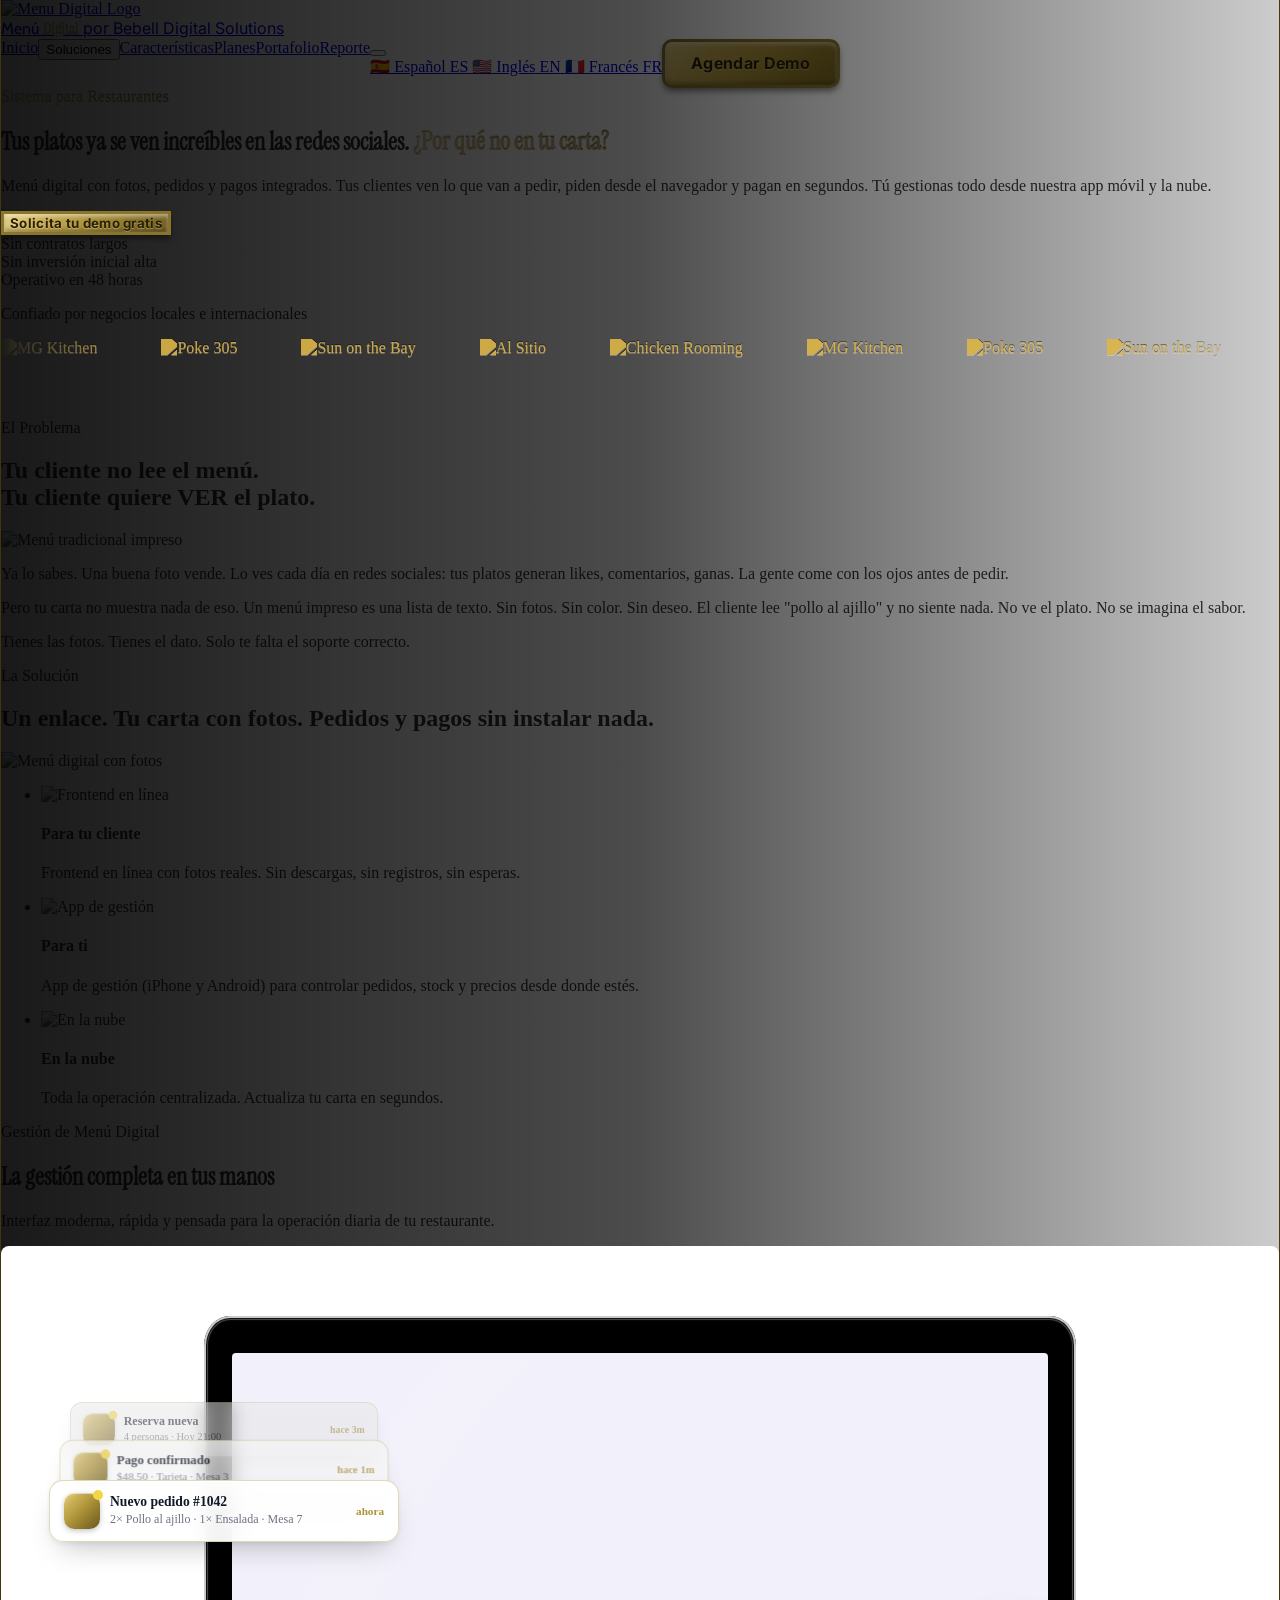
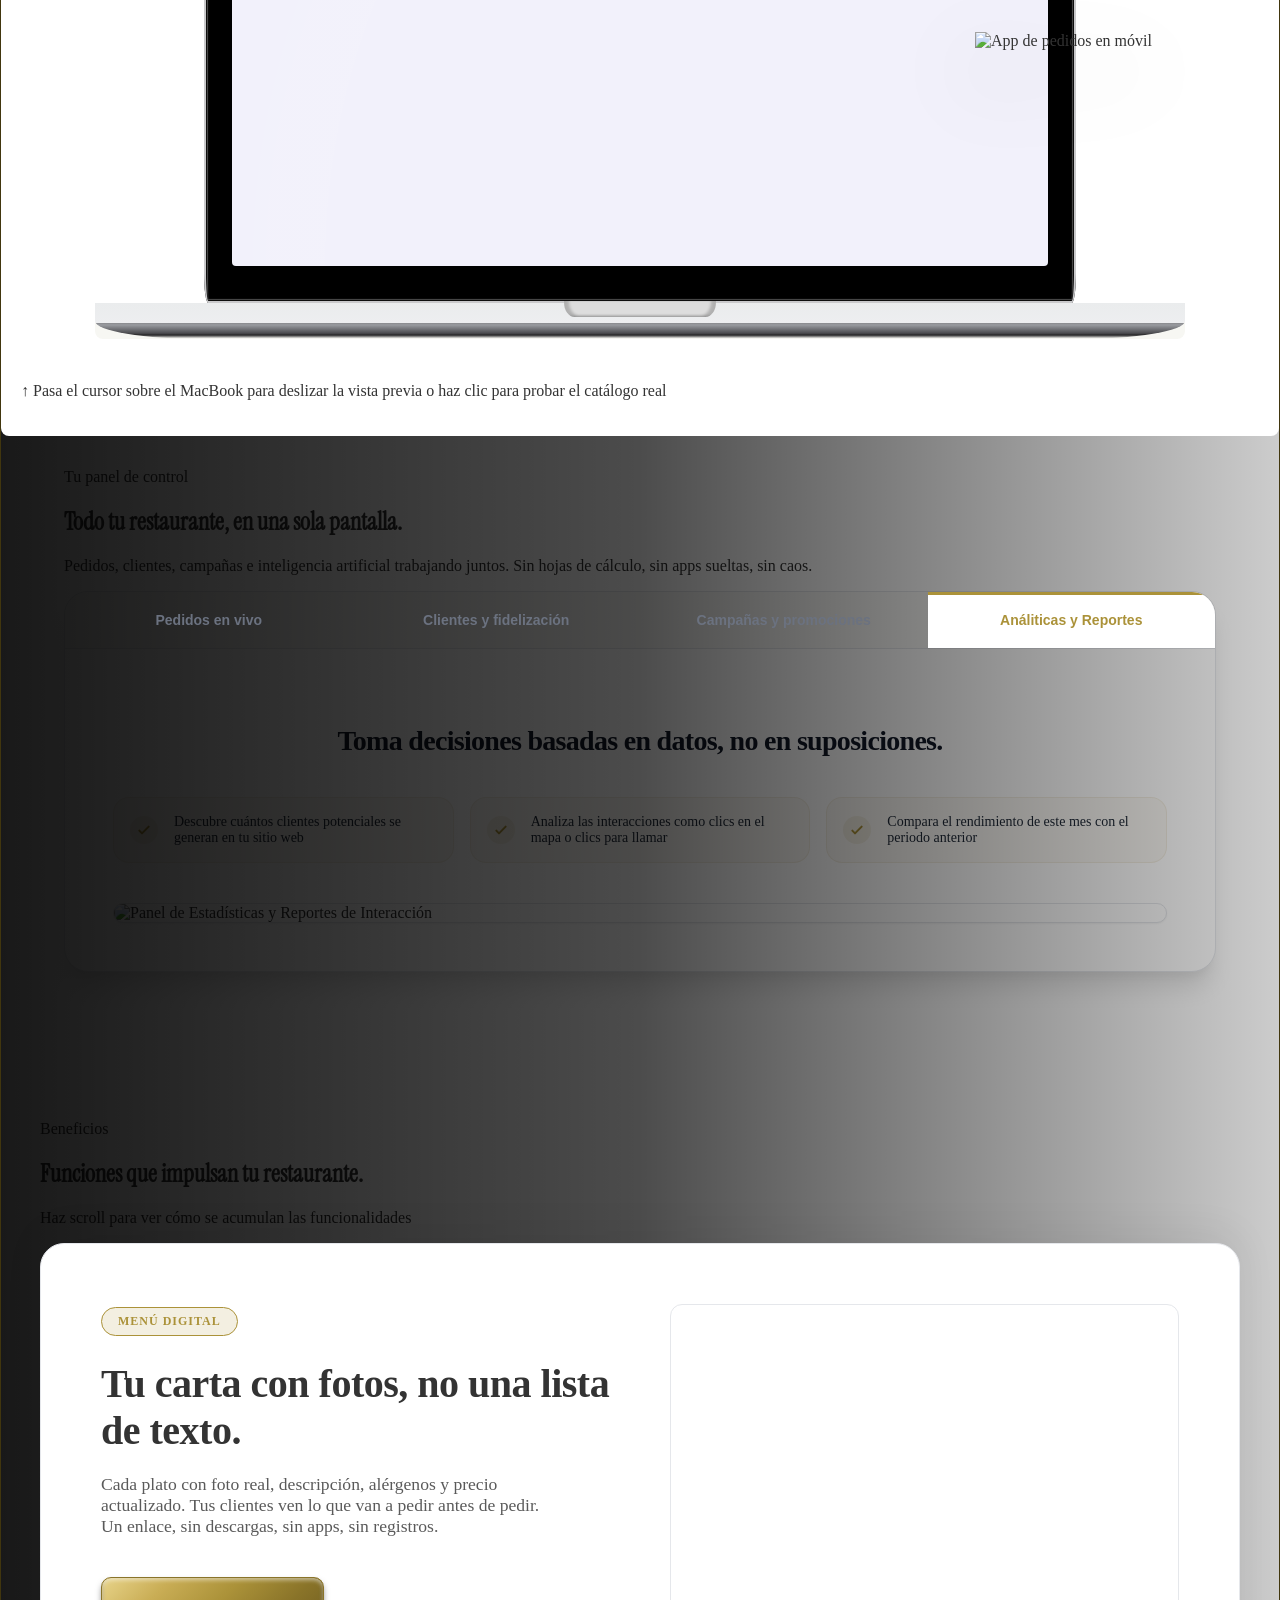
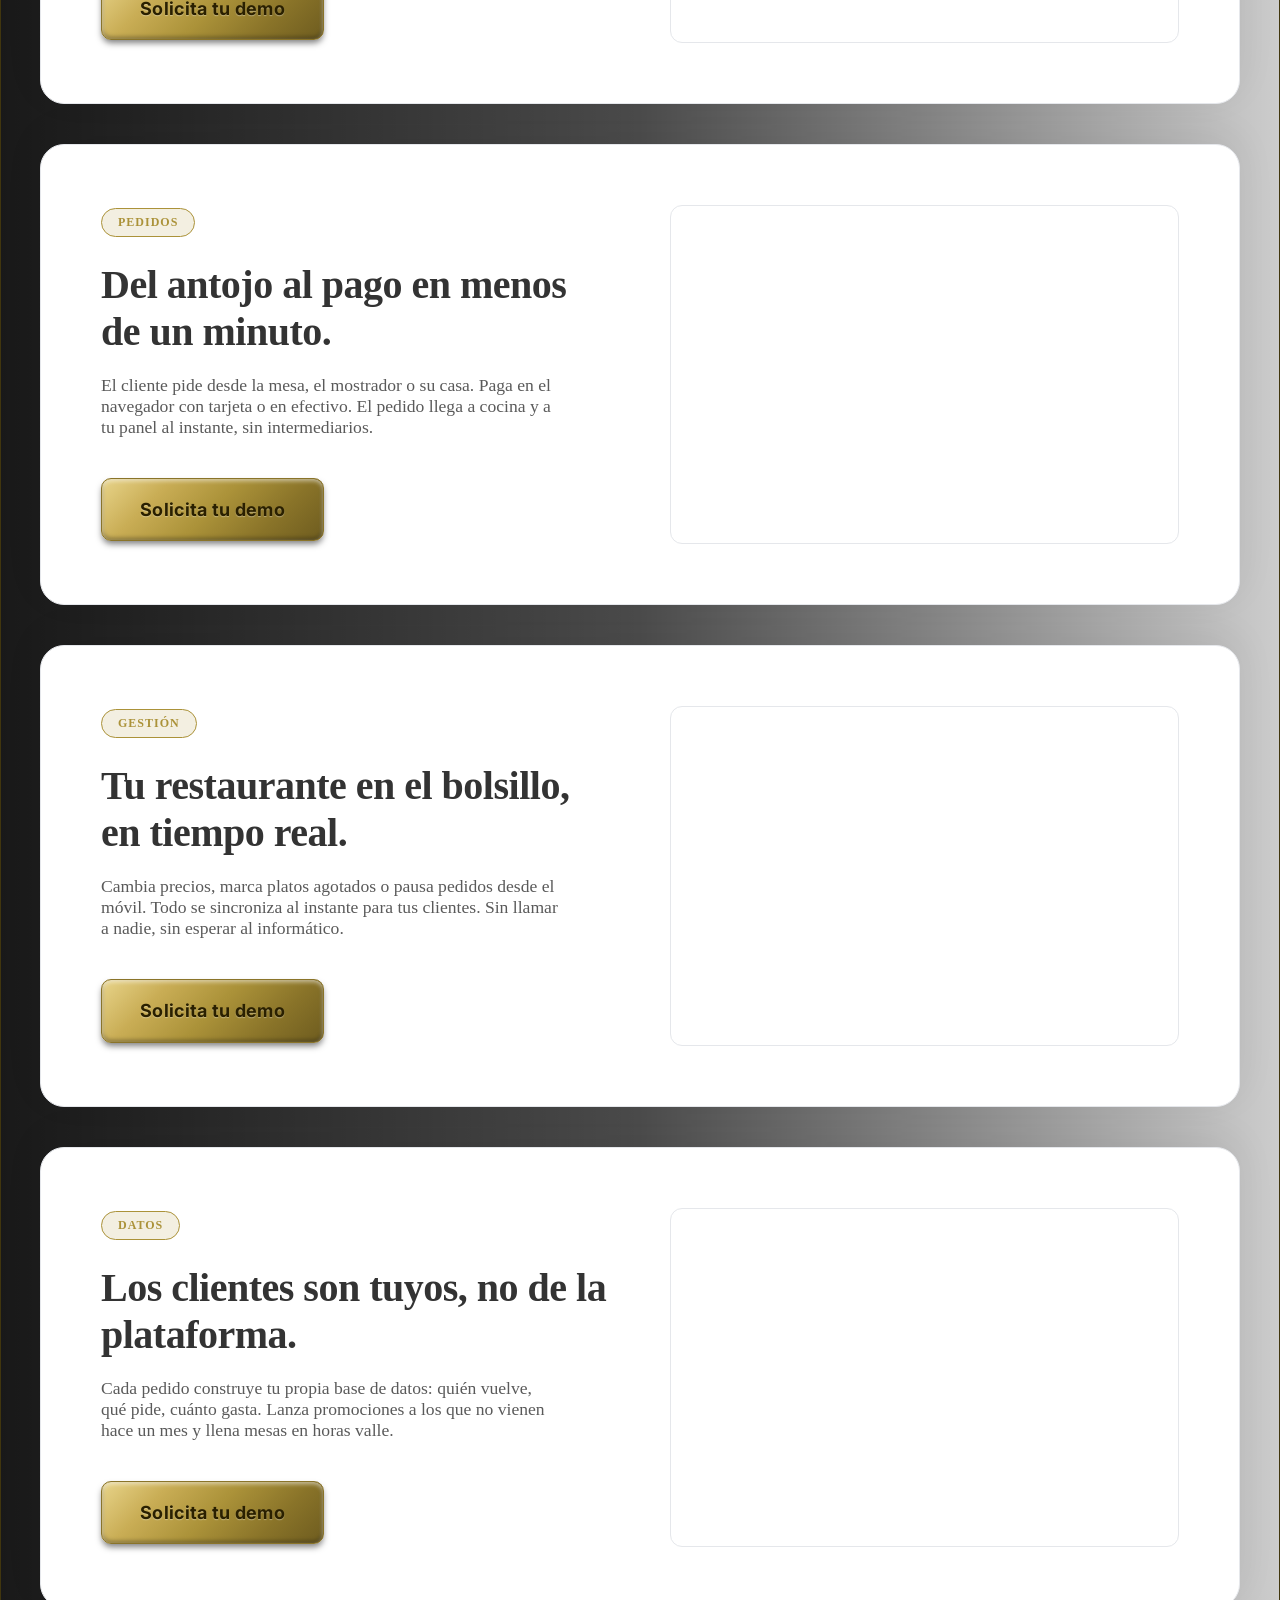
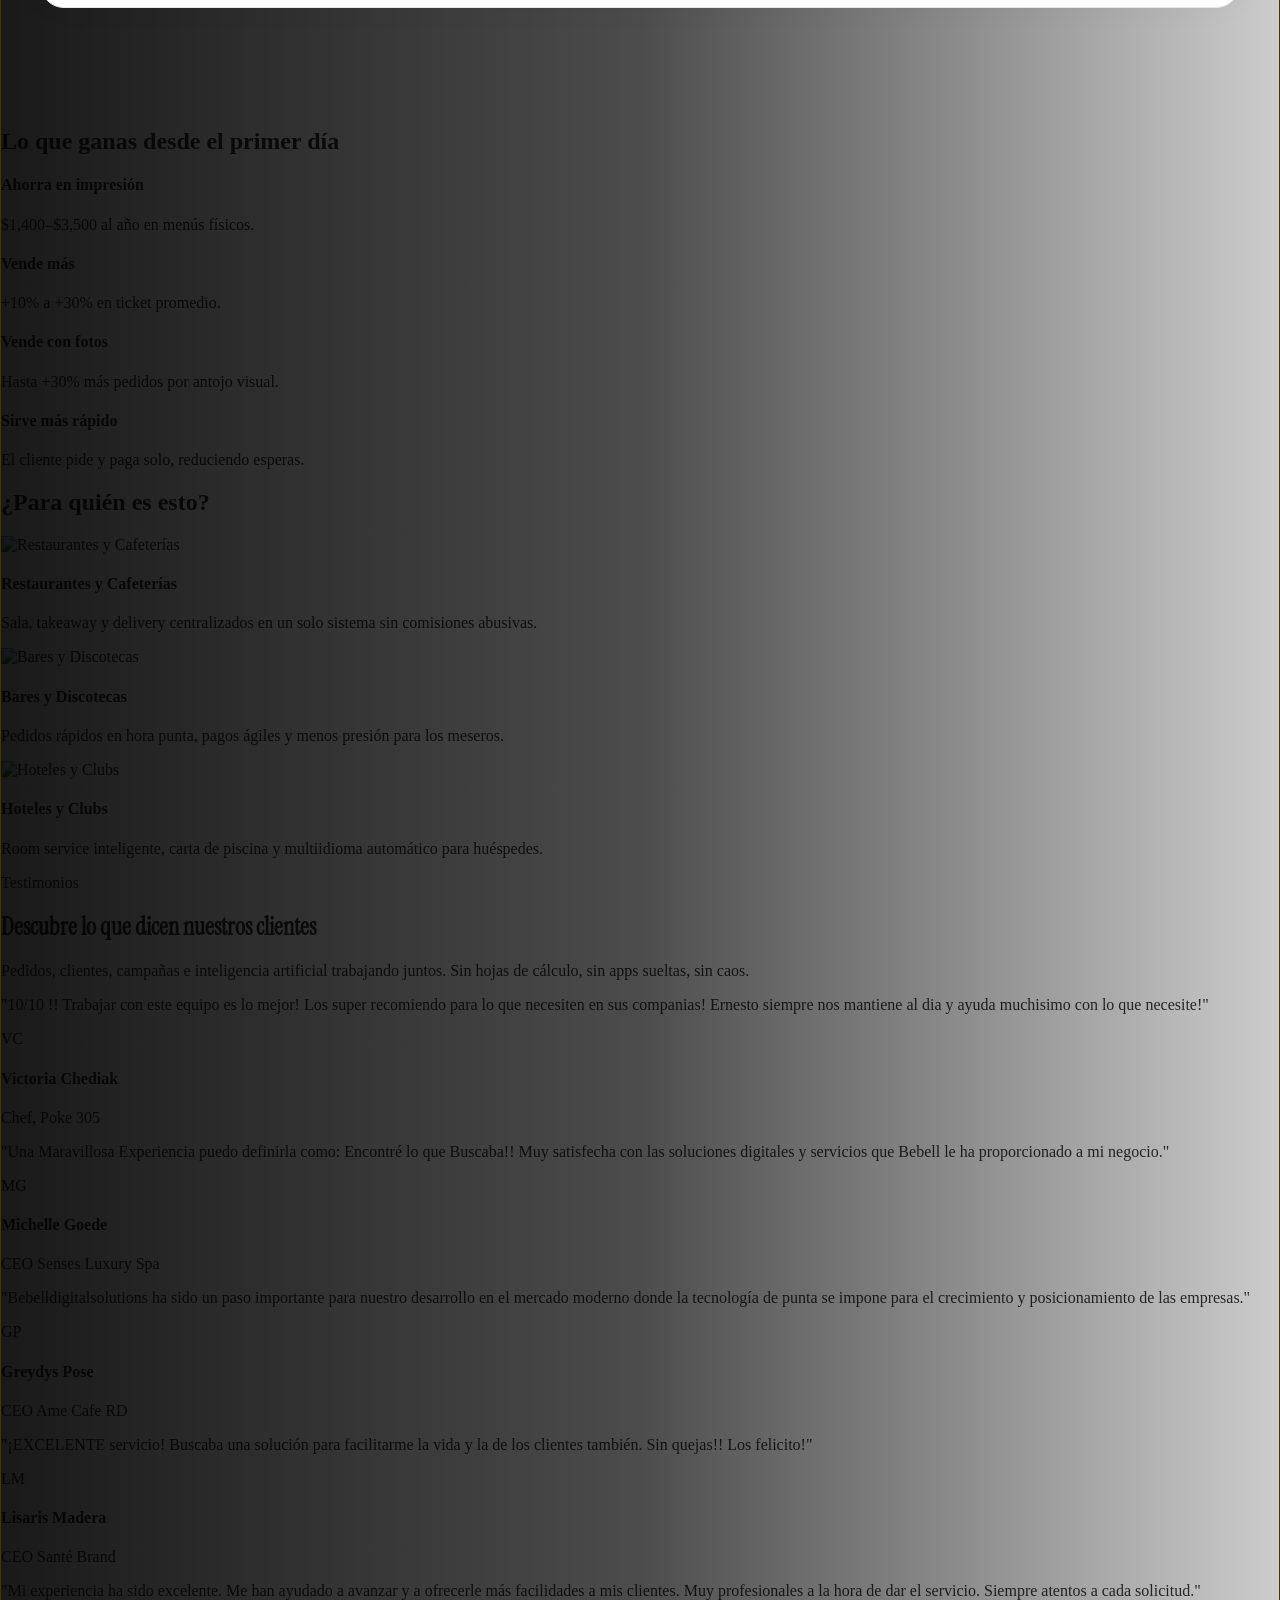
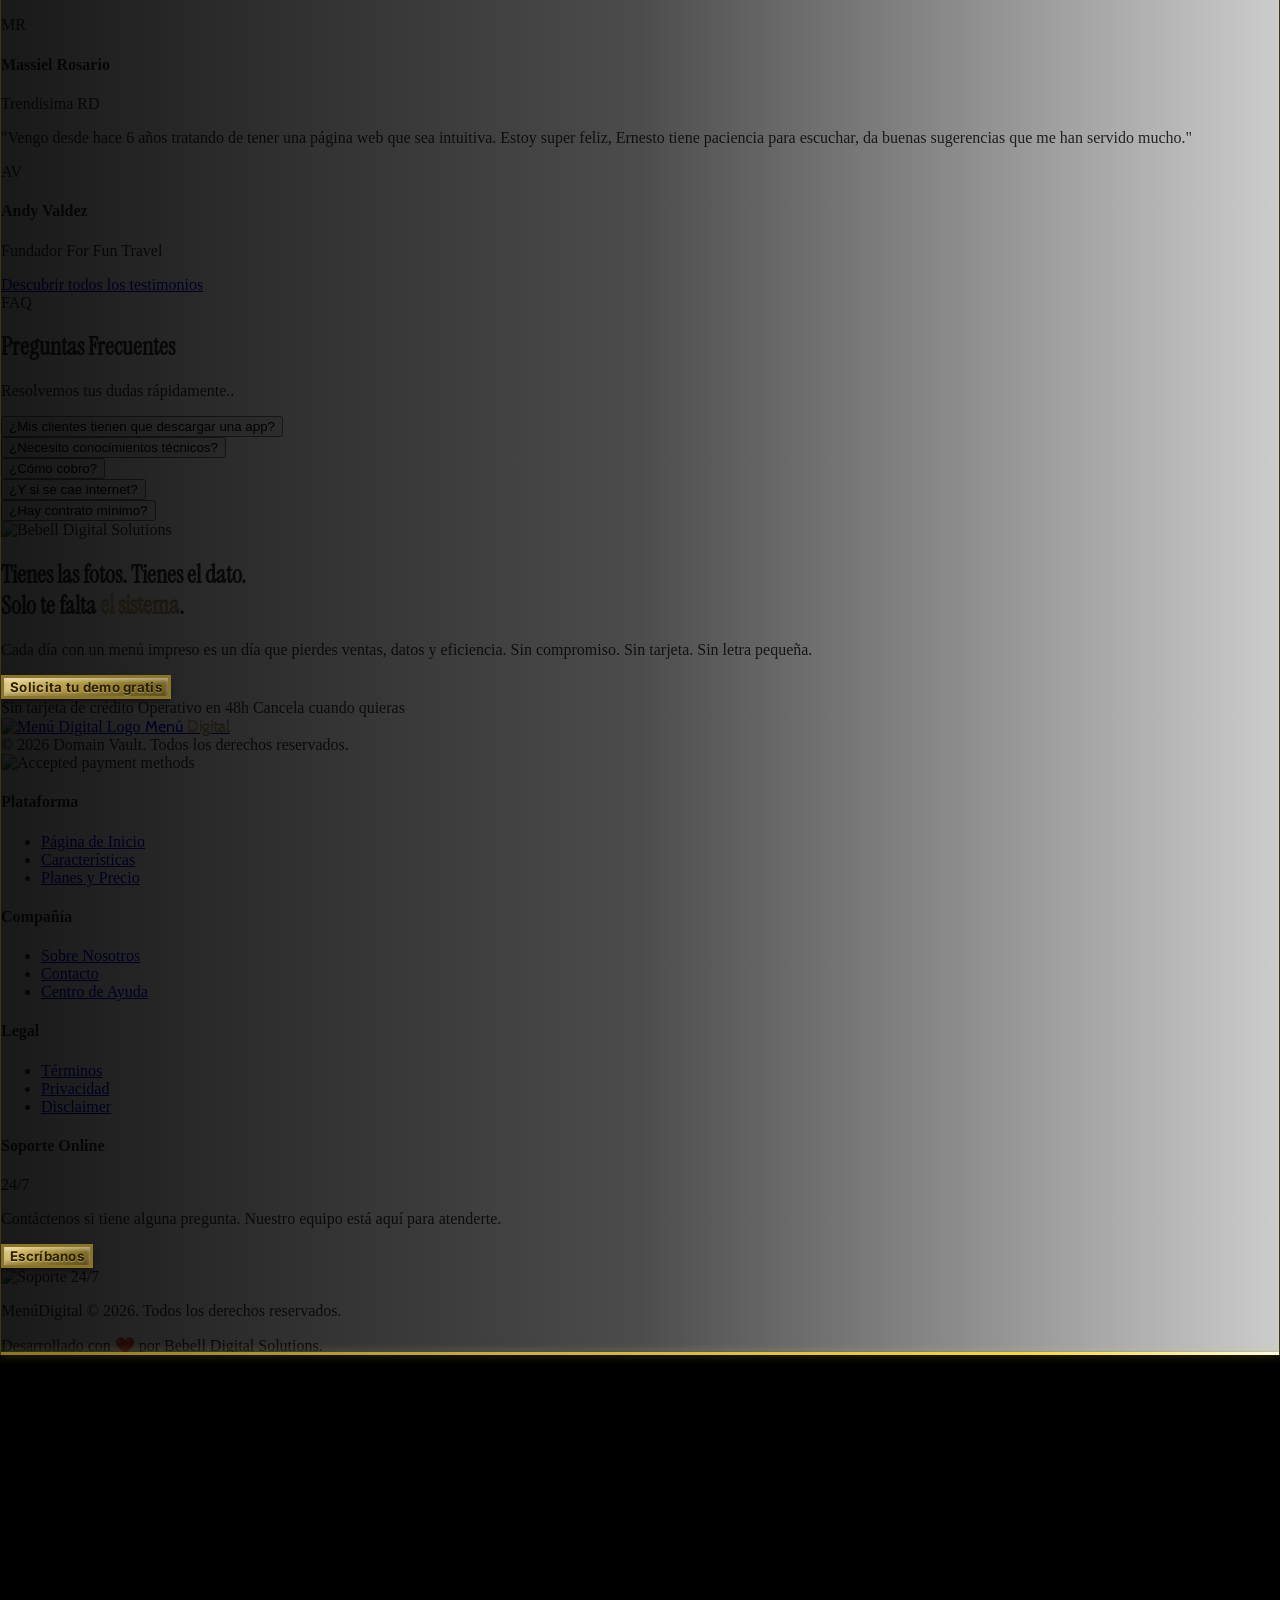
==== index.html @ 9d4b9cac "Update print statement from 'Hello' to 'Goodbye'" ====
<!DOCTYPE html>
<html>
<head>
    <meta charset="UTF-8">
    <meta name="viewport" content="width=device-width, initial-scale=1.0">
    <title>Menú Digital - Revoluciona tu Carta</title>



 <!-- Favicon -->
  <link rel="icon" href="https://ik.imagekit.io/bebell/menus-digitales/Branding/ONTO%20AGENCY.webp">

	
    <!-- Google Fonts -->
    <link href="https://fonts.googleapis.com/css2?family=Inter:wght@400;500;600;700;800&display=swap" rel="stylesheet">

    <!-- Tailwind CSS -->
    <script src="https://cdn.tailwindcss.com"></script>

    <script>
        tailwind.config = {
            theme: {
                extend: {
                    fontFamily: { sans: ['Inter', 'sans-serif'] },
                    colors: {
                        primary: '#ab9239',
                        'primary-light': 'rgba(171, 146, 57, 0.1)',
                        'primary-lighter': 'rgba(171, 146, 57, 0.05)',
                        'accent-color': '#ab9239',
                    }
                }
            }
        }
    </script>
    
    <!-- TrustBox script -->
<script type="text/javascript" src="//widget.trustpilot.com/bootstrap/v5/tp.widget.bootstrap.min.js" async></script>
<!-- End TrustBox script -->



    <!-- GSAP -->
    <script src="https://cdnjs.cloudflare.com/ajax/libs/gsap/3.12.2/gsap.min.js"></script>
    <script src="https://cdnjs.cloudflare.com/ajax/libs/gsap/3.12.2/ScrollTrigger.min.js"></script>

    <!-- Lucide Icons -->
    <script src="https://unpkg.com/lucide@latest"></script>

    <!-- AnimateIcons + Lottie -->
    <script src="https://cdn.jsdelivr.net/npm/@animateicons/vanilla/dist/cdn/lucide.js"></script>
    <script src="https://unpkg.com/@lottiefiles/lottie-player@latest/dist/lottie-player.js"></script>

    <style>
        @import url('https://fonts.googleapis.com/css2?family=Cabin:ital,wght@0,400..700;1,400..700&family=Instrument+Serif:ital@0;1&family=Inter:wght@300;400;500;600&family=Manrope:wght@400;500;600;700&display=swap');

        .font-manrope { font-family: 'Manrope', sans-serif; }
        .font-cabin { font-family: 'Cabin', sans-serif; }
        .font-instrument { font-family: 'Instrument Serif', serif; }
        .font-inter { font-family: 'Inter', sans-serif; }

        /* Base Variables */
        :root {
            --primary: #ab9239;
            --primary-light: rgba(171, 146, 57, 0.1);
            --primary-lighter: rgba(171, 146, 57, 0.05);
            --bg-body: #f7f7f3;
            --text-dark: #111827;
            --text-muted: #6b7280;
            --border-color: #e5e7eb;
            --bg-main: #ffffff;
            --card-bg: #ffffff;
            --text-primary: #121212;
            --text-secondary: #5a5a5a;
            --accent-color: #ab9239;
            --brand-bg: #13413a;
        }

        body {
            margin: 0;
            padding: 0;
            color: #333;
            overflow-x: hidden;
             
            /* The Dot Grid Pattern */
            background-color: #000; /* Very light gray base */
            background-image: radial-gradient(#41360e 1px, transparent 1px);
            background-size: 24px 24px; /* Controls the spacing of the dots */
            
            /* Optional: Adds a subtle fade effect to the dots */
            background-attachment: fixed;
        }
        
        
        
                /* =========================================
           2. THE WRAPPER (Max-width & Borders)
           ========================================= */
        .site-wrapper {
            max-width: 1600px; /* The defined maximum width */
            margin: 0 auto;    /* Centers the container */
            background-color: #ffffff; /* Solid color to hide the dots inside */
            
            /* The vertical borders */
            border-left: 1px solid #41360e;
            border-right: 1px solid #41360e;
            
            min-height: 100vh;
            box-shadow: 0 0 40px rgba(0, 0, 0, 0.02); /* Subtle depth */
            position: relative;
        }
        
        

        
        
        /* === Gold metallic Navbar border === */
        .nav-metallic-border::after {
    content: "";
    position: absolute;
    left: 0;
    right: 0;
    bottom: 0;
    height: 3px;
    z-index: 2; 
    background: linear-gradient(
        90deg,
        #8a7429 0%,
        #c9ad55 20%,
        #f5d547 40%,
        #fffbe0 50%,
        #f5d547 60%,
        #c9ad55 80%,
        #8a7429 100%
    );
    background-size: 200% 100%;
    animation: navBorderShine 6s ease-in-out infinite;
    box-shadow:
        0 0 8px rgba(245, 213, 71, 0.4),
        0 1px 3px rgba(0, 0, 0, 0.6);
    pointer-events: none;
    z-index: 1;
}





@keyframes navBorderShine {
    0%   { background-position: 0% 50%; }
    50%  { background-position: 100% 50%; }
    100% { background-position: 0% 50%; }
}




/* === Gold metallic text (matches .btn-metallic CTA) === */
.text-metallic-gold {
    background: linear-gradient(
        135deg,
        #e8d48a 0%,
        #c9ad55 25%,
        #ab9239 50%,
        #8a7429 75%,
        #6e5c1f 100%
    );
    -webkit-background-clip: text;
    background-clip: text;
    -webkit-text-fill-color: transparent;
    color: transparent;
    /* Subtle emboss so it reads as metal, not just a flat gradient */
    text-shadow:
        0 1px 0 rgba(255, 255, 255, 0.25),
        0 -1px 0 rgba(0, 0, 0, 0.35);
    /* Keep the smooth sheen as text scrolls / renders */
    -webkit-font-smoothing: antialiased;
}



/* Optional: animated shine sweep across the text on hover of the logo link */
.group:hover .text-metallic-gold {
    background: linear-gradient(
        135deg,
        #f2e3a5 0%,
        #d9c06a 25%,
        #c0a646 50%,
        #ab9239 75%,
        #8a7429 100%
    );
    -webkit-background-clip: text;
    background-clip: text;
}



        /* Hero Carousel */
        .hero-slide { 
        position: absolute; 
        inset: 0; 
        opacity: 0; 
        transition: opacity 1.5s ease-in-out; 
        background-size: cover; 
        background-position: center; 
        z-index: -1; 
        }
        
        
        .hero-slide.active { 
        opacity: 1; 
        }
        
        .hero-overlay { 
        position: absolute; 
        inset: 0; 
        background: linear-gradient(to right, rgba(0,0,0,0.9) 0%, rgba(0,0,0,0.7) 50%, rgba(0,0,0,0.2) 100%); 
        z-index: 0; 
        }
        
        
        
        /* === Light yellow gold metallic text (shared with logo + hero) === */
.text-metallic-gold {
    background: linear-gradient(
        135deg,
        #e8d48a 0%,
        #c9ad55 25%,
        #ab9239 50%,
        #8a7429 75%,
        #6e5c1f 100%
    );
    -webkit-background-clip: text;
    background-clip: text;
    -webkit-text-fill-color: transparent;
    color: transparent;
    text-shadow:
        0 1px 0 rgba(255, 255, 255, 0.45),
        0 -1px 0 rgba(120, 90, 10, 0.30);
    -webkit-font-smoothing: antialiased;
}

     
        
/* === Hero progress: dots + active bar === */
.hero-slot {
    position: relative;
    height: 3px;
    width: 6px;                 /* dot size */
    border-radius: 9999px;
    background: rgba(255, 255, 255, 0.25);
    box-shadow: 0 1px 2px rgba(0, 0, 0, 0.5);
    overflow: hidden;
    transition:
        width 0.4s ease,
        background-color 0.3s ease,
        box-shadow 0.3s ease;
}

.hero-slot.active {
    width: 40px;                 /* expands into a bar */
    background: rgba(255, 255, 255, 0.15);
    box-shadow: 0 1px 3px rgba(0, 0, 0, 0.6);
}

.hero-slot .hero-slot-fill {
    position: absolute;
    inset: 0 auto 0 0;
    width: 0%;
    border-radius: 9999px;
    background: linear-gradient(to right, #8a7429, #f5d547, #fffbe0);
    box-shadow: 0 0 8px rgba(245, 213, 71, 0.6);
    transition: width 0.1s linear;
}        
        
      
      
      
      
      
        
/* === Logo slider wrapper === */
/* === Logo slider wrapper === */
.logo-slider {
    position: relative;
    overflow: hidden;
    width: 100%;
    -webkit-mask-image: linear-gradient(to right, transparent 0%, #000 10%, #000 90%, transparent 100%);
            mask-image: linear-gradient(to right, transparent 0%, #000 10%, #000 90%, transparent 100%);
}

.logo-track {
    display: flex;
    width: max-content;
    will-change: transform;
}



/* Pause on hover of ANY logo (hover on children bubbles to the track) */
.logo-track:hover,
.logo-track.is-paused {
    animation-play-state: paused;
}




/* One group of logos. No gap, no padding — spacing is on each logo's margin-right. */
.logo-group {
    display: flex;
    align-items: center;
    flex-shrink: 0;
}

/* === GOLD METALLIC LOGO — tuned to match .btn-metallic gradient === */
/* === GOLD METALLIC LOGO — tuned to match .btn-metallic gradient === */
.logo-gold {
    display: block;
    height: 80px;
    width: auto;
    object-fit: contain;
    flex-shrink: 0;
    margin-right: 4rem;
    pointer-events: auto;
    cursor: pointer;
    filter:
        brightness(0) saturate(100%)
        invert(74%) sepia(45%) saturate(560%) hue-rotate(2deg) brightness(92%) contrast(92%)
        drop-shadow(0 1px 0 rgba(255, 255, 255, 0.35))
        drop-shadow(0 -1px 0 rgba(0, 0, 0, 0.55));
    opacity: 0.9;
    transition: filter 0.3s ease, transform 0.3s ease, opacity 0.3s ease;
}





/* Hover: flatten to pure WHITE (keeps silhouette shape) */
.logo-gold:hover {
    filter:
        brightness(0) invert(1)
        drop-shadow(0 0 10px rgba(255, 255, 255, 0.45))
        drop-shadow(0 1px 0 rgba(0, 0, 0, 0.45));
    opacity: 1;
    transform: translateY(-2px);
}



@keyframes marquee {
    0%   { transform: translateX(0); }
    100% { transform: translateX(var(--marquee-distance)); }
}
        
        

        /* Base button */
        .btn {
            padding: 12px 24px; 
            border: 0; 
            border-radius: 10px; 
            background: #ff3900; 
            color: #fff;
            font-weight: 700; 
            cursor: pointer; 
            transition: transform .2s;
            box-shadow: inset 0 1px 0 #ffffff59, inset 0 -2px 0 #0003, 0 1px 2px #0006, 0 8px 24px -6px #ff390099;
        }
        
        
        .btn:active { 
        translate: 0 1px; 
        box-shadow: inset 0 2px 4px #0004; 
        }
        
        
        
        .btn:hover { 
        transform: scale(1.05); 
        background: #cb2d00; 
        }



        /* Gold metallic button (primary #ab9239) */
        .btn-metallic {
            position: relative; 
            overflow: hidden;
            background: linear-gradient(135deg, #e8d48a 0%, #c9ad55 25%, #ab9239 50%, #8a7429 75%, #6e5c1f 100%);
            color: #2a2000 !important;
            box-shadow: 0 4px 6px -1px rgba(0,0,0,0.5), inset 0 2px 4px rgba(255,255,255,0.55), inset 0 -2px 4px rgba(0,0,0,0.35);
            text-shadow: 0 1px 1px rgba(255,255,255,0.35);
            border: 3px solid #8a7429;
            text-decoration: none; font-family: 'Inter', sans-serif; font-weight: 700;
            transition: transform 0.3s ease, background 0.3s ease;
            cursor: pointer; letter-spacing: 0.3px; line-height: 1.2;
        }
        
        
        
        .btn-metallic::before {
            content: ""; 
            position: absolute; 
            top: 0; 
            left: -75%; 
            width: 50%;
            height: 100%;
            background: linear-gradient(120deg, transparent 0%, rgba(255,255,255,0.0) 30%, rgba(255,255,255,0.65) 50%, rgba(255,255,255,0.0) 70%, transparent 100%);
            transform: skewX(-25deg); 
            pointer-events: none; 
            animation: shine 3.5s ease-in-out infinite;
        }
        
        
        
        @keyframes shine { 0% { left: -75%; } 60% { left: 125%; } 100% { left: 125%; } }
        
        
        
        .btn-metallic:hover {
            background: linear-gradient(135deg, #f2e3a5 0%, #d9c06a 25%, #c0a646 50%, #ab9239 75%, #8a7429 100%);
            transform: translateY(-2px);
        }
        
        
        
        .btn-metallic:hover::before { 
        animation-duration: 1.2s; }
        
        
        .btn-metallic:active { 
        transform: translateY(0px); 
        box-shadow: inset 0 2px 8px rgba(0,0,0,0.4), inset 0 -1px 2px rgba(255,255,255,0.4); }
        
        

        .btn-metallic-nav { 
        font-size: 1rem; 
        padding: 12px 26px; 
        border-radius: 10px; 
        max-width: none; 
        }
        
        
        

        /* === Responsive nav === */
        .nav-desktop { 
        display: flex; }
        
        
        .nav-burger  { 
        display: none; }
        
        
        @media (max-width: 1136px) {
            .nav-desktop { 
            display: none !important; }
            
            .nav-burger  { 
            display: flex !important; 			
			}
        }
        
        

        /* Mobile panel */
        .mobile-panel { 
        max-height: 0; 
        overflow: hidden; 
        transition: max-height 0.4s ease; 
        }
        
        
        .mobile-panel.open { 
        max-height: 900px; 
        }
        
        
        

        /* === Burger icon Lottie stack (menu ↔ close) === */
        .burger-icon-stack { 
        position: relative; 
        width: 26px; 
        height: 26px; 
        }
 
        .burger-icon-stack lottie-player {
            position: absolute;
            inset: 0;
            width: 26px !important;
            height: 26px !important;
            transition: opacity 0.2s ease;
        }
        
        .burger-icon-stack .icon-menu  { 
        opacity: 1; 
        }

        .burger-icon-stack .icon-close { 
        opacity: 0; 
        pointer-events: none; 
        }

        .burger-icon-stack.is-open .icon-menu  { 
        opacity: 0; 
        pointer-events: none; 
        }

        .burger-icon-stack.is-open .icon-close { 
        opacity: 1; 
        }
        
        

        /* === Soluciones mega-menu — CENTERED HORIZONTALLY === */
        .mega-menu {
            position: absolute;
            top: calc(100% + 12px);
            left: 50%;
            transform: translateX(-50%) translateY(8px);
            width: min(760px, calc(100vw - 3rem));
            opacity: 0;
            visibility: hidden;
            transition: opacity 0.25s ease, transform 0.25s ease, visibility 0.25s;
            pointer-events: none;
            z-index: 60;
        }
        
        
        .mega-menu.open {
            opacity: 1;
            visibility: visible;
            transform: translateX(-50%) translateY(0);
            pointer-events: auto;
        }
        
        
        
        .mega-menu-inner {
            background: #0b0b0b;
            border: 1px solid rgba(171, 146, 57, 0.35);
            border-radius: 16px;
            box-shadow: 0 24px 60px -12px rgba(0, 0, 0, 0.75), 0 0 0 1px rgba(255,255,255,0.02);
            overflow: hidden;
            display: grid;
            grid-template-columns: 1fr 1fr;
            min-height: 340px;
        }
        
        
        
        .mega-menu-left {
            padding: 18px;
            display: flex;
            flex-direction: column;
            gap: 6px;
        }
        
        
        
        .mega-item {
            display: flex;
            align-items: flex-start;
            gap: 12px;
            padding: 12px 14px;
            border-radius: 10px;
            text-decoration: none;
            color: #e8e8e8;
            border: 1px solid transparent;
            transition: background 0.2s ease, border-color 0.2s ease, color 0.2s ease;
        }
        
        
        .mega-item:hover,
        .mega-item.active {
            background: rgba(171, 146, 57, 0.10);
            border-color: rgba(171, 146, 57, 0.35);
        }
        
        
        .mega-item .mega-icon {
            flex: 0 0 36px;
            width: 36px; height: 36px;
            display: flex; align-items: center; justify-content: center;
            border-radius: 8px;
            background: rgba(171, 146, 57, 0.12);
            color: #c9ad55;
        }
        
        
        .mega-item:hover .mega-icon,
        .mega-item.active .mega-icon {
            background: rgba(171, 146, 57, 0.22);
            color: #f2e3a5;
        }
        
        
        .mega-item .mega-text { display: flex; flex-direction: column; gap: 2px; }
        .mega-item .mega-title { font-size: 0.95rem; font-weight: 700; color: #f1f1f1; line-height: 1.25; }
        .mega-item .mega-desc  { font-size: 0.78rem; color: #a3a3a3; line-height: 1.35; }

        .mega-menu-right {
            position: relative;
            background: #050505;
            overflow: hidden;
        }
        .mega-img {
            position: absolute;
            inset: 0;
            width: 100%; height: 100%;
            object-fit: cover;
            opacity: 0;
            transition: opacity 0.35s ease;
            transform: scale(1.02);
        }
        .mega-img.active { opacity: 1; }
        .mega-menu-right::after {
            content: "";
            position: absolute; inset: 0;
            background: linear-gradient(to right, rgba(0,0,0,0.55) 0%, rgba(0,0,0,0) 35%);
            pointer-events: none;
        }

		

        /* Mobile submenu (Soluciones) */
        .mobile-sub { max-height: 0; overflow: hidden; transition: max-height 0.35s ease; }
        .mobile-sub.open { max-height: 500px; }
        .mobile-sub-btn { display: flex; align-items: center; justify-content: space-between; width: 100%; }
        .mobile-sub-btn .chev { transition: transform 0.3s ease; }
        .mobile-sub-btn.open .chev { transform: rotate(180deg); }
        
        
        
        
        
    /* Macbook Mockup */
        .macbook-wrapper { position: relative; background: #fff; padding: 20px; border-radius: 8px; margin-top: 0;}
        .macbook-wrapper .macbook { padding: 4% 6%; margin: 0 auto; max-width: 1500px; background: #fff; border-radius: 8px; }
        .macbook-wrapper .screen { background: #000; border-radius: 3% 3% 0.5% 0.5% / 5%; margin: 0 auto; position: relative; width: 80%; }
        .macbook-wrapper .screen:before { border: 2px solid #cacacc; border-radius: 3% 3% 0.5% 0.5% / 5%; box-shadow: 0 0 0 1px rgba(0, 0, 0, 0.8) inset, 0 0 1px 2px rgba(255, 255, 255, 0.3) inset; content: ""; display: block; padding-top: 67%; }
        .macbook-wrapper .viewport { position: absolute; bottom: 0; left: 0; right: 0; top: 0; margin: 4.3% 3.2%; background: #F2F1FB; border-radius: 4px; transition: background-position 20s ease; background-position: 0 0; background-size: 100% auto; overflow: hidden; cursor: pointer; }

        .macbook-wrapper .base { position: relative; width: 100%; background: #f7f7f3; border-radius: 8px; }

        .macbook-wrapper .base:before { content: ""; display: block; padding-top: 3.3%; background: linear-gradient(#eaeced, #edeef0 55%, #fff 55%, #8a8b8f 56%, #999ba0 61%, #4B4B4F 84%, #262627 89%, rgba(0, 0, 0, .01) 98%); border-radius: 0 0 10% 10%/ 0 0 50% 50%; }

        .macbook-wrapper .notch { background: #ddd; border-radius: 0 0 7% 7% / 0 0 95% 95%; box-shadow: -5px -1px 3px rgba(0, 0, 0, 0.2) inset, 5px -1px 3px rgba(0, 0, 0, 0.2) inset; margin-left: auto; margin-right: auto; margin-top: -3.5%; z-index: 2; position: relative; width: 14%; }
        .macbook-wrapper .notch:before { content: ""; display: block; padding-top: 10%; }

        .macbook-wrapper .macbook:hover .viewport { background-position: 0 100%; }

        .macbook-wrapper .macbook .viewport:after { background: radial-gradient(circle at right bottom, transparent 75%, rgba(255, 255, 255, 0.05) 75%, transparent); bottom: 0; content: ""; left: 0; position: absolute; right: 0; top: 0; }
        
            
 /* === Device stage: positioning context === */
.device-stage {
    position: relative;
    /* Give the stage enough height so phone/notifs don't clip */
    min-height: 560px;
}

/* --- PHONE mockup (right side, slides in) --- */
.phone-mockup {
    position: absolute;
    top: 50%;
    right: 0;
    transform: translate(120%, -50%);   /* starts off-screen right */
    width: 240px;
    z-index: 20;
    pointer-events: none;
    transition: transform 1.1s cubic-bezier(0.22, 1, 0.36, 1);
    filter: drop-shadow(0 30px 40px rgba(0, 0, 0, 0.35));
}
.phone-mockup img {
    width: 100%;
    height: auto;
    display: block;
}



/* When in view, slide in to the right edge — the right:20% of the stage's width */
.phone-mockup.is-visible {
    transform: translate(0, -50%);
    right: 5%;                         /* stops at 5% from the right edge */
}




/* Inner wrapper: only handles the idle float, so it doesn't fight the slide-in transform */
.phone-float {
    width: 100%;
    will-change: transform;
}





/* Float starts ONLY after the phone has slid in (.is-visible on the outer) */
.phone-mockup.is-visible .phone-float {
    animation: phoneFloat 4s ease-in-out infinite;
}





@keyframes phoneFloat {
    0%   { transform: translateY(0)     rotate(0deg); }
    50%  { transform: translateY(-14px) rotate(-0deg); }
    100% { transform: translateY(0)     rotate(0deg); }
}




/* --- NOTIFICATION STACK (left side, slides in) --- */
.notification-stack {
    position: absolute;
    top: 70%;
    left: 0;
    transform: translate(-110%, -50%);  /* starts off-screen left */
    width: min(320px, 30vw);
    z-index: 20;
    display: flex;
    flex-direction: column;
    gap: 14px;
    pointer-events: none;
    transition: transform 1.1s cubic-bezier(0.22, 1, 0.36, 1);
}


.notification-stack.is-visible {
    transform: translate(6%, -50%);
}



/* === NOTIFICATION STACK — layered deck at top of laptop === */
.notification-stack {
    position: absolute;
    /* Anchor to the TOP area of the stage, not center */
    top: 22%;
    left: 0;
    width: min(320px, 30vw);
    height: 200px;              /* fixed area so layers overlap consistently */
    z-index: 20;
    pointer-events: none;
    /* Slide in from off-screen left */
    transform: translateX(-130%);
    opacity: 0;
    transition: transform 1.1s cubic-bezier(0.22, 1, 0.36, 1), opacity 0.6s ease;
}

.notification-stack.is-visible {
    transform: translateX(15%);
    opacity: 1;
}

/* Each card is absolutely positioned within the stack so we can overlap + scale */
.notif-card {
    position: absolute;
    left: 0;
    width: 100%;
    display: flex;
    align-items: center;
    gap: 10px;
    padding: 12px 14px;
    border-radius: 14px;
    background: rgba(255, 255, 255, 0.95);
    backdrop-filter: blur(10px);
    -webkit-backdrop-filter: blur(10px);
    border: 1px solid rgba(171, 146, 57, 0.35);
    box-shadow:
        0 14px 30px -12px rgba(0, 0, 0, 0.28),
        0 2px 6px -1px rgba(0, 0, 0, 0.08),
        inset 0 1px 0 rgba(255, 255, 255, 0.9);
    transform-origin: center top;
    /*
       Layers are defined by `data-layer` set in JS:
       1 = front (biggest, lowest y-offset)
       2 = middle (smaller, higher up)
       3 = back  (smallest, highest up)
       Transition every property that changes so the card "promotes" smoothly.
    */
    transition:
        transform 0.7s cubic-bezier(0.22, 1, 0.36, 1),
        opacity 0.6s ease,
        filter 0.5s ease;
}

/* Layer 1 — FRONT (biggest) */
.notif-card[data-layer="1"] {
    z-index: 30;
    transform: translateY(60px) scale(1);
    opacity: 1;
    filter: brightness(1);
}
/* Layer 2 — MIDDLE (peeks above, smaller) */
.notif-card[data-layer="2"] {
    z-index: 20;
    transform: translateY(20px) scale(0.94);
    opacity: 0.7;
    filter: brightness(0.97);
}
/* Layer 3 — BACK (highest, smallest) */
.notif-card[data-layer="3"] {
    z-index: 10;
    transform: translateY(-18px) scale(0.88);
    opacity: 0.5;
    filter: brightness(0.93);
}

/* Inner card visuals (unchanged from before) */
.notif-icon {
    position: relative;
    flex: 0 0 36px;
    width: 36px; height: 36px;
    border-radius: 10px;
    display: flex;
    align-items: center;
    justify-content: center;
    background: linear-gradient(135deg, #e8d48a 0%, #c9ad55 25%, #ab9239 50%, #8a7429 75%, #6e5c1f 100%);
    color: #2a2000;
    box-shadow: inset 0 1px 0 rgba(255, 255, 255, 0.55), 0 2px 6px -1px rgba(0, 0, 0, 0.3);
}
.notif-icon svg {
    animation: bellSwing 2.4s ease-in-out infinite;
    transform-origin: 50% 10%;
}
@keyframes bellSwing {
    0%, 70%, 100% { transform: rotate(0deg); }
    75%           { transform: rotate(14deg); }
    80%           { transform: rotate(-12deg); }
    85%           { transform: rotate(10deg); }
    90%           { transform: rotate(-8deg); }
    95%           { transform: rotate(4deg); }
}
.notif-ping {
    position: absolute;
    top: -3px;
    right: -3px;
    width: 10px;
    height: 10px;
    border-radius: 50%;
    background: #f5d547;
    box-shadow: 0 0 0 0 rgba(245, 213, 71, 0.7);
    animation: pingPulse 1.8s ease-out infinite;
}
@keyframes pingPulse {
    0%   { box-shadow: 0 0 0 0 rgba(245, 213, 71, 0.7); }
    70%  { box-shadow: 0 0 0 10px rgba(245, 213, 71, 0); }
    100% { box-shadow: 0 0 0 0 rgba(245, 213, 71, 0); }
}

.notif-content { flex: 1; min-width: 0; }


.notif-title   { font-size: 0.85rem; font-weight: 700; color: #111827; line-height: 1.2; }


.notif-desc    { font-size: 0.75rem; color: #6b7280; line-height: 1.3; margin-top: 2px; white-space: nowrap; overflow: hidden; text-overflow: ellipsis; }


.notif-time    { font-size: 0.7rem; color: #ab9239; font-weight: 600; flex-shrink: 0; }


@media (max-width: 1023px) {
    .phone-mockup,
    .notification-stack { display: none; }
}  
        
        
        


 /* Dashboard Block Styles */
 
        .dashboard-wrapper {
            padding: 2rem 1rem;
            padding-bottom: 8rem;
        }
        
        
        .dash-container { max-width: 1152px; margin: 0 auto; }
        
        
        .header-section { text-align: center; margin-bottom: 3rem; }
        
        
        .badge-container { display: flex; align-items: center; justify-content: center; gap: 1rem; margin-bottom: 1rem; font-size: 0.875rem; font-weight: 500; color: var(--primary); letter-spacing: 0.05em; }
        
        
        
        .badge-line { width: 2rem; height: 1px; background-color: var(--primary); opacity: 0.3; }
        
        
        
        .main-title { font-size: 2.25rem; font-weight: 700; color: var(--text-dark); margin-bottom: 1rem; line-height: 1.2; }
        
        
        
        .main-title span { color: var(--primary); }
        
        
        .subtitle { font-size: 1.125rem; color: var(--text-muted); max-width: 42rem; margin: 0 auto; }
        
        
        
        
        .dashboard-container { background-color: #fff; border-radius: 1.5rem; box-shadow: 0 20px 25px -5px rgba(0, 0, 0, 0.1), 0 10px 10px -5px rgba(0, 0, 0, 0.04); overflow: hidden; border: 1px solid var(--border-color); }
        
        
        .tab-list { display: flex; background-color: #fbfbf9; border-bottom: 1px solid var(--border-color); overflow-x: auto; scrollbar-width: thin; scrollbar-color: var(--primary) #f1f1f1; }
        
        
        
        .tab-list::-webkit-scrollbar { height: 6px; }
        
        
        
        .tab-list::-webkit-scrollbar-track { background: #f1f1f1; border-radius: 4px; }
        
        
        .tab-list::-webkit-scrollbar-thumb { background-color: var(--primary); border-radius: 4px; }
        
        
        
        .tab-btn { position: relative; flex: 1; min-width: 200px; padding: 1.25rem 1.5rem; text-align: center; font-size: 0.875rem; font-weight: 600; color: var(--text-muted); background: transparent; border: none; cursor: pointer; transition: all 0.2s ease; outline: none; }
        
        
        .tab-btn:hover { background-color: rgba(0, 0, 0, 0.02); }
        
        
        
        .tab-btn.active { color: var(--primary); background-color: #fff; font-weight: 700; }
        
        
        
        .tab-progress-bar { position: absolute; top: 0; left: 0; height: 3px; background-color: var(--primary); width: 0; display: none; }
        
        
        
        .tab-btn.active .tab-progress-bar { display: block; animation: progress 10s linear forwards; }
        
        
        
        @keyframes progress { 0% { width: 0; } 100% { width: 100%; } }
        
        
        .tab-content-area { padding: 2rem; }
        .tab-content { display: none; animation: fadeIn 0.5s ease-in-out; }
        
        
        .tab-content.active { display: block; }
        @keyframes fadeIn { from { opacity: 0; transform: translateY(10px); } to { opacity: 1; transform: translateY(0); } }
        .content-title { font-size: 1.5rem; font-weight: 700; text-align: center; color: var(--text-dark); margin-bottom: 2.5rem; letter-spacing: -0.025em; }
        
        
        
        .features-grid { display: grid; grid-template-columns: 1fr; gap: 1rem; margin-bottom: 2.5rem; }
        
        
        .feature-card { background-color: var(--primary-lighter); border: 1px solid var(--primary-light); border-radius: 1rem; padding: 1rem; display: flex; align-items: center; gap: 1rem; }
        
        
        .feature-icon-wrapper { background-color: var(--primary-light); border-radius: 50%; padding: 0.375rem; flex-shrink: 0; display: flex; align-items: center; justify-content: center; }
        
        
        .feature-icon-wrapper svg { width: 1rem; height: 1rem; color: var(--primary); }
        .feature-text { font-size: 0.875rem; font-weight: 500; color: #1f2937; margin:0; }
        
        
        
        .image-container { border-radius: 0.75rem; overflow: hidden; border: 1px solid var(--border-color); background-color: #fff; box-shadow: 0 1px 2px 0 rgba(0, 0, 0, 0.05); }
        
        
        
        .image-container img { 
        width: 100%; 
        height: auto; 
        display: block; 
        object-fit: cover; 
        object-position: top; }
        
        

        @media (min-width: 768px) {
        	
            .dash-main-title { 
            font-size: 3rem; 
            }
            .tab-content-area { 
            padding: 3rem; 
            }
            .content-title { 
            font-size: 1.75rem; 
            }
            .features-grid { 
            grid-template-columns: repeat(3, 1fr); 
            }
        }
        


        /* Stacking Cards */
        .page-wrapper { 
        max-width: 1200px; 
        margin: 0 auto; 
        padding: 20px 20px 20vh; 
        padding-bottom: 60px;
        margin-bottom: 60px;
        }
        
        
        .stack-container { 
        position: relative; 
        display: flex; 
        flex-direction: column; 
        gap: 40px; }
        
        
        
        .stack-card { 
        position: sticky; 
        top: calc(40px + (var(--card-index) * 20px)); 
        display: flex; 
        align-items: center; 
        background-color: var(--card-bg); 
        border: 1px solid var(--border-color); 
        border-radius: 24px; 
        padding: 60px; gap: 60px; 
        box-shadow: 0 -10px 40px rgba(0, 0, 0, 0.06); 
        transform-origin: top center; 
        transition: transform 0.3s ease, filter 0.3s ease; }
        
        
        
        .card-content { 
        flex: 1; 
        }
        
        
        .stack-badge { 
        display: inline-block; 
        padding: 6px 16px; 
        border: 1px solid var(--accent-color); 
        color: var(--accent-color); 
        border-radius: 50px; 
        font-size: 0.75rem; 
        font-weight: 700; 
        letter-spacing: 1px; 
        text-transform: uppercase; 
        margin-bottom: 24px; 
        background-color: rgba(171, 146, 57, 0.15);
        }
        
        
        .card-title { font-size: 2.5rem; margin: 0 0 20px 0; font-weight: 600; letter-spacing: -0.5px; }
        
        
        .card-text { color: var(--text-secondary); font-size: 1.1rem; margin-bottom: 40px; max-width: 90%; }
        
        
        
.cta-btn {
    position: relative;
    display: inline-block;
    overflow: hidden;
    padding: 20px 38px;
    background: linear-gradient(135deg, #e8d48a 0%, #c9ad55 25%, #ab9239 50%, #8a7429 75%, #6e5c1f 100%);
    color: #2a2000;
    text-decoration: none;
    border-radius: 10px;
    border: 1px solid #8a7429;
	font-size: 18px;
    font-family: 'Inter', sans-serif;
    font-weight: 700;
    letter-spacing: 0.3px;
    line-height: 1.2;
    text-shadow: 0 1px 1px rgba(255, 255, 255, 0.35);
    box-shadow:
        0 4px 6px -1px rgba(0, 0, 0, 0.5),
        inset 0 2px 4px rgba(255, 255, 255, 0.55),
        inset 0 -2px 4px rgba(0, 0, 0, 0.35);
    transition: transform 0.3s ease, background 0.3s ease;
    cursor: pointer;
}

/* Shine sweep — same animation as .btn-metallic */
.cta-btn::before {
    content: "";
    position: absolute;
    top: 0;
    left: -75%;
    width: 50%;
    height: 100%;
    background: linear-gradient(
        120deg,
        transparent 0%,
        rgba(255, 255, 255, 0) 30%,
        rgba(255, 255, 255, 0.65) 50%,
        rgba(255, 255, 255, 0) 70%,
        transparent 100%
    );
    transform: skewX(-25deg);
    pointer-events: none;
    animation: shine 3.5s ease-in-out infinite;
}

.cta-btn:hover {
    background: linear-gradient(135deg, #f2e3a5 0%, #d9c06a 25%, #c0a646 50%, #ab9239 75%, #8a7429 100%);
    transform: translateY(-2px);
}

.cta-btn:hover::before {
    animation-duration: 1.2s;
}

.cta-btn:active {
    transform: translateY(0px);
    box-shadow:
        inset 0 2px 8px rgba(0, 0, 0, 0.4),
        inset 0 -1px 2px rgba(255, 255, 255, 0.4);
}
        
        
        
        
        .card-media { 
        flex: 1; 
        width: 100%; 
        }
        
        
        
        .image-wrapper { 
        width: 100%; 
        aspect-ratio: 3 / 2; 
        border-radius: 12px; 
        border: 1px solid var(--border-color);
        box-sizing: border-box; 
        background-size: cover; 
        background-position: center; 
        }
        

        @media (max-width: 992px) {
            .stack-card { flex-direction: column; padding: 40px 24px; gap: 40px; top: calc(20px + (var(--card-index) * 10px)); }
            .card-title { font-size: 2rem; }
            .card-text { max-width: 100%; }
        }
        
        



        
        /* Pricing & Utils */
        .plan-card:hover { box-shadow: 0 25px 50px -12px rgba(13, 148, 136, 0.15); }
        
        
         /* FAQ Section */
        .accordion-content { transition: max-height 0.3s ease-out, padding 0.3s ease; max-height: 0; overflow: hidden; }
        
        
        .accordion-content.active { max-height: 500px; padding-bottom: 1.5rem; padding-top: 0.5rem; }
        

        @property --a { syntax: "<angle>"; inherits: true; initial-value: 0deg; }
        
        
        @keyframes spin { 0% { --a: 0deg; } 100% { --a: 360deg; } }
        
        
        .animated-border-wrapper { position: relative; padding: 2px; border-radius: 0.875rem; background: conic-gradient(from var(--a), transparent 0%, transparent 75%, rgba(80, 211, 204, 0.3) 90%, rgba(80, 211, 204, 0.9) 98%, #50d3cc 100%); animation: spin 3s linear infinite; z-index: 1; }
        
        
        .animated-border-wrapper::before { content: ''; position: absolute; inset: -4px; border-radius: 1rem; background: conic-gradient(from var(--a), transparent 0%, transparent 75%, rgba(80, 211, 204, 0.1) 90%, rgba(80, 211, 204, 0.6) 98%, rgba(80, 211, 204, 0.8) 100%); filter: blur(8px); z-index: -1; animation: spin 3s linear infinite; }
        
        

    </style>
    
    
</head>
<body class="antialiased font-sans">


 <div class="site-wrapper">






    <nav id="mainNav" class="nav-metallic-border  relative z-50 w-full max-w-full mx-auto px-6 py-6 bg-black">
    
        <div class="flex justify-between items-center">
           <div class="flex items-center gap-2">
    <a href="#" class="flex items-center gap-2 group">
        <img src="https://ik.imagekit.io/bebell/menus-digitales/Branding/ONTO%20AGENCY.webp" alt="Menu Digital Logo" class="w-12 h-12 object-contain mr-1 transition-transform duration-300 ease-out group-hover:scale-110" />

        <div class="flex flex-col leading-none">
            <span class="font-bold font-cabin italic text-[#f1f1f1] drop-shadow-sm text-xl sm:text-2xl lg:text-[28px] leading-[1.1] tracking-tight">
                Menú <span class="font-instrument italic font-bold text-metallic-gold">Digital</span>
            </span>

            <!-- Byline -->
            <span class="text-[8px] font-inter font-medium tracking-[0.15em] italic text-white/50 leading-none mt-1 ml-[2px]">
                por Bebell Digital Solutions
            </span>
        </div>
    </a>
</div>
 
            <!-- DESKTOP NAV -->
            <div class="nav-desktop items-center gap-6">

                <a href="#" class="text-md font-semibold text-white hover:text-[#ab9239] transition-colors">Inicio</a>

                <div id="solucionesWrap">
                    <button
                        id="solucionesBtn"
                        class="flex items-center gap-1 text-md font-semibold text-white hover:text-[#ab9239] transition-colors"
                        aria-haspopup="true"
                        aria-expanded="false"
                    >
                        Soluciones
                        <i data-lucide="chevron-down" class="w-4 h-4 transition-transform" id="solucionesChevron"></i>
                    </button>
                </div>

                <a href="#caracteristicas" class="text-md font-semibold text-white hover:text-[#ab9239] transition-colors">Características</a>

                <a href="#planes" class="text-md font-semibold text-white hover:text-[#ab9239] transition-colors">Planes</a>

                <a href="/portafolio" class="text-md font-semibold text-white hover:text-[#ab9239] transition-colors">Portafolio</a>

                <a href="/p/reporte" target="_blank" class="text-md font-semibold text-white hover:text-[#ab9239] transition-colors">Reporte</a>

             
                    
                <!-- Language dropdown (hover + click + keyboard) -->
<div class="relative group/lang inline-block">

  <!-- Trigger -->
  <button
    type="button"
    class="flex items-center gap-2 text-white hover:text-[#ab9239] transition-colors focus:outline-none focus-visible:ring-2 focus-visible:ring-[#ab9239]/60 rounded-md px-1 py-1"
    aria-haspopup="true"
    aria-expanded="false"
  >
    <i data-lucide="languages" class="w-5 h-5"></i>

  </button>

  <!-- Dropdown panel -->
  <div
    class="absolute right-0 mt-2 w-48 origin-top-right rounded-xl bg-white shadow-xl ring-1 ring-black/10
           opacity-0 invisible translate-y-1 scale-95
           group-hover/lang:opacity-100 group-hover/lang:visible group-hover/lang:translate-y-0 group-hover/lang:scale-100
           group-focus-within/lang:opacity-100 group-focus-within/lang:visible group-focus-within/lang:translate-y-0 group-focus-within/lang:scale-100
           transition-all duration-200 z-50"
    role="menu"
    aria-label="Select language"
  >
    <!-- Spanish -->
    <a href="#" hreflang="es" role="menuitem"
       class="flex items-center gap-3 px-4 py-2.5 text-sm text-gray-800 hover:bg-[#ab9239]/10 hover:text-[#8a7429] first:rounded-t-xl transition-colors">
      <span class="text-lg leading-none" aria-hidden="true">🇪🇸</span>
      <span class="font-medium">Español</span>
      <span class="ml-auto text-xs text-gray-400">ES</span>
    </a>

    <!-- American (English) -->
    <a href="/en" hreflang="en-US" role="menuitem"
       class="flex items-center gap-3 px-4 py-2.5 text-sm text-gray-800 hover:bg-[#ab9239]/10 hover:text-[#8a7429] transition-colors">
      <span class="text-lg leading-none" aria-hidden="true">🇺🇸</span>
      <span class="font-medium">Inglés</span>
      <span class="ml-auto text-xs text-gray-400">EN</span>
    </a>

    <!-- French -->
    <a href="/fr" hreflang="fr" role="menuitem"
       class="flex items-center gap-3 px-4 py-2.5 text-sm text-gray-800 hover:bg-[#ab9239]/10 hover:text-[#8a7429] last:rounded-b-xl transition-colors">
      <span class="text-lg leading-none" aria-hidden="true">🇫🇷</span>
      <span class="font-medium">Francés</span>
      <span class="ml-auto text-xs text-gray-400">FR</span>
    </a>
  </div>
</div>

                
                
                

                <!-- Gold metallic CTA -->
                <button
                    data-cal-link="bebell-digital-solutions/30min"
                    data-cal-namespace="30min"
                    data-cal-config='{"layout":"month_view","useSlotsViewOnSmallScreen":"true"}'
                    class="btn-metallic btn-metallic-nav flex items-center gap-2"
                >
                    <lottie-player
                        src="/assets/icons/calendar.json"
                        data-lottie-hover
                        style="width:26px;height:26px;flex:0 0 26px"
                        class="pointer-events-none">
                    </lottie-player>
                    <span>Agendar Demo</span>
                </button>

            </div>
            
            
            
            

            <!-- BURGER BUTTON — two stacked Lottie players (menu ↔ close) -->
            <button id="burgerBtn" class="nav-burger items-center justify-center text-white p-2 rounded-lg hover:bg-white/10 transition-colors" aria-label="Abrir menú" aria-expanded="false">
                <span class="burger-icon-stack" id="burgerIconStack">
					
                    <lottie-player
                        src="/assets/icons/menu-white.json"
                        data-lottie-hover
                        class="pointer-events-none icon-menu"
                        aria-hidden="true">
                    </lottie-player>
					
                    <lottie-player
                        src="/assets/icons/x-square-white.json"
                        data-lottie-hover
                        class="pointer-events-none icon-close"
                        aria-hidden="true">
                    </lottie-player>
					
                </span>
            </button>

        </div>

        <!-- MEGA MENU CARD -->
        <div class="mega-menu" id="megaMenu" role="menu" aria-label="Soluciones">
            <div class="mega-menu-inner">
                <div class="mega-menu-left" id="megaLeft">

                    <a href="#caracteristicas" class="mega-item active" data-img="default" role="menuitem">
                        <span class="mega-icon"><i data-lucide="layout-grid" class="w-5 h-5"></i></span>
                        <span class="mega-text">
                            <span class="mega-title">Menú Digital</span>
                            <span class="mega-desc">Carta interactiva con QR, fotos y precios actualizados.</span>
                        </span>
                    </a>

                    <a href="#caracteristicas" class="mega-item" data-img="pedidos" role="menuitem">
                        <span class="mega-icon"><i data-lucide="shopping-bag" class="w-5 h-5"></i></span>
                        <span class="mega-text">
                            <span class="mega-title">Pedidos Online</span>
                            <span class="mega-desc">Toma de pedidos y pago sin fricción desde la mesa.</span>
                        </span>
                    </a>

                    <a href="#caracteristicas" class="mega-item" data-img="reservas" role="menuitem">
                        <span class="mega-icon"><i data-lucide="calendar-check" class="w-5 h-5"></i></span>
                        <span class="mega-text">
                            <span class="mega-title">Reservas</span>
                            <span class="mega-desc">Agenda de mesas y confirmaciones automáticas.</span>
                        </span>
                    </a>

                    <a href="#caracteristicas" class="mega-item" data-img="analitica" role="menuitem">
                        <span class="mega-icon"><i data-lucide="bar-chart-3" class="w-5 h-5"></i></span>
                        <span class="mega-text">
                            <span class="mega-title">Analítica</span>
                            <span class="mega-desc">Métricas de platos vistos y productos top.</span>
                        </span>
                    </a>

                    <a href="#caracteristicas" class="mega-item" data-img="branding" role="menuitem">
                        <span class="mega-icon"><i data-lucide="palette" class="w-5 h-5"></i></span>
                        <span class="mega-text">
                            <span class="mega-title">Branding</span>
                            <span class="mega-desc">Personaliza colores, tipografías y portada.</span>
                        </span>
                    </a>

                </div>

                <div class="mega-menu-right" id="megaRight">
                    <img src="https://images.unsplash.com/photo-1517248135467-4c7edcad34c4?auto=format&fit=crop&w=900&q=80" alt="Menú Digital - vista general" class="mega-img active" data-img-id="default" />
                    <img src="https://images.unsplash.com/photo-1556742049-0cfed4f6a45d?auto=format&fit=crop&w=900&q=80" alt="Pedidos online" class="mega-img" data-img-id="pedidos" />
                    <img src="https://images.unsplash.com/photo-1414235077428-338989a2e8c0?auto=format&fit=crop&w=900&q=80" alt="Reservas" class="mega-img" data-img-id="reservas" />
                    <img src="https://images.unsplash.com/photo-1551288049-bebda4e38f71?auto=format&fit=crop&w=900&q=80" alt="Analítica" class="mega-img" data-img-id="analitica" />
                    <img src="https://images.unsplash.com/photo-1524758631624-e2822e304c36?auto=format&fit=crop&w=900&q=80" alt="Branding" class="mega-img" data-img-id="branding" />
                </div>
            </div>
        </div>
        
        

        <!-- MOBILE PANEL -->
        <div id="mobilePanel" class="mobile-panel">
            <div class="flex flex-col gap-4 pt-6 pb-2">

                <a href="#" class="text-md font-semibold text-white hover:text-[#ab9239] transition-colors">Inicio</a>

                <div>
                
                    <button id="mobileSolBtn" class="mobile-sub-btn text-md font-semibold text-white hover:text-[#ab9239] transition-colors" aria-expanded="false">
                    
                        <span>Soluciones</span>
                        <i data-lucide="chevron-down" class="chev w-4 h-4"></i>
                    </button>
                    
                    
                    <div class="mobile-sub pl-2" id="mobileSolSub">
                        <a href="#caracteristicas" class="block py-2 text-sm font-medium text-gray-300 hover:text-[#ab9239] transition-colors">Menú Digital</a>
                        
                        
                        <a href="#caracteristicas" class="block py-2 text-sm font-medium text-gray-300 hover:text-[#ab9239] transition-colors">Pedidos Online</a>
                        
                        
                        <a href="#caracteristicas" class="block py-2 text-sm font-medium text-gray-300 hover:text-[#ab9239] transition-colors">Reservas</a>
                        
                        
                        <a href="#caracteristicas" class="block py-2 text-sm font-medium text-gray-300 hover:text-[#ab9239] transition-colors">Analítica</a>
                        
                        
                        <a href="#caracteristicas" class="block py-2 text-sm font-medium text-gray-300 hover:text-[#ab9239] transition-colors">Branding</a>
                        
                        
                    </div>
                </div>

                <a href="#caracteristicas" class="text-md font-semibold text-white hover:text-[#ab9239] transition-colors">Características</a>
                
                
                <a href="/planes" class="text-md font-semibold text-white hover:text-[#ab9239] transition-colors">Planes</a>
                
                
                <a href="/portafolio" class="text-md font-semibold text-white hover:text-[#ab9239] transition-colors">Portafolio</a>
                
                
                <a href="/reporte" target="_blank" class="text-md font-semibold text-white hover:text-[#ab9239] transition-colors">Reporte</a>

              
                
               <!-- Language dropdown (mobile — opens upward) -->
<div class="relative group/lang inline-block w-full">

  <!-- Trigger -->
  <button
    type="button"
    class="flex items-center gap-2 text-white hover:text-[#ab9239] transition-colors focus:outline-none focus-visible:ring-2 focus-visible:ring-[#ab9239]/60 rounded-md px-1 py-1"
    aria-haspopup="true"
    aria-expanded="false"
  >
    <i data-lucide="languages" class="w-5 h-5"></i>
    <span class="text-sm font-semibold">Español</span>
    <i data-lucide="chevron-down" class="w-4 h-4 transition-transform duration-200 group-hover/lang:rotate-180"></i>
  </button>

  <!-- Dropdown panel — opens ABOVE the trigger on mobile -->
  <div
    class="absolute right-0 bottom-full mb-0 w-48 origin-bottom-left rounded-xl bg-white shadow-xl ring-1 ring-black/10
           opacity-0 invisible translate-y-1 scale-95
           group-hover/lang:opacity-100 group-hover/lang:visible group-hover/lang:translate-y-0 group-hover/lang:scale-100
           group-focus-within/lang:opacity-100 group-focus-within/lang:visible group-focus-within/lang:translate-y-0 group-focus-within/lang:scale-100
           transition-all duration-200 z-50"
    role="menu"
    aria-label="Select language"
  >
    <!-- Spanish -->
    <a href="/es" hreflang="es" role="menuitem"
       class="flex items-center gap-3 px-4 py-2.5 text-sm text-gray-800 hover:bg-[#ab9239]/10 hover:text-[#8a7429] first:rounded-t-xl transition-colors">
      <span class="text-lg leading-none" aria-hidden="true">🇪🇸</span>
      <span class="font-medium">Español</span>
      <span class="ml-auto text-xs text-gray-400">ES</span>
    </a>

    <!-- American (English) -->
    <a href="/en" hreflang="en-US" role="menuitem"
       class="flex items-center gap-3 px-4 py-2.5 text-sm text-gray-800 hover:bg-[#ab9239]/10 hover:text-[#8a7429] transition-colors">
      <span class="text-lg leading-none" aria-hidden="true">🇺🇸</span>
      <span class="font-medium">Inglés</span>
      <span class="ml-auto text-xs text-gray-400">EN</span>
    </a>

    <!-- French -->
    <a href="/fr" hreflang="fr" role="menuitem"
       class="flex items-center gap-3 px-4 py-2.5 text-sm text-gray-800 hover:bg-[#ab9239]/10 hover:text-[#8a7429] last:rounded-b-xl transition-colors">
      <span class="text-lg leading-none" aria-hidden="true">🇫🇷</span>
      <span class="font-medium">Francés</span>
      <span class="ml-auto text-xs text-gray-400">FR</span>
    </a>
  </div>
</div>

                <button
                    data-cal-link="bebell-digital-solutions/30min"
                    data-cal-namespace="30min"
                    data-cal-config='{"layout":"month_view","useSlotsViewOnSmallScreen":"true"}'
                    class="btn-metallic btn-metallic-nav w-full mt-2 flex items-center justify-center gap-2"
                >
                    <lottie-player
                        src="/assets/icons/calendar.json"
                        data-lottie-hover
                        style="width:26px;height:26px;flex:0 0 26px"
                        class="pointer-events-none">
                    </lottie-player>
					
                    <span>Agendar Demo</span>
                </button>

            </div>
        </div>
    </nav>
    
    
    





    
    
    <!-- HERO SECTION -->

<section class="relative min-h-[90vh] flex items-center pt-20 pb-16 overflow-hidden">


    <!-- Background Carousel -->
    <div class="absolute inset-0 z-0 bg-black" id="hero-carousel">
    
        <div class="hero-slide active" style="background-image: url('https://images.unsplash.com/photo-1555396273-367ea4eb4db5?auto=format&fit=crop&w=1920&q=80')"></div>
        
        <div class="hero-slide" style="background-image: url('https://images.unsplash.com/photo-1559339352-11d035aa65de?auto=format&fit=crop&w=1920&q=80')"></div>
        
        
        <div class="hero-slide" style="background-image: url('https://images.unsplash.com/photo-1517248135467-4c7edcad34c4?auto=format&fit=crop&w=1920&q=80')"></div>

        <div class="hero-slide" style="background-image: url('https://ik.imagekit.io/bebell/menus-digitales/restaurant-scene.webp?updatedAt=1789260436190')"></div>
        
        
        <div class="hero-slide" style="background-image: url('https://ik.imagekit.io/bebell/menus-digitales/hotel-pool.webp?updatedAt=1789260200734')"></div>
        
        
        <div class="hero-slide" style="background-image: url('https://ik.imagekit.io/bebell/menus-digitales/hotel-room.webp?updatedAt=1789260257480')"></div>
        
        
        <div class="hero-slide" style="background-image: url('https://ik.imagekit.io/bebell/menus-digitales/restaurant-bar.webp?updatedAt=1789260337493')"></div>
        
        
        <div class="hero-slide" style="background-image: url('https://ik.imagekit.io/bebell/menus-digitales/hotel-bar.webp?updatedAt=1789260200725')"></div>
        
        
        <div class="hero-slide" style="background-image: url('https://ik.imagekit.io/bebell/menus-digitales/hotel-table%20(2).webp?updatedAt=1789260256932')"></div>

        <div class="hero-overlay"></div>
    </div>
    
    
    
    

    <div class="max-w-full mx-auto px-6 sm:px-6 md:px-12 lg:px-16 relative z-10 w-full grid grid-cols-1 lg:grid-cols-2 gap-12">
    

       <!-- Left Side -->
<div class="flex flex-col justify-center items-center lg:items-stretch text-center lg:text-left animate-fade-in-up">

    <!-- Eyebrow badge — gold metallic -->
    <div class="group inline-flex items-center gap-2 px-3 py-1.5 rounded-full bg-[#ab9239]/15 border border-[#ab9239]/40 w-fit mb-6 backdrop-blur-sm transition-transform duration-300 ease-out hover:scale-105 cursor-default">
    
        <span class="w-2 h-2 rounded-full bg-[#f5d547] animate-pulse shadow-[0_0_8px_rgba(245,213,71,0.8)] transition-transform duration-300 ease-out group-hover:scale-125"></span>
        
        <span class="gsap-fade-up text-metallic-gold text-xs font-bold uppercase tracking-wider transition-transform duration-300 ease-out inline-block"> Sistema para Restaurantes</span>
    </div>

    <h1 class="gsap-fade-up hero-reveal font-instrument text-white text-6xl sm:text-7xl md:text-[96px] lg:text-[78px] xl:text-[96px] leading-[1] tracking-tight mt-2 max-w-[1080px] drop-shadow-sm">
        Tus platos ya se ven increíbles en las redes sociales. <span class="text-metallic-gold">¿Por qué no en tu carta?</span>
    </h1>

    <p class="gsap-fade-up text-lg text-gray-300 mb-8 max-w-xl mx-auto lg:mx-0">
        Menú digital con fotos, pedidos y pagos integrados. Tus clientes ven lo que van a pedir, piden desde el navegador y pagan en segundos. Tú gestionas todo desde nuestra app móvil y la nube.
    </p>

    <div class="flex flex-wrap items-center justify-center lg:justify-start gap-4 mb-8">
       <div class="flex flex-wrap items-center justify-center lg:justify-start gap-4 mb-8">
		   
    <button
        class="gsap-fade-up btn-metallic group inline-flex items-center gap-2 text-lg font-bold py-4 px-8 rounded-xl transition-all transform shadow-lg shadow-[#ab9239]/30"
        data-cal-link="bebell-digital-solutions/consulta-gratuita"
        data-cal-namespace="consulta-gratuita"
        data-cal-config='{"layout":"month_view","useSlotsViewOnSmallScreen":"true","theme":"light"}'>
        Solicita tu demo gratis
        <span class="inline-flex transition-transform duration-300 ease-out group-hover:translate-x-1.5">
            <i data-lucide="arrow-right" class="w-5 h-5"></i>
        </span>
    </button>
		   
</div>	
    </div>

    <!-- 3 Benefits -->
    <div class="flex flex-col sm:flex-row items-center justify-center lg:items-center lg:justify-start gap-2 sm:gap-3 text-xs text-gray-400 font-medium">
        <div class="flex items-center gap-2">
            <i data-lucide="check-circle-2" class="w-4 h-4 text-primary"></i>
            Sin contratos largos
        </div>
        <div class="flex items-center gap-2">
            <i data-lucide="check-circle-2" class="w-4 h-4 text-primary"></i>
            Sin inversión inicial alta
        </div>
        <div class="flex items-center gap-2">
            <i data-lucide="check-circle-2" class="w-4 h-4 text-primary"></i>
            Operativo en 48 horas
        </div>
    </div>
</div>
        
      
        
        <!-- Right Side (Empty Space for slider visibility) -->
        <div class="hidden lg:block"></div>
    </div>

   
    <!-- === CENTERED BOTTOM TIMER BAR — 9 slots (1 active bar + 8 dots) === -->
<div class="absolute bottom-12 left-1/2 -translate-x-1/2 z-20 flex items-center justify-center gap-2">
    <div id="heroProgressTrack" class="flex items-center gap-2">
        <!-- slots injected by JS based on slide count -->
    </div>
</div>


</section>
    
    
    
    
    
    












   



<!-- LOGO SLIDER SECTION -->
<section class="py-10 bg-black border-b border-[#ab9239]/20">



    <div class="max-w-7xl mx-auto px-6 mb-6 text-center">
        <p class="gsap-fade-up text-xs font-semibold text-gray-400 uppercase tracking-widest">Confiado por  negocios locales e internacionales</p>
    </div>

    <div class="logo-slider">
        <div class="logo-track" id="logoTrack">
            <!-- ORIGINAL SET -->
            <div class="logo-group">
                <img src="https://ik.imagekit.io/bebell/menus-digitales/clientes/MG%20KITCHEN.webp"      alt="MG Kitchen"      class="logo-gold" />
                <img src="https://ik.imagekit.io/bebell/menus-digitales/clientes/Logo%20Poke%20305.webp" alt="Poke 305"        class="logo-gold" />
                <img src="https://ik.imagekit.io/bebell/menus-digitales/clientes/Sun%20on%20the%20Bay.webp" alt="Sun on the Bay"  class="logo-gold" />
                <img src="https://ik.imagekit.io/bebell/menus-digitales/clientes/AL%20SITIO%20_.webp"    alt="Al Sitio"        class="logo-gold" />
                <img src="https://ik.imagekit.io/bebell/menus-digitales/clientes/CHICKEN%20ROOMING%20(1).webp" alt="Chicken Rooming" class="logo-gold" />
            </div>
            <!-- DUPLICATE SET — cloned by JS, leave empty -->
        </div>
    </div>
</section>
    
    
    
    
    
    
    
    
    
    
    
    
    
    
    
    
    
    
<!-- PROBLEMA & SOLUCIÓN -->
<section class="py-24 bg-[#f7f7f3] relative z-10">
    <div class="max-w-7xl mx-auto px-6">
        <div class="grid grid-cols-1 lg:grid-cols-2 gap-16 items-stretch">

            <!-- LEFT: Card with the problem -->
            <div class="gsap-fade-up bg-white rounded-3xl border border-gray-200 shadow-[0_10px_40px_-12px_rgba(0,0,0,0.12)] p-8 md:p-10">
            
            
            
             <!-- Eyebrow badge — red -->
<div class="inline-flex items-center gap-2 px-3 py-1.5 rounded-full bg-red-500/10 border border-red-500/40 w-fit mb-6">

    <span class="w-2 h-2 rounded-full bg-red-500 animate-pulse shadow-[0_0_8px_rgba(239,68,68,0.8)]"></span>
    
    <span class="text-red-500 text-xs font-bold uppercase tracking-wider">El Problema</span>
</div>
                
                
       
                <h2 class="text-3xl md:text-4xl font-bold text-gray-900 mb-6 gsap-fade-up">
                    Tu cliente no lee el menú.<br/>
                    Tu cliente quiere <span class="text-red-500">VER</span> el plato.
                </h2>

                <!-- Left image -->
                <div class="overflow-hidden rounded-2xl gsap-fade-up mb-6 shadow-[0_10px_30px_-10px_rgba(0,0,0,0.25)]">
                    <img src="https://ik.imagekit.io/bebell/menus-digitales/traditional-menu.webp?updatedAt=1793075779056" alt="Menú tradicional impreso" class="w-full h-auto object-cover transition-transform duration-500 ease-out hover:scale-110" />
                </div>

                <p class="text-gray-600 mb-4 text-lg gsap-fade-up">
                    Ya lo sabes. Una buena foto vende. Lo ves cada día en redes sociales: tus platos generan likes, comentarios, ganas. La gente come con los ojos antes de pedir.
                </p>
                <p class="text-gray-600 mb-6 text-lg gsap-fade-up">
                    Pero tu carta no muestra nada de eso. Un menú impreso es una lista de texto. Sin fotos. Sin color. Sin deseo. El cliente lee "pollo al ajillo" y no siente nada. No ve el plato. No se imagina el sabor.
                </p>
                <div class="p-6 bg-red-50 rounded-2xl border border-red-100 gsap-fade-up">
                    <p class="font-semibold text-red-900">Tienes las fotos. Tienes el dato. Solo te falta el soporte correcto.</p>
                </div>
            </div>

            <!-- RIGHT: Card with the solution -->
            <div class="gsap-fade-up bg-white rounded-3xl border border-gray-200 shadow-[0_10px_40px_-12px_rgba(0,0,0,0.12)] p-8 md:p-10" style="transition-delay: 0ms;">

                <!-- Eyebrow badge — gold metallic -->
                <div class="inline-flex items-center gap-2 px-3 py-1.5 rounded-full bg-[#ab9239]/15 border border-[#ab9239]/40 w-fit mb-6">
                    <span class="w-2 h-2 rounded-full bg-[#ab9239] animate-pulse shadow-[0_0_8px_rgba(245,213,71,0.8)]"></span>
                    <span class="text-[#ab9239] text-xs font-bold uppercase tracking-wider">La Solución</span>
                </div>

                <div class="gsap-fade-up">
                    <h2 class="text-3xl md:text-4xl font-bold text-gray-900 mb-6">
                        Un enlace. Tu carta con fotos. Pedidos y pagos sin instalar nada.
                    </h2>
                </div>

                <!-- Right image -->
                <div class="overflow-hidden rounded-2xl gsap-fade-up mb-8 shadow-[0_10px_30px_-10px_rgba(171,146,57,0.35)]">
                    <img src="https://ik.imagekit.io/bebell/menus-digitales/digital-menu.webp?updatedAt=1793075779043" alt="Menú digital con fotos" class="w-full h-auto object-cover transition-transform duration-500 ease-out hover:scale-110" />
                </div>

                <ul class="space-y-6">
                    <li class="gsap-fade-up flex items-start gap-4">
                        <div class="bg-[#ab9239]/10 rounded-xl mt-1 shrink-0 overflow-hidden w-12 h-12 transition-all duration-300 ease-out hover:scale-110 hover:shadow-lg hover:shadow-[#ab9239]/20">
                            <img src="https://ik.imagekit.io/bebell/menus-digitales/Branding/web-icon.webp" alt="Frontend en línea" class="w-full h-full object-cover" />
                        </div>
                        <div>
                            <h4 class="font-bold text-gray-900 text-lg">Para tu cliente</h4>
                            <p class="text-gray-600 text-lg">Frontend en línea con fotos reales. Sin descargas, sin registros, sin esperas.</p>
                        </div>
                    </li>

                    <li class="gsap-fade-up flex items-start gap-4">
                        <div class="bg-[#ab9239]/10 rounded-xl mt-1 shrink-0 overflow-hidden w-12 h-12 transition-all duration-300 ease-out hover:scale-110 hover:shadow-lg hover:shadow-[#ab9239]/20">
                            <img src="https://ik.imagekit.io/bebell/menus-digitales/Branding/mobile.webp?updatedAt=1793043469908" alt="App de gestión" class="w-full h-full object-cover" />
                        </div>
                        <div>
                            <h4 class="font-bold text-gray-900 text-lg">Para ti</h4>
                            <p class="text-gray-600 text-lg">App de gestión (iPhone y Android) para controlar pedidos, stock y precios desde donde estés.</p>
                        </div>
                    </li>

                    <li class="gsap-fade-up flex items-start gap-4">
                        <div class="bg-[#ab9239]/10 rounded-xl mt-1 shrink-0 overflow-hidden w-12 h-12 transition-all duration-300 ease-out hover:scale-110 hover:shadow-lg hover:shadow-[#ab9239]/20">
                            <img src="https://ik.imagekit.io/bebell/menus-digitales/Branding/cloud.webp?updatedAt=1793043470015" alt="En la nube" class="w-full h-full object-cover" />
                        </div>
                        <div>
                            <h4 class="font-bold text-gray-900 text-lg">En la nube</h4>
                            <p class="text-gray-600 text-lg">Toda la operación centralizada. Actualiza tu carta en segundos.</p>
                        </div>
                    </li>
                </ul>

            </div>

        </div>
    </div>
</section>
    
    
    
    
   
   
   
   
   
   
   
   
   
   
   <!-- INTERACTIVE LAPTOP & DASHBOARD EXACT BLOCKS -->
<section class="pt-14 pb-20 bg-white border-t border-gray-200 mb-0 overflow-hidden relative">

    <div class="max-w-7xl mx-auto px-6 mt-16 text-center gsap-fade-up">

        <!-- Eyebrow badge — gold metallic -->
        <div class="gsap-fade-up inline-flex items-center gap-2 px-3 py-1.5 rounded-full bg-[#ab9239]/15 border border-[#ab9239]/40 w-fit mb-6 backdrop-blur-sm">
        
        
            <span class="w-2 h-2 rounded-full bg-[#ab9239] animate-pulse shadow-[0_0_8px_rgba(245,213,71,0.8)]"></span>
            
            <span class="text-[#ab9239] text-xs font-bold uppercase tracking-wider">Gestión de Menú Digital</span>
        </div>

        <h2 class="gsap-fade-up font-instrument text-7xl font-normal text-metallic-light font-bold text-gray-900 mb-4">La gestión completa en tus manos</h2>
        <p class="text-lg text-gray-600 max-w-2xl mx-auto">Interfaz moderna, rápida y pensada para la operación diaria de tu restaurante.</p>
    </div>

    <!-- === STAGE: laptop centered, phone right, notifications left === -->
    <div class="device-stage relative max-w-7xl mx-auto mt-0 px-6">

        <!-- LAPTOP (centered, existing mockup) -->
        <div class="macbook-wrapper gsap-scale-up relative z-10">
            <div class="macbook">
                <div class="screen">
                    <div class="viewport" style="background-image: url('https://ik.imagekit.io/bebell/menus-digitales/graphic-assets/Macbook-Air-checkout.compra-online.app.webp');"></div>
                </div>
                <div class="base"></div>
                <div class="notch"></div>
            </div>
            
               <p class="text-center text-xs font-mono-spec text-[var(--muted)] mt-3" data-i18n="demoMacbookHint">
                            ↑ Pasa el cursor sobre el MacBook para deslizar la vista previa o haz clic para probar el catálogo real
                        </p>
         
         
        </div>

        <!-- PHONE (slides in from right, stops at 20% of viewport width from right) -->
        <div class="phone-mockup" id="phoneMockup" aria-hidden="true">
        
         <div class="phone-float">
            <img
                src="https://ik.imagekit.io/bebell/menus-digitales/graphic-assets/iPhone-11-PRO-checkout.compra-online.app.webp"
                alt="App de pedidos en móvil"
                class="phone-screen"
            />
        </div>
	</div>

   
       <!-- NOTIFICATION CARDS (stacked deck, top of laptop) -->
<div class="notification-stack" id="notificationStack" aria-hidden="true">
    <div class="notif-card" data-notif>
        <div class="notif-icon">
            <i data-lucide="bell-ring" class="w-5 h-5"></i>
            <span class="notif-ping"></span>
        </div>
        <div class="notif-content">
            <div class="notif-title">Nuevo pedido #1042</div>
            <div class="notif-desc">2× Pollo al ajillo · 1× Ensalada · Mesa 7</div>
        </div>
        <div class="notif-time">ahora</div>
    </div>

    <div class="notif-card" data-notif>
        <div class="notif-icon">
            <i data-lucide="bell-ring" class="w-5 h-5"></i>
            <span class="notif-ping"></span>
        </div>
        <div class="notif-content">
            <div class="notif-title">Pago confirmado</div>
            <div class="notif-desc">$48.50 · Tarjeta · Mesa 3</div>
        </div>
        <div class="notif-time">hace 1m</div>
    </div>

    <div class="notif-card" data-notif>
        <div class="notif-icon">
            <i data-lucide="bell-ring" class="w-5 h-5"></i>
            <span class="notif-ping"></span>
        </div>
        <div class="notif-content">
            <div class="notif-title">Reserva nueva</div>
            <div class="notif-desc">4 personas · Hoy 21:00</div>
        </div>
        <div class="notif-time">hace 3m</div>
    </div>
</div>

    

    </div>
</section>
   
   
   
   
   
   
  
   
   
   
   
   
   
         

  <!-- EXACT DASHBOARD TABS BLOCK -->
<section class="dashboard-wrapper gsap-fade-up pt-14  xl:px-32 2xl:px-40  bg-[var(--bg-body)]">

    <div class="dash-container container">

        <!-- Header Text -->
        <div class="max-w-7xl mx-auto px-6 mt-16 text-center">
            <!-- Eyebrow badge — gold metallic (no backdrop-blur: it causes scroll jank) -->
            <div class="gsap-fade-up inline-flex items-center gap-2 px-3 py-1.5 rounded-full bg-[#ab9239]/15 border border-[#ab9239]/40 w-fit mb-6">
                <span class="w-2 h-2 rounded-full bg-[#ab9239] shadow-[0_0_8px_rgba(245,213,71,0.8)]"></span>
                <span class="text-[#ab9239] text-xs font-bold uppercase tracking-wider">Tu panel de control</span>
            </div>

            <h2 class="gsap-fade-up font-instrument text-7xl font-normal text-metallic-light font-bold text-gray-900 mb-4">Todo tu restaurante, en una sola pantalla.</h2>
            <p class="gsap-fade-up text-lg text-gray-600 max-w-2xl mx-auto">Pedidos, clientes, campañas e inteligencia artificial trabajando juntos. Sin hojas de cálculo, sin apps sueltas, sin caos.</p>
        </div>

        <!-- Main Dashboard Container -->
        <div class="gsap-fade-up dashboard-container mt-12">
            <!-- Tabs Navigation -->
            <div class="tab-list" role="tablist">
            
                <button class="tab-btn" data-target="tab1" role="tab" aria-selected="false">Pedidos en vivo<div class="tab-progress-bar"></div></button>
                
                
                <button class="tab-btn" data-target="tab2" role="tab" aria-selected="false">Clientes y fidelización<div class="tab-progress-bar"></div></button>
                
                
                <button class="tab-btn" data-target="tab3" role="tab" aria-selected="false">Campañas y promociones<div class="tab-progress-bar"></div></button>
                
                
                <button class="tab-btn active" data-target="tab4" role="tab" aria-selected="true">Análiticas y Reportes<div class="tab-progress-bar"></div></button>
                
            </div>

            <!-- Tab Content Area -->
            <div class="tab-content-area">

                <!-- Tab 1 — Pedidos en vivo -->
                <div id="tab1" class="tab-content">
                    <h3 class="content-title">Cada pedido entra, se ve y se atiende al instante.</h3>
                    <div class="features-grid">
                        <div class="feature-card">
                            <div class="feature-icon-wrapper"><svg fill="none" stroke="currentColor" viewBox="0 0 24 24"><path stroke-linecap="round" stroke-linejoin="round" stroke-width="3" d="M5 13l4 4L19 7"></path></svg></div>
                            <p class="feature-text">Pedidos de mesa, mostrador y delivery en una sola cola</p>
                        </div>
                        <div class="feature-card">
                            <div class="feature-icon-wrapper"><svg fill="none" stroke="currentColor" viewBox="0 0 24 24"><path stroke-linecap="round" stroke-linejoin="round" stroke-width="3" d="M5 13l4 4L19 7"></path></svg></div>
                            <p class="feature-text">Alertas en tiempo real para cocina y meseros</p>
                        </div>
                        <div class="feature-card">
                            <div class="feature-icon-wrapper"><svg fill="none" stroke="currentColor" viewBox="0 0 24 24"><path stroke-linecap="round" stroke-linejoin="round" stroke-width="3" d="M5 13l4 4L19 7"></path></svg></div>
                            <p class="feature-text">Estado de cada pedido visible para tu equipo y tu cliente</p>
                        </div>
                    </div>
                    <div class="image-container border-[10px] border-[#000]">
                        <img src="https://ik.imagekit.io/bebell/menus-digitales/screenshots/orders.webp" alt="Pedidos en vivo en el panel">
                    </div>
                </div>

                <!-- Tab 2 — Clientes y fidelización -->
                <div id="tab2" class="tab-content">
                    <h3 class="content-title">Conoce a tu cliente y hazlo volver.</h3>
                    <div class="features-grid">
                        <div class="feature-card">
                            <div class="feature-icon-wrapper"><svg fill="none" stroke="currentColor" viewBox="0 0 24 24"><path stroke-linecap="round" stroke-linejoin="round" stroke-width="3" d="M5 13l4 4L19 7"></path></svg></div>
                            <p class="feature-text">Historial de pedidos y preferencias por cliente</p>
                        </div>
                        <div class="feature-card">
                            <div class="feature-icon-wrapper"><svg fill="none" stroke="currentColor" viewBox="0 0 24 24"><path stroke-linecap="round" stroke-linejoin="round" stroke-width="3" d="M5 13l4 4L19 7"></path></svg></div>
                            <p class="feature-text">Programa de puntos y cupones automáticos</p>
                        </div>
                        <div class="feature-card">
                            <div class="feature-icon-wrapper"><svg fill="none" stroke="currentColor" viewBox="0 0 24 24"><path stroke-linecap="round" stroke-linejoin="round" stroke-width="3" d="M5 13l4 4L19 7"></path></svg></div>
                            <p class="feature-text">Base de datos propia: tu cliente es tuyo, no de la plataforma</p>
                        </div>
                    </div>
                    <div class="image-container border-[10px] border-[#000]">
                        <img src="https://ik.imagekit.io/bebell/menus-digitales/screenshots/clientes.webp" alt="Clientes y fidelización en el panel">
                    </div>
                </div>

                <!-- Tab 3 — Campañas y promociones -->
                <div id="tab3" class="tab-content">
                    <h3 class="content-title">Llena mesas en horas valle sin regalar margen.</h3>
                    <div class="features-grid">
                        <div class="feature-card">
                            <div class="feature-icon-wrapper"><svg fill="none" stroke="currentColor" viewBox="0 0 24 24"><path stroke-linecap="round" stroke-linejoin="round" stroke-width="3" d="M5 13l4 4L19 7"></path></svg></div>
                            <p class="feature-text">Envíos segmentados por WhatsApp y email</p>
                        </div>
                        <div class="feature-card">
                            <div class="feature-icon-wrapper"><svg fill="none" stroke="currentColor" viewBox="0 0 24 24"><path stroke-linecap="round" stroke-linejoin="round" stroke-width="3" d="M5 13l4 4L19 7"></path></svg></div>
                            <p class="feature-text">Promos automáticas para cumpleaños, inactivos y VIP</p>
                        </div>
                        <div class="feature-card">
                            <div class="feature-icon-wrapper"><svg fill="none" stroke="currentColor" viewBox="0 0 24 24"><path stroke-linecap="round" stroke-linejoin="round" stroke-width="3" d="M5 13l4 4L19 7"></path></svg></div>
                            <p class="feature-text">Métricas claras: cuántos abrieron, pidieron y volvieron</p>
                        </div>
                    </div>
                    <div class="image-container border-[10px] border-[#000]">
                        <img src="https://ik.imagekit.io/bebell/menus-digitales/screenshots/promociones.webp" alt="Campañas y promociones en el panel">
                    </div>
                </div>

                <!-- Tab 4 — Estadísticas y Reportes (ACTIVE) -->
<div id="tab4" class="tab-content active">
    <h3 class="content-title">Toma decisiones basadas en datos, no en suposiciones.</h3>
    <div class="features-grid">
        <div class="feature-card">
            <div class="feature-icon-wrapper"><svg fill="none" stroke="currentColor" viewBox="0 0 24 24"><path stroke-linecap="round" stroke-linejoin="round" stroke-width="3" d="M5 13l4 4L19 7"></path></svg></div>
            <p class="feature-text">Descubre cuántos clientes potenciales se generan en tu sitio web</p>
        </div>
        <div class="feature-card">
            <div class="feature-icon-wrapper"><svg fill="none" stroke="currentColor" viewBox="0 0 24 24"><path stroke-linecap="round" stroke-linejoin="round" stroke-width="3" d="M5 13l4 4L19 7"></path></svg></div>
            <p class="feature-text">Analiza las interacciones como clics en el mapa o clics para llamar</p>
        </div>
        <div class="feature-card">
            <div class="feature-icon-wrapper"><svg fill="none" stroke="currentColor" viewBox="0 0 24 24"><path stroke-linecap="round" stroke-linejoin="round" stroke-width="3" d="M5 13l4 4L19 7"></path></svg></div>
            <p class="feature-text">Compara el rendimiento de este mes con el periodo anterior</p>
        </div>
    </div>
    <div class="image-container border-[10px] border-[#000]">
        <img src="https://ik.imagekit.io/bebell/menus-digitales/screenshots/analiticas-banner.webp" alt="Panel de Estadísticas y Reportes de Interacción">
    </div>
</div>

            </div>
        </div>
    </div>
</section>
   
   
   
   
   
   










   
   <!-- STACKING CARDS BLOCK -->
<section class="gsap-fade-up bg-[white] pt-12">
    <div class="page-wrapper">
    
     <!-- Header Text -->
        <div class="max-w-7xl mx-auto px-6 mt-16 mb-12 text-center">
            <!-- Eyebrow badge — gold metallic (no backdrop-blur: it causes scroll jank) -->
            <div class="gsap-fade-up inline-flex items-center gap-2 px-3 py-1.5 rounded-full bg-[#ab9239]/15 border border-[#ab9239]/40 w-fit mb-6">
                <span class="w-2 h-2 rounded-full bg-[#ab9239] shadow-[0_0_8px_rgba(245,213,71,0.8)]"></span>
                <span class="text-[#ab9239] text-xs font-bold uppercase tracking-wider">Beneficios</span>
            </div>

            <h2 class="gsap-fade-up font-instrument text-7xl font-normal text-metallic-light font-bold text-gray-900 mb-4">Funciones que impulsan tu restaurante.</h2>
            <p class="gsap-fade-up text-lg text-gray-600 max-w-2xl mx-auto">Haz scroll para ver cómo se acumulan las funcionalidades</p>
        </div>
        
        
        

        <div class="gsap-fade-up stack-container" id="stack-container">

            <!-- Block 1 — Tu menú digital -->
            <div class="stack-card" style="--card-index: 0;">
                <div class="card-content">
                    <div class="stack-badge inline-flex items-center gap-2 ">
                     <span class="w-2 h-2 rounded-full bg-[#ab9239] shadow-[0_0_8px_rgba(245,213,71,0.8)]"></span>
                    Menú Digital</div>
                    <h2 class="card-title leading-tight">Tu carta con fotos, no una lista de texto.</h2>
                    <p class="card-text">Cada plato con foto real, descripción, alérgenos y precio actualizado. Tus clientes ven lo que van a pedir antes de pedir. Un enlace, sin descargas, sin apps, sin registros.</p>
					
<button
    class="cta-btn group inline-flex items-center gap-2 text-lg font-bold py-4 px-8 rounded-xl transition-all transform shadow-lg shadow-[#ab9239]/30"
    data-cal-link="bebell-digital-solutions/consulta-gratuita"
    data-cal-namespace="consulta-gratuita"
    data-cal-config='{"layout":"month_view","useSlotsViewOnSmallScreen":"true","theme":"light"}'>
    Solicita tu demo
    <span class="inline-flex transition-transform duration-300 ease-out group-hover:translate-x-1.5">
        <i data-lucide="arrow-right" class="w-5 h-5"></i>
    </span>
</button>

                </div>
                <div class="card-media">
                    <div class="image-wrapper" style="background-image: url('https://ik.imagekit.io/bebell/menus-digitales/hotel-room-service.webp');"></div>
                </div>
            </div>




            <!-- Block 2 — Pedidos y pagos -->
            <div class="stack-card" style="--card-index: 1;">
                <div class="card-content">
                    <div class="stack-badge inline-flex items-center gap-2 ">
                     <span class="w-2 h-2 rounded-full bg-[#ab9239] shadow-[0_0_8px_rgba(245,213,71,0.8)]"></span>
                    Pedidos</div>
                    <h2 class="card-title leading-tight">Del antojo al pago en menos de un minuto.</h2>
                    <p class="card-text">El cliente pide desde la mesa, el mostrador o su casa. Paga en el navegador con tarjeta o en efectivo. El pedido llega a cocina y a tu panel al instante, sin intermediarios.</p>


<button
    class="cta-btn group inline-flex items-center gap-2 text-lg font-bold py-4 px-8 rounded-xl transition-all transform shadow-lg shadow-[#ab9239]/30"
    data-cal-link="bebell-digital-solutions/consulta-gratuita"
    data-cal-namespace="consulta-gratuita"
    data-cal-config='{"layout":"month_view","useSlotsViewOnSmallScreen":"true","theme":"light"}'>
    Solicita tu demo
    <span class="inline-flex transition-transform duration-300 ease-out group-hover:translate-x-1.5">
        <i data-lucide="arrow-right" class="w-5 h-5"></i>
    </span>
</button>
	
                </div>
                <div class="card-media">
                    <div class="image-wrapper" style="background-image: url('https://ik.imagekit.io/bebell/menus-digitales/banners-3.webp');"></div>
                </div>
            </div>

			

            <!-- Block 3 — Gestión desde el móvil -->
            <div class="stack-card" style="--card-index: 2;">
                <div class="card-content">
                    <div class="stack-badge inline-flex items-center gap-2 ">
                     <span class="w-2 h-2 rounded-full bg-[#ab9239] shadow-[0_0_8px_rgba(245,213,71,0.8)]"></span>
                    Gestión</div>
                    <h2 class="card-title leading-tight">Tu restaurante en el bolsillo, en tiempo real.</h2>
                    <p class="card-text">Cambia precios, marca platos agotados o pausa pedidos desde el móvil. Todo se sincroniza al instante para tus clientes. Sin llamar a nadie, sin esperar al informático.</p>

<button
    class="cta-btn group inline-flex items-center gap-2 text-lg font-bold py-4 px-8 rounded-xl transition-all transform shadow-lg shadow-[#ab9239]/30"
    data-cal-link="bebell-digital-solutions/consulta-gratuita"
    data-cal-namespace="consulta-gratuita"
    data-cal-config='{"layout":"month_view","useSlotsViewOnSmallScreen":"true","theme":"light"}'>
    Solicita tu demo
    <span class="inline-flex transition-transform duration-300 ease-out group-hover:translate-x-1.5">
        <i data-lucide="arrow-right" class="w-5 h-5"></i>
    </span>
</button>
                </div>
                <div class="card-media">
                    <div class="image-wrapper" style="background-image: url('https://ik.imagekit.io/bebell/menus-digitales/pool-area-service.webp');"></div>
                </div>
            </div>

            <!-- Block 4 — Clientes y datos -->
            <div class="stack-card" style="--card-index: 3;">
                <div class="card-content">
                    <div class="stack-badge inline-flex items-center gap-2 ">
                     <span class="w-2 h-2 rounded-full bg-[#ab9239] shadow-[0_0_8px_rgba(245,213,71,0.8)]"></span>
                    Datos</div>
                    <h2 class="card-title leading-tight">Los clientes son tuyos, no de la plataforma.</h2>
                    <p class="card-text">Cada pedido construye tu propia base de datos: quién vuelve, qué pide, cuánto gasta. Lanza promociones a los que no vienen hace un mes y llena mesas en horas valle.</p>

					
<button
    class="cta-btn group inline-flex items-center gap-2 text-lg font-bold py-4 px-8 rounded-xl transition-all transform shadow-lg shadow-[#ab9239]/30"
    data-cal-link="bebell-digital-solutions/consulta-gratuita"
    data-cal-namespace="consulta-gratuita"
    data-cal-config='{"layout":"month_view","useSlotsViewOnSmallScreen":"true","theme":"light"}'>
    Solicita tu demo
    <span class="inline-flex transition-transform duration-300 ease-out group-hover:translate-x-1.5">
        <i data-lucide="arrow-right" class="w-5 h-5"></i>
    </span>
</button>
					
                </div>
                <div class="card-media">
                    <div class="image-wrapper" style="background-image: url('https://ik.imagekit.io/bebell/menus-digitales/section-4.webp');"></div>
                </div>
            </div>
        </div>
    </div>
</section>
   
   
   

















	 
   
   

    
    
      
   <!-- BENEFICIOS & PARA QUIÉN -->
    <section class="py-24 relative bg-[var(--bg-body)]">
        <div class="max-w-7xl mx-auto px-6 grid grid-cols-1 lg:grid-cols-2 gap-16">
            <div class="gsap-fade-up">
                <h2 class="text-3xl font-bold mb-8">Lo que ganas desde el primer día</h2>
                <div class="grid grid-cols-1 sm:grid-cols-2 gap-6">
                    <div class="flex flex-col gap-2 p-6 rounded-2xl bg-white border border-gray-100 hover:border-primary/30 transition-colors">
                        <i data-lucide="piggy-bank" class="w-8 h-8 text-primary"></i>
                        <h4 class="font-bold text-gray-900">Ahorra en impresión</h4>
                        <p class="text-sm text-gray-500">$1,400–$3,500 al año en menús físicos.</p>
                    </div>
                    <div class="flex flex-col gap-2 p-6 rounded-2xl bg-white border border-gray-100 hover:border-primary/30 transition-colors">
                        <i data-lucide="trending-up" class="w-8 h-8 text-primary"></i>
                        <h4 class="font-bold text-gray-900">Vende más</h4>
                        <p class="text-sm text-gray-500">+10% a +30% en ticket promedio.</p>
                    </div>
                    <div class="flex flex-col gap-2 p-6 rounded-2xl bg-white border border-gray-100 hover:border-primary/30 transition-colors">
                        <i data-lucide="camera" class="w-8 h-8 text-primary"></i>
                        <h4 class="font-bold text-gray-900">Vende con fotos</h4>
                        <p class="text-sm text-gray-500">Hasta +30% más pedidos por antojo visual.</p>
                    </div>
                    <div class="flex flex-col gap-2 p-6 rounded-2xl bg-white border border-gray-100 hover:border-primary/30 transition-colors">
                        <i data-lucide="zap" class="w-8 h-8 text-primary"></i>
                        <h4 class="font-bold text-gray-900">Sirve más rápido</h4>
                        <p class="text-sm text-gray-500">El cliente pide y paga solo, reduciendo esperas.</p>
                    </div>
                </div>
            </div>
            
            
            <div class="gsap-fade-up" style="transition-delay: 0ms;">
                <h2 class="gsap-fade-up text-3xl font-bold mb-8">¿Para quién es esto?</h2>
                
                <div class="space-y-4 gsap-fade-up">
                    <div class="gsap-fade-up p-6 rounded-2xl bg-gradient-to-br from-slate-900 to-slate-800 text-white flex items-center gap-6">
                        <div class="w-20 h-20 rounded-full bg-white/10 flex flex-shrink-0 items-center justify-center overflow-hidden">
                            <img src="https://ik.imagekit.io/bebell/menus-digitales/Branding/restaurant-icon.webp" alt="Restaurantes y Cafeterías" class="w-10 h-10 object-contain" loading="lazy" />
                        </div>
                        
                        <div>
                            <h4 class="font-bold text-lg mb-1">Restaurantes y Cafeterías</h4>
                            <p class="text-slate-300 text-sm">Sala, takeaway y delivery centralizados en un solo sistema sin comisiones abusivas.</p>
                        </div>
                    </div>
                    <div class="gsap-fade-up p-6 rounded-2xl bg-gradient-to-br from-slate-900 to-slate-800 text-white flex items-center gap-6">
                        <div class="w-20 h-20 rounded-full bg-white/10 flex flex-shrink-0 items-center justify-center overflow-hidden">
                            <img src="https://ik.imagekit.io/bebell/menus-digitales/Branding/bar.webp" alt="Bares y Discotecas" class="w-10 h-10 object-contain" loading="lazy" />
                        </div>
                        <div>
                            <h4 class="font-bold text-lg mb-1">Bares y Discotecas</h4>
                            <p class="text-slate-300 text-sm">Pedidos rápidos en hora punta, pagos ágiles y menos presión para los meseros.</p>
                        </div>
                    </div>
                    
                    <div class="gsap-fade-up p-6 rounded-2xl bg-gradient-to-br from-slate-900 to-slate-800 text-white flex items-center gap-6">
                        <div class="w-20 h-20 rounded-full bg-white/10 flex flex-shrink-0 items-center justify-center overflow-hidden">
                            <img src="https://ik.imagekit.io/bebell/menus-digitales/Branding/hotel.webp" alt="Hoteles y Clubs" class="w-10 h-10 object-contain" loading="lazy" />
                        </div>
                        <div>
                            <h4 class="font-bold text-lg mb-1">Hoteles y Clubs</h4>
                            <p class="text-slate-300 text-sm">Room service inteligente, carta de piscina y multiidioma automático para huéspedes.</p>
                        </div>
                    </div>
                </div>
            </div>
        </div>
    </section>
   
    
    
    
    
    
    
    

    
    
    

    <section id="testimonios" class="py-20 lg:py-28 bg-white border-y border-slate-200 relative z-10">
        <div class="max-w-7xl mx-auto px-6">

  <!-- Header Text -->
        <div class="max-w-7xl mx-auto px-6 mt-16 mb-12 text-center">
            <!-- Eyebrow badge — gold metallic (no backdrop-blur: it causes scroll jank) -->
            <div class="gsap-fade-up inline-flex items-center gap-2 px-3 py-1.5 rounded-full bg-[#ab9239]/15 border border-[#ab9239]/40 w-fit mb-6">
                <span class="w-2 h-2 rounded-full bg-[#ab9239] shadow-[0_0_8px_rgba(245,213,71,0.8)]"></span>
                <span class="text-[#ab9239] text-xs font-bold uppercase tracking-wider">Testimonios</span>
            </div>

            <h2 class="gsap-fade-up font-instrument text-7xl font-normal text-metallic-light font-bold text-gray-900 mb-4">Descubre lo que dicen nuestros clientes</h2>
            <p class="gsap-fade-up text-lg text-gray-600 max-w-2xl mx-auto">Pedidos, clientes, campañas e inteligencia artificial trabajando juntos. Sin hojas de cálculo, sin apps sueltas, sin caos.</p>
        </div>



            <div class="grid md:grid-cols-2 lg:grid-cols-3 gap-6 stagger-grid">
                
                <!-- Review 1 -->
                <div class="gsap-fade-up stagger-item bg-slate-50 rounded-2xl p-6 border border-slate-100 hover:shadow-md transition-shadow">
                    <div class="flex gap-1 text-yellow-400 mb-4">
                        <i data-lucide="star" class="w-4 h-4 fill-current"></i>
                        <i data-lucide="star" class="w-4 h-4 fill-current"></i>
                        <i data-lucide="star" class="w-4 h-4 fill-current"></i>
                        <i data-lucide="star" class="w-4 h-4 fill-current"></i>
                        <i data-lucide="star" class="w-4 h-4 fill-current"></i>
                    </div>
                    <p class="text-slate-600 text-sm mb-6 leading-relaxed">"10/10 !! Trabajar con este equipo es lo mejor! Los super recomiendo para lo que necesiten en sus companias! Ernesto siempre nos mantiene al dia y ayuda muchisimo con lo que necesite!"</p>
                    <div class="flex items-center gap-3">
                        <div class="w-10 h-10 rounded-full bg-teal-100 flex items-center justify-center text-teal-700 font-bold text-sm">VC</div>
                        <div>
                            <h4 class="text-sm font-bold text-slate-900">Victoria Chediak</h4>
                            <p class="text-xs text-slate-500">Chef, Poke 305</p>
                        </div>
                    </div>
                </div>

                <!-- Review 2 -->
                <div class="gsap-fade-up stagger-item bg-slate-50 rounded-2xl p-6 border border-slate-100 hover:shadow-md transition-shadow">
                    <div class="flex gap-1 text-yellow-400 mb-4">
                        <i data-lucide="star" class="w-4 h-4 fill-current"></i>
                        <i data-lucide="star" class="w-4 h-4 fill-current"></i>
                        <i data-lucide="star" class="w-4 h-4 fill-current"></i>
                        <i data-lucide="star" class="w-4 h-4 fill-current"></i>
                        <i data-lucide="star" class="w-4 h-4 fill-current"></i>
                    </div>
                    <p class="text-slate-600 text-sm mb-6 leading-relaxed">"Una Maravillosa Experiencia puedo definirla como: Encontré lo que Buscaba!! Muy satisfecha con las soluciones digitales y servicios que Bebell le ha proporcionado a mi negocio."</p>
                    <div class="flex items-center gap-3">
                        <div class="w-10 h-10 rounded-full bg-purple-100 flex items-center justify-center text-purple-700 font-bold text-sm">MG</div>
                        <div>
                            <h4 class="text-sm font-bold text-slate-900">Michelle Goede</h4>
                            <p class="text-xs text-slate-500">CEO Senses Luxury Spa</p>
                        </div>
                    </div>
                </div>

                <!-- Review 3 -->
                <div class="gsap-fade-up stagger-item bg-slate-50 rounded-2xl p-6 border border-slate-100 hover:shadow-md transition-shadow">
                    <div class="flex gap-1 text-yellow-400 mb-4">
                        <i data-lucide="star" class="w-4 h-4 fill-current"></i>
                        <i data-lucide="star" class="w-4 h-4 fill-current"></i>
                        <i data-lucide="star" class="w-4 h-4 fill-current"></i>
                        <i data-lucide="star" class="w-4 h-4 fill-current"></i>
                        <i data-lucide="star" class="w-4 h-4 fill-current"></i>
                    </div>
                    <p class="text-slate-600 text-sm mb-6 leading-relaxed">"Bebelldigitalsolutions ha sido un paso importante para nuestro desarrollo en el mercado moderno donde la tecnología de punta se impone para el crecimiento y posicionamiento de las empresas."</p>
                    <div class="flex items-center gap-3">
                        <div class="w-10 h-10 rounded-full bg-blue-100 flex items-center justify-center text-blue-700 font-bold text-sm">GP</div>
                        <div>
                            <h4 class="text-sm font-bold text-slate-900">Greydys Pose</h4>
                            <p class="text-xs text-slate-500">CEO Ame Cafe RD</p>
                        </div>
                    </div>
                </div>

                 <!-- Review 4 -->
                 <div class="gsap-fade-up stagger-item bg-slate-50 rounded-2xl p-6 border border-slate-100 hover:shadow-md transition-shadow">
                    <div class="flex gap-1 text-yellow-400 mb-4">
                        <i data-lucide="star" class="w-4 h-4 fill-current"></i>
                        <i data-lucide="star" class="w-4 h-4 fill-current"></i>
                        <i data-lucide="star" class="w-4 h-4 fill-current"></i>
                        <i data-lucide="star" class="w-4 h-4 fill-current"></i>
                        <i data-lucide="star" class="w-4 h-4 fill-current"></i>
                    </div>
                    <p class="text-slate-600 text-sm mb-6 leading-relaxed">"¡EXCELENTE servicio! Buscaba una solución para facilitarme la vida y la de los clientes también. Sin quejas!! Los felicito!"</p>
                    <div class="flex items-center gap-3">
                        <div class="w-10 h-10 rounded-full bg-orange-100 flex items-center justify-center text-orange-700 font-bold text-sm">LM</div>
                        <div>
                            <h4 class="text-sm font-bold text-slate-900">Lisaris Madera</h4>
                            <p class="text-xs text-slate-500">CEO Santé Brand</p>
                        </div>
                    </div>
                </div>

                <!-- Review 5 -->
                <div class="gsap-fade-up stagger-item bg-slate-50 rounded-2xl p-6 border border-slate-100 hover:shadow-md transition-shadow">
                    <div class="flex gap-1 text-yellow-400 mb-4">
                        <i data-lucide="star" class="w-4 h-4 fill-current"></i>
                        <i data-lucide="star" class="w-4 h-4 fill-current"></i>
                        <i data-lucide="star" class="w-4 h-4 fill-current"></i>
                        <i data-lucide="star" class="w-4 h-4 fill-current"></i>
                        <i data-lucide="star" class="w-4 h-4 fill-current"></i>
                    </div>
                    <p class="text-slate-600 text-sm mb-6 leading-relaxed">"Mi experiencia ha sido excelente. Me han ayudado a avanzar y a ofrecerle más facilidades a mis clientes. Muy profesionales a la hora de dar el servicio. Siempre atentos a cada solicitud."</p>
                    <div class="flex items-center gap-3">
                        <div class="w-10 h-10 rounded-full bg-pink-100 flex items-center justify-center text-pink-700 font-bold text-sm">MR</div>
                        <div>
                            <h4 class="text-sm font-bold text-slate-900">Massiel Rosario</h4>
                            <p class="text-xs text-slate-500">Trendisima RD</p>
                        </div>
                    </div>
                </div>

                <!-- Review 6 -->
                <div class="gsap-fade-up stagger-item bg-slate-50 rounded-2xl p-6 border border-slate-100 hover:shadow-md transition-shadow">
                    <div class="flex gap-1 text-yellow-400 mb-4">
                        <i data-lucide="star" class="w-4 h-4 fill-current"></i>
                        <i data-lucide="star" class="w-4 h-4 fill-current"></i>
                        <i data-lucide="star" class="w-4 h-4 fill-current"></i>
                        <i data-lucide="star" class="w-4 h-4 fill-current"></i>
                        <i data-lucide="star" class="w-4 h-4 fill-current"></i>
                    </div>
                    <p class="text-slate-600 text-sm mb-6 leading-relaxed">"Vengo desde hace 6 años tratando de tener una página web que sea intuitiva. Estoy super feliz, Ernesto tiene paciencia para escuchar, da buenas sugerencias que me han servido mucho."</p>
                    <div class="flex items-center gap-3">
                        <div class="w-10 h-10 rounded-full bg-emerald-100 flex items-center justify-center text-emerald-700 font-bold text-sm">AV</div>
                        <div>
                            <h4 class="text-sm font-bold text-slate-900">Andy Valdez</h4>
                            <p class="text-xs text-slate-500">Fundador For Fun Travel</p>
                        </div>
                    </div>
                </div>

            </div>



            <!-- Ver todos los testimonios -->
            <div class="gsap-fade-up text-center mt-14 scroll-fade-up">
                <a href="/testimonios" class="inline-flex items-center gap-2 text-[#ab9239] font-bold text-sm group hover:text-teal-700 transition-colors">
                    Descubrir todos los testimonios
                    <i data-lucide="arrow-right" class="w-4 h-4 group-hover:translate-x-1 transition-transform"></i>
                </a>
            </div>

        </div>
    </section>


   
    
    
    
    
    
    

    <!-- FAQ -->
    <section class="py-24 pt-14 bg-[var(--bg-body)]">
        <div class="max-w-3xl mx-auto px-6">
        
        
          <!-- Header Text -->
        <div class="max-w-7xl mx-auto px-6 mt-16 mb-12 text-center">
            <!-- Eyebrow badge — gold metallic (no backdrop-blur: it causes scroll jank) -->
            <div class="gsap-fade-up inline-flex items-center gap-2 px-3 py-1.5 rounded-full bg-[#ab9239]/15 border border-[#ab9239]/40 w-fit mb-6">
                <span class="w-2 h-2 rounded-full bg-[#ab9239] shadow-[0_0_8px_rgba(245,213,71,0.8)]"></span>
                <span class="text-[#ab9239] text-xs font-bold uppercase tracking-wider">FAQ</span>
            </div>

            <h2 class="gsap-fade-up font-instrument text-7xl font-normal text-metallic-light font-bold text-gray-900 mb-4">Preguntas Frecuentes</h2>
            <p class="gsap-fade-up text-lg text-gray-600 max-w-2xl mx-auto">Resolvemos tus dudas rápidamente..</p>
        </div>

        

            
            
            <div class="space-y-4 gsap-fade-up">
                <!-- FAQ Item -->
                <div class="gsap-fade-up bg-white border border-gray-200 rounded-2xl overflow-hidden">
                    <button class="faq-btn w-full px-6 py-5 text-left font-bold text-gray-900 flex justify-between items-center focus:outline-none">
                        ¿Mis clientes tienen que descargar una app?
                        <i data-lucide="chevron-down" class="w-5 h-5 text-gray-400 transition-transform duration-300"></i>
                    </button>
                    <div class="accordion-content px-6 text-gray-600 text-sm">
                        No. Solo abren un enlace desde el navegador o escanean un QR. La app de gestión es exclusiva para ti y tu equipo, para organizar todo el negocio.
                    </div>
                </div>
                <!-- FAQ Item -->
                <div class="gsap-fade-up bg-white border border-gray-200 rounded-2xl overflow-hidden">
                    <button class="faq-btn w-full px-6 py-5 text-left font-bold text-gray-900 flex justify-between items-center focus:outline-none">
                        ¿Necesito conocimientos técnicos?
                        <i data-lucide="chevron-down" class="w-5 h-5 text-gray-400 transition-transform duration-300"></i>
                    </button>
                    <div class="accordion-content px-6 text-gray-600 text-sm">
                        No. Nosotros lo configuramos por ti en base a tu carta actual. Tu plataforma estará operativa en 48 horas lista para usar.
                    </div>
                </div>
                <!-- FAQ Item -->
                <div class="gsap-fade-up bg-white border border-gray-200 rounded-2xl overflow-hidden">
                    <button class="faq-btn w-full px-6 py-5 text-left font-bold text-gray-900 flex justify-between items-center focus:outline-none">
                        ¿Cómo cobro?
                        <i data-lucide="chevron-down" class="w-5 h-5 text-gray-400 transition-transform duration-300"></i>
                    </button>
                    <div class="accordion-content px-6 text-gray-600 text-sm">
                        Eliges: pago manual, tarjeta (pasarelas como Azul en pesos o PayPal en USD) o transferencia bancaria para pedidos grandes.
                    </div>
                </div>
                <!-- FAQ Item -->
                <div class="gsap-fade-up bg-white border border-gray-200 rounded-2xl overflow-hidden">
                    <button class="faq-btn w-full px-6 py-5 text-left font-bold text-gray-900 flex justify-between items-center focus:outline-none">
                        ¿Y si se cae internet?
                        <i data-lucide="chevron-down" class="w-5 h-5 text-gray-400 transition-transform duration-300"></i>
                    </button>
                    <div class="accordion-content px-6 text-gray-600 text-sm">
                        El sistema cuenta con un modo offline de emergencia para sala. Los pedidos realizados de esta forma se sincronizarán al recuperar la conexión.
                    </div>
                </div>
                <!-- FAQ Item -->
                <div class="gsap-fade-up bg-white border border-gray-200 rounded-2xl overflow-hidden">
                    <button class="faq-btn w-full px-6 py-5 text-left font-bold text-gray-900 flex justify-between items-center focus:outline-none">
                        ¿Hay contrato mínimo?
                        <i data-lucide="chevron-down" class="w-5 h-5 text-gray-400 transition-transform duration-300"></i>
                    </button>
                    <div class="accordion-content px-6 text-gray-600 text-sm">
                        No. Pagas mes a mes (o anual con descuento) y puedes cancelar cuando quieras sin penalizaciones ni letras pequeñas.
                    </div>
                </div>
            </div>
        </div>
    </section>









  <!-- BOTTOM CTA BANNER -->
<section id="contacto" class="gsap-fade-up py-12 pt-0 relative z-10 scroll-fade-up pb-24 bg-[var(--bg-body)]">
    <div class="max-w-5xl mx-auto px-6">
        <div class="bg-gradient-to-br from-[#0a0a0a] via-[#111111] to-[#0a0a0a] rounded-3xl p-10 lg:p-16 text-center shadow-2xl relative overflow-hidden border border-[#ab9239]/30">

            <!-- Gold metallic top edge -->
            <div class="absolute top-0 left-0 right-0 h-[2px] bg-gradient-to-r from-transparent via-[#ab9239] to-transparent"></div>

            <!-- Background decor — gold tones instead of purple -->
            <div class="absolute top-0 right-0 w-72 h-72 bg-[#ab9239]/15 rounded-full blur-3xl pointer-events-none"></div>
            <div class="absolute bottom-0 left-0 w-72 h-72 bg-[#f5d547]/10 rounded-full blur-3xl pointer-events-none"></div>

            <div class="relative z-10 flex justify-center mb-6">
    <img
        src="https://ik.imagekit.io/bebell/menus-digitales/Branding/ONTO%20AGENCY.webp?updatedAt=1793005960042"
        alt="Bebell Digital Solutions"
        class="w-16 h-16 sm:w-20 sm:h-20 object-contain drop-shadow-[0_0_20px_rgba(245,213,71,0.35)]"
        loading="lazy"
    />
</div>

            <h2 class="gsap-fade-up font-instrument text-6xl font-normal text-metallic-light font-bold text-white mb-6 relative z-10 leading-tight">
                Tienes las fotos. Tienes el dato.<br/>
                Solo te falta <span class="text-metallic-gold">el sistema</span>.
            </h2>
            <p class="text-white/60 mb-10 max-w-2xl mx-auto relative z-10">
                Cada día con un menú impreso es un día que pierdes ventas, datos y eficiencia. Sin compromiso. Sin tarjeta. Sin letra pequeña.
            </p>

            <!-- CTA — metallic gold, matches navbar button -->
            <div class="relative z-10 inline-flex">
                <button class="btn-metallic inline-flex items-center rounded-xl gap-2 px-8 py-4 text-base"
					data-cal-link="bebell-digital-solutions/consulta-gratuita"
    				data-cal-namespace="consulta-gratuita"
   	 				data-cal-config='{"layout":"month_view","useSlotsViewOnSmallScreen":"true","theme":"light"}'>
                    <i data-lucide="rocket" class="w-5 h-5"></i>
                    <span>Solicita tu demo gratis</span>
                </button>
            </div>

            <!-- Trust line -->
            <div class="relative z-10 mt-8 flex flex-wrap items-center justify-center gap-x-6 gap-y-2 text-xs text-white/40">
                <span class="flex items-center gap-1.5">
                    <i data-lucide="check" class="w-3.5 h-3.5 text-[#ab9239]"></i>
                    Sin tarjeta de crédito
                </span>
                <span class="flex items-center gap-1.5">
                    <i data-lucide="check" class="w-3.5 h-3.5 text-[#ab9239]"></i>
                    Operativo en 48h
                </span>
                <span class="flex items-center gap-1.5">
                    <i data-lucide="check" class="w-3.5 h-3.5 text-[#ab9239]"></i>
                    Cancela cuando quieras
                </span>
            </div>

        </div>
    </div>
</section>
    
    
    






<!-- === FOOTER === -->
<footer class="bg-black border-t border-[#ab9239]/25 py-12 px-6 pt-16 pb-8 relative z-20">


 <!-- Gold metallic top edge -->
 <div class="absolute top-0 left-0 right-0 h-[2px] bg-gradient-to-r from-transparent via-[#ab9239] to-transparent"></div>
            

    <!-- Main Footer Content Wrapper -->
    <div class="max-w-7xl mx-auto px-6 grid grid-cols-1 md:grid-cols-12 gap-8 md:gap-12 items-start">

        <!-- Left Info (Brand & Copyright) -->
        <div class="flex flex-col gap-2 md:col-span-3">
            <div class="flex items-center gap-2 mb-2">
                <a href="#" target="_blank" rel="noopener noreferrer" class="flex items-center gap-2 group">
                    <img src="https://ik.imagekit.io/bebell/menus-digitales/Branding/ONTO%20AGENCY.webp" alt="Menú Digital Logo" class="w-8 h-8 object-contain transition-transform duration-300 ease-out group-hover:scale-110" />
                    <span class="font-cabin font-bold italic text-white text-lg tracking-tight">Menú <span class="text-metallic-gold font-bold italic">Digital</span></span>
                </a>
            </div>
            <div class="text-xs text-white/50">
                &copy; 2026 Domain Vault. Todos los derechos reservados.
            </div>

            <!-- Payment Banner -->
            <img
                src="https://bucket.mlcdn.com/a/3336/3336910/images/c6a6d752e1132502e3879b1b07d2ff66e3bb34d3.png"
                alt="Accepted payment methods"
                class="mt-2 w-full max-w-[170px] object-contain object-left opacity-70 hover:opacity-100 transition-opacity" />
        </div>

        <!-- Center Links -->
        <div class="flex flex-wrap gap-12 text-sm md:col-span-5 md:justify-center">
            <div>
                <h4 class="font-bold text-[#ab9239] mb-4 text-sm uppercase tracking-wider">Plataforma</h4>
                <ul class="space-y-3 text-sm text-white/60">
                    <li><a href="#" class="hover:text-[#ab9239] transition-colors">Página de Inicio</a></li>
                    <li><a href="#caracteristicas" class="hover:text-[#ab9239] transition-colors">Características</a></li>
                    <li><a href="#planes" class="hover:text-[#ab9239] transition-colors">Planes y Precio</a></li>
                </ul>
            </div>
            <div>
                <h4 class="font-bold text-[#ab9239] mb-4 text-sm uppercase tracking-wider">Compañía</h4>
                <ul class="space-y-3 text-sm text-white/60">
                    <li><a href="#" class="hover:text-[#ab9239] transition-colors">Sobre Nosotros</a></li>
                    <li><a href="#" class="hover:text-[#ab9239] transition-colors">Contacto</a></li>
                    <li><a href="#" class="hover:text-[#ab9239] transition-colors">Centro de Ayuda</a></li>
                </ul>
            </div>
            <div>
                <h4 class="font-bold text-[#ab9239] mb-4 text-sm uppercase tracking-wider">Legal</h4>
                <ul class="space-y-3 text-sm text-white/60">
                    <li><a href="#" class="hover:text-[#ab9239] transition-colors">Términos</a></li>
                    <li><a href="#" class="hover:text-[#ab9239] transition-colors">Privacidad</a></li>
                    <li><a href="#" class="hover:text-[#ab9239] transition-colors">Disclaimer</a></li>
                </ul>
            </div>
        </div>

        <!-- Right Column (Support Card) -->
        <div class="md:col-span-4 mt-6 md:mt-0 w-full flex justify-center md:justify-end">
            <div class="w-full max-w-full sm:max-w-[360px] aspect-[3/2] bg-white/[0.03] rounded-2xl p-5 sm:p-6 md:p-4 lg:p-6 relative overflow-hidden flex flex-col justify-center shadow-lg border border-[#ab9239]/25 hover:border-[#ab9239]/60 transition-colors group backdrop-blur-sm">

                <!-- Top glowing line -->
                <div class="absolute top-0 left-0 right-0 h-[2px] bg-gradient-to-r from-transparent via-[#ab9239] to-transparent z-30"></div>

                <div class="relative z-10 w-[65%] sm:w-3/4 lg:w-2/3">
                    <div class="flex items-center gap-2 mb-2">
                        <h4 class="text-white font-bold text-lg sm:text-xl md:text-base lg:text-xl">Soporte Online</h4>
                        <span class="bg-[#ab9239]/20 text-[#f5d547] border border-[#ab9239]/40 text-[10px] md:text-[9px] lg:text-[10px] font-bold px-2 py-0.5 md:px-1.5 md:py-0 lg:px-2 lg:py-0.5 rounded-md uppercase tracking-wider">24/7</span>
                    </div>
                    <p class="text-white/60 text-xs sm:text-sm md:text-[10px] lg:text-sm mb-4 md:mb-2 lg:mb-4 leading-snug">Contáctenos si tiene alguna pregunta. Nuestro equipo está aquí para atenderte.</p>
                    
                    <button onclick="window.open('/es/soporte', '_blank')" class="btn-metallic bg-[#ab9239] hover:bg-[#8a7429] text-[#2a2000] text-xs sm:text-sm md:text-[11px] lg:text-sm font-bold py-2 px-3 md:py-2 md:px-3 lg:py-2 lg:px-3 rounded-lg flex items-center gap-2 transition-colors border border-[#8a7429] shadow-md w-fit">
                    
                        <i data-lucide="headset" class="w-4 h-4 md:w-3.5 md:h-3.5 lg:w-4 lg:h-4"></i>
                        Escríbanos
                    </button>
                </div>
                <img
                    src="https://ik.imagekit.io/bebell/menus-digitales/Branding/support-agent-gold-uniform.webp"
                    alt="Soporte 24/7"
                    class="absolute bottom-0 right-0 h-full w-auto pt-[1.5rem] object-contain z-0 pointer-events-none opacity-80 group-hover:opacity-100 transition-opacity" />
            </div>
        </div>

    </div>

    <!-- Bottom bar -->
    <div class="max-w-7xl mx-auto px-6 border-t border-[#ab9239]/15 mt-12 pt-8 flex flex-col md:flex-row justify-between items-center gap-4 text-xs text-white/45">
        <p>MenúDigital © 2026. Todos los derechos reservados.</p>
        <p class="flex items-center gap-1">
            Desarrollado con <span class="text-[#ab9239]">❤️</span> por <span class="font-bold text-white text-xs">Bebell Digital Solutions</span>.
        </p>
    </div>

</footer>






                    

    
    
    
   </div> 

    <!-- Navbar SCRIPTS -->
    <script>
        lucide.createIcons();

        /* ================= Burger menu ================= */
        (function () {
            const burgerBtn   = document.getElementById('burgerBtn');
            const burgerStack = document.getElementById('burgerIconStack');
            const mobilePanel = document.getElementById('mobilePanel');
            if (!burgerBtn || !mobilePanel) return;

            // Set the icon state: true = open (show close), false = closed (show menu)
            function setBurgerState(isOpen) {
                if (burgerStack) burgerStack.classList.toggle('is-open', isOpen);
                burgerBtn.setAttribute('aria-expanded', String(isOpen));
                burgerBtn.setAttribute('aria-label', isOpen ? 'Cerrar menú' : 'Abrir menú');
            }

            // Initial state
            setBurgerState(false);

            burgerBtn.addEventListener('click', () => {
                const isOpen = mobilePanel.classList.toggle('open');
                setBurgerState(isOpen);
            });

            // Close panel when a link inside it is clicked
            mobilePanel.querySelectorAll('a').forEach(link => {
                link.addEventListener('click', () => {
                    mobilePanel.classList.remove('open');
                    setBurgerState(false);
                });
            });
        })();

        /* ================= Mobile Soluciones submenu ================= */
        (function () {
            const btn = document.getElementById('mobileSolBtn');
            const sub = document.getElementById('mobileSolSub');
            if (!btn || !sub) return;
            btn.addEventListener('click', () => {
                const open = sub.classList.toggle('open');
                btn.classList.toggle('open', open);
                btn.setAttribute('aria-expanded', String(open));
            });
        })();

        /* ================= Desktop Soluciones mega-menu ================= */
        (function () {
            const wrap     = document.getElementById('solucionesWrap');
            const btn      = document.getElementById('solucionesBtn');
            const chevron  = document.getElementById('solucionesChevron');
            const menu     = document.getElementById('megaMenu');
            const items    = menu.querySelectorAll('.mega-item');
            const imgs     = menu.querySelectorAll('.mega-img');
            if (!wrap || !btn || !menu) return;

            const DEFAULT_ID = 'default';

            function showImage(id) {
                imgs.forEach(img => {
                    img.classList.toggle('active', img.dataset.imgId === id);
                });
            }

            function openMenu() {
                menu.classList.add('open');
                btn.setAttribute('aria-expanded', 'true');
                if (chevron) chevron.style.transform = 'rotate(180deg)';
                items.forEach(i => i.classList.remove('active'));
                const first = menu.querySelector('.mega-item[data-img="default"]') || items[0];
                if (first) first.classList.add('active');
                showImage(DEFAULT_ID);
            }

            function closeMenu() {
                menu.classList.remove('open');
                btn.setAttribute('aria-expanded', 'false');
                if (chevron) chevron.style.transform = 'rotate(0deg)';
            }

            btn.addEventListener('click', (e) => {
                e.preventDefault();
                menu.classList.contains('open') ? closeMenu() : openMenu();
            });

            let hoverTimer;
            wrap.addEventListener('mouseenter', () => {
                clearTimeout(hoverTimer);
                openMenu();
            });
            wrap.addEventListener('mouseleave', () => {
                hoverTimer = setTimeout(closeMenu, 180);
            });

            menu.addEventListener('mouseenter', () => {
                clearTimeout(hoverTimer);
            });
            menu.addEventListener('mouseleave', () => {
                hoverTimer = setTimeout(closeMenu, 180);
            });

            items.forEach(item => {
                item.addEventListener('mouseenter', () => {
                    items.forEach(i => i.classList.remove('active'));
                    item.classList.add('active');
                    showImage(item.dataset.img || DEFAULT_ID);
                });
                item.addEventListener('focus', () => {
                    items.forEach(i => i.classList.remove('active'));
                    item.classList.add('active');
                    showImage(item.dataset.img || DEFAULT_ID);
                });
                item.addEventListener('click', () => {
                    closeMenu();
                });
            });

            document.addEventListener('keydown', (e) => {
                if (e.key === 'Escape') closeMenu();
            });

            document.addEventListener('click', (e) => {
                if (!wrap.contains(e.target) && !menu.contains(e.target)) closeMenu();
            });
        })();
    </script>


	    
  
  <!-- Interactive Animated Icons (Lottie & AnimateIcons) -->
  <script>
    // 1. Handle Lottie icons
    document.querySelectorAll('[data-lottie-hover]').forEach((icon) => {
      const btn = icon.closest('button');
      if (!btn) return;

      btn.addEventListener('mouseenter', () => {
        icon.speed = 0.6;
        icon.stop();
        icon.play();
      });
      btn.addEventListener('mouseleave', () => icon.stop());
    });

    // 2. Handle AnimateIcons (Languages, Sun, etc.)
    document.querySelectorAll('[data-animate-icon]').forEach((icon) => {
      const btn = icon.closest('button');
      if (!btn) return;

      btn.addEventListener('mouseenter', () => {
        if (icon.startAnimation) icon.startAnimation();
      });
      btn.addEventListener('mouseleave', () => {
        if (icon.stopAnimation) icon.stopAnimation();
      });
    });
  </script>
  


<!--- Hero Carousel Scripts --->
<script>
    lucide.createIcons();

    document.addEventListener('DOMContentLoaded', () => {
        const slides   = document.querySelectorAll('.hero-slide');
        const track    = document.getElementById('heroProgressTrack');
        const DURATION = 5000;

        if (!slides.length || !track) return;

        let currentSlide = 0;
        let rafId = null;
        let startTime = null;
        let timerId = null;

        const slots = [];
        slides.forEach((_, i) => {
            const slot = document.createElement('div');
            slot.className = 'hero-slot' + (i === 0 ? ' active' : '');
            const fill = document.createElement('div');
            fill.className = 'hero-slot-fill';
            slot.appendChild(fill);
            track.appendChild(slot);
            slots.push({ el: slot, fill });
        });

        function tick(now) {
            if (startTime === null) startTime = now;
            const pct = Math.min((now - startTime) / DURATION, 1);
            const activeFill = slots[currentSlide]?.fill;
            if (activeFill) activeFill.style.width = (pct * 100) + '%';
            if (pct < 1) rafId = requestAnimationFrame(tick);
        }

        function startProgress() {
            cancelAnimationFrame(rafId);
            startTime = null;
            slots.forEach((s, i) => {
                s.el.classList.toggle('active', i === currentSlide);
                s.fill.style.width = '0%';
            });
            rafId = requestAnimationFrame(tick);
        }

        function goToNextSlide() {
            slides[currentSlide].classList.remove('active');
            currentSlide = (currentSlide + 1) % slides.length;
            slides[currentSlide].classList.add('active');
            startProgress();
        }

        startProgress();
        timerId = setInterval(goToNextSlide, DURATION);

        document.addEventListener('visibilitychange', () => {
            if (document.hidden) {
                cancelAnimationFrame(rafId);
                clearInterval(timerId);
            } else {
                startProgress();
                clearInterval(timerId);
                timerId = setInterval(goToNextSlide, DURATION);
            }
        });
    });
</script>






<!--- Logo Slider animation rules --->
<script>
    document.addEventListener('DOMContentLoaded', () => {
        const track = document.getElementById('logoTrack');
        const group = track?.querySelector('.logo-group');
        if (!track || !group) return;

        const run = () => {
            const lastImg = group.lastElementChild;
            const gap = lastImg ? parseFloat(getComputedStyle(lastImg).marginRight) || 0 : 0;
            const groupWidth = group.getBoundingClientRect().width + gap;

            if (groupWidth === 0) return;

            const viewport = track.parentElement.clientWidth;
            const copiesNeeded = Math.max(2, Math.ceil((viewport * 2) / groupWidth) + 1);

            while (track.children.length < copiesNeeded) {
                const clone = group.cloneNode(true);
                clone.setAttribute('aria-hidden', 'true');
                track.appendChild(clone);
            }

            track.style.animation = `marquee 40s linear infinite`;
            track.style.setProperty('--marquee-distance', `-${groupWidth}px`);

            // === FIX: pause on hover even with inline animation ===
            // Inline `animation` shorthand resets play-state; we toggle it directly.
            const pause = () => { track.style.animationPlayState = 'paused'; };
            const play  = () => { track.style.animationPlayState = 'running'; };

            // Hover on any logo (or the track itself) pauses the marquee
            track.addEventListener('mouseenter', pause);
            track.addEventListener('mouseleave', play);
        };

        if (group.querySelector('img')) {
            const imgs = group.querySelectorAll('img');
            let loaded = 0;
            const total = imgs.length;
            imgs.forEach(img => {
                if (img.complete) { loaded++; }
                else img.addEventListener('load', () => {
                    loaded++;
                    if (loaded === total) requestAnimationFrame(run);
                });
            });
            if (loaded === total) requestAnimationFrame(run);
            setTimeout(run, 1500);
        } else {
            requestAnimationFrame(run);
        }
    });
</script>





<!--- Laptop / Mobile mockups --->


<script>
    // Stacked notification deck: reveal on scroll + cycle layers every few seconds
    (function () {
        const stage  = document.querySelector('.device-stage');
        const stack  = document.getElementById('notificationStack');
        const phone  = document.getElementById('phoneMockup');
        if (!stage || !stack) return;

        const cards = Array.from(stack.querySelectorAll('.notif-card'));
        if (!cards.length) return;

        // Assign initial layers: card[0] front, card[1] middle, card[2] back
        cards.forEach((card, i) => {
            card.dataset.layer = String(i + 1);
        });

        // Cycle: every N seconds, the back card jumps to the front and others shift back.
        // Visually this reads as the newest notification "popping up".
        let cycleTimer = null;
        const CYCLE_MS = 3200;

        function rotateLayers() {
            // Current layers -> which card is front/middle/back
            const sorted = [...cards].sort(
                (a, b) => Number(a.dataset.layer) - Number(b.dataset.layer)
            );
            // front = layer 1, middle = 2, back = 3
            const [front, middle, back] = sorted;

            // Promote back -> front, front -> middle, middle -> back
            back.dataset.layer   = '1';
            front.dataset.layer  = '2';
            middle.dataset.layer = '3';
        }

        function startCycle() {
            if (cycleTimer) return;
            cycleTimer = setInterval(rotateLayers, CYCLE_MS);
        }

        function reveal() {
            stack.classList.add('is-visible');
            if (phone) phone.classList.add('is-visible');
            startCycle();
        }

        // Trigger when the stage enters the viewport
        if ('IntersectionObserver' in window) {
            const io = new IntersectionObserver((entries) => {
                entries.forEach(entry => {
                    if (entry.isIntersecting) {
                        reveal();
                        io.disconnect();
                    }
                });
            }, { threshold: 0.25 });
            io.observe(stage);
        } else {
            const onScroll = () => {
                const rect = stage.getBoundingClientRect();
                if (rect.top < window.innerHeight * 0.75) {
                    reveal();
                    window.removeEventListener('scroll', onScroll);
                }
            };
            window.addEventListener('scroll', onScroll, { passive: true });
            onScroll();
        }
    })();
</script>





<!--- 4-tab dashboard features --->
<script>

        // Exact Dashboard Tabs Logic
        document.addEventListener('DOMContentLoaded', () => {
            const tabs = document.querySelectorAll('.tab-btn');
            const contents = document.querySelectorAll('.tab-content');
            let currentIndex = 3; 
            const rotationInterval = 10000; 
            let timer;

            function switchTab(index) {
                tabs.forEach(tab => {
                    tab.classList.remove('active');
                    tab.setAttribute('aria-selected', 'false');
                    const progressBar = tab.querySelector('.tab-progress-bar');
                    if (progressBar) {
                        progressBar.style.animation = 'none';
                        void progressBar.offsetWidth; 
                        progressBar.style.animation = null; 
                    }
                });

                contents.forEach(content => {
                    content.classList.remove('active');
                });

                const activeTab = tabs[index];
                activeTab.classList.add('active');
                activeTab.setAttribute('aria-selected', 'true');
                
const targetId = activeTab.getAttribute('data-target');
                document.getElementById(targetId).classList.add('active');

                // SOLUCIÓN: Scroll suave solo dentro del contenedor horizontal de las pestañas
                const tabList = activeTab.parentElement;
                tabList.scrollTo({
                    left: activeTab.offsetLeft - (tabList.clientWidth / 2) + (activeTab.clientWidth / 2),
                    behavior: 'smooth'
                });
            }
            
            
            

            function nextTab() {
                const nextIndex = (currentIndex + 1) % tabs.length;
                switchTab(nextIndex);
            }

            function startTimer() {
                clearInterval(timer);
                timer = setInterval(nextTab, rotationInterval);
            }

            tabs.forEach((tab, index) => {
                tab.addEventListener('click', () => {
                    switchTab(index);
                    startTimer(); 
                });
            });

            startTimer();
            const initialProgressBar = tabs[currentIndex].querySelector('.tab-progress-bar');
            if (initialProgressBar) {
                initialProgressBar.style.animation = 'none';
                void initialProgressBar.offsetWidth; 
                initialProgressBar.style.animation = null;
            }
        });
        </script>
        
        
        
        
<!--- Sticky cards section --->

<script>
// Exact Sticky Cards Logic
        document.addEventListener('scroll', () => {
            const cards = document.querySelectorAll('.stack-card');
            cards.forEach((card, index) => {
                const rect = card.getBoundingClientRect();
                const cardTop = rect.top;
                const stickyOffset = parseInt(getComputedStyle(card).top); 
                if (cardTop <= stickyOffset + 5) {
                    const distancePast = (stickyOffset - cardTop);
                    const scale = Math.max(0.95, 1 - (distancePast * 0.0005));
                    const brightness = Math.max(0.92, 1 - (distancePast * 0.0003));
                    card.style.transform = `scale(${scale})`;
                    card.style.filter = `brightness(${brightness})`;
                } else {
                    card.style.transform = 'scale(1)';
                    card.style.filter = 'brightness(1)';
                }
            });
        });
        </script>
        
        
        




<!--- FAQ Section --->
<script>


        // FAQ Accordion Logic
        document.querySelectorAll('.faq-btn').forEach(btn => {
            btn.addEventListener('click', () => {
                const content = btn.nextElementSibling;
                const icon = btn.querySelector('i');
                const isActive = content.classList.contains('active');
                
                
                
                
                // Close all others
                document.querySelectorAll('.accordion-content').forEach(c => c.classList.remove('active'));
                document.querySelectorAll('.faq-btn i').forEach(i => i.style.transform = 'rotate(0deg)');
                
                if (!isActive) {
                    content.classList.add('active');
                    icon.style.transform = 'rotate(180deg)';
                }
            });
        });
        
  </script>      
        
        
        
        
        
        


<!--- Cal.com calendar Modal --->
<script type="text/javascript">
  (function (C, A, L) {
    let p = function (a, ar) { a.q.push(ar); };
    let d = C.document;
    C.Cal = C.Cal || function () {
      let cal = C.Cal; let ar = arguments;
      if (!cal.loaded) {
        cal.ns = {}; cal.q = cal.q || [];
        d.head.appendChild(d.createElement("script")).src = A;
        cal.loaded = true;
      }
      if (ar[0] === L) {
        const api = function () { p(api, arguments); };
        const namespace = ar[1];
        api.q = api.q || [];
        if (typeof namespace === "string") {
          cal.ns[namespace] = cal.ns[namespace] || api;
          p(cal.ns[namespace], ar);
          p(cal, ["initNamespace", namespace]);
        } else p(cal, ar);
        return;
      }
      p(cal, ar);
    };
  })(window, "https://app.cal.com/embed/embed.js", "init");

  // Init ONCE (only the first init call is required; extra ones can break things)
  Cal("init", { origin: "https://app.cal.com" });

  // Now register each namespace separately
  Cal("init", "30min", { origin: "https://app.cal.com" });
  Cal.ns["30min"]("ui", {
    hideEventTypeDetails: false,
    layout: "month_view",
    cssVarsPerTheme: {
      light: { "cal-brand": "#ab9239" },
      dark:  { "cal-brand": "#ab9239" }
    }
  });

  Cal("init", "consulta-gratuita", { origin: "https://app.cal.com" });
  Cal.config = Cal.config || {};
  Cal.config.forwardQueryParams = false;
  Cal.ns["consulta-gratuita"]("ui", {
    theme: "light",
    cssVarsPerTheme: {
      light: { "cal-brand": "#ab9239" },
      dark:  { "cal-brand": "#ab9239" }
    },
    hideEventTypeDetails: true,
    layout: "month_view"
  });
</script>









<!--- GSAP Scroll animation rules --->
<script>
    // GSAP Scroll Animations
        gsap.registerPlugin(ScrollTrigger);
        
        gsap.utils.toArray('.gsap-fade-up').forEach(element => {
            gsap.fromTo(element, 
                { y: 50, opacity: 0 },
                { 
                    y: 0, 
                    opacity: 1, 
                    duration: 0.8, 
                    ease: "power3.out",
                    scrollTrigger: {
                        trigger: element,
                        start: "top 85%",
                        toggleActions: "play none none none"
                    }
                }
            );
        });

        gsap.utils.toArray('.gsap-scale-up').forEach(element => {
            gsap.fromTo(element, 
                { scale: 0.9, opacity: 0 },
                { 
                    scale: 1, 
                    opacity: 1, 
                    duration: 1, 
                    ease: "power3.out",
                    scrollTrigger: {
                        trigger: element,
                        start: "top 80%",
                        toggleActions: "play none none none"
                    }
                }
            );
        });
        
        
        gsap.utils.toArray('.stagger-item').forEach((el, i) => {
    gsap.fromTo(el,
        { y: 40, opacity: 0 },
        {
            y: 0, opacity: 1, duration: 0.7, ease: "power3.out",
            delay: i * 0.08,
            scrollTrigger: { trigger: el, start: "top 88%" }
        }
    );
});

    </script>
    
    
  
    
<!-- Back-to-top button -->
    
    <script>
(function () {
  const btn = document.createElement('button');
  btn.id = 'backToTopBtn';
  btn.innerHTML = '<svg width="20" height="20" viewBox="0 0 24 24" fill="none" stroke="currentColor" stroke-width="2"><path d="M12 19V5M5 12l7-7 7 7"/></svg>';
  btn.setAttribute('aria-label', 'Back to top');
  btn.title = 'Back to top';

  const BASE_GRADIENT  = 'linear-gradient(135deg, #e8d48a 0%, #c9ad55 25%, #ab9239 50%, #8a7429 75%, #6e5c1f 100%)';
  const HOVER_GRADIENT = 'linear-gradient(135deg, #f0e0a0 0%, #d9bd65 25%, #bba349 50%, #9a8439 75%, #7e6c2f 100%)';
  const BASE_SHADOW    = '0 4px 6px -1px rgba(0,0,0,0.5), inset 0 2px 4px rgba(255,255,255,0.55), inset 0 -2px 4px rgba(0,0,0,0.35)';
  const HOVER_SHADOW   = '0 8px 16px -1px rgba(0,0,0,0.55), inset 0 2px 4px rgba(255,255,255,0.7), inset 0 -2px 4px rgba(0,0,0,0.4)';

  Object.assign(btn.style, {
    position: 'fixed',
    bottom: '24px',
    right: '24px',
    width: '48px',
    height: '48px',
    padding: '0',
    display: 'flex',
    alignItems: 'center',
    justifyContent: 'center',
    borderRadius: '50%',
    border: '3px solid #8a7429',
    overflow: 'hidden',
    background: BASE_GRADIENT,
    color: '#2a2000',
    cursor: 'pointer',
    boxShadow: BASE_SHADOW,
    textShadow: '0 1px 1px rgba(255,255,255,0.35)',
    opacity: '0',
    visibility: 'hidden',
    transform: 'translateY(10px) scale(1)',
    transition: 'opacity 0.25s ease, transform 0.25s ease, visibility 0.25s, background 0.3s ease, box-shadow 0.25s ease',
    zIndex: '9999'
  });

  // Animate the SVG on hover
  const svg = btn.querySelector('svg');
  svg.style.transition = 'transform 0.2s ease';

  btn.addEventListener('mouseenter', () => {
    btn.style.background = HOVER_GRADIENT;
    btn.style.boxShadow = HOVER_SHADOW;
    svg.style.transform = 'translateY(-2px)';
  });

  btn.addEventListener('mouseleave', () => {
    btn.style.background = BASE_GRADIENT;
    btn.style.boxShadow = BASE_SHADOW;
    svg.style.transform = 'translateY(0)';
  });

  // Subtle press feedback
  btn.addEventListener('mousedown', () => {
    btn.style.transform = btn.dataset.visible === 'true'
      ? 'translateY(0) scale(0.92)'
      : 'translateY(10px) scale(0.92)';
  });
  btn.addEventListener('mouseup', () => {
    btn.style.transform = btn.dataset.visible === 'true'
      ? 'translateY(0) scale(1)'
      : 'translateY(10px) scale(1)';
  });

  btn.addEventListener('click', () => {
    window.scrollTo({ top: 0, behavior: 'smooth' });
  });

  document.body.appendChild(btn);

  const toggleVisibility = () => {
    if (window.scrollY > 300) {
      btn.dataset.visible = 'true';
      btn.style.opacity = '1';
      btn.style.visibility = 'visible';
      btn.style.transform = 'translateY(0) scale(1)';
    } else {
      btn.dataset.visible = 'false';
      btn.style.opacity = '0';
      btn.style.visibility = 'hidden';
      btn.style.transform = 'translateY(10px) scale(1)';
    }
  };

  window.addEventListener('scroll', toggleVisibility, { passive: true });
  toggleVisibility();
})();
</script>
</body>
</html>
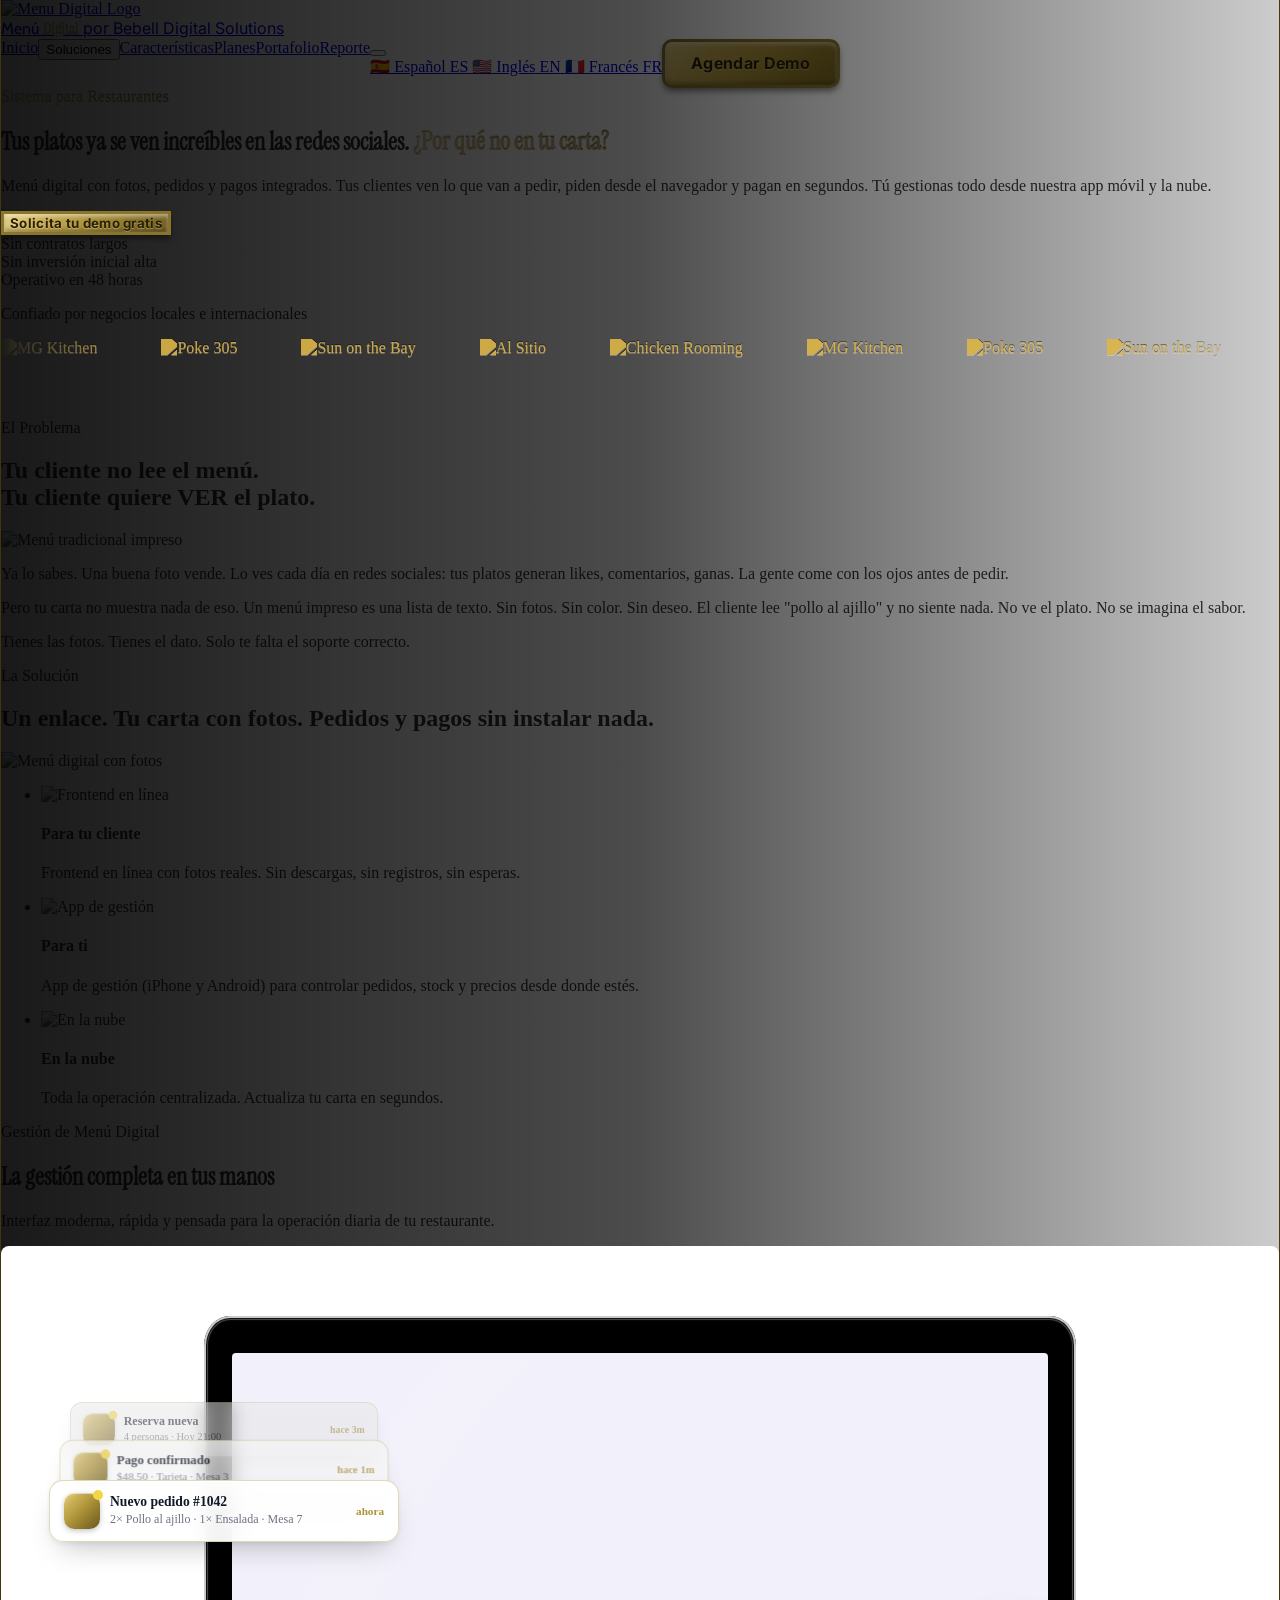
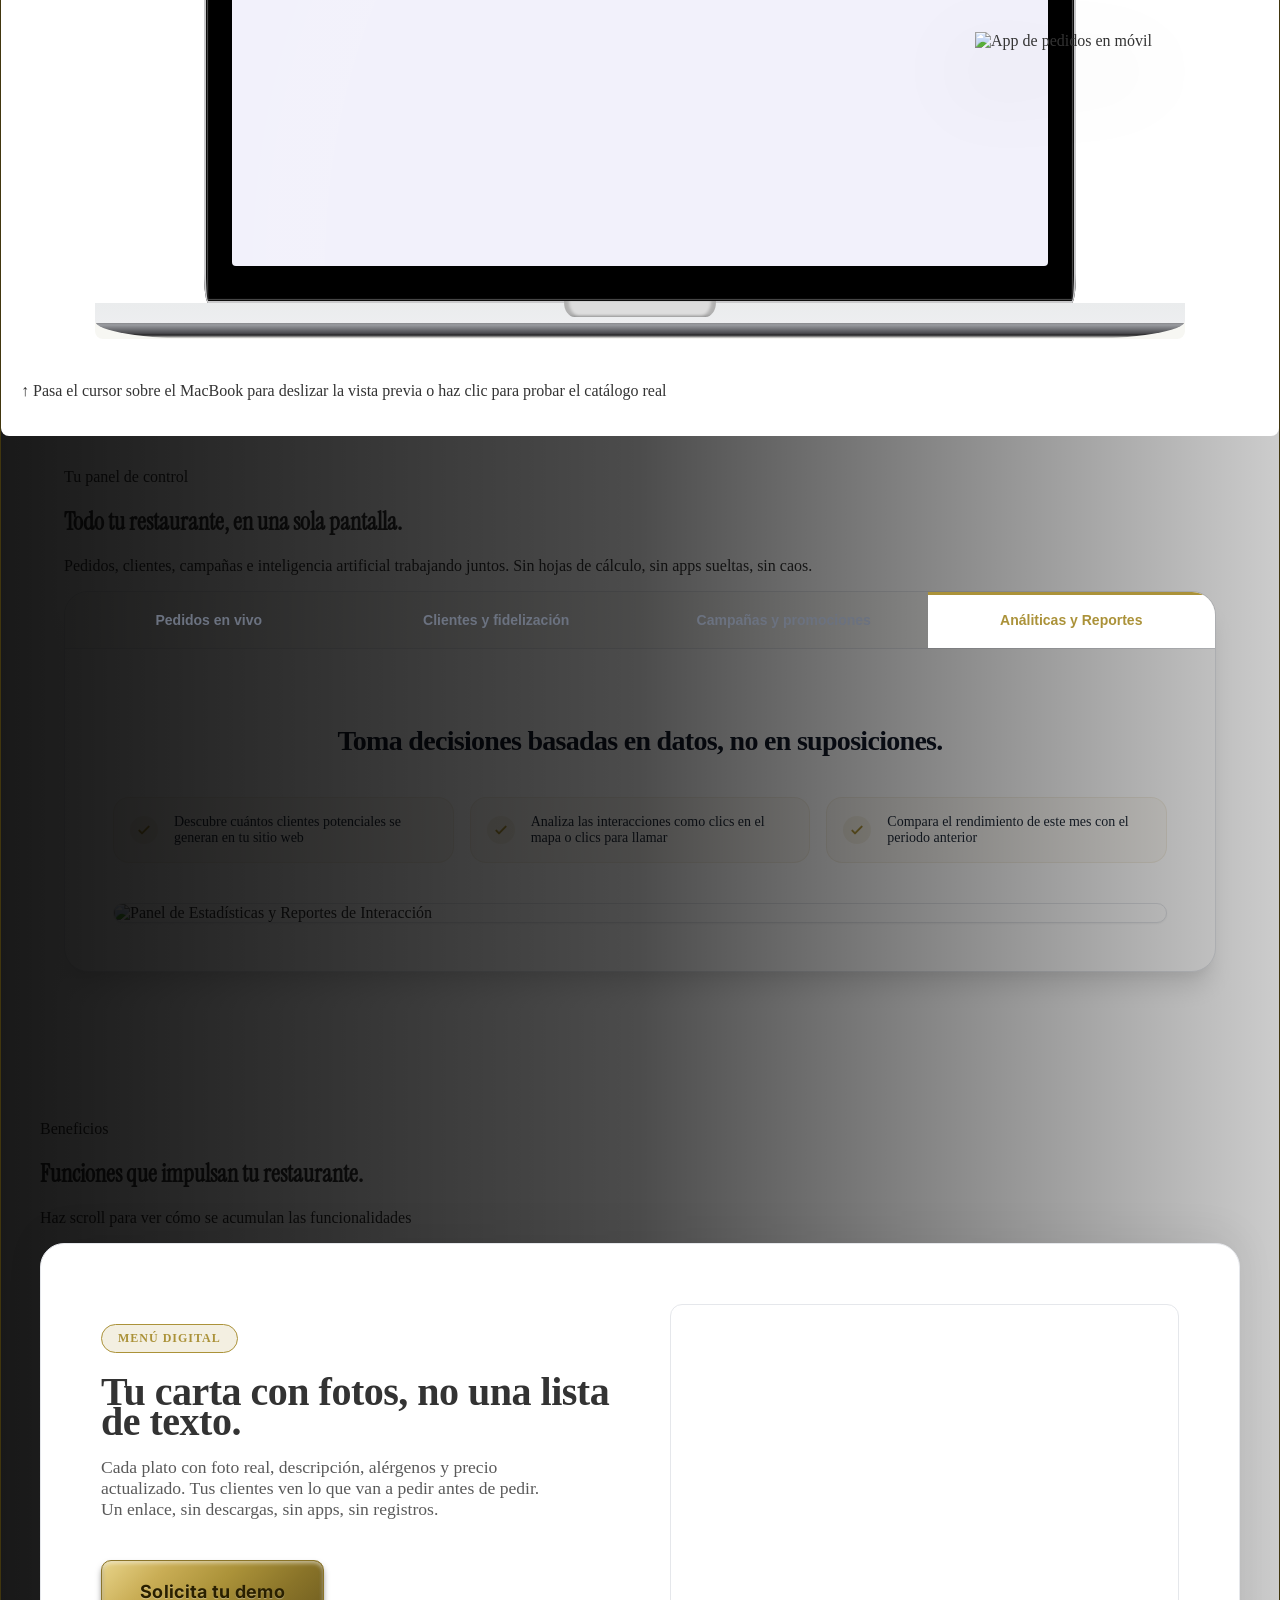
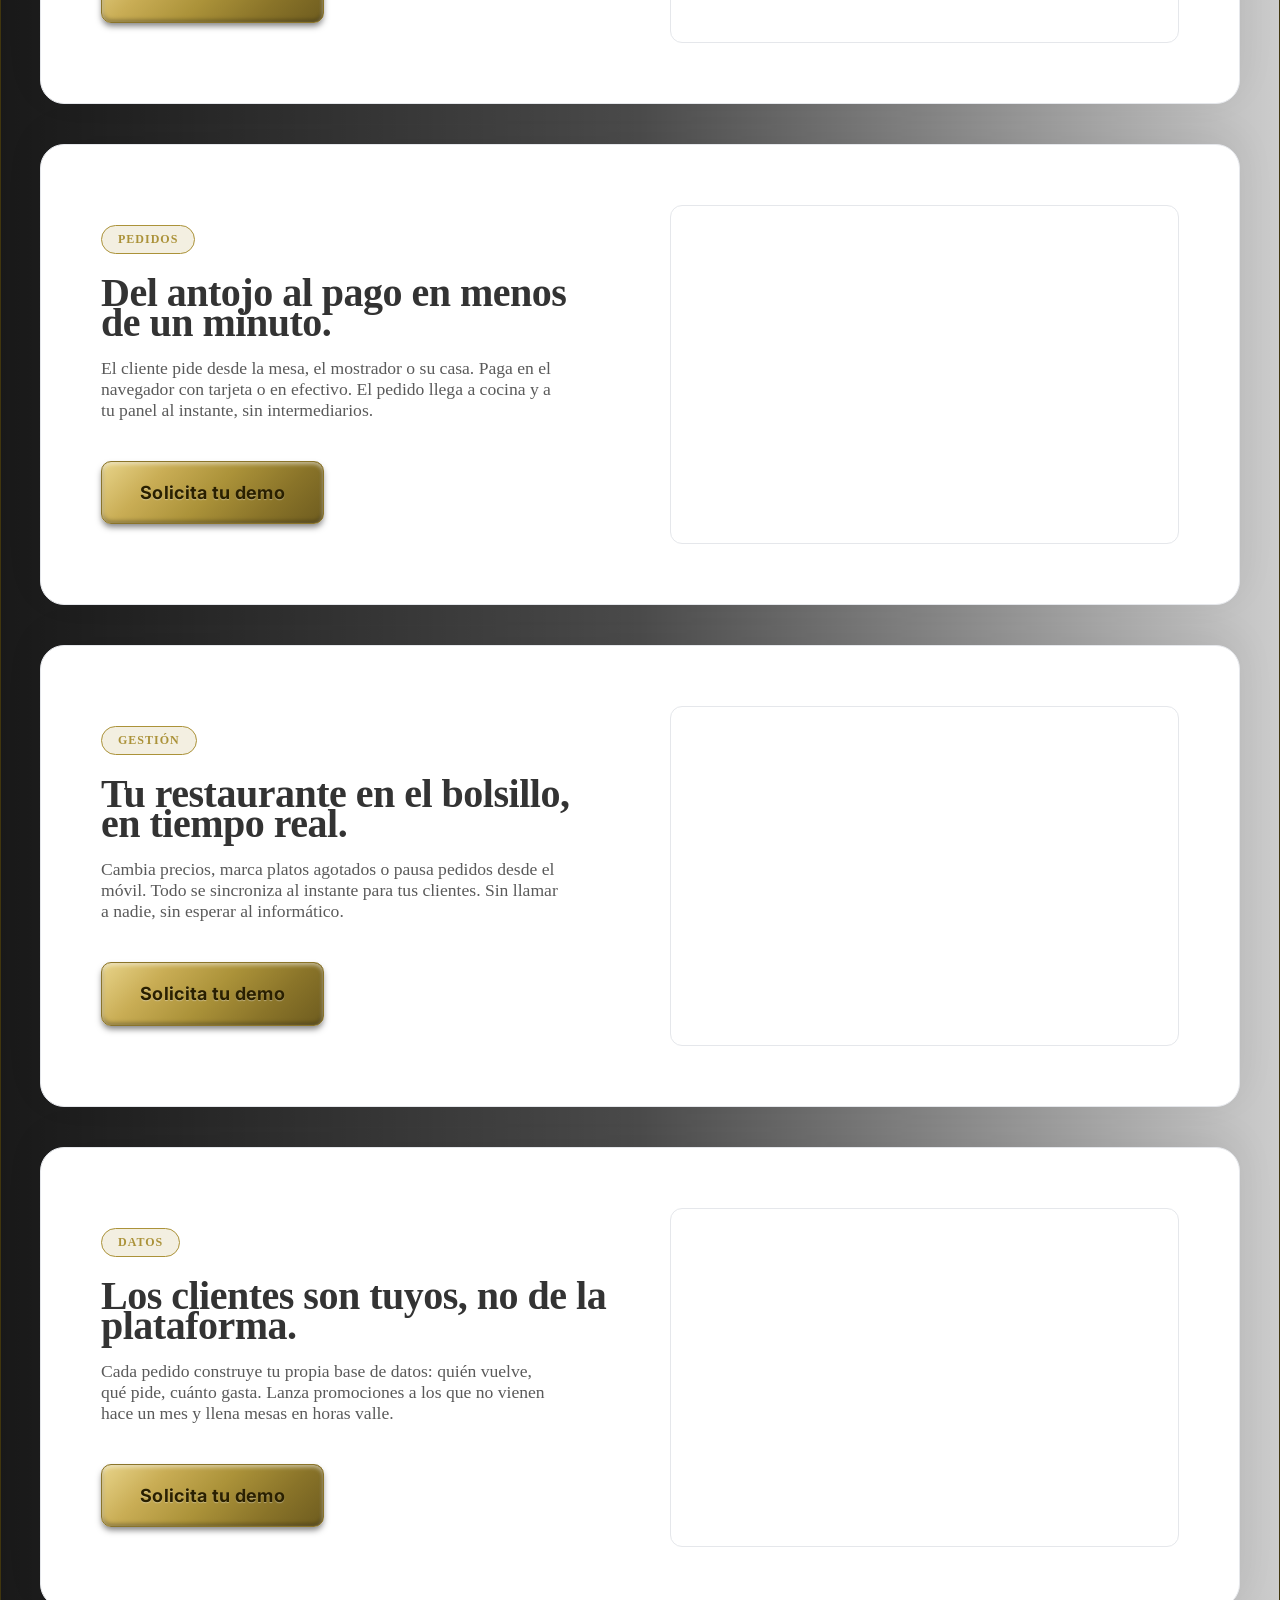
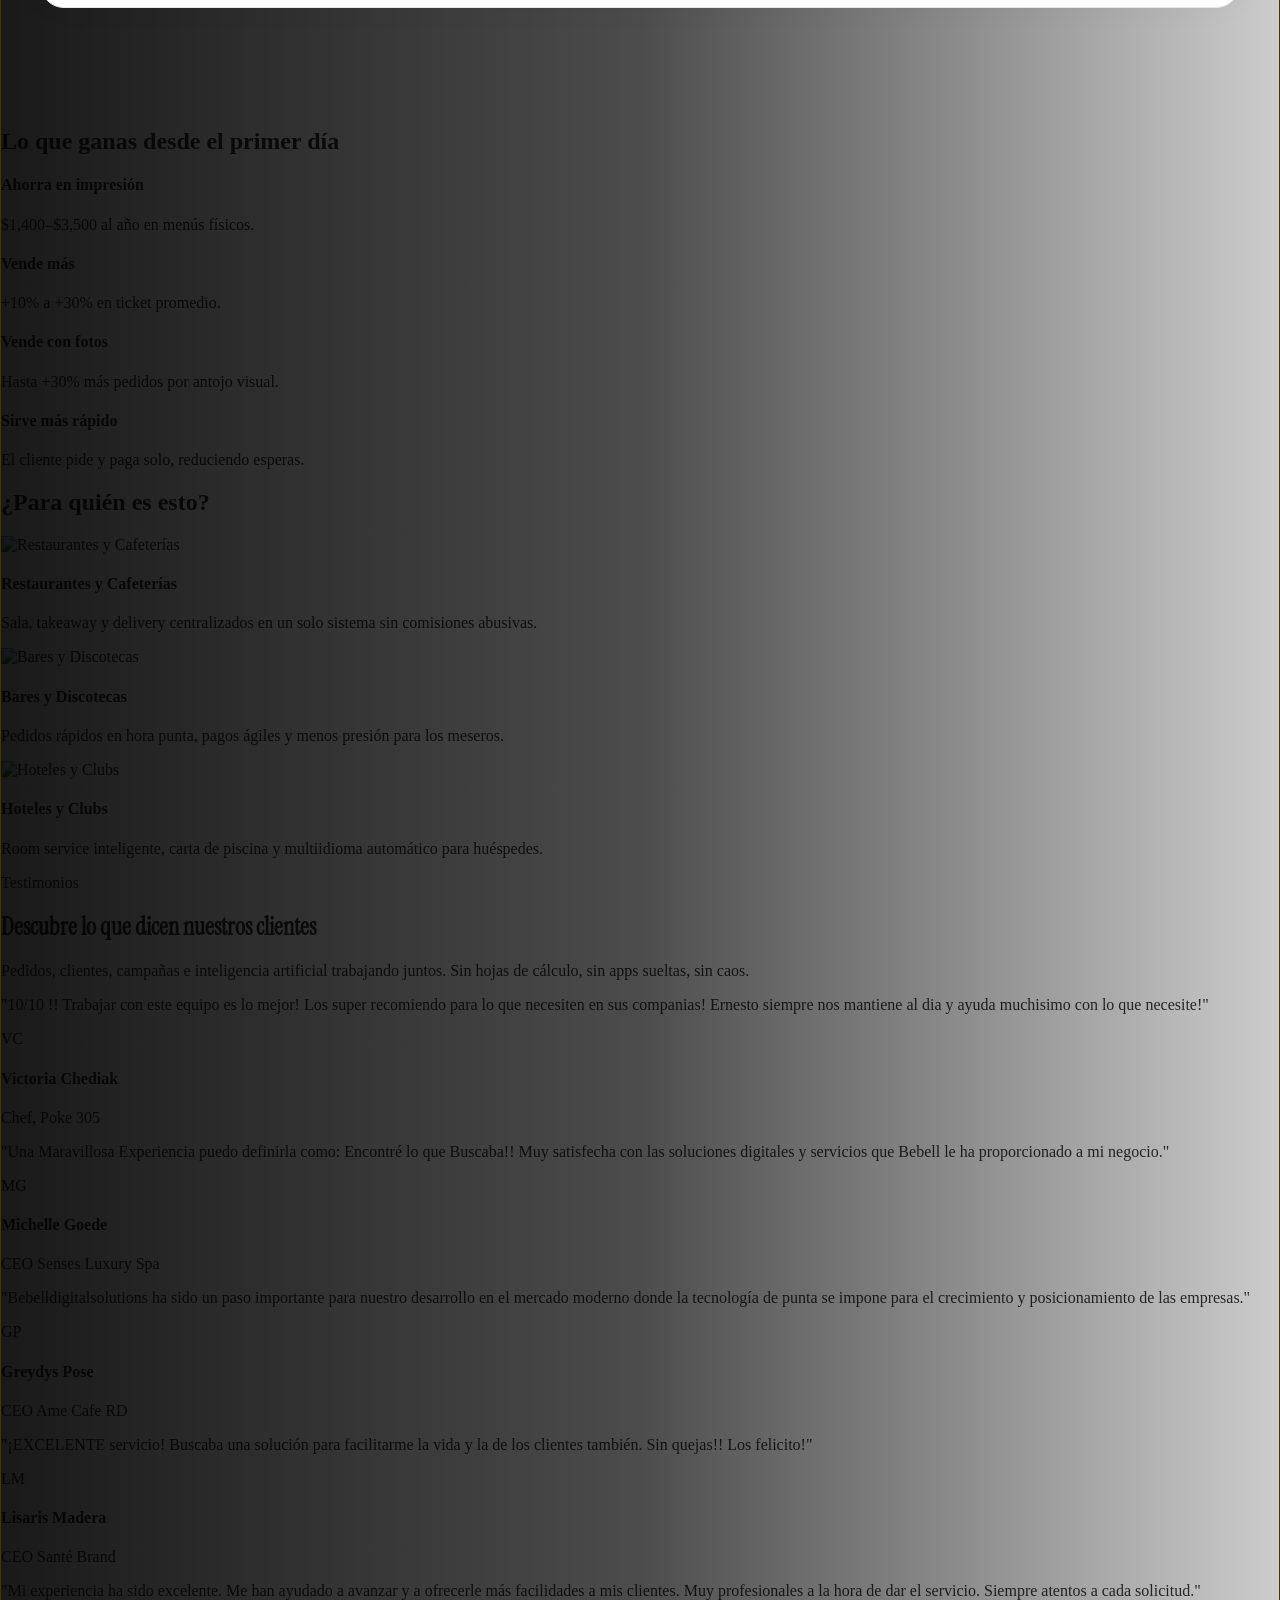
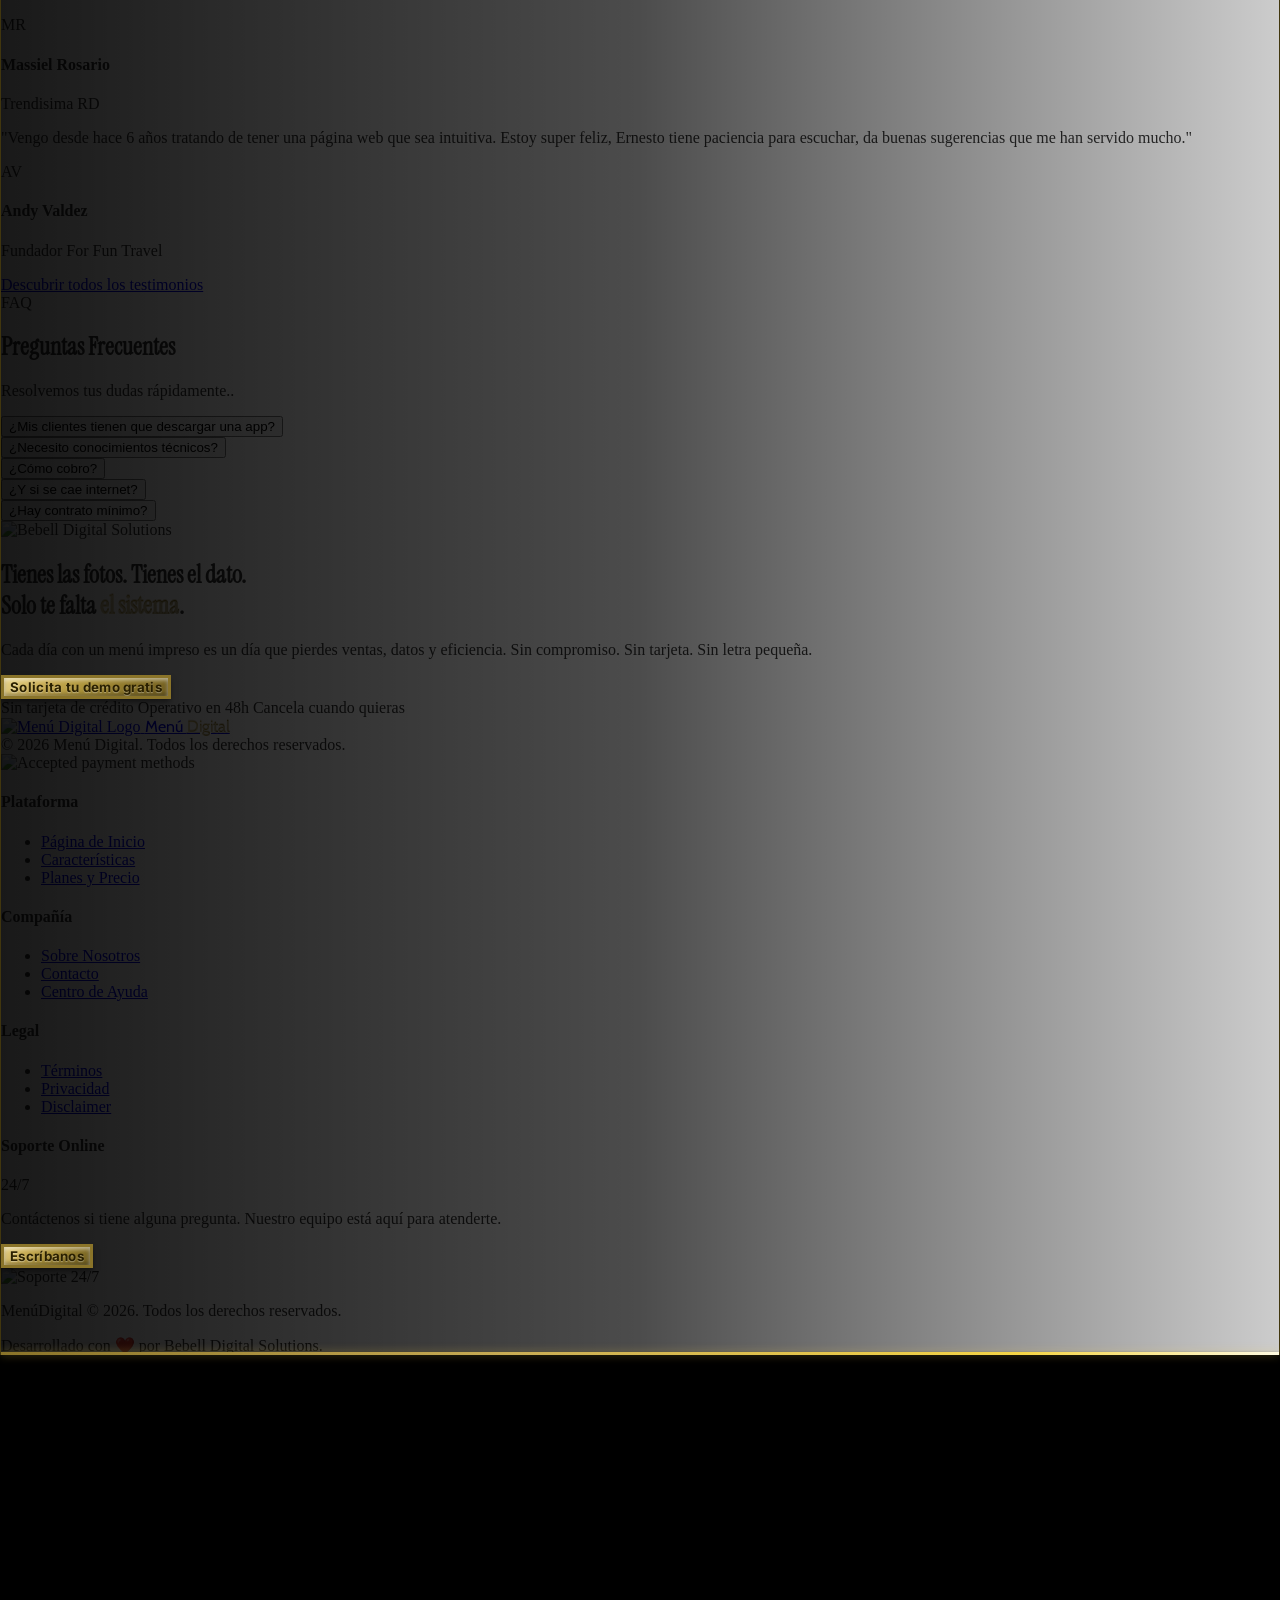
==== commit 43a5ddc5: "Update title and footer text in index.html" ====
--- a/index.html
+++ b/index.html
@@ -3,7 +3,7 @@
 <head>
     <meta charset="UTF-8">
     <meta name="viewport" content="width=device-width, initial-scale=1.0">
-    <title>Menú Digital - Revoluciona tu Carta</title>
+    <title>Menú Digital | Revoluciona tu Carta</title>
 
 
 
@@ -41,13 +41,21 @@
 
     <!-- GSAP -->
     <script src="https://cdnjs.cloudflare.com/ajax/libs/gsap/3.12.2/gsap.min.js"></script>
+    
+    
+    
     <script src="https://cdnjs.cloudflare.com/ajax/libs/gsap/3.12.2/ScrollTrigger.min.js"></script>
 
     <!-- Lucide Icons -->
     <script src="https://unpkg.com/lucide@latest"></script>
+    
+    
 
     <!-- AnimateIcons + Lottie -->
     <script src="https://cdn.jsdelivr.net/npm/@animateicons/vanilla/dist/cdn/lucide.js"></script>
+    
+    
+    
     <script src="https://unpkg.com/@lottiefiles/lottie-player@latest/dist/lottie-player.js"></script>
 
     <style>
@@ -57,6 +65,12 @@
         .font-cabin { font-family: 'Cabin', sans-serif; }
         .font-instrument { font-family: 'Instrument Serif', serif; }
         .font-inter { font-family: 'Inter', sans-serif; }
+        
+        
+        
+        
+        
+        
 
         /* Base Variables */
         :root {
@@ -74,6 +88,11 @@
             --accent-color: #ab9239;
             --brand-bg: #13413a;
         }
+        
+        
+        
+        
+        
 
         body {
             margin: 0;
@@ -1062,10 +1081,20 @@
         }
         
         
-        .card-title { font-size: 2.5rem; margin: 0 0 20px 0; font-weight: 600; letter-spacing: -0.5px; }
-        
-        
-        .card-text { color: var(--text-secondary); font-size: 1.1rem; margin-bottom: 40px; max-width: 90%; }
+        .card-title { 
+        font-size: 2.5rem; 
+        margin: 0 0 20px 0; 
+        font-weight: 700; 
+        letter-spacing: -0.5px;
+        line-height: .75;
+        }
+        
+        
+        .card-text { 
+        color: var(--text-secondary); 
+        font-size: 1.1rem; 
+        margin-bottom: 40px; 
+        max-width: 90%; }
         
         
         
@@ -2643,7 +2672,7 @@
                 </a>
             </div>
             <div class="text-xs text-white/50">
-                &copy; 2026 Domain Vault. Todos los derechos reservados.
+                &copy; 2026 Menú Digital. Todos los derechos reservados.
             </div>
 
             <!-- Payment Banner -->
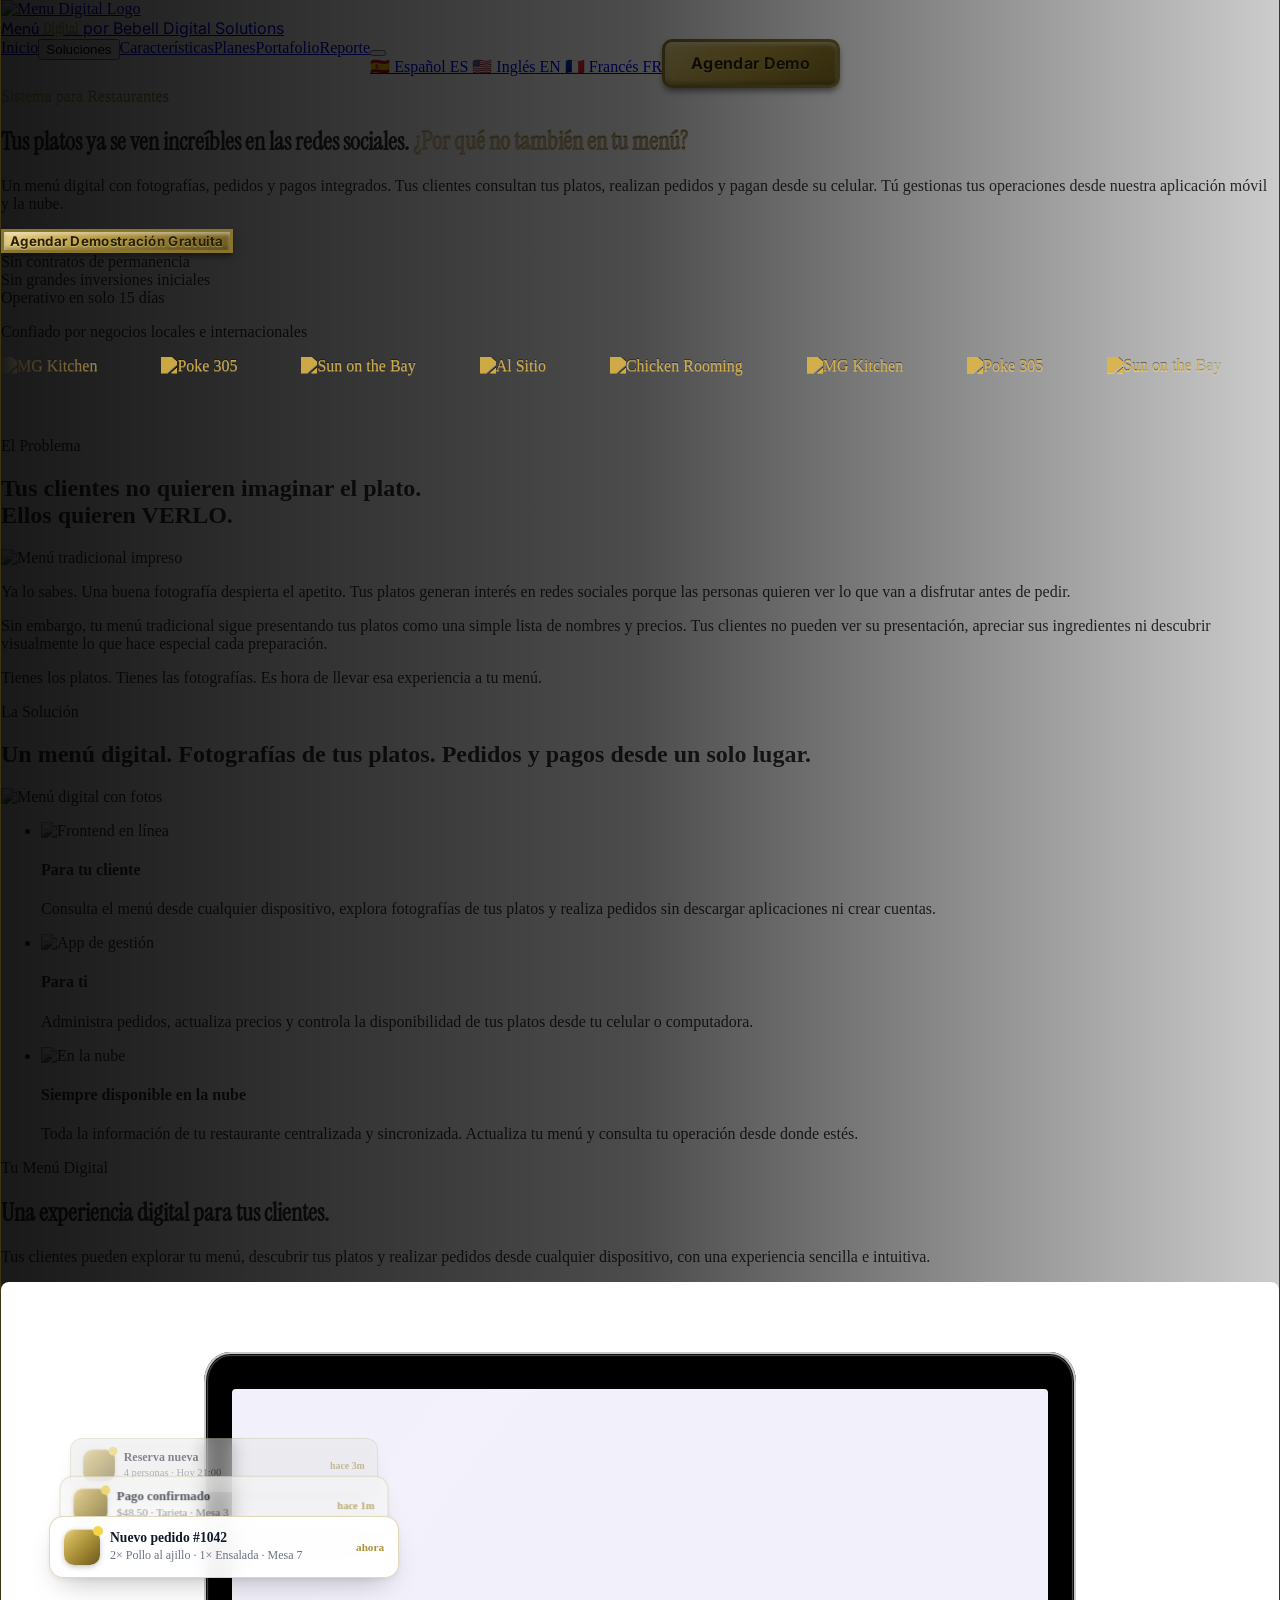
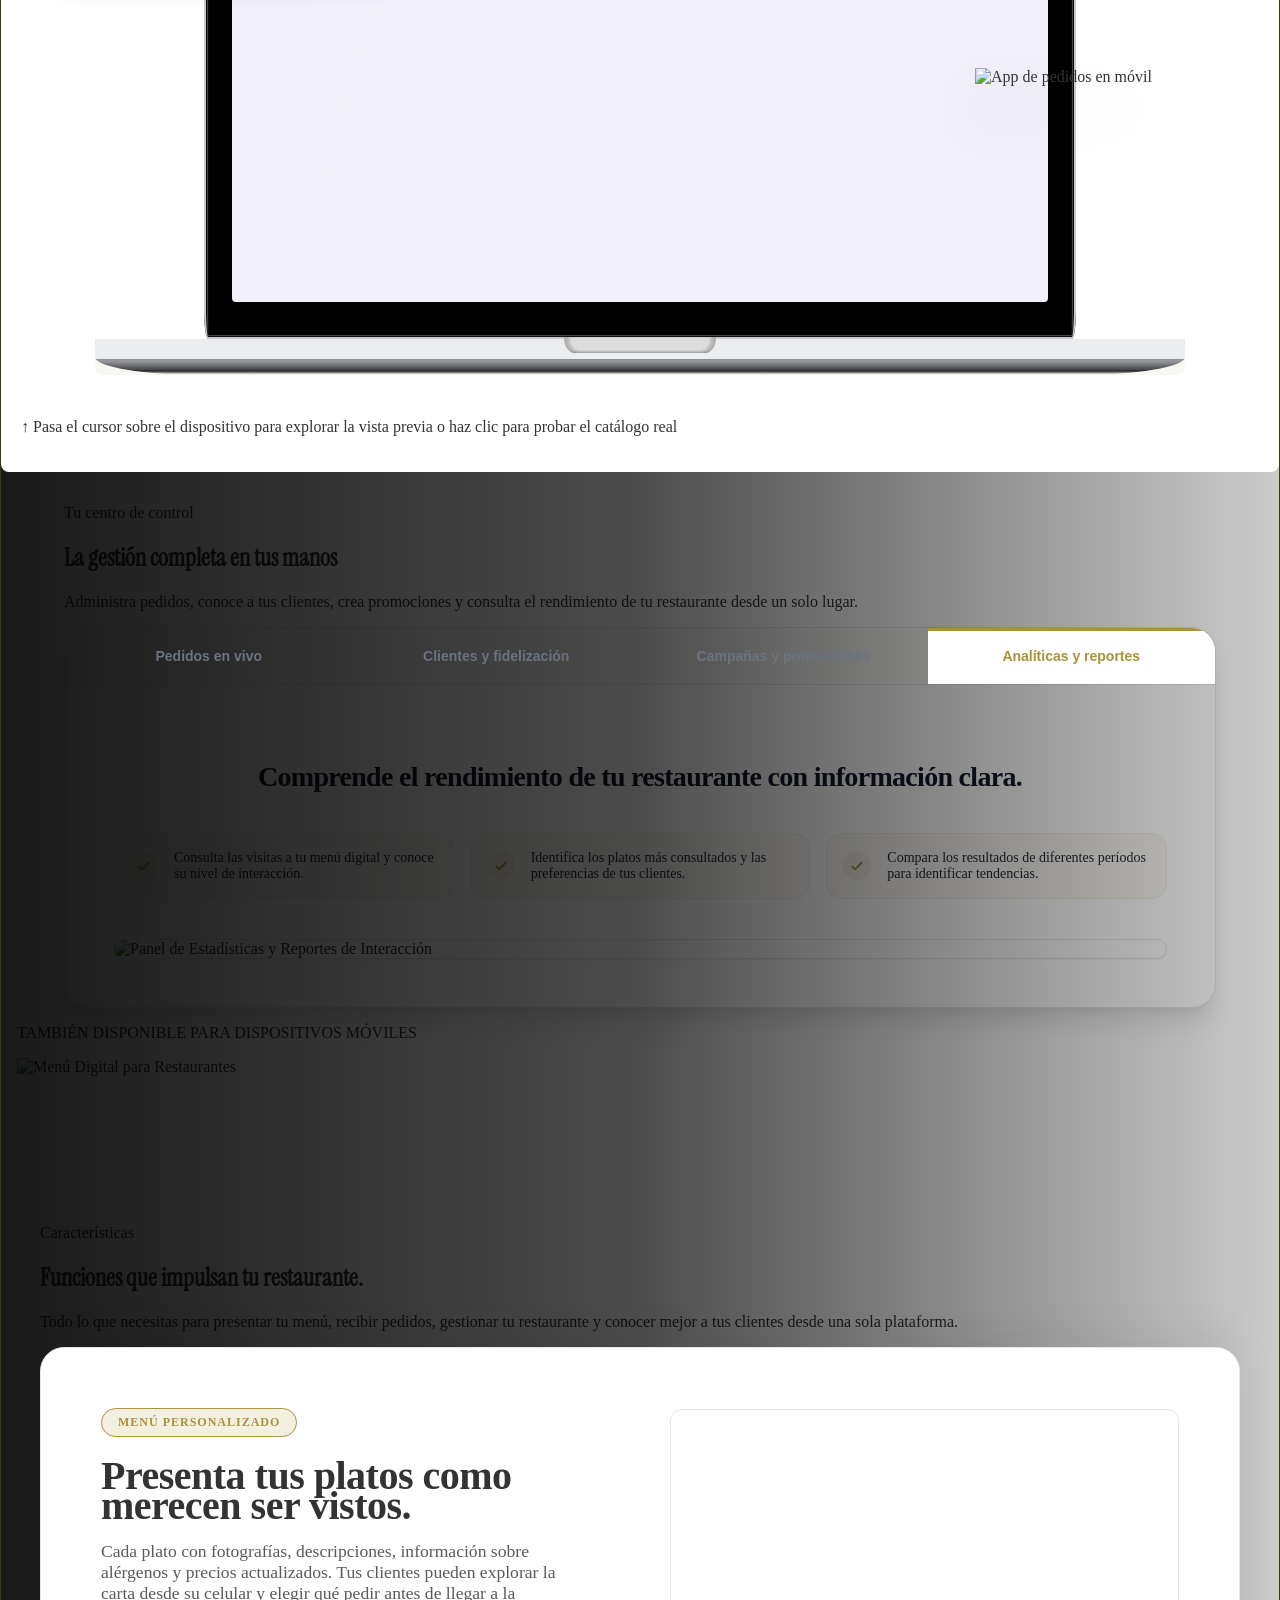
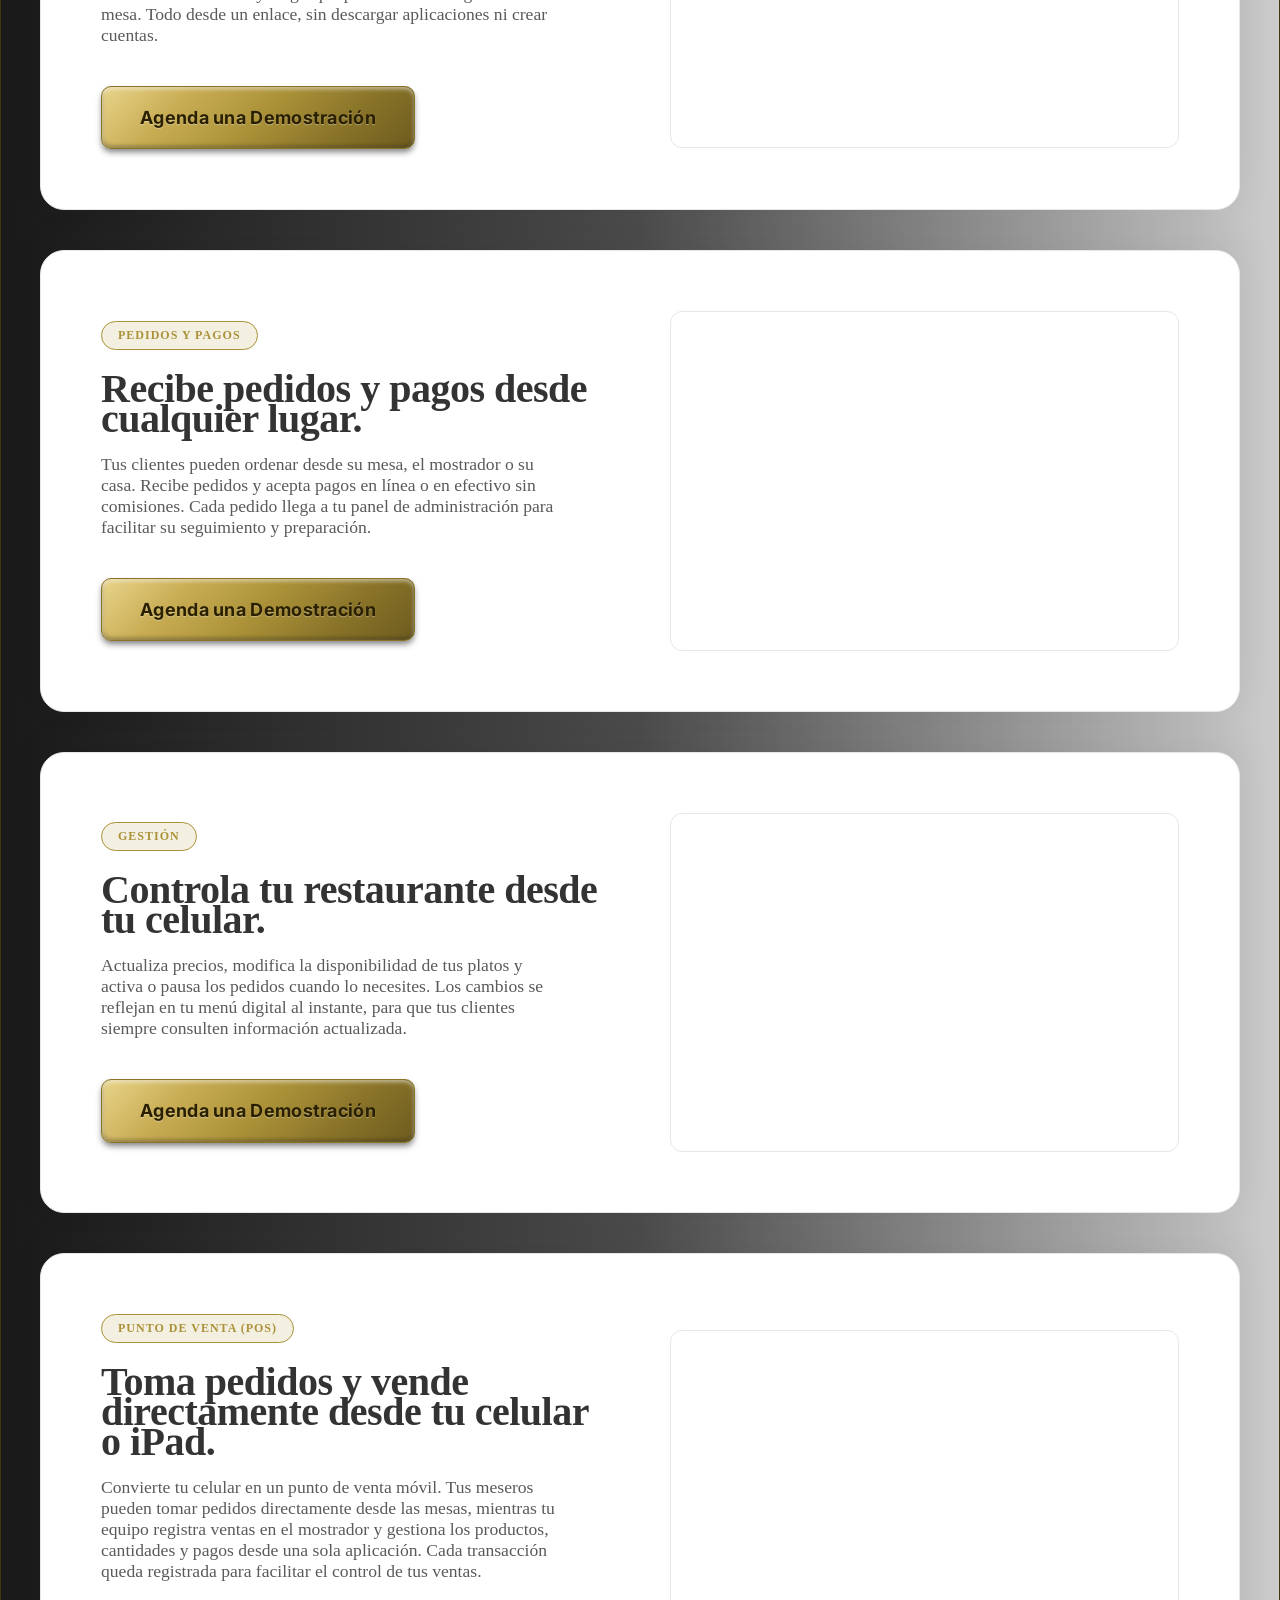
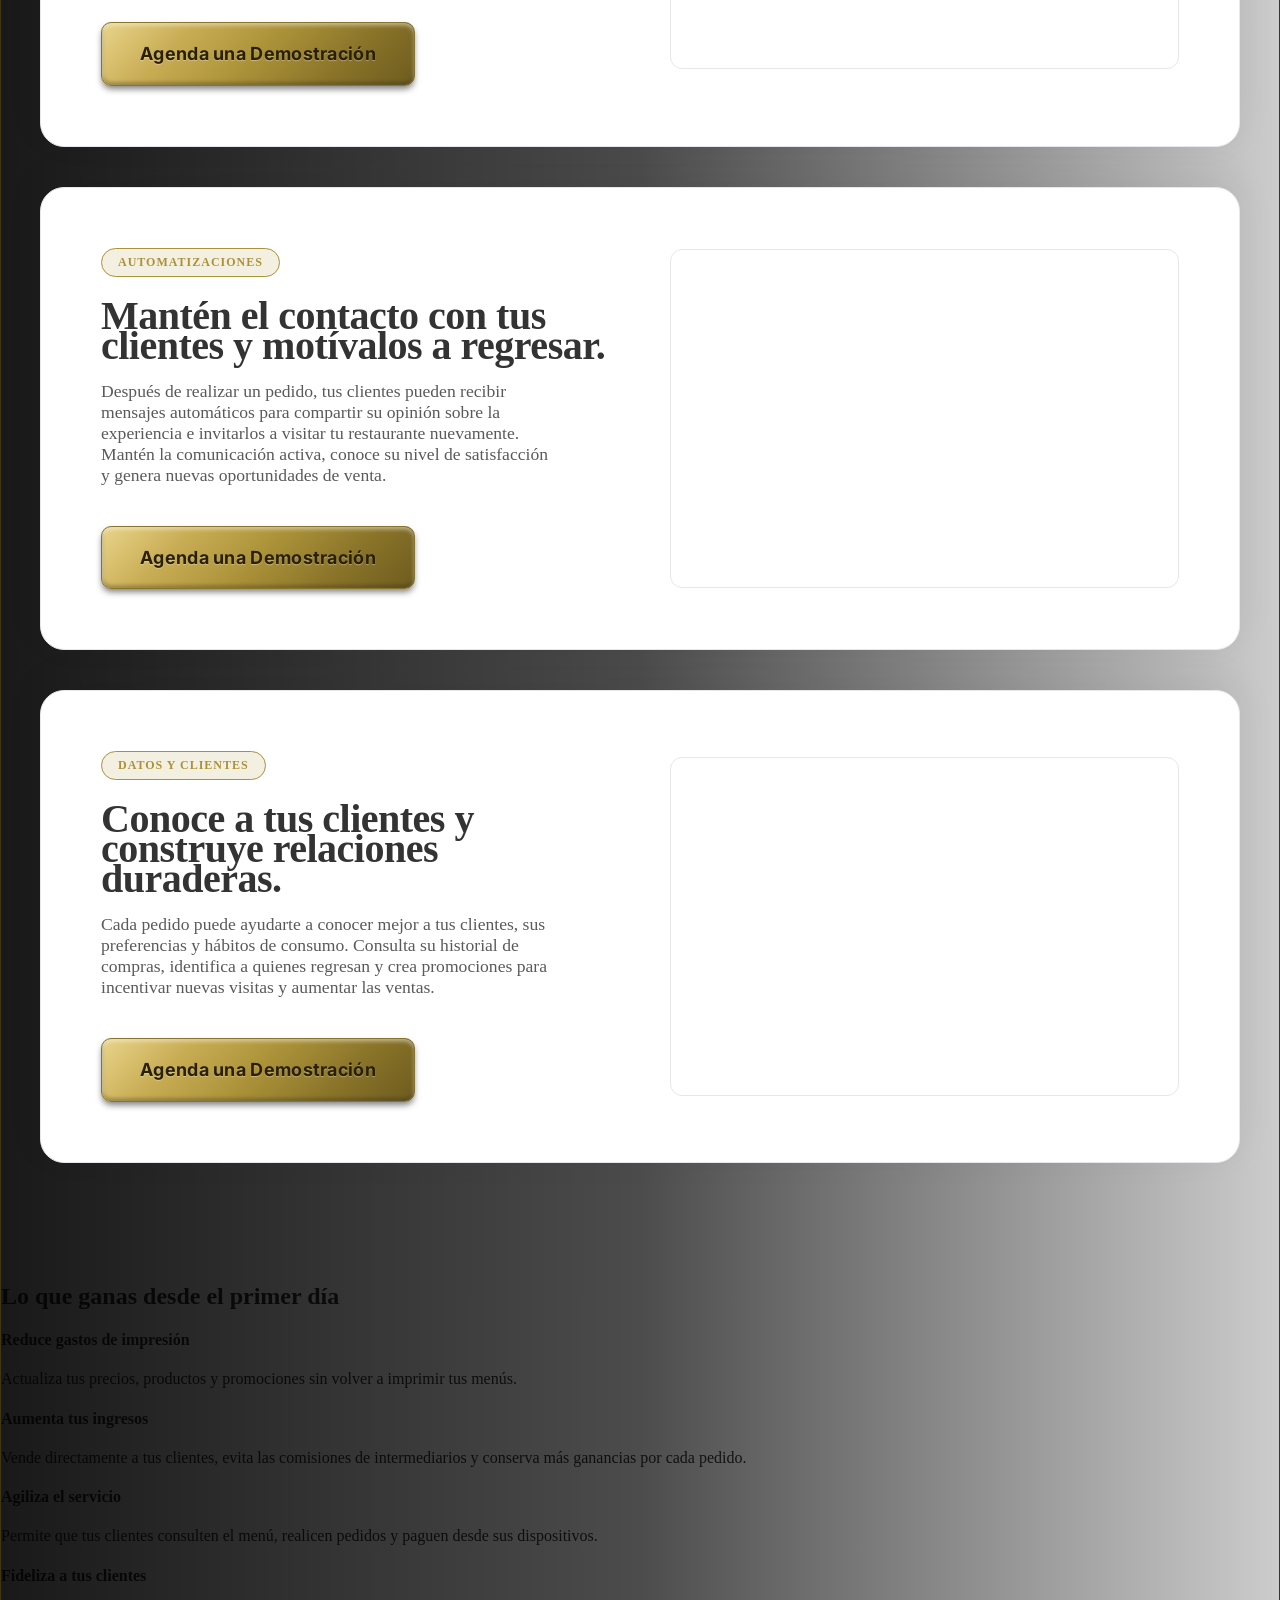
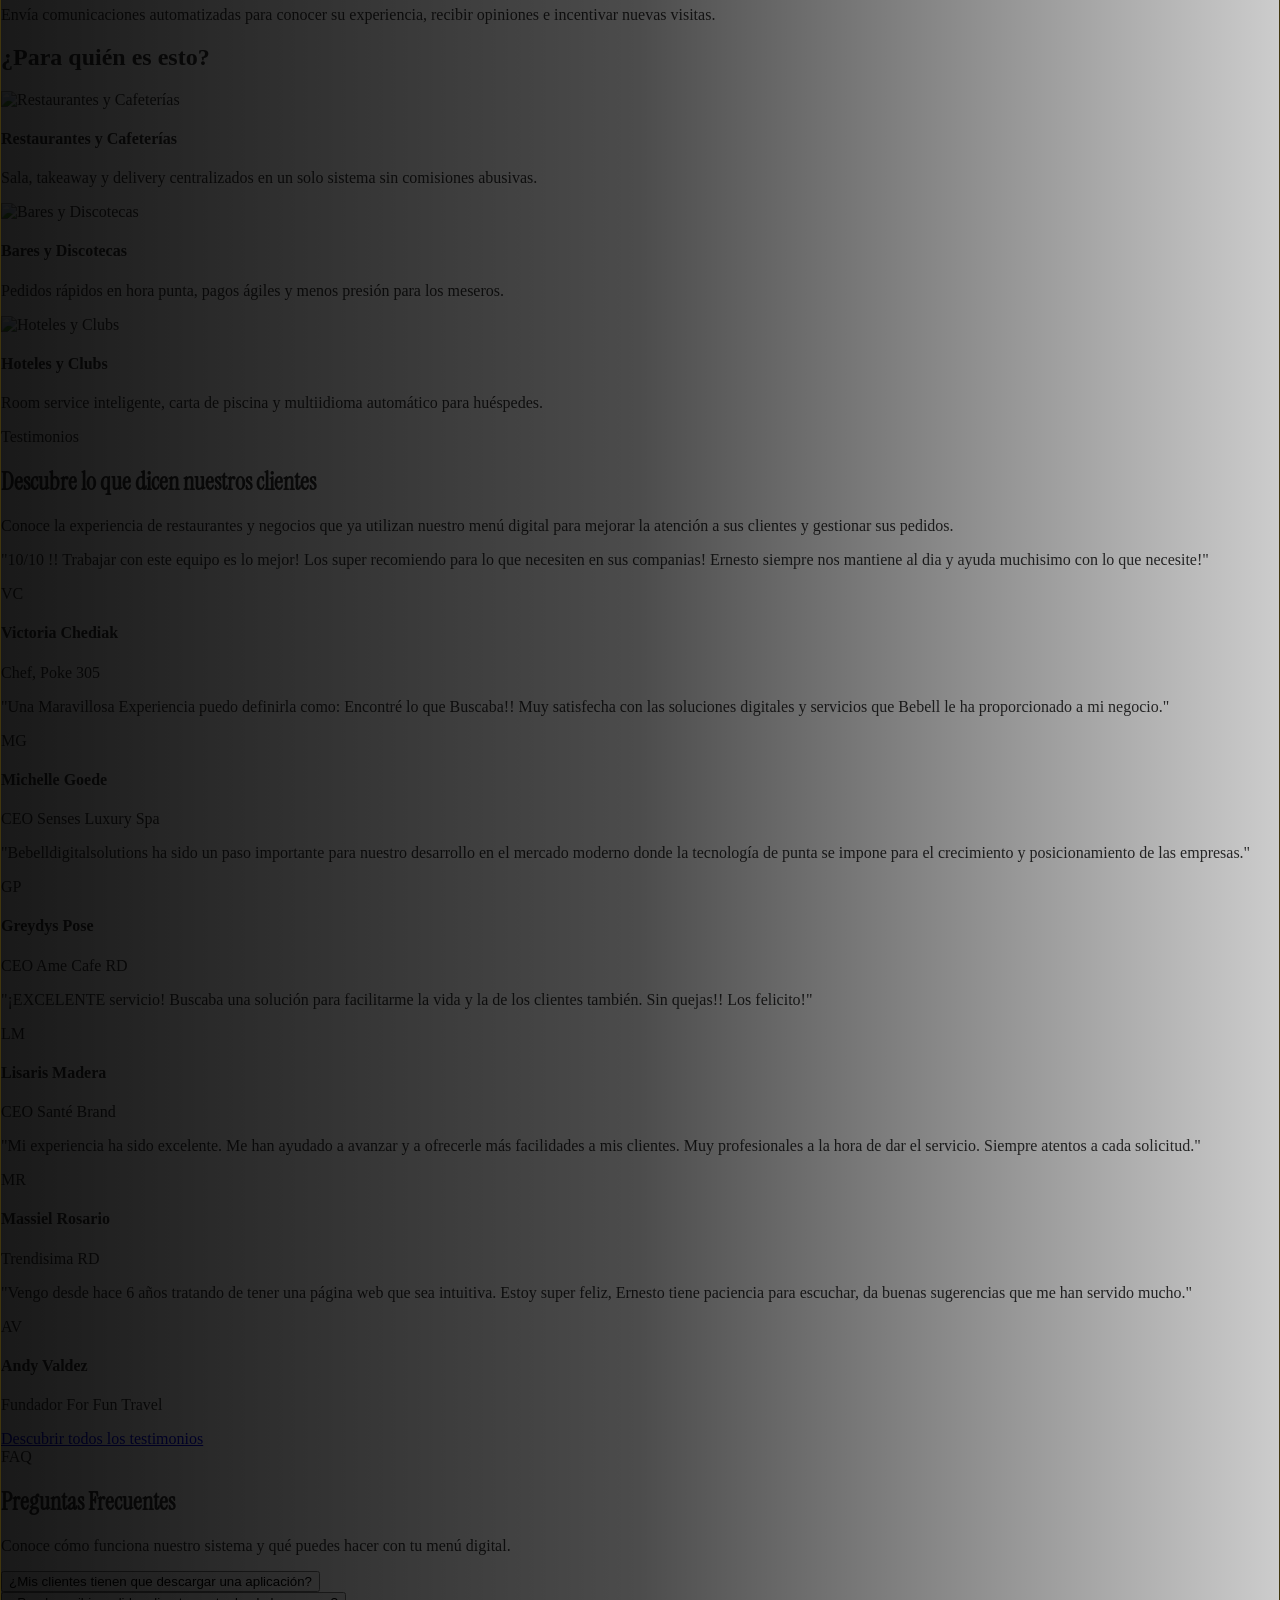
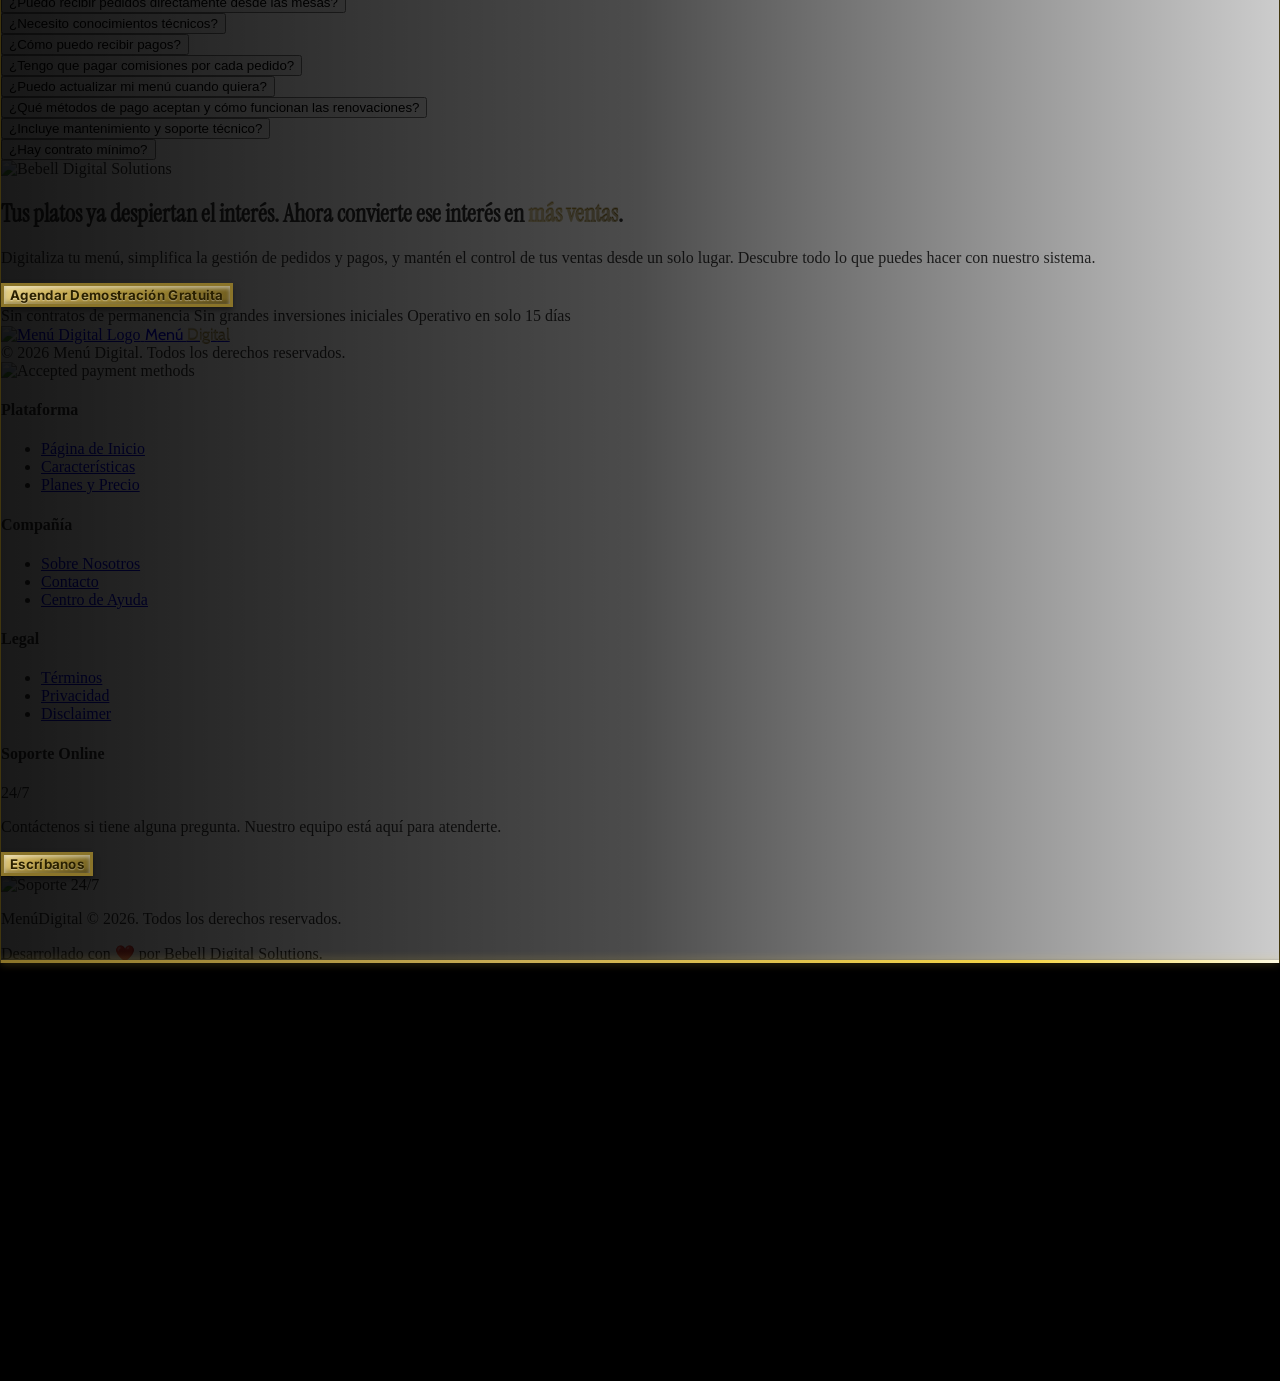
==== commit 782fbec5: "Update print statement from 'Hello' to 'Goodbye'" ====
--- a/index.html
+++ b/index.html
@@ -1423,11 +1423,11 @@
                 </div>
 
                 <div class="mega-menu-right" id="megaRight">
-                    <img src="https://images.unsplash.com/photo-1517248135467-4c7edcad34c4?auto=format&fit=crop&w=900&q=80" alt="Menú Digital - vista general" class="mega-img active" data-img-id="default" />
-                    <img src="https://images.unsplash.com/photo-1556742049-0cfed4f6a45d?auto=format&fit=crop&w=900&q=80" alt="Pedidos online" class="mega-img" data-img-id="pedidos" />
-                    <img src="https://images.unsplash.com/photo-1414235077428-338989a2e8c0?auto=format&fit=crop&w=900&q=80" alt="Reservas" class="mega-img" data-img-id="reservas" />
-                    <img src="https://images.unsplash.com/photo-1551288049-bebda4e38f71?auto=format&fit=crop&w=900&q=80" alt="Analítica" class="mega-img" data-img-id="analitica" />
-                    <img src="https://images.unsplash.com/photo-1524758631624-e2822e304c36?auto=format&fit=crop&w=900&q=80" alt="Branding" class="mega-img" data-img-id="branding" />
+                    <img src="https://ik.imagekit.io/bebell/menus-digitales/graphic-assets/menu-digital.webp?auto=format&fit=crop&w=900&q=80" alt="Menú Digital - vista general" class="mega-img active" data-img-id="default" />
+                    <img src="https://ik.imagekit.io/bebell/menus-digitales/graphic-assets/pedidos-online.webp?auto=format&fit=crop&w=900&q=80" alt="Pedidos online" class="mega-img" data-img-id="pedidos" />
+                    <img src="https://ik.imagekit.io/bebell/menus-digitales/graphic-assets/reservaciones.webp?auto=format&fit=crop&w=900&q=80" alt="Reservas" class="mega-img" data-img-id="reservas" />
+                    <img src="https://ik.imagekit.io/bebell/menus-digitales/graphic-assets/analiticas.webp?auto=format&fit=crop&w=900&q=80" alt="Analítica" class="mega-img" data-img-id="analitica" />
+                    <img src="https://ik.imagekit.io/bebell/menus-digitales/graphic-assets/personalizacion.webp?auto=format&fit=crop&w=900&q=80" alt="Branding" class="mega-img" data-img-id="branding" />
                 </div>
             </div>
         </div>
@@ -1569,29 +1569,46 @@
     <!-- Background Carousel -->
     <div class="absolute inset-0 z-0 bg-black" id="hero-carousel">
     
-        <div class="hero-slide active" style="background-image: url('https://images.unsplash.com/photo-1555396273-367ea4eb4db5?auto=format&fit=crop&w=1920&q=80')"></div>
-        
-        <div class="hero-slide" style="background-image: url('https://images.unsplash.com/photo-1559339352-11d035aa65de?auto=format&fit=crop&w=1920&q=80')"></div>
-        
-        
-        <div class="hero-slide" style="background-image: url('https://images.unsplash.com/photo-1517248135467-4c7edcad34c4?auto=format&fit=crop&w=1920&q=80')"></div>
+        <div class="hero-slide active" style="background-image: url('https://ik.imagekit.io/bebell/menus-digitales/13.webp')"></div>
+        
+        
+        <div class="hero-slide" style="background-image: url('https://ik.imagekit.io/bebell/menus-digitales/12.webp')"></div>
+        
+       
 
         <div class="hero-slide" style="background-image: url('https://ik.imagekit.io/bebell/menus-digitales/restaurant-scene.webp?updatedAt=1789260436190')"></div>
-        
-        
-        <div class="hero-slide" style="background-image: url('https://ik.imagekit.io/bebell/menus-digitales/hotel-pool.webp?updatedAt=1789260200734')"></div>
-        
-        
-        <div class="hero-slide" style="background-image: url('https://ik.imagekit.io/bebell/menus-digitales/hotel-room.webp?updatedAt=1789260257480')"></div>
+              
+        
+                <div class="hero-slide" style="background-image: url('https://images.unsplash.com/photo-1517248135467-4c7edcad34c4?auto=format&fit=crop&w=1920&q=80')"></div>
+                         
+     
+        <div class="hero-slide" style="background-image: url('https://ik.imagekit.io/bebell/menus-digitales/Hero-Banners.webp')"></div>
+        
+
+        
+        <div class="hero-slide" style="background-image: url('https://ik.imagekit.io/bebell/menus-digitales/Hero-Banners-11.webp')"></div>
         
         
         <div class="hero-slide" style="background-image: url('https://ik.imagekit.io/bebell/menus-digitales/restaurant-bar.webp?updatedAt=1789260337493')"></div>
         
         
-        <div class="hero-slide" style="background-image: url('https://ik.imagekit.io/bebell/menus-digitales/hotel-bar.webp?updatedAt=1789260200725')"></div>
+        <div class="hero-slide" style="background-image: url('https://ik.imagekit.io/bebell/menus-digitales/14.webp')"></div>
         
         
         <div class="hero-slide" style="background-image: url('https://ik.imagekit.io/bebell/menus-digitales/hotel-table%20(2).webp?updatedAt=1789260256932')"></div>
+        
+        
+             
+           <div class="hero-slide" style="background-image: url('https://ik.imagekit.io/bebell/menus-digitales/banner-10.webp')"></div> 
+        
+      
+       <div class="hero-slide" style="background-image: url('https://ik.imagekit.io/bebell/menus-digitales/15.webp')"></div> 
+        
+    
+           <div class="hero-slide" style="background-image: url('https://ik.imagekit.io/bebell/menus-digitales/10.webp')"></div> 
+        
+               <div class="hero-slide" style="background-image: url('https://ik.imagekit.io/bebell/menus-digitales/banner-12.webp')"></div> 
+        
 
         <div class="hero-overlay"></div>
     </div>
@@ -1615,11 +1632,11 @@
     </div>
 
     <h1 class="gsap-fade-up hero-reveal font-instrument text-white text-6xl sm:text-7xl md:text-[96px] lg:text-[78px] xl:text-[96px] leading-[1] tracking-tight mt-2 max-w-[1080px] drop-shadow-sm">
-        Tus platos ya se ven increíbles en las redes sociales. <span class="text-metallic-gold">¿Por qué no en tu carta?</span>
+        Tus platos ya se ven increíbles en las redes sociales. <span class="text-metallic-gold">¿Por qué no también en tu menú?</span>
     </h1>
 
     <p class="gsap-fade-up text-lg text-gray-300 mb-8 max-w-xl mx-auto lg:mx-0">
-        Menú digital con fotos, pedidos y pagos integrados. Tus clientes ven lo que van a pedir, piden desde el navegador y pagan en segundos. Tú gestionas todo desde nuestra app móvil y la nube.
+        Un menú digital con fotografías, pedidos y pagos integrados. Tus clientes consultan tus platos, realizan pedidos y pagan desde su celular. Tú gestionas tus operaciones desde nuestra aplicación móvil y la nube.
     </p>
 
     <div class="flex flex-wrap items-center justify-center lg:justify-start gap-4 mb-8">
@@ -1630,7 +1647,7 @@
         data-cal-link="bebell-digital-solutions/consulta-gratuita"
         data-cal-namespace="consulta-gratuita"
         data-cal-config='{"layout":"month_view","useSlotsViewOnSmallScreen":"true","theme":"light"}'>
-        Solicita tu demo gratis
+       Agendar Demostración Gratuita
         <span class="inline-flex transition-transform duration-300 ease-out group-hover:translate-x-1.5">
             <i data-lucide="arrow-right" class="w-5 h-5"></i>
         </span>
@@ -1643,15 +1660,15 @@
     <div class="flex flex-col sm:flex-row items-center justify-center lg:items-center lg:justify-start gap-2 sm:gap-3 text-xs text-gray-400 font-medium">
         <div class="flex items-center gap-2">
             <i data-lucide="check-circle-2" class="w-4 h-4 text-primary"></i>
-            Sin contratos largos
+            Sin contratos de permanencia
         </div>
         <div class="flex items-center gap-2">
             <i data-lucide="check-circle-2" class="w-4 h-4 text-primary"></i>
-            Sin inversión inicial alta
+            Sin grandes inversiones iniciales
         </div>
         <div class="flex items-center gap-2">
             <i data-lucide="check-circle-2" class="w-4 h-4 text-primary"></i>
-            Operativo en 48 horas
+            Operativo en solo 15 días
         </div>
     </div>
 </div>
@@ -1756,8 +1773,7 @@
                 
        
                 <h2 class="text-3xl md:text-4xl font-bold text-gray-900 mb-6 gsap-fade-up">
-                    Tu cliente no lee el menú.<br/>
-                    Tu cliente quiere <span class="text-red-500">VER</span> el plato.
+                  Tus clientes no quieren imaginar el plato.<br>Ellos quieren <span class="text-red-500">VERLO</span>.
                 </h2>
 
                 <!-- Left image -->
@@ -1766,13 +1782,13 @@
                 </div>
 
                 <p class="text-gray-600 mb-4 text-lg gsap-fade-up">
-                    Ya lo sabes. Una buena foto vende. Lo ves cada día en redes sociales: tus platos generan likes, comentarios, ganas. La gente come con los ojos antes de pedir.
+                 Ya lo sabes. Una buena fotografía despierta el apetito. Tus platos generan interés en redes sociales porque las personas quieren ver lo que van a disfrutar antes de pedir.
                 </p>
                 <p class="text-gray-600 mb-6 text-lg gsap-fade-up">
-                    Pero tu carta no muestra nada de eso. Un menú impreso es una lista de texto. Sin fotos. Sin color. Sin deseo. El cliente lee "pollo al ajillo" y no siente nada. No ve el plato. No se imagina el sabor.
+                 Sin embargo, tu menú tradicional sigue presentando tus platos como una simple lista de nombres y precios. Tus clientes no pueden ver su presentación, apreciar sus ingredientes ni descubrir visualmente lo que hace especial cada preparación.
                 </p>
                 <div class="p-6 bg-red-50 rounded-2xl border border-red-100 gsap-fade-up">
-                    <p class="font-semibold text-red-900">Tienes las fotos. Tienes el dato. Solo te falta el soporte correcto.</p>
+                    <p class="font-semibold text-red-900">Tienes los platos. Tienes las fotografías. Es hora de llevar esa experiencia a tu menú.</p>
                 </div>
             </div>
 
@@ -1787,7 +1803,7 @@
 
                 <div class="gsap-fade-up">
                     <h2 class="text-3xl md:text-4xl font-bold text-gray-900 mb-6">
-                        Un enlace. Tu carta con fotos. Pedidos y pagos sin instalar nada.
+               Un menú digital. Fotografías de tus platos. Pedidos y pagos desde un solo lugar.
                     </h2>
                 </div>
 
@@ -1803,7 +1819,7 @@
                         </div>
                         <div>
                             <h4 class="font-bold text-gray-900 text-lg">Para tu cliente</h4>
-                            <p class="text-gray-600 text-lg">Frontend en línea con fotos reales. Sin descargas, sin registros, sin esperas.</p>
+                            <p class="text-gray-600 text-lg">Consulta el menú desde cualquier dispositivo, explora fotografías de tus platos y realiza pedidos sin descargar aplicaciones ni crear cuentas.</p>
                         </div>
                     </li>
 
@@ -1813,7 +1829,7 @@
                         </div>
                         <div>
                             <h4 class="font-bold text-gray-900 text-lg">Para ti</h4>
-                            <p class="text-gray-600 text-lg">App de gestión (iPhone y Android) para controlar pedidos, stock y precios desde donde estés.</p>
+                            <p class="text-gray-600 text-lg">Administra pedidos, actualiza precios y controla la disponibilidad de tus platos desde tu celular o computadora.</p>
                         </div>
                     </li>
 
@@ -1822,8 +1838,8 @@
                             <img src="https://ik.imagekit.io/bebell/menus-digitales/Branding/cloud.webp?updatedAt=1793043470015" alt="En la nube" class="w-full h-full object-cover" />
                         </div>
                         <div>
-                            <h4 class="font-bold text-gray-900 text-lg">En la nube</h4>
-                            <p class="text-gray-600 text-lg">Toda la operación centralizada. Actualiza tu carta en segundos.</p>
+                            <h4 class="font-bold text-gray-900 text-lg">Siempre disponible en la nube</h4>
+                            <p class="text-gray-600 text-lg">Toda la información de tu restaurante centralizada y sincronizada. Actualiza tu menú y consulta tu operación desde donde estés.</p>
                         </div>
                     </li>
                 </ul>
@@ -1858,28 +1874,42 @@
         
             <span class="w-2 h-2 rounded-full bg-[#ab9239] animate-pulse shadow-[0_0_8px_rgba(245,213,71,0.8)]"></span>
             
-            <span class="text-[#ab9239] text-xs font-bold uppercase tracking-wider">Gestión de Menú Digital</span>
+            <span class="text-[#ab9239] text-xs font-bold uppercase tracking-wider">Tu Menú Digital</span>
         </div>
 
-        <h2 class="gsap-fade-up font-instrument text-7xl font-normal text-metallic-light font-bold text-gray-900 mb-4">La gestión completa en tus manos</h2>
-        <p class="text-lg text-gray-600 max-w-2xl mx-auto">Interfaz moderna, rápida y pensada para la operación diaria de tu restaurante.</p>
+        <h2 class="gsap-fade-up font-instrument max-w-5xl mx-auto  text-4xl sm:text-6xl md:text-7xl font-normal text-metallic-light font-bold text-gray-900 mb-4">Una experiencia digital para tus clientes.</h2>
+        
+        
+        <p class="text-lg text-gray-600 max-w-2xl mx-auto">Tus clientes pueden explorar tu menú, descubrir tus platos y realizar pedidos desde cualquier dispositivo, con una experiencia sencilla e intuitiva.</p>
     </div>
 
     <!-- === STAGE: laptop centered, phone right, notifications left === -->
     <div class="device-stage relative max-w-7xl mx-auto mt-0 px-6">
 
-        <!-- LAPTOP (centered, existing mockup) -->
-        <div class="macbook-wrapper gsap-scale-up relative z-10">
-            <div class="macbook">
-                <div class="screen">
-                    <div class="viewport" style="background-image: url('https://ik.imagekit.io/bebell/menus-digitales/graphic-assets/Macbook-Air-checkout.compra-online.app.webp');"></div>
-                </div>
-                <div class="base"></div>
-                <div class="notch"></div>
+        <!-- LAPTOP DEVICE (centered, existing mockup) -->
+<div class="macbook-wrapper gsap-scale-up relative z-10">
+
+    <a
+        href="https://your-destination-url.com"
+        target="_blank"
+        rel="noopener noreferrer"
+        aria-label="Explorar menú digital"
+        class="block cursor-pointer"
+    >
+        <div class="macbook">
+            <div class="screen">
+                <div
+                    class="viewport"
+                    style="background-image: url('https://ik.imagekit.io/bebell/menus-digitales/graphic-assets/Macbook-Air-checkout.compra-online.app.webp');"
+                ></div>
             </div>
+            <div class="base"></div>
+            <div class="notch"></div>
+        </div>
+    </a>
             
                <p class="text-center text-xs font-mono-spec text-[var(--muted)] mt-3" data-i18n="demoMacbookHint">
-                            ↑ Pasa el cursor sobre el MacBook para deslizar la vista previa o haz clic para probar el catálogo real
+                            ↑ Pasa el cursor sobre el dispositivo para explorar la vista previa o haz clic para probar el catálogo real
                         </p>
          
          
@@ -1966,11 +1996,14 @@
             <!-- Eyebrow badge — gold metallic (no backdrop-blur: it causes scroll jank) -->
             <div class="gsap-fade-up inline-flex items-center gap-2 px-3 py-1.5 rounded-full bg-[#ab9239]/15 border border-[#ab9239]/40 w-fit mb-6">
                 <span class="w-2 h-2 rounded-full bg-[#ab9239] shadow-[0_0_8px_rgba(245,213,71,0.8)]"></span>
-                <span class="text-[#ab9239] text-xs font-bold uppercase tracking-wider">Tu panel de control</span>
+                <span class="text-[#ab9239] text-xs font-bold uppercase tracking-wider">Tu centro de control</span>
             </div>
-
-            <h2 class="gsap-fade-up font-instrument text-7xl font-normal text-metallic-light font-bold text-gray-900 mb-4">Todo tu restaurante, en una sola pantalla.</h2>
-            <p class="gsap-fade-up text-lg text-gray-600 max-w-2xl mx-auto">Pedidos, clientes, campañas e inteligencia artificial trabajando juntos. Sin hojas de cálculo, sin apps sueltas, sin caos.</p>
+            
+
+            <h2 class="gsap-fade-up font-instrument text-4xl sm:text-6xl md:text-7xl font-normal text-metallic-light font-bold text-gray-900 mb-4">La gestión completa en tus manos</h2>
+            
+            
+            <p class="gsap-fade-up text-lg text-gray-600 max-w-2xl mx-auto">Administra pedidos, conoce a tus clientes, crea promociones y consulta el rendimiento de tu restaurante desde un solo lugar.</p>
         </div>
 
         <!-- Main Dashboard Container -->
@@ -1987,7 +2020,7 @@
                 <button class="tab-btn" data-target="tab3" role="tab" aria-selected="false">Campañas y promociones<div class="tab-progress-bar"></div></button>
                 
                 
-                <button class="tab-btn active" data-target="tab4" role="tab" aria-selected="true">Análiticas y Reportes<div class="tab-progress-bar"></div></button>
+                <button class="tab-btn active" data-target="tab4" role="tab" aria-selected="true">Analíticas y reportes<div class="tab-progress-bar"></div></button>
                 
             </div>
 
@@ -1996,19 +2029,19 @@
 
                 <!-- Tab 1 — Pedidos en vivo -->
                 <div id="tab1" class="tab-content">
-                    <h3 class="content-title">Cada pedido entra, se ve y se atiende al instante.</h3>
+                    <h3 class="content-title">Controla cada pedido desde que se recibe hasta que se entrega.</h3>
                     <div class="features-grid">
                         <div class="feature-card">
                             <div class="feature-icon-wrapper"><svg fill="none" stroke="currentColor" viewBox="0 0 24 24"><path stroke-linecap="round" stroke-linejoin="round" stroke-width="3" d="M5 13l4 4L19 7"></path></svg></div>
-                            <p class="feature-text">Pedidos de mesa, mostrador y delivery en una sola cola</p>
+                            <p class="feature-text">Pedidos para consumir en el local, recoger o recibir a domicilio en una sola lista.</p>
                         </div>
                         <div class="feature-card">
                             <div class="feature-icon-wrapper"><svg fill="none" stroke="currentColor" viewBox="0 0 24 24"><path stroke-linecap="round" stroke-linejoin="round" stroke-width="3" d="M5 13l4 4L19 7"></path></svg></div>
-                            <p class="feature-text">Alertas en tiempo real para cocina y meseros</p>
+                            <p class="feature-text">Notificaciones en tiempo real para cocina y personal de servicio.</p>
                         </div>
                         <div class="feature-card">
                             <div class="feature-icon-wrapper"><svg fill="none" stroke="currentColor" viewBox="0 0 24 24"><path stroke-linecap="round" stroke-linejoin="round" stroke-width="3" d="M5 13l4 4L19 7"></path></svg></div>
-                            <p class="feature-text">Estado de cada pedido visible para tu equipo y tu cliente</p>
+                            <p class="feature-text">Seguimiento del estado de cada pedido para tu equipo y tus clientes.</p>
                         </div>
                     </div>
                     <div class="image-container border-[10px] border-[#000]">
@@ -2018,19 +2051,19 @@
 
                 <!-- Tab 2 — Clientes y fidelización -->
                 <div id="tab2" class="tab-content">
-                    <h3 class="content-title">Conoce a tu cliente y hazlo volver.</h3>
+                    <h3 class="content-title">Conoce a tus clientes y convierte cada visita en una oportunidad para regresar.</h3>
                     <div class="features-grid">
                         <div class="feature-card">
                             <div class="feature-icon-wrapper"><svg fill="none" stroke="currentColor" viewBox="0 0 24 24"><path stroke-linecap="round" stroke-linejoin="round" stroke-width="3" d="M5 13l4 4L19 7"></path></svg></div>
-                            <p class="feature-text">Historial de pedidos y preferencias por cliente</p>
+                            <p class="feature-text">Historial de pedidos y preferencias de cada cliente.</p>
                         </div>
                         <div class="feature-card">
                             <div class="feature-icon-wrapper"><svg fill="none" stroke="currentColor" viewBox="0 0 24 24"><path stroke-linecap="round" stroke-linejoin="round" stroke-width="3" d="M5 13l4 4L19 7"></path></svg></div>
-                            <p class="feature-text">Programa de puntos y cupones automáticos</p>
+                            <p class="feature-text">Programas de puntos y cupones para incentivar nuevas compras.</p>
                         </div>
                         <div class="feature-card">
                             <div class="feature-icon-wrapper"><svg fill="none" stroke="currentColor" viewBox="0 0 24 24"><path stroke-linecap="round" stroke-linejoin="round" stroke-width="3" d="M5 13l4 4L19 7"></path></svg></div>
-                            <p class="feature-text">Base de datos propia: tu cliente es tuyo, no de la plataforma</p>
+                            <p class="feature-text">Base de datos propia para mantener el control de la información de tus clientes.</p>
                         </div>
                     </div>
                     <div class="image-container border-[10px] border-[#000]">
@@ -2040,19 +2073,19 @@
 
                 <!-- Tab 3 — Campañas y promociones -->
                 <div id="tab3" class="tab-content">
-                    <h3 class="content-title">Llena mesas en horas valle sin regalar margen.</h3>
+                    <h3 class="content-title">Atrae clientes y genera nuevas ventas con promociones estratégicas.</h3>
                     <div class="features-grid">
                         <div class="feature-card">
                             <div class="feature-icon-wrapper"><svg fill="none" stroke="currentColor" viewBox="0 0 24 24"><path stroke-linecap="round" stroke-linejoin="round" stroke-width="3" d="M5 13l4 4L19 7"></path></svg></div>
-                            <p class="feature-text">Envíos segmentados por WhatsApp y email</p>
+                            <p class="feature-text">Campañas segmentadas por WhatsApp y correo electrónico.</p>
                         </div>
                         <div class="feature-card">
                             <div class="feature-icon-wrapper"><svg fill="none" stroke="currentColor" viewBox="0 0 24 24"><path stroke-linecap="round" stroke-linejoin="round" stroke-width="3" d="M5 13l4 4L19 7"></path></svg></div>
-                            <p class="feature-text">Promos automáticas para cumpleaños, inactivos y VIP</p>
+                            <p class="feature-text">Promociones para cumpleaños, clientes inactivos y clientes frecuentes.</p>
                         </div>
                         <div class="feature-card">
                             <div class="feature-icon-wrapper"><svg fill="none" stroke="currentColor" viewBox="0 0 24 24"><path stroke-linecap="round" stroke-linejoin="round" stroke-width="3" d="M5 13l4 4L19 7"></path></svg></div>
-                            <p class="feature-text">Métricas claras: cuántos abrieron, pidieron y volvieron</p>
+                            <p class="feature-text">Seguimiento de resultados: aperturas, pedidos y clientes que regresan.</p>
                         </div>
                     </div>
                     <div class="image-container border-[10px] border-[#000]">
@@ -2062,19 +2095,19 @@
 
                 <!-- Tab 4 — Estadísticas y Reportes (ACTIVE) -->
 <div id="tab4" class="tab-content active">
-    <h3 class="content-title">Toma decisiones basadas en datos, no en suposiciones.</h3>
+    <h3 class="content-title">Comprende el rendimiento de tu restaurante con información clara.</h3>
     <div class="features-grid">
         <div class="feature-card">
             <div class="feature-icon-wrapper"><svg fill="none" stroke="currentColor" viewBox="0 0 24 24"><path stroke-linecap="round" stroke-linejoin="round" stroke-width="3" d="M5 13l4 4L19 7"></path></svg></div>
-            <p class="feature-text">Descubre cuántos clientes potenciales se generan en tu sitio web</p>
+            <p class="feature-text">Consulta las visitas a tu menú digital y conoce su nivel de interacción.</p>
         </div>
         <div class="feature-card">
             <div class="feature-icon-wrapper"><svg fill="none" stroke="currentColor" viewBox="0 0 24 24"><path stroke-linecap="round" stroke-linejoin="round" stroke-width="3" d="M5 13l4 4L19 7"></path></svg></div>
-            <p class="feature-text">Analiza las interacciones como clics en el mapa o clics para llamar</p>
+            <p class="feature-text">Identifica los platos más consultados y las preferencias de tus clientes.</p>
         </div>
         <div class="feature-card">
             <div class="feature-icon-wrapper"><svg fill="none" stroke="currentColor" viewBox="0 0 24 24"><path stroke-linecap="round" stroke-linejoin="round" stroke-width="3" d="M5 13l4 4L19 7"></path></svg></div>
-            <p class="feature-text">Compara el rendimiento de este mes con el periodo anterior</p>
+            <p class="feature-text">Compara los resultados de diferentes períodos para identificar tendencias.</p>
         </div>
     </div>
     <div class="image-container border-[10px] border-[#000]">
@@ -2082,9 +2115,35 @@
     </div>
 </div>
 
+
             </div>
         </div>
-    </div>
+          </div>  
+        
+        
+
+
+<!-- App Download Banner -->
+
+<div class="relative z-10 flex flex-col items-center mt-16 mb-8">
+
+
+<p class="text-sm text-gray-600 max-w-2xl mx-auto uppercase mb-6 text-center">
+
+       TAMBIÉN DISPONIBLE PARA DISPOSITIVOS MÓVILES
+    </p>
+
+    <img
+        src="https://ik.imagekit.io/bebell/Banners%20&%20Backgrounds/assets/download-buttons-banner.webp"
+        alt="Menú Digital para Restaurantes"
+        class="w-full max-w-[450px] h-auto object-contain mx-auto gsap-fade-up"
+        loading="lazy"
+    />
+</div>
+ 
+
+
+
 </section>
    
    
@@ -2104,7 +2163,7 @@
 
    
    <!-- STACKING CARDS BLOCK -->
-<section class="gsap-fade-up bg-[white] pt-12">
+<section id="caracteristicas" class="gsap-fade-up bg-[white] pt-12">
     <div class="page-wrapper">
     
      <!-- Header Text -->
@@ -2112,14 +2171,12 @@
             <!-- Eyebrow badge — gold metallic (no backdrop-blur: it causes scroll jank) -->
             <div class="gsap-fade-up inline-flex items-center gap-2 px-3 py-1.5 rounded-full bg-[#ab9239]/15 border border-[#ab9239]/40 w-fit mb-6">
                 <span class="w-2 h-2 rounded-full bg-[#ab9239] shadow-[0_0_8px_rgba(245,213,71,0.8)]"></span>
-                <span class="text-[#ab9239] text-xs font-bold uppercase tracking-wider">Beneficios</span>
+                <span class="text-[#ab9239] text-xs font-bold uppercase tracking-wider">Características</span>
             </div>
 
-            <h2 class="gsap-fade-up font-instrument text-7xl font-normal text-metallic-light font-bold text-gray-900 mb-4">Funciones que impulsan tu restaurante.</h2>
-            <p class="gsap-fade-up text-lg text-gray-600 max-w-2xl mx-auto">Haz scroll para ver cómo se acumulan las funcionalidades</p>
+            <h2 class="gsap-fade-up font-instrument text-4xl sm:text-6xl md:text-7xl font-normal text-metallic-light font-bold text-gray-900 mb-4">Funciones que impulsan tu restaurante.</h2>
+            <p class="gsap-fade-up text-lg text-gray-600 max-w-2xl mx-auto">Todo lo que necesitas para presentar tu menú, recibir pedidos, gestionar tu restaurante y conocer mejor a tus clientes desde una sola plataforma.</p>
         </div>
-        
-        
         
 
         <div class="gsap-fade-up stack-container" id="stack-container">
@@ -2129,16 +2186,16 @@
                 <div class="card-content">
                     <div class="stack-badge inline-flex items-center gap-2 ">
                      <span class="w-2 h-2 rounded-full bg-[#ab9239] shadow-[0_0_8px_rgba(245,213,71,0.8)]"></span>
-                    Menú Digital</div>
-                    <h2 class="card-title leading-tight">Tu carta con fotos, no una lista de texto.</h2>
-                    <p class="card-text">Cada plato con foto real, descripción, alérgenos y precio actualizado. Tus clientes ven lo que van a pedir antes de pedir. Un enlace, sin descargas, sin apps, sin registros.</p>
+                    Menú Personalizado</div>
+                    <h2 class="card-title leading-tight">Presenta tus platos como merecen ser vistos.</h2>
+                    <p class="card-text">Cada plato con fotografías, descripciones, información sobre alérgenos y precios actualizados. Tus clientes pueden explorar la carta desde su celular y elegir qué pedir antes de llegar a la mesa. Todo desde un enlace, sin descargar aplicaciones ni crear cuentas.</p>
 					
 <button
     class="cta-btn group inline-flex items-center gap-2 text-lg font-bold py-4 px-8 rounded-xl transition-all transform shadow-lg shadow-[#ab9239]/30"
     data-cal-link="bebell-digital-solutions/consulta-gratuita"
     data-cal-namespace="consulta-gratuita"
     data-cal-config='{"layout":"month_view","useSlotsViewOnSmallScreen":"true","theme":"light"}'>
-    Solicita tu demo
+    Agenda una Demostración
     <span class="inline-flex transition-transform duration-300 ease-out group-hover:translate-x-1.5">
         <i data-lucide="arrow-right" class="w-5 h-5"></i>
     </span>
@@ -2146,7 +2203,7 @@
 
                 </div>
                 <div class="card-media">
-                    <div class="image-wrapper" style="background-image: url('https://ik.imagekit.io/bebell/menus-digitales/hotel-room-service.webp');"></div>
+                    <div class="image-wrapper" style="background-image: url('https://ik.imagekit.io/bebell/menus-digitales/section-1.webp?updatedAt=1793387885828');"></div>
                 </div>
             </div>
 
@@ -2158,9 +2215,10 @@
                 <div class="card-content">
                     <div class="stack-badge inline-flex items-center gap-2 ">
                      <span class="w-2 h-2 rounded-full bg-[#ab9239] shadow-[0_0_8px_rgba(245,213,71,0.8)]"></span>
-                    Pedidos</div>
-                    <h2 class="card-title leading-tight">Del antojo al pago en menos de un minuto.</h2>
-                    <p class="card-text">El cliente pide desde la mesa, el mostrador o su casa. Paga en el navegador con tarjeta o en efectivo. El pedido llega a cocina y a tu panel al instante, sin intermediarios.</p>
+           Pedidos y Pagos</div>
+           
+                    <h2 class="card-title leading-tight">Recibe pedidos y pagos desde cualquier lugar.</h2>
+                    <p class="card-text">Tus clientes pueden ordenar desde su mesa, el mostrador o su casa. Recibe pedidos y acepta pagos en línea o en efectivo sin comisiones. Cada pedido llega a tu panel de administración para facilitar su seguimiento y preparación.</p>
 
 
 <button
@@ -2168,7 +2226,7 @@
     data-cal-link="bebell-digital-solutions/consulta-gratuita"
     data-cal-namespace="consulta-gratuita"
     data-cal-config='{"layout":"month_view","useSlotsViewOnSmallScreen":"true","theme":"light"}'>
-    Solicita tu demo
+    Agenda una Demostración
     <span class="inline-flex transition-transform duration-300 ease-out group-hover:translate-x-1.5">
         <i data-lucide="arrow-right" class="w-5 h-5"></i>
     </span>
@@ -2176,7 +2234,7 @@
 	
                 </div>
                 <div class="card-media">
-                    <div class="image-wrapper" style="background-image: url('https://ik.imagekit.io/bebell/menus-digitales/banners-3.webp');"></div>
+                    <div class="image-wrapper" style="background-image: url('https://ik.imagekit.io/bebell/menus-digitales/section-2.webp?updatedAt=1793387885789');"></div>
                 </div>
             </div>
 
@@ -2188,33 +2246,95 @@
                     <div class="stack-badge inline-flex items-center gap-2 ">
                      <span class="w-2 h-2 rounded-full bg-[#ab9239] shadow-[0_0_8px_rgba(245,213,71,0.8)]"></span>
                     Gestión</div>
-                    <h2 class="card-title leading-tight">Tu restaurante en el bolsillo, en tiempo real.</h2>
-                    <p class="card-text">Cambia precios, marca platos agotados o pausa pedidos desde el móvil. Todo se sincroniza al instante para tus clientes. Sin llamar a nadie, sin esperar al informático.</p>
+                    <h2 class="card-title leading-tight">Controla tu restaurante desde tu celular.</h2>
+                    <p class="card-text">Actualiza precios, modifica la disponibilidad de tus platos y activa o pausa los pedidos cuando lo necesites. Los cambios se reflejan en tu menú digital al instante, para que tus clientes siempre consulten información actualizada.</p>
 
 <button
     class="cta-btn group inline-flex items-center gap-2 text-lg font-bold py-4 px-8 rounded-xl transition-all transform shadow-lg shadow-[#ab9239]/30"
     data-cal-link="bebell-digital-solutions/consulta-gratuita"
     data-cal-namespace="consulta-gratuita"
     data-cal-config='{"layout":"month_view","useSlotsViewOnSmallScreen":"true","theme":"light"}'>
-    Solicita tu demo
+    Agenda una Demostración
     <span class="inline-flex transition-transform duration-300 ease-out group-hover:translate-x-1.5">
         <i data-lucide="arrow-right" class="w-5 h-5"></i>
     </span>
 </button>
                 </div>
                 <div class="card-media">
-                    <div class="image-wrapper" style="background-image: url('https://ik.imagekit.io/bebell/menus-digitales/pool-area-service.webp');"></div>
+                    <div class="image-wrapper" style="background-image: url('https://ik.imagekit.io/bebell/menus-digitales/section-3.webp?updatedAt=1793387885857');"></div>
                 </div>
             </div>
-
-            <!-- Block 4 — Clientes y datos -->
+            
+
+<!-- Block 4 — Punto de Venta (POS) -->
+<div class="stack-card" style="--card-index: 3;">
+    <div class="card-content">
+        <div class="stack-badge inline-flex items-center gap-2">
+            <span class="w-2 h-2 rounded-full bg-[#ab9239] shadow-[0_0_8px_rgba(245,213,71,0.8)]"></span>
+            Punto de Venta (POS)
+        </div>
+
+        <h2 class="card-title leading-tight">Toma pedidos y vende directamente desde tu celular o iPad.</h2>
+
+        <p class="card-text">Convierte tu celular en un punto de venta móvil. Tus meseros pueden tomar pedidos directamente desde las mesas, mientras tu equipo registra ventas en el mostrador y gestiona los productos, cantidades y pagos desde una sola aplicación. Cada transacción queda registrada para facilitar el control de tus ventas.</p>
+
+        <button
+            class="cta-btn group inline-flex items-center gap-2 text-lg font-bold py-4 px-8 rounded-xl transition-all transform shadow-lg shadow-[#ab9239]/30"
+            data-cal-link="bebell-digital-solutions/consulta-gratuita"
+            data-cal-namespace="consulta-gratuita"
+            data-cal-config='{"layout":"month_view","useSlotsViewOnSmallScreen":"true","theme":"light"}'>
+            Agenda una Demostración
+            <span class="inline-flex transition-transform duration-300 ease-out group-hover:translate-x-1.5">
+                <i data-lucide="arrow-right" class="w-5 h-5"></i>
+            </span>
+        </button>
+    </div>
+
+    <div class="card-media">
+        <div class="image-wrapper" style="background-image: url('https://ik.imagekit.io/bebell/menus-digitales/POS-APP.webp');"></div>
+    </div>
+</div>        
+                     
+            
+            <!-- Block 5 — Automatizaciones -->
+<div class="stack-card" style="--card-index: 3;">
+    <div class="card-content">
+        <div class="stack-badge inline-flex items-center gap-2">
+            <span class="w-2 h-2 rounded-full bg-[#ab9239] shadow-[0_0_8px_rgba(245,213,71,0.8)]"></span>
+            Automatizaciones
+        </div>
+
+        <h2 class="card-title leading-tight">Mantén el contacto con tus clientes y motívalos a regresar.</h2>
+
+        <p class="card-text">Después de realizar un pedido, tus clientes pueden recibir mensajes automáticos para compartir su opinión sobre la experiencia e invitarlos a visitar tu restaurante nuevamente. Mantén la comunicación activa, conoce su nivel de satisfacción y genera nuevas oportunidades de venta.</p>
+
+        <button
+            class="cta-btn group inline-flex items-center gap-2 text-lg font-bold py-4 px-8 rounded-xl transition-all transform shadow-lg shadow-[#ab9239]/30"
+            data-cal-link="bebell-digital-solutions/consulta-gratuita"
+            data-cal-namespace="consulta-gratuita"
+            data-cal-config='{"layout":"month_view","useSlotsViewOnSmallScreen":"true","theme":"light"}'>
+            Agenda una Demostración
+            <span class="inline-flex transition-transform duration-300 ease-out group-hover:translate-x-1.5">
+                <i data-lucide="arrow-right" class="w-5 h-5"></i>
+            </span>
+        </button>
+    </div>
+
+    <div class="card-media">
+        <div class="image-wrapper" style="background-image: url('https://ik.imagekit.io/bebell/menus-digitales/review-banner.webp');"></div>
+    </div>
+</div>
+            
+            
+
+            <!-- Block 6 — Clientes y datos -->
             <div class="stack-card" style="--card-index: 3;">
                 <div class="card-content">
                     <div class="stack-badge inline-flex items-center gap-2 ">
                      <span class="w-2 h-2 rounded-full bg-[#ab9239] shadow-[0_0_8px_rgba(245,213,71,0.8)]"></span>
-                    Datos</div>
-                    <h2 class="card-title leading-tight">Los clientes son tuyos, no de la plataforma.</h2>
-                    <p class="card-text">Cada pedido construye tu propia base de datos: quién vuelve, qué pide, cuánto gasta. Lanza promociones a los que no vienen hace un mes y llena mesas en horas valle.</p>
+          Datos y Clientes</div>
+                    <h2 class="card-title leading-tight">Conoce a tus clientes y construye relaciones duraderas.</h2>
+                    <p class="card-text">Cada pedido puede ayudarte a conocer mejor a tus clientes, sus preferencias y hábitos de consumo. Consulta su historial de compras, identifica a quienes regresan y crea promociones para incentivar nuevas visitas y aumentar las ventas.</p>
 
 					
 <button
@@ -2222,7 +2342,7 @@
     data-cal-link="bebell-digital-solutions/consulta-gratuita"
     data-cal-namespace="consulta-gratuita"
     data-cal-config='{"layout":"month_view","useSlotsViewOnSmallScreen":"true","theme":"light"}'>
-    Solicita tu demo
+    Agenda una Demostración
     <span class="inline-flex transition-transform duration-300 ease-out group-hover:translate-x-1.5">
         <i data-lucide="arrow-right" class="w-5 h-5"></i>
     </span>
@@ -2230,7 +2350,7 @@
 					
                 </div>
                 <div class="card-media">
-                    <div class="image-wrapper" style="background-image: url('https://ik.imagekit.io/bebell/menus-digitales/section-4.webp');"></div>
+                    <div class="image-wrapper" style="background-image: url('https://ik.imagekit.io/bebell/menus-digitales/section-4.webp?updatedAt=1793387885728');"></div>
                 </div>
             </div>
         </div>
@@ -2271,23 +2391,23 @@
                 <div class="grid grid-cols-1 sm:grid-cols-2 gap-6">
                     <div class="flex flex-col gap-2 p-6 rounded-2xl bg-white border border-gray-100 hover:border-primary/30 transition-colors">
                         <i data-lucide="piggy-bank" class="w-8 h-8 text-primary"></i>
-                        <h4 class="font-bold text-gray-900">Ahorra en impresión</h4>
-                        <p class="text-sm text-gray-500">$1,400–$3,500 al año en menús físicos.</p>
+                        <h4 class="font-bold text-gray-900">Reduce gastos de impresión</h4>
+                        <p class="text-sm text-gray-500">Actualiza tus precios, productos y promociones sin volver a imprimir tus menús.</p>
                     </div>
                     <div class="flex flex-col gap-2 p-6 rounded-2xl bg-white border border-gray-100 hover:border-primary/30 transition-colors">
                         <i data-lucide="trending-up" class="w-8 h-8 text-primary"></i>
-                        <h4 class="font-bold text-gray-900">Vende más</h4>
-                        <p class="text-sm text-gray-500">+10% a +30% en ticket promedio.</p>
-                    </div>
-                    <div class="flex flex-col gap-2 p-6 rounded-2xl bg-white border border-gray-100 hover:border-primary/30 transition-colors">
-                        <i data-lucide="camera" class="w-8 h-8 text-primary"></i>
-                        <h4 class="font-bold text-gray-900">Vende con fotos</h4>
-                        <p class="text-sm text-gray-500">Hasta +30% más pedidos por antojo visual.</p>
+                        <h4 class="font-bold text-gray-900">Aumenta tus ingresos</h4>
+                        <p class="text-sm text-gray-500">Vende directamente a tus clientes, evita las comisiones de intermediarios y conserva más ganancias por cada pedido.</p>
                     </div>
                     <div class="flex flex-col gap-2 p-6 rounded-2xl bg-white border border-gray-100 hover:border-primary/30 transition-colors">
                         <i data-lucide="zap" class="w-8 h-8 text-primary"></i>
-                        <h4 class="font-bold text-gray-900">Sirve más rápido</h4>
-                        <p class="text-sm text-gray-500">El cliente pide y paga solo, reduciendo esperas.</p>
+                        <h4 class="font-bold text-gray-900">Agiliza el servicio</h4>
+                        <p class="text-sm text-gray-500">Permite que tus clientes consulten el menú, realicen pedidos y paguen desde sus dispositivos.</p>
+                    </div>
+                    <div class="flex flex-col gap-2 p-6 rounded-2xl bg-white border border-gray-100 hover:border-primary/30 transition-colors">
+                        <i data-lucide="repeat" class="w-8 h-8 text-primary"></i>
+                        <h4 class="font-bold text-gray-900">Fideliza a tus clientes</h4>
+                        <p class="text-sm text-gray-500">Envía comunicaciones automatizadas para conocer su experiencia, recibir opiniones e incentivar nuevas visitas.</p>
                     </div>
                 </div>
             </div>
@@ -2354,8 +2474,10 @@
                 <span class="text-[#ab9239] text-xs font-bold uppercase tracking-wider">Testimonios</span>
             </div>
 
-            <h2 class="gsap-fade-up font-instrument text-7xl font-normal text-metallic-light font-bold text-gray-900 mb-4">Descubre lo que dicen nuestros clientes</h2>
-            <p class="gsap-fade-up text-lg text-gray-600 max-w-2xl mx-auto">Pedidos, clientes, campañas e inteligencia artificial trabajando juntos. Sin hojas de cálculo, sin apps sueltas, sin caos.</p>
+            <h2 class="gsap-fade-up font-instrument text-4xl sm:text-6xl md:text-7xl font-normal text-gray-900 mb-4">Descubre lo que dicen nuestros clientes</h2>
+            
+            
+            <p class="gsap-fade-up text-lg text-gray-600 max-w-2xl mx-auto">Conoce la experiencia de restaurantes y negocios que ya utilizan nuestro menú digital para mejorar la atención a sus clientes y gestionar sus pedidos.</p>
         </div>
 
 
@@ -2363,7 +2485,7 @@
             <div class="grid md:grid-cols-2 lg:grid-cols-3 gap-6 stagger-grid">
                 
                 <!-- Review 1 -->
-                <div class="gsap-fade-up stagger-item bg-slate-50 rounded-2xl p-6 border border-slate-100 hover:shadow-md transition-shadow">
+                <div class="gsap-fade-up stagger-item bg-[var(--bg-body)] rounded-2xl p-6 border border-slate-100 hover:shadow-md transition-shadow">
                     <div class="flex gap-1 text-yellow-400 mb-4">
                         <i data-lucide="star" class="w-4 h-4 fill-current"></i>
                         <i data-lucide="star" class="w-4 h-4 fill-current"></i>
@@ -2382,7 +2504,7 @@
                 </div>
 
                 <!-- Review 2 -->
-                <div class="gsap-fade-up stagger-item bg-slate-50 rounded-2xl p-6 border border-slate-100 hover:shadow-md transition-shadow">
+                <div class="gsap-fade-up stagger-item bg-[var(--bg-body)] rounded-2xl p-6 border border-slate-100 hover:shadow-md transition-shadow">
                     <div class="flex gap-1 text-yellow-400 mb-4">
                         <i data-lucide="star" class="w-4 h-4 fill-current"></i>
                         <i data-lucide="star" class="w-4 h-4 fill-current"></i>
@@ -2401,7 +2523,7 @@
                 </div>
 
                 <!-- Review 3 -->
-                <div class="gsap-fade-up stagger-item bg-slate-50 rounded-2xl p-6 border border-slate-100 hover:shadow-md transition-shadow">
+                <div class="gsap-fade-up stagger-item bg-[var(--bg-body)] rounded-2xl p-6 border border-slate-100 hover:shadow-md transition-shadow">
                     <div class="flex gap-1 text-yellow-400 mb-4">
                         <i data-lucide="star" class="w-4 h-4 fill-current"></i>
                         <i data-lucide="star" class="w-4 h-4 fill-current"></i>
@@ -2420,7 +2542,7 @@
                 </div>
 
                  <!-- Review 4 -->
-                 <div class="gsap-fade-up stagger-item bg-slate-50 rounded-2xl p-6 border border-slate-100 hover:shadow-md transition-shadow">
+                 <div class="gsap-fade-up stagger-item bg-[var(--bg-body)] rounded-2xl p-6 border border-slate-100 hover:shadow-md transition-shadow">
                     <div class="flex gap-1 text-yellow-400 mb-4">
                         <i data-lucide="star" class="w-4 h-4 fill-current"></i>
                         <i data-lucide="star" class="w-4 h-4 fill-current"></i>
@@ -2439,7 +2561,7 @@
                 </div>
 
                 <!-- Review 5 -->
-                <div class="gsap-fade-up stagger-item bg-slate-50 rounded-2xl p-6 border border-slate-100 hover:shadow-md transition-shadow">
+                <div class="gsap-fade-up stagger-item bg-[var(--bg-body)] rounded-2xl p-6 border border-slate-100 hover:shadow-md transition-shadow">
                     <div class="flex gap-1 text-yellow-400 mb-4">
                         <i data-lucide="star" class="w-4 h-4 fill-current"></i>
                         <i data-lucide="star" class="w-4 h-4 fill-current"></i>
@@ -2458,7 +2580,7 @@
                 </div>
 
                 <!-- Review 6 -->
-                <div class="gsap-fade-up stagger-item bg-slate-50 rounded-2xl p-6 border border-slate-100 hover:shadow-md transition-shadow">
+                <div class="gsap-fade-up stagger-item bg-[var(--bg-body)] rounded-2xl p-6 border border-slate-100 hover:shadow-md transition-shadow">
                     <div class="flex gap-1 text-yellow-400 mb-4">
                         <i data-lucide="star" class="w-4 h-4 fill-current"></i>
                         <i data-lucide="star" class="w-4 h-4 fill-current"></i>
@@ -2499,6 +2621,13 @@
     
     
     
+    
+    
+    
+    
+    
+    
+    
 
     <!-- FAQ -->
     <section class="py-24 pt-14 bg-[var(--bg-body)]">
@@ -2513,8 +2642,8 @@
                 <span class="text-[#ab9239] text-xs font-bold uppercase tracking-wider">FAQ</span>
             </div>
 
-            <h2 class="gsap-fade-up font-instrument text-7xl font-normal text-metallic-light font-bold text-gray-900 mb-4">Preguntas Frecuentes</h2>
-            <p class="gsap-fade-up text-lg text-gray-600 max-w-2xl mx-auto">Resolvemos tus dudas rápidamente..</p>
+            <h2 class="gsap-fade-up font-instrument text-4xl sm:text-6xl md:text-7xl font-normal text-gray-900 mb-4">Preguntas Frecuentes</h2>
+            <p class="gsap-fade-up text-lg text-gray-600 max-w-2xl mx-auto">Conoce cómo funciona nuestro sistema y qué puedes hacer con tu menú digital.</p>
         </div>
 
         
@@ -2525,11 +2654,21 @@
                 <!-- FAQ Item -->
                 <div class="gsap-fade-up bg-white border border-gray-200 rounded-2xl overflow-hidden">
                     <button class="faq-btn w-full px-6 py-5 text-left font-bold text-gray-900 flex justify-between items-center focus:outline-none">
-                        ¿Mis clientes tienen que descargar una app?
+                        ¿Mis clientes tienen que descargar una aplicación?
                         <i data-lucide="chevron-down" class="w-5 h-5 text-gray-400 transition-transform duration-300"></i>
                     </button>
                     <div class="accordion-content px-6 text-gray-600 text-sm">
-                        No. Solo abren un enlace desde el navegador o escanean un QR. La app de gestión es exclusiva para ti y tu equipo, para organizar todo el negocio.
+                       No. Tus clientes acceden al menú desde cualquier navegador, mediante un enlace o escaneando un código QR. La aplicación de gestión es para ti y tu equipo, desde donde administran el negocio y reciben los pedidos.
+                    </div>
+                </div>
+                <!-- FAQ Item -->
+                <div class="gsap-fade-up bg-white border border-gray-200 rounded-2xl overflow-hidden">
+                    <button class="faq-btn w-full px-6 py-5 text-left font-bold text-gray-900 flex justify-between items-center focus:outline-none">
+                ¿Puedo recibir pedidos directamente desde las mesas?
+                        <i data-lucide="chevron-down" class="w-5 h-5 text-gray-400 transition-transform duration-300"></i>
+                    </button>
+                    <div class="accordion-content px-6 text-gray-600 text-sm">
+                        Sí. Puedes asignar un código QR a cada mesa para que tus clientes consulten el menú, realicen sus pedidos y paguen desde sus propios dispositivos, sin esperar a que un mesero tome su orden.
                     </div>
                 </div>
                 <!-- FAQ Item -->
@@ -2539,27 +2678,57 @@
                         <i data-lucide="chevron-down" class="w-5 h-5 text-gray-400 transition-transform duration-300"></i>
                     </button>
                     <div class="accordion-content px-6 text-gray-600 text-sm">
-                        No. Nosotros lo configuramos por ti en base a tu carta actual. Tu plataforma estará operativa en 48 horas lista para usar.
+                    No. Nuestro equipo técnico configura la plataforma a partir de tu menú actual y te orienta durante la puesta en marcha. En un plazo estimado de 15 días, tendrás tu sistema listo para operar.
                     </div>
                 </div>
                 <!-- FAQ Item -->
                 <div class="gsap-fade-up bg-white border border-gray-200 rounded-2xl overflow-hidden">
                     <button class="faq-btn w-full px-6 py-5 text-left font-bold text-gray-900 flex justify-between items-center focus:outline-none">
-                        ¿Cómo cobro?
+                 ¿Cómo puedo recibir pagos?
                         <i data-lucide="chevron-down" class="w-5 h-5 text-gray-400 transition-transform duration-300"></i>
                     </button>
                     <div class="accordion-content px-6 text-gray-600 text-sm">
-                        Eliges: pago manual, tarjeta (pasarelas como Azul en pesos o PayPal en USD) o transferencia bancaria para pedidos grandes.
+               Puedes aceptar diferentes métodos de pago, incluyendo tarjetas mediante pasarelas como Azul o PayPal, transferencias bancarias y pagos manuales, según las opciones habilitadas para tu negocio.
                     </div>
                 </div>
                 <!-- FAQ Item -->
                 <div class="gsap-fade-up bg-white border border-gray-200 rounded-2xl overflow-hidden">
                     <button class="faq-btn w-full px-6 py-5 text-left font-bold text-gray-900 flex justify-between items-center focus:outline-none">
-                        ¿Y si se cae internet?
+               ¿Tengo que pagar comisiones por cada pedido?
                         <i data-lucide="chevron-down" class="w-5 h-5 text-gray-400 transition-transform duration-300"></i>
                     </button>
                     <div class="accordion-content px-6 text-gray-600 text-sm">
-                        El sistema cuenta con un modo offline de emergencia para sala. Los pedidos realizados de esta forma se sincronizarán al recuperar la conexión.
+                   No cobramos comisiones por los pedidos realizados a través de tu menú digital. Las tarifas propias de las pasarelas de pago o proveedores externos pueden aplicar.
+                    </div>
+                </div>
+                <!-- FAQ Item -->
+                <div class="gsap-fade-up bg-white border border-gray-200 rounded-2xl overflow-hidden">
+                    <button class="faq-btn w-full px-6 py-5 text-left font-bold text-gray-900 flex justify-between items-center focus:outline-none">
+                 ¿Puedo actualizar mi menú cuando quiera?
+                        <i data-lucide="chevron-down" class="w-5 h-5 text-gray-400 transition-transform duration-300"></i>
+                    </button>
+                    <div class="accordion-content px-6 text-gray-600 text-sm">
+                Sí. Puedes modificar precios, agregar o eliminar productos, actualizar fotografías y cambiar descripciones cuando lo necesites, desde nuestras aplicaciones para móvil y desktop, sin tener que imprimir nuevos menús.
+                    </div>
+                </div>
+                <!-- FAQ Item -->
+                <div class="gsap-fade-up bg-white border border-gray-200 rounded-2xl overflow-hidden">
+                    <button class="faq-btn w-full px-6 py-5 text-left font-bold text-gray-900 flex justify-between items-center focus:outline-none">
+              ¿Qué métodos de pago aceptan y cómo funcionan las renovaciones?
+                        <i data-lucide="chevron-down" class="w-5 h-5 text-gray-400 transition-transform duration-300"></i>
+                    </button>
+                    <div class="accordion-content px-6 text-gray-600 text-sm">
+                   Aceptamos pagos con tarjeta de crédito a través de PayPal. Para contratar el servicio, necesitas tener una cuenta PayPal o crear una durante el proceso de pago. Todos nuestros precios están expresados en dólares estadounidenses (USD) y se facturan mensualmente. Las renovaciones anuales de servicios adicionales, como el dominio y el correo comercial, se cobran por separado.
+                    </div>
+                </div>
+                <!-- FAQ Item -->
+                <div class="gsap-fade-up bg-white border border-gray-200 rounded-2xl overflow-hidden">
+                    <button class="faq-btn w-full px-6 py-5 text-left font-bold text-gray-900 flex justify-between items-center focus:outline-none">
+                 ¿Incluye mantenimiento y soporte técnico?
+                        <i data-lucide="chevron-down" class="w-5 h-5 text-gray-400 transition-transform duration-300"></i>
+                    </button>
+                    <div class="accordion-content px-6 text-gray-600 text-sm">
+                  Sí. Contarás con asistencia técnica para resolver dudas y ayudarte con el funcionamiento de tu plataforma. También nos encargamos del mantenimiento técnico del sistema para que puedas concentrarte en tu negocio.
                     </div>
                 </div>
                 <!-- FAQ Item -->
@@ -2605,12 +2774,13 @@
     />
 </div>
 
-            <h2 class="gsap-fade-up font-instrument text-6xl font-normal text-metallic-light font-bold text-white mb-6 relative z-10 leading-tight">
-                Tienes las fotos. Tienes el dato.<br/>
-                Solo te falta <span class="text-metallic-gold">el sistema</span>.
+            <h2 class="gsap-fade-up font-instrument text-4xl sm:text-5xl md:text-6xl font-normal text-white font-bold mb-6 relative z-10 leading-tight">
+            Tus platos ya despiertan el interés. Ahora convierte ese interés en <span class="text-metallic-gold">más ventas</span>.
             </h2>
+            
+            
             <p class="text-white/60 mb-10 max-w-2xl mx-auto relative z-10">
-                Cada día con un menú impreso es un día que pierdes ventas, datos y eficiencia. Sin compromiso. Sin tarjeta. Sin letra pequeña.
+           Digitaliza tu menú, simplifica la gestión de pedidos y pagos, y mantén el control de tus ventas desde un solo lugar. Descubre todo lo que puedes hacer con nuestro sistema.
             </p>
 
             <!-- CTA — metallic gold, matches navbar button -->
@@ -2620,7 +2790,7 @@
     				data-cal-namespace="consulta-gratuita"
    	 				data-cal-config='{"layout":"month_view","useSlotsViewOnSmallScreen":"true","theme":"light"}'>
                     <i data-lucide="rocket" class="w-5 h-5"></i>
-                    <span>Solicita tu demo gratis</span>
+                    <span>Agendar Demostración Gratuita</span>
                 </button>
             </div>
 
@@ -2628,15 +2798,15 @@
             <div class="relative z-10 mt-8 flex flex-wrap items-center justify-center gap-x-6 gap-y-2 text-xs text-white/40">
                 <span class="flex items-center gap-1.5">
                     <i data-lucide="check" class="w-3.5 h-3.5 text-[#ab9239]"></i>
-                    Sin tarjeta de crédito
+                    Sin contratos de permanencia
                 </span>
                 <span class="flex items-center gap-1.5">
                     <i data-lucide="check" class="w-3.5 h-3.5 text-[#ab9239]"></i>
-                    Operativo en 48h
+                    Sin grandes inversiones iniciales
                 </span>
                 <span class="flex items-center gap-1.5">
                     <i data-lucide="check" class="w-3.5 h-3.5 text-[#ab9239]"></i>
-                    Cancela cuando quieras
+          Operativo en solo 15 días 
                 </span>
             </div>
 
@@ -3137,72 +3307,72 @@
 <script>
 
         // Exact Dashboard Tabs Logic
+              // Exact Dashboard Tabs Logic
         document.addEventListener('DOMContentLoaded', () => {
-            const tabs = document.querySelectorAll('.tab-btn');
-            const contents = document.querySelectorAll('.tab-content');
-            let currentIndex = 3; 
-            const rotationInterval = 10000; 
-            let timer;
-
-            function switchTab(index) {
-                tabs.forEach(tab => {
-                    tab.classList.remove('active');
-                    tab.setAttribute('aria-selected', 'false');
-                    const progressBar = tab.querySelector('.tab-progress-bar');
-                    if (progressBar) {
-                        progressBar.style.animation = 'none';
-                        void progressBar.offsetWidth; 
-                        progressBar.style.animation = null; 
-                    }
-                });
-
-                contents.forEach(content => {
-                    content.classList.remove('active');
-                });
-
-                const activeTab = tabs[index];
-                activeTab.classList.add('active');
-                activeTab.setAttribute('aria-selected', 'true');
-                
-const targetId = activeTab.getAttribute('data-target');
-                document.getElementById(targetId).classList.add('active');
-
-                // SOLUCIÓN: Scroll suave solo dentro del contenedor horizontal de las pestañas
-                const tabList = activeTab.parentElement;
-                tabList.scrollTo({
-                    left: activeTab.offsetLeft - (tabList.clientWidth / 2) + (activeTab.clientWidth / 2),
-                    behavior: 'smooth'
-                });
-            }
-            
-            
-            
-
-            function nextTab() {
-                const nextIndex = (currentIndex + 1) % tabs.length;
-                switchTab(nextIndex);
-            }
-
-            function startTimer() {
-                clearInterval(timer);
-                timer = setInterval(nextTab, rotationInterval);
-            }
-
-            tabs.forEach((tab, index) => {
-                tab.addEventListener('click', () => {
-                    switchTab(index);
-                    startTimer(); 
-                });
-            });
-
-            startTimer();
-            const initialProgressBar = tabs[currentIndex].querySelector('.tab-progress-bar');
-            if (initialProgressBar) {
-                initialProgressBar.style.animation = 'none';
-                void initialProgressBar.offsetWidth; 
-                initialProgressBar.style.animation = null;
+    const tabs = document.querySelectorAll('.tab-btn');
+    const contents = document.querySelectorAll('.tab-content');
+    let currentIndex = 3;
+    const rotationInterval = 10000;
+    let timer;
+
+    function switchTab(index) {
+        currentIndex = index;   // ✅ keep state in sync
+
+        tabs.forEach(tab => {
+            tab.classList.remove('active');
+            tab.setAttribute('aria-selected', 'false');
+            const progressBar = tab.querySelector('.tab-progress-bar');
+            if (progressBar) {
+                progressBar.style.animation = 'none';
+                void progressBar.offsetWidth;
+                progressBar.style.animation = null;
             }
         });
+
+        contents.forEach(content => content.classList.remove('active'));
+
+        const activeTab = tabs[index];
+        activeTab.classList.add('active');
+        activeTab.setAttribute('aria-selected', 'true');
+
+        const targetId = activeTab.getAttribute('data-target');
+        document.getElementById(targetId).classList.add('active');
+
+        const tabList = activeTab.parentElement;
+        tabList.scrollTo({
+            left: activeTab.offsetLeft - (tabList.clientWidth / 2) + (activeTab.clientWidth / 2),
+            behavior: 'smooth'
+        });
+    }
+
+    function nextTab() {
+        switchTab((currentIndex + 1) % tabs.length);
+    }
+
+    function startTimer() {
+        clearInterval(timer);
+        timer = setInterval(nextTab, rotationInterval);
+    }
+
+    tabs.forEach((tab, index) => {
+        tab.addEventListener('click', () => {
+            switchTab(index);
+            startTimer();
+        });
+    });
+
+    startTimer();
+
+    const initialProgressBar = tabs[currentIndex].querySelector('.tab-progress-bar');
+    if (initialProgressBar) {
+        initialProgressBar.style.animation = 'none';
+        void initialProgressBar.offsetWidth;
+        initialProgressBar.style.animation = null;
+    }
+});
+
+        
+      
         </script>
         
         
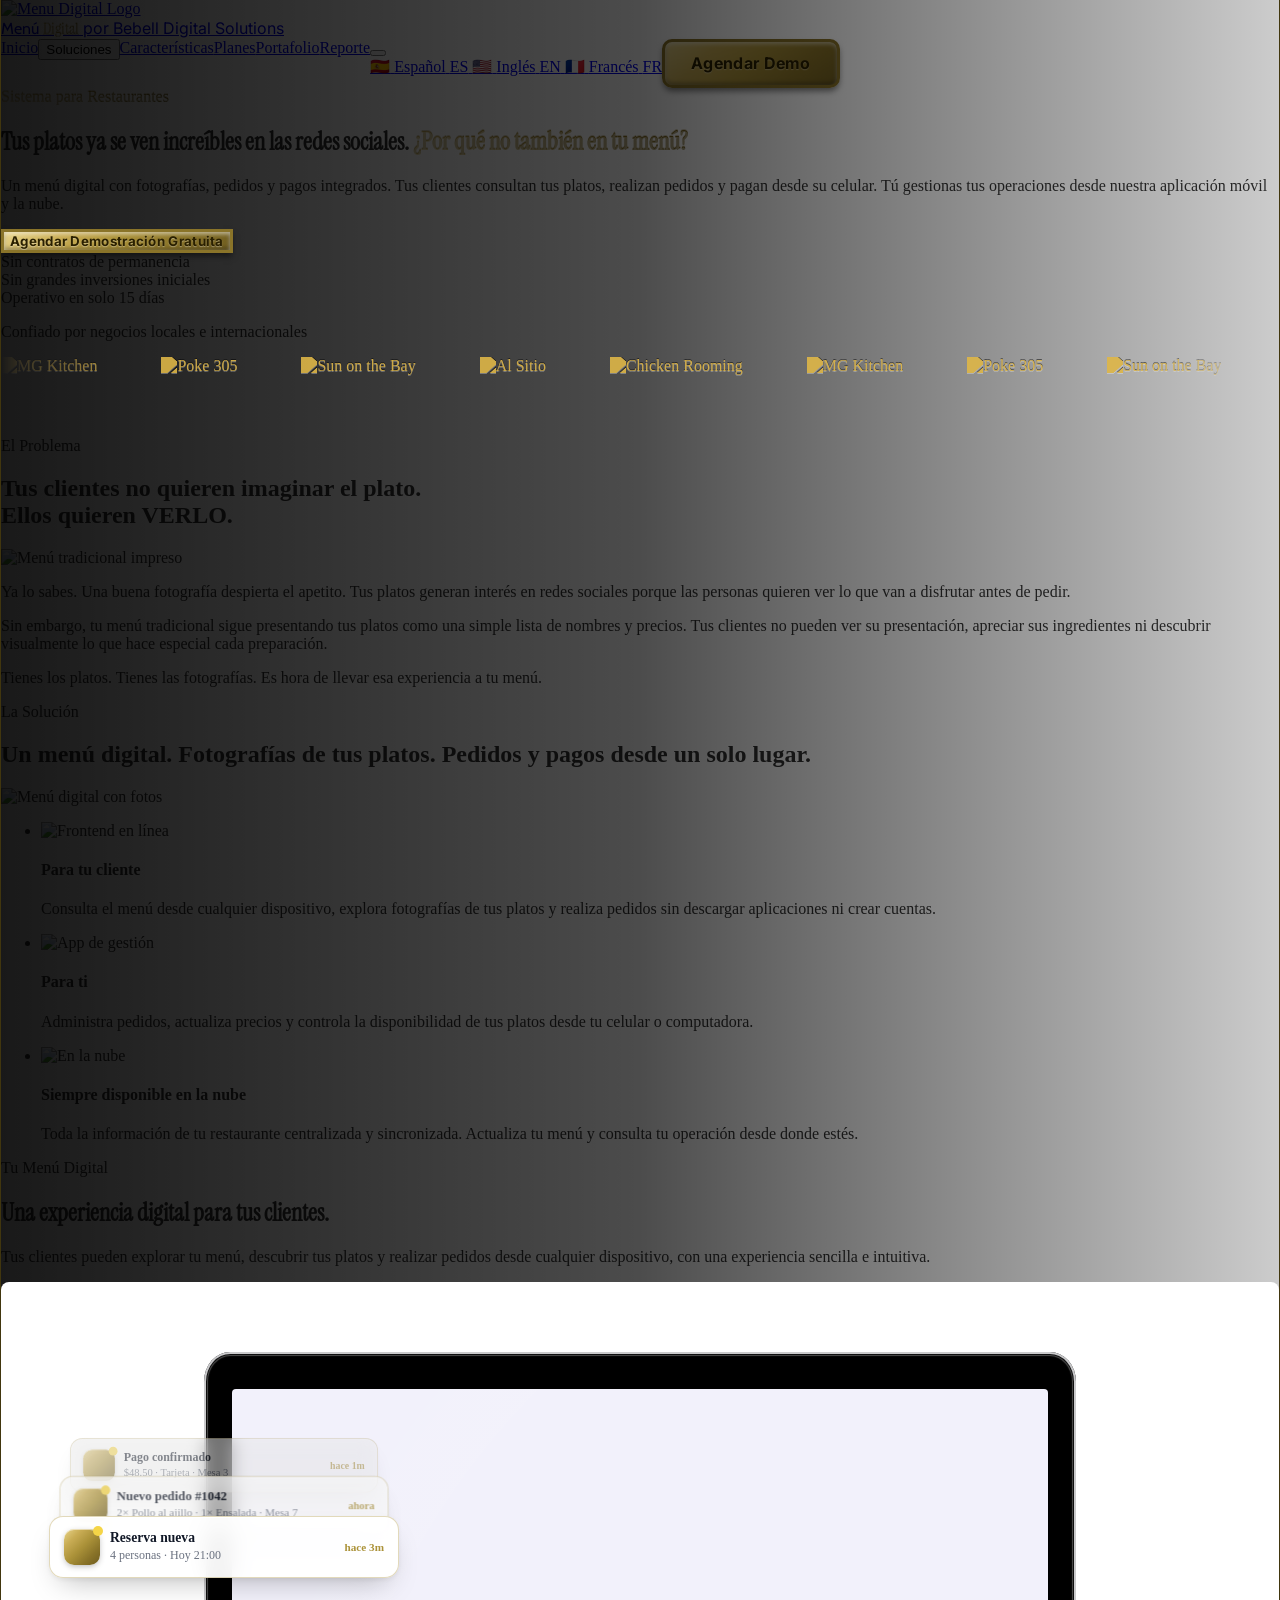
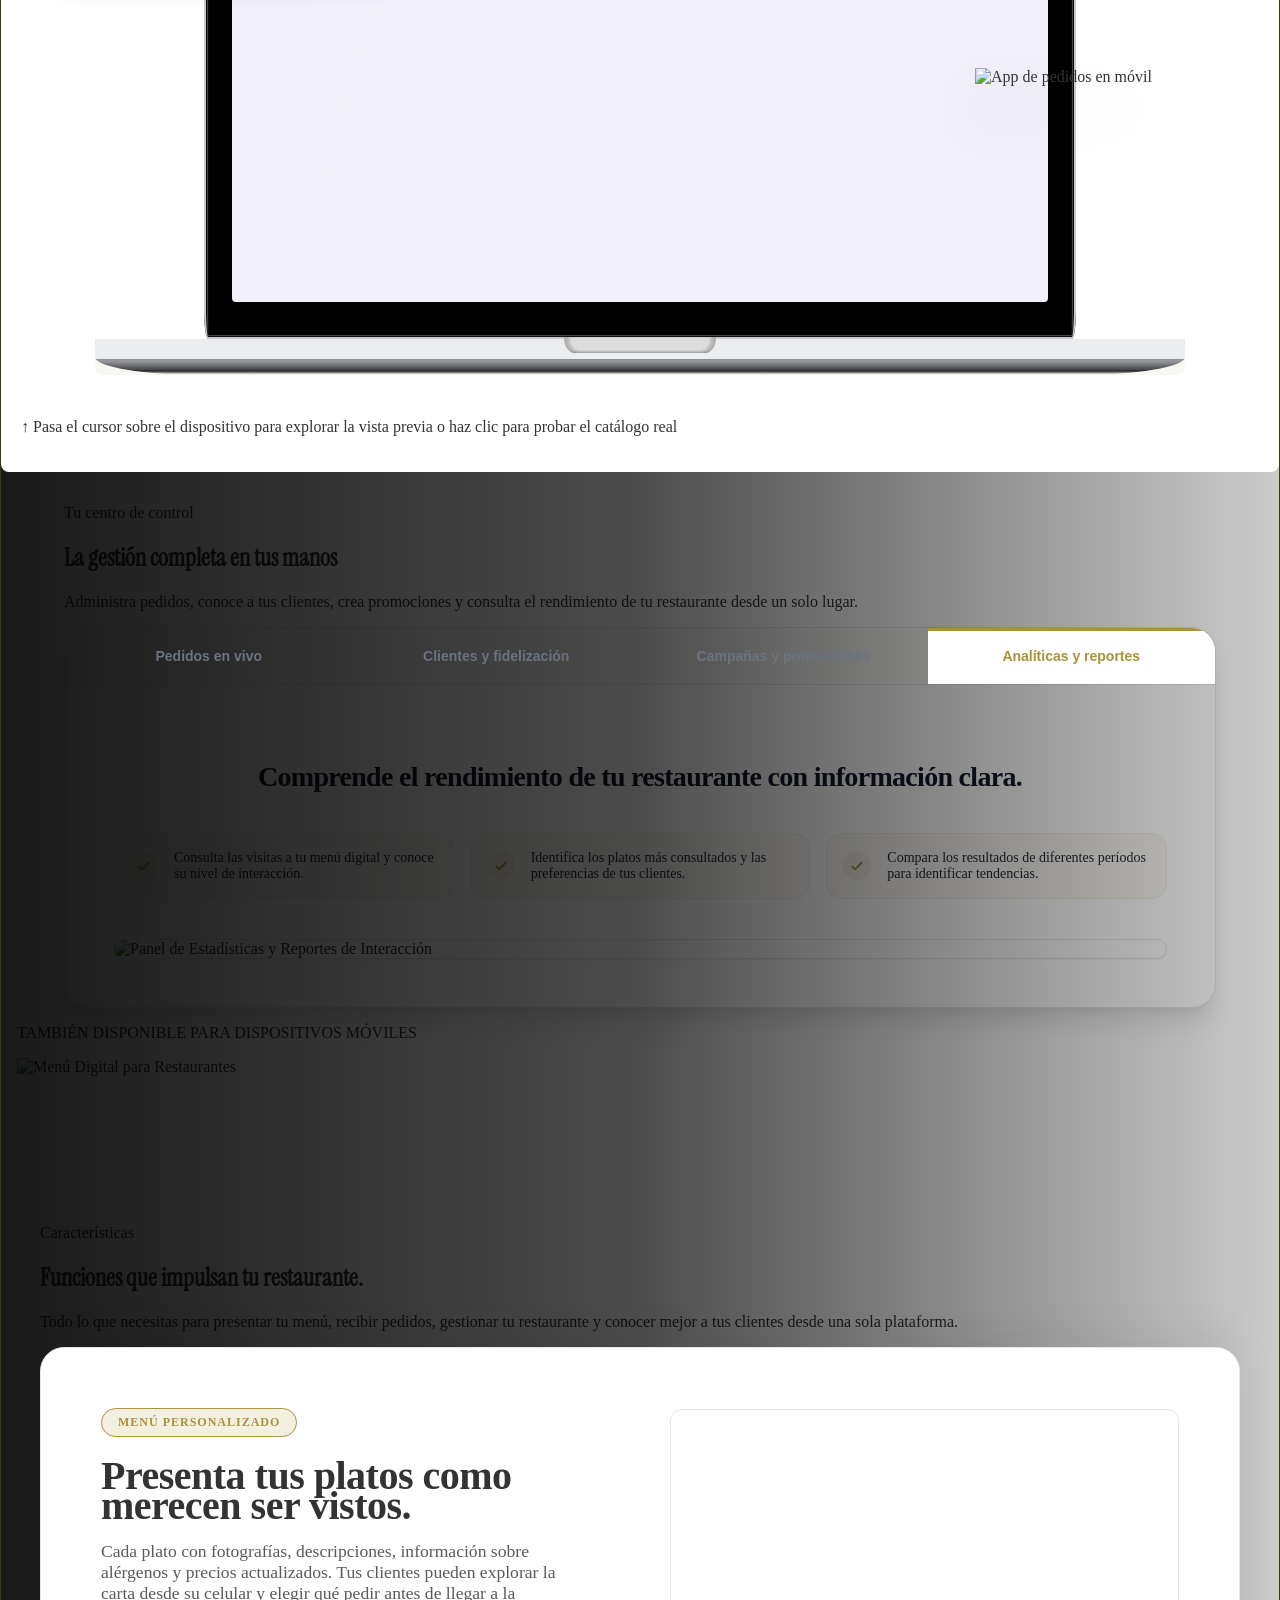
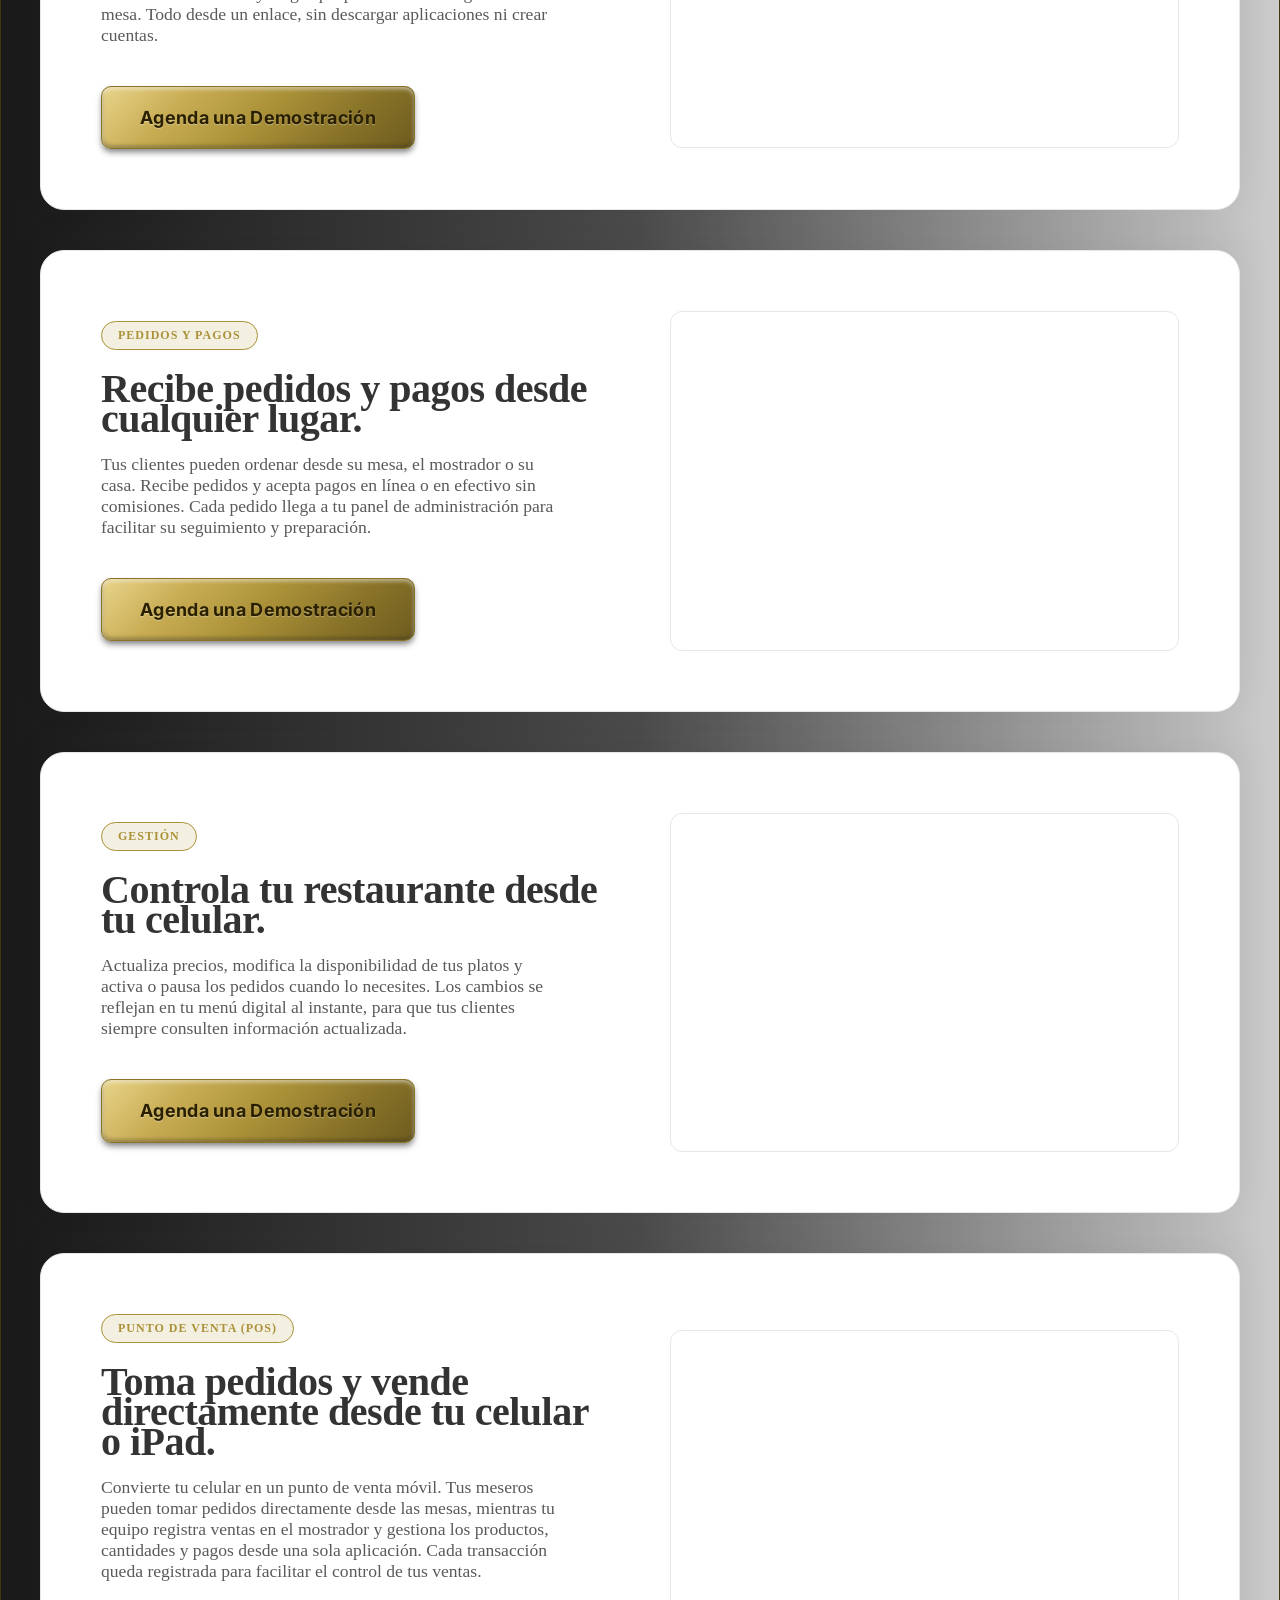
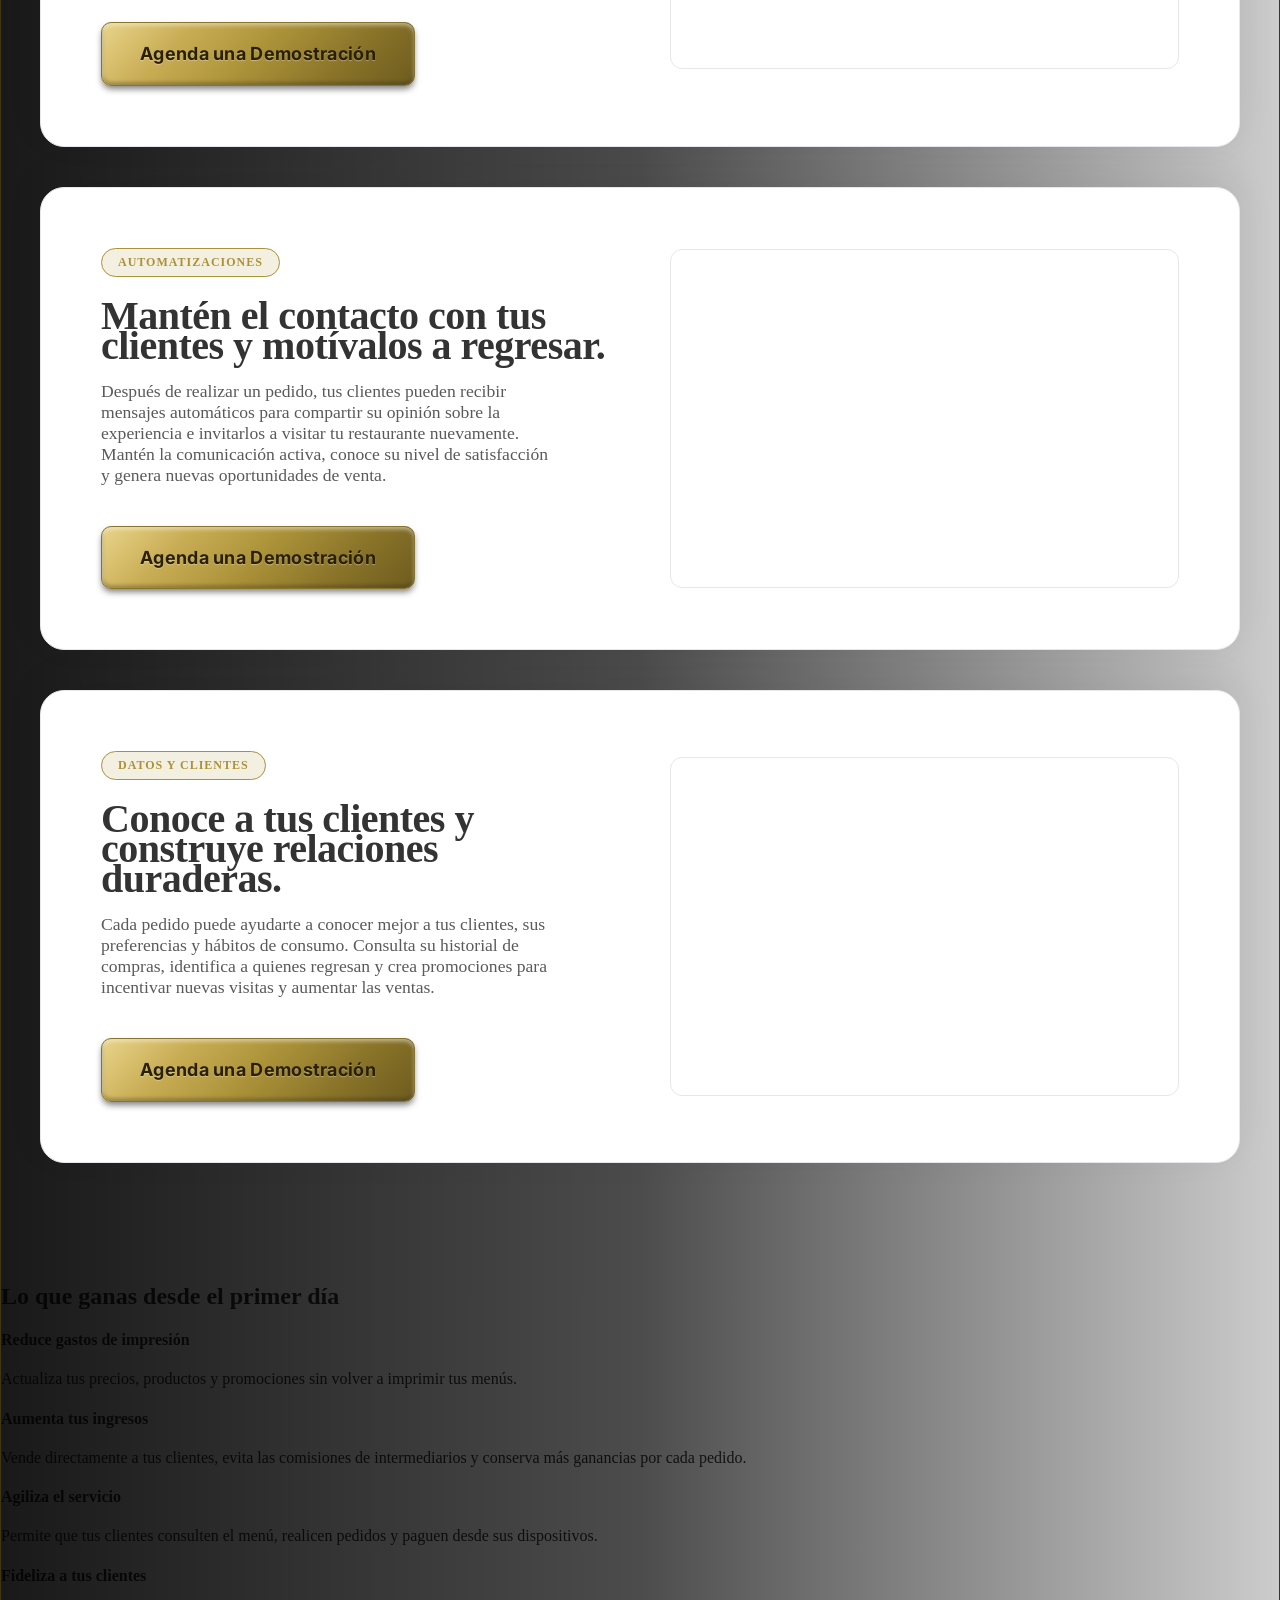
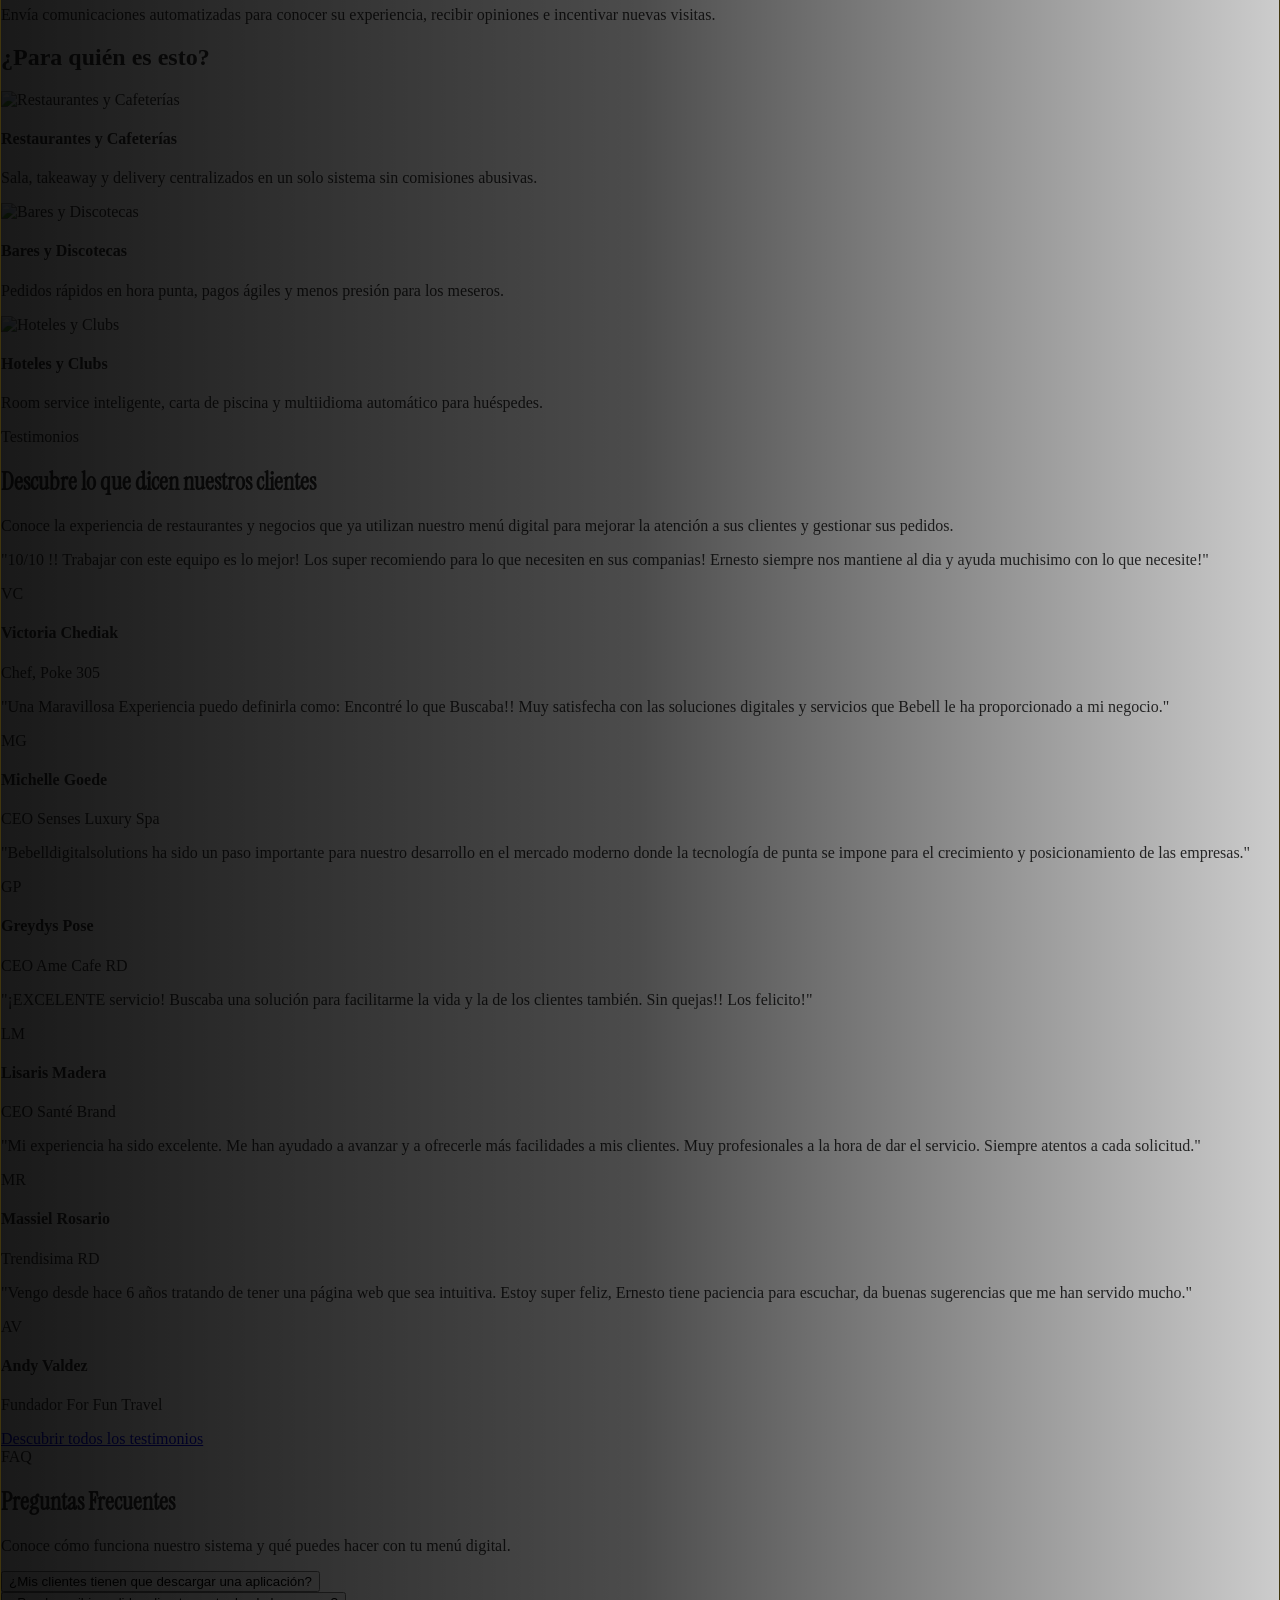
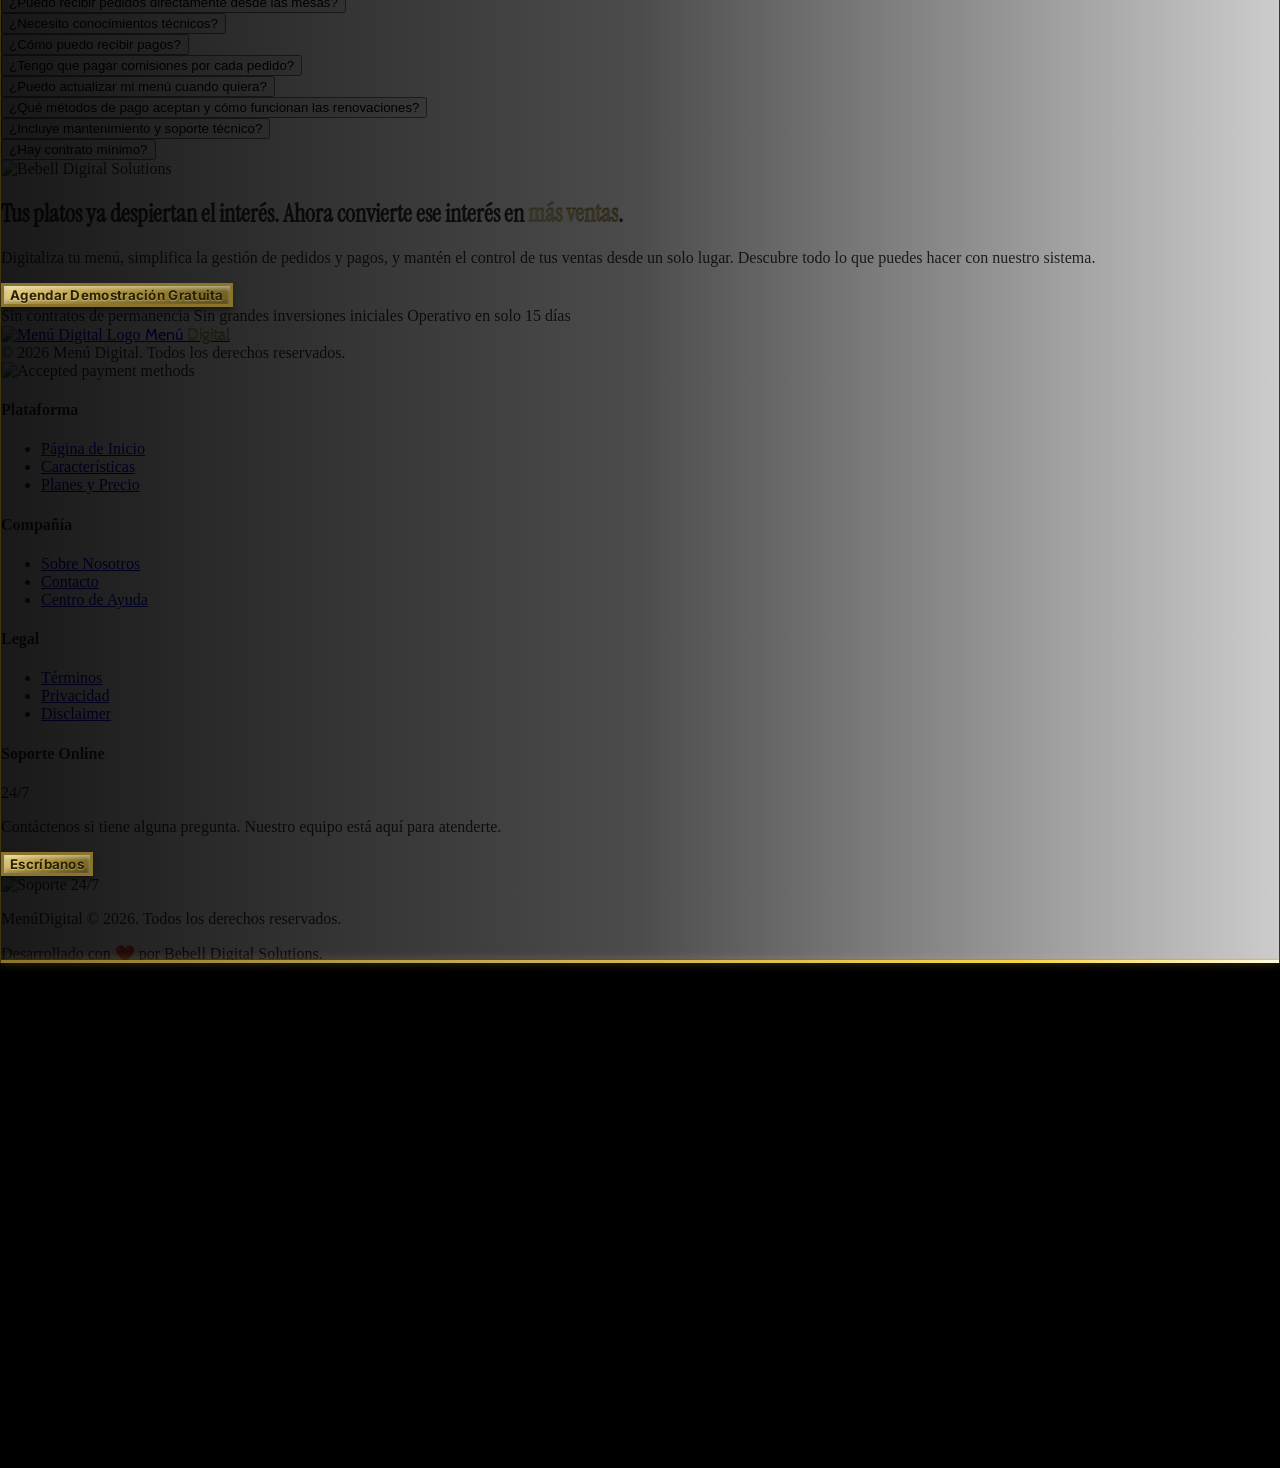
==== commit eaacbd96: "Update navbar with new menu items and images Added new menu items and images for POS and digital men" ====
--- a/index.html
+++ b/index.html
@@ -1229,6 +1229,11 @@
 
 
 
+         <!-- ============================================ -->
+        <!-- NAVBAR                                       -->
+        <!-- ============================================ -->
+       
+  
     <nav id="mainNav" class="nav-metallic-border  relative z-50 w-full max-w-full mx-auto px-6 py-6 bg-black">
     
         <div class="flex justify-between items-center">
@@ -1387,6 +1392,19 @@
                             <span class="mega-desc">Carta interactiva con QR, fotos y precios actualizados.</span>
                         </span>
                     </a>
+                    
+                    
+                    
+       <a href="#caracteristicas" class="mega-item" data-img="pos" role="menuitem">
+    <span class="mega-icon"><i data-lucide="credit-card" class="w-5 h-5"></i></span>
+    <span class="mega-text">
+        <span class="mega-title">Punto de Venta (POS)</span>
+        <span class="mega-desc">Cobra, factura y gestiona ventas desde mostrador o mesa.</span>
+    </span>
+</a>             
+                    
+                    
+                    
 
                     <a href="#caracteristicas" class="mega-item" data-img="pedidos" role="menuitem">
                         <span class="mega-icon"><i data-lucide="shopping-bag" class="w-5 h-5"></i></span>
@@ -1415,7 +1433,7 @@
                     <a href="#caracteristicas" class="mega-item" data-img="branding" role="menuitem">
                         <span class="mega-icon"><i data-lucide="palette" class="w-5 h-5"></i></span>
                         <span class="mega-text">
-                            <span class="mega-title">Branding</span>
+                            <span class="mega-title">Personalización</span>
                             <span class="mega-desc">Personaliza colores, tipografías y portada.</span>
                         </span>
                     </a>
@@ -1424,6 +1442,7 @@
 
                 <div class="mega-menu-right" id="megaRight">
                     <img src="https://ik.imagekit.io/bebell/menus-digitales/graphic-assets/menu-digital.webp?auto=format&fit=crop&w=900&q=80" alt="Menú Digital - vista general" class="mega-img active" data-img-id="default" />
+                    <img src="https://ik.imagekit.io/bebell/menus-digitales/graphic-assets/punto-de-venta.webp?auto=format&fit=crop&w=900&q=80" alt="Punto de Venta (POS)" class="mega-img" data-img-id="pos" />
                     <img src="https://ik.imagekit.io/bebell/menus-digitales/graphic-assets/pedidos-online.webp?auto=format&fit=crop&w=900&q=80" alt="Pedidos online" class="mega-img" data-img-id="pedidos" />
                     <img src="https://ik.imagekit.io/bebell/menus-digitales/graphic-assets/reservaciones.webp?auto=format&fit=crop&w=900&q=80" alt="Reservas" class="mega-img" data-img-id="reservas" />
                     <img src="https://ik.imagekit.io/bebell/menus-digitales/graphic-assets/analiticas.webp?auto=format&fit=crop&w=900&q=80" alt="Analítica" class="mega-img" data-img-id="analitica" />
@@ -1453,6 +1472,9 @@
                         <a href="#caracteristicas" class="block py-2 text-sm font-medium text-gray-300 hover:text-[#ab9239] transition-colors">Menú Digital</a>
                         
                         
+                        
+<a href="#caracteristicas" class="block py-2 text-sm font-medium text-gray-300 hover:text-[#ab9239] transition-colors">Punto de Venta (POS)</a>                        
+                      
                         <a href="#caracteristicas" class="block py-2 text-sm font-medium text-gray-300 hover:text-[#ab9239] transition-colors">Pedidos Online</a>
                         
                         
@@ -1462,7 +1484,7 @@
                         <a href="#caracteristicas" class="block py-2 text-sm font-medium text-gray-300 hover:text-[#ab9239] transition-colors">Analítica</a>
                         
                         
-                        <a href="#caracteristicas" class="block py-2 text-sm font-medium text-gray-300 hover:text-[#ab9239] transition-colors">Branding</a>
+                        <a href="#caracteristicas" class="block py-2 text-sm font-medium text-gray-300 hover:text-[#ab9239] transition-colors">Personalización</a>
                         
                         
                     </div>
@@ -1551,6 +1573,16 @@
             </div>
         </div>
     </nav>
+    
+
+
+
+
+
+
+
+
+	 
     
     
     
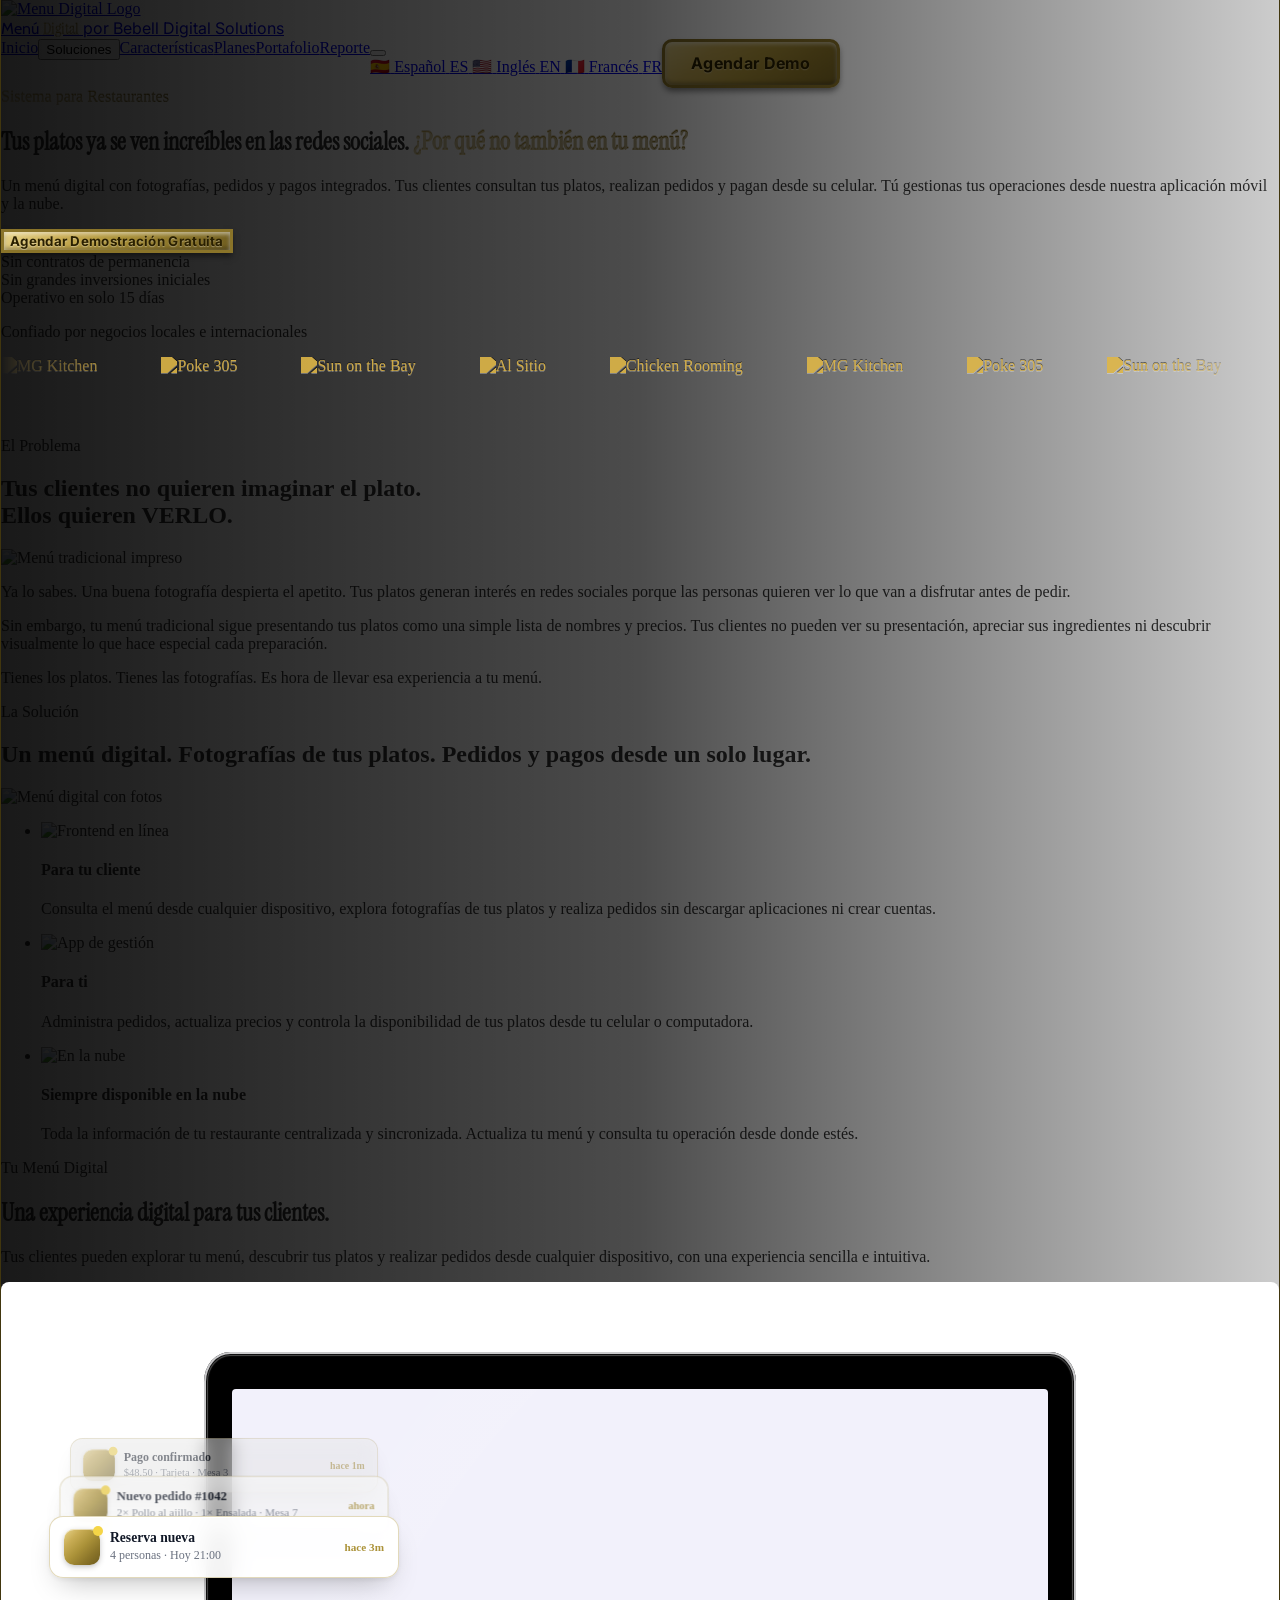
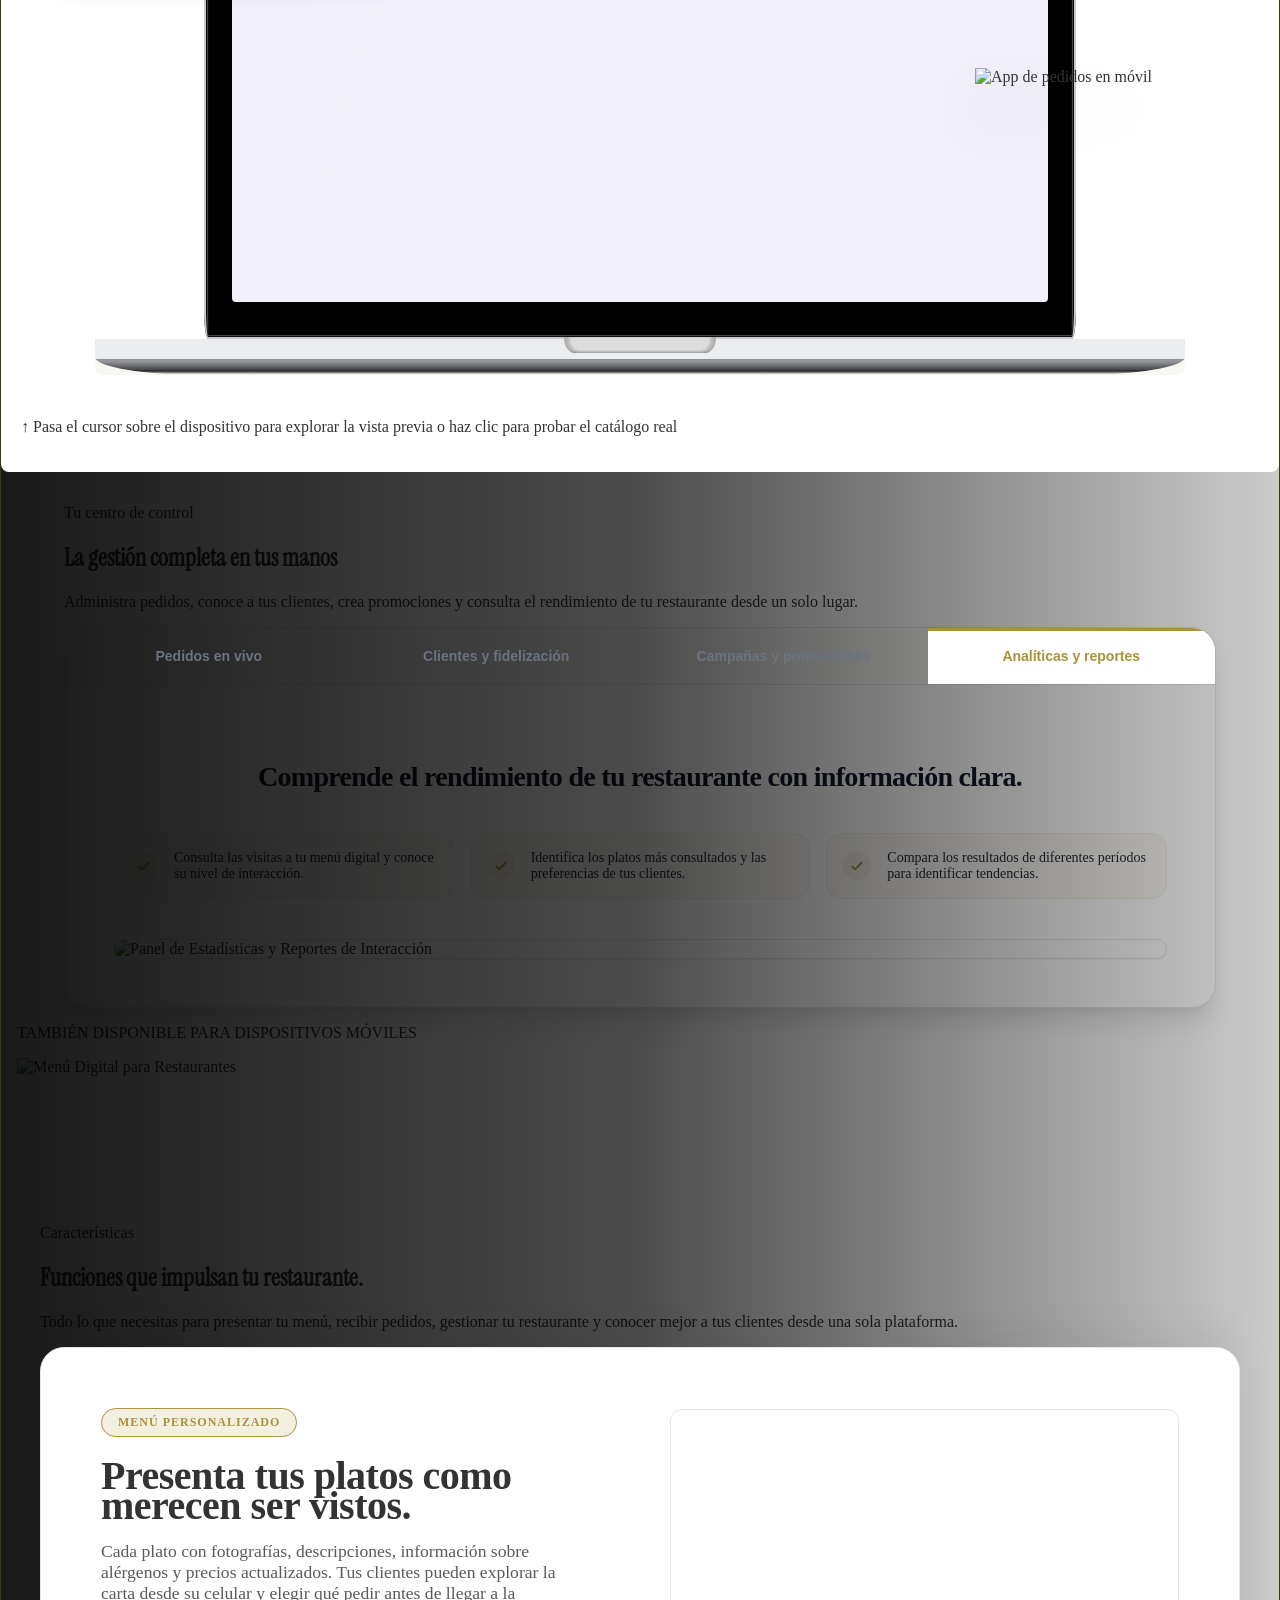
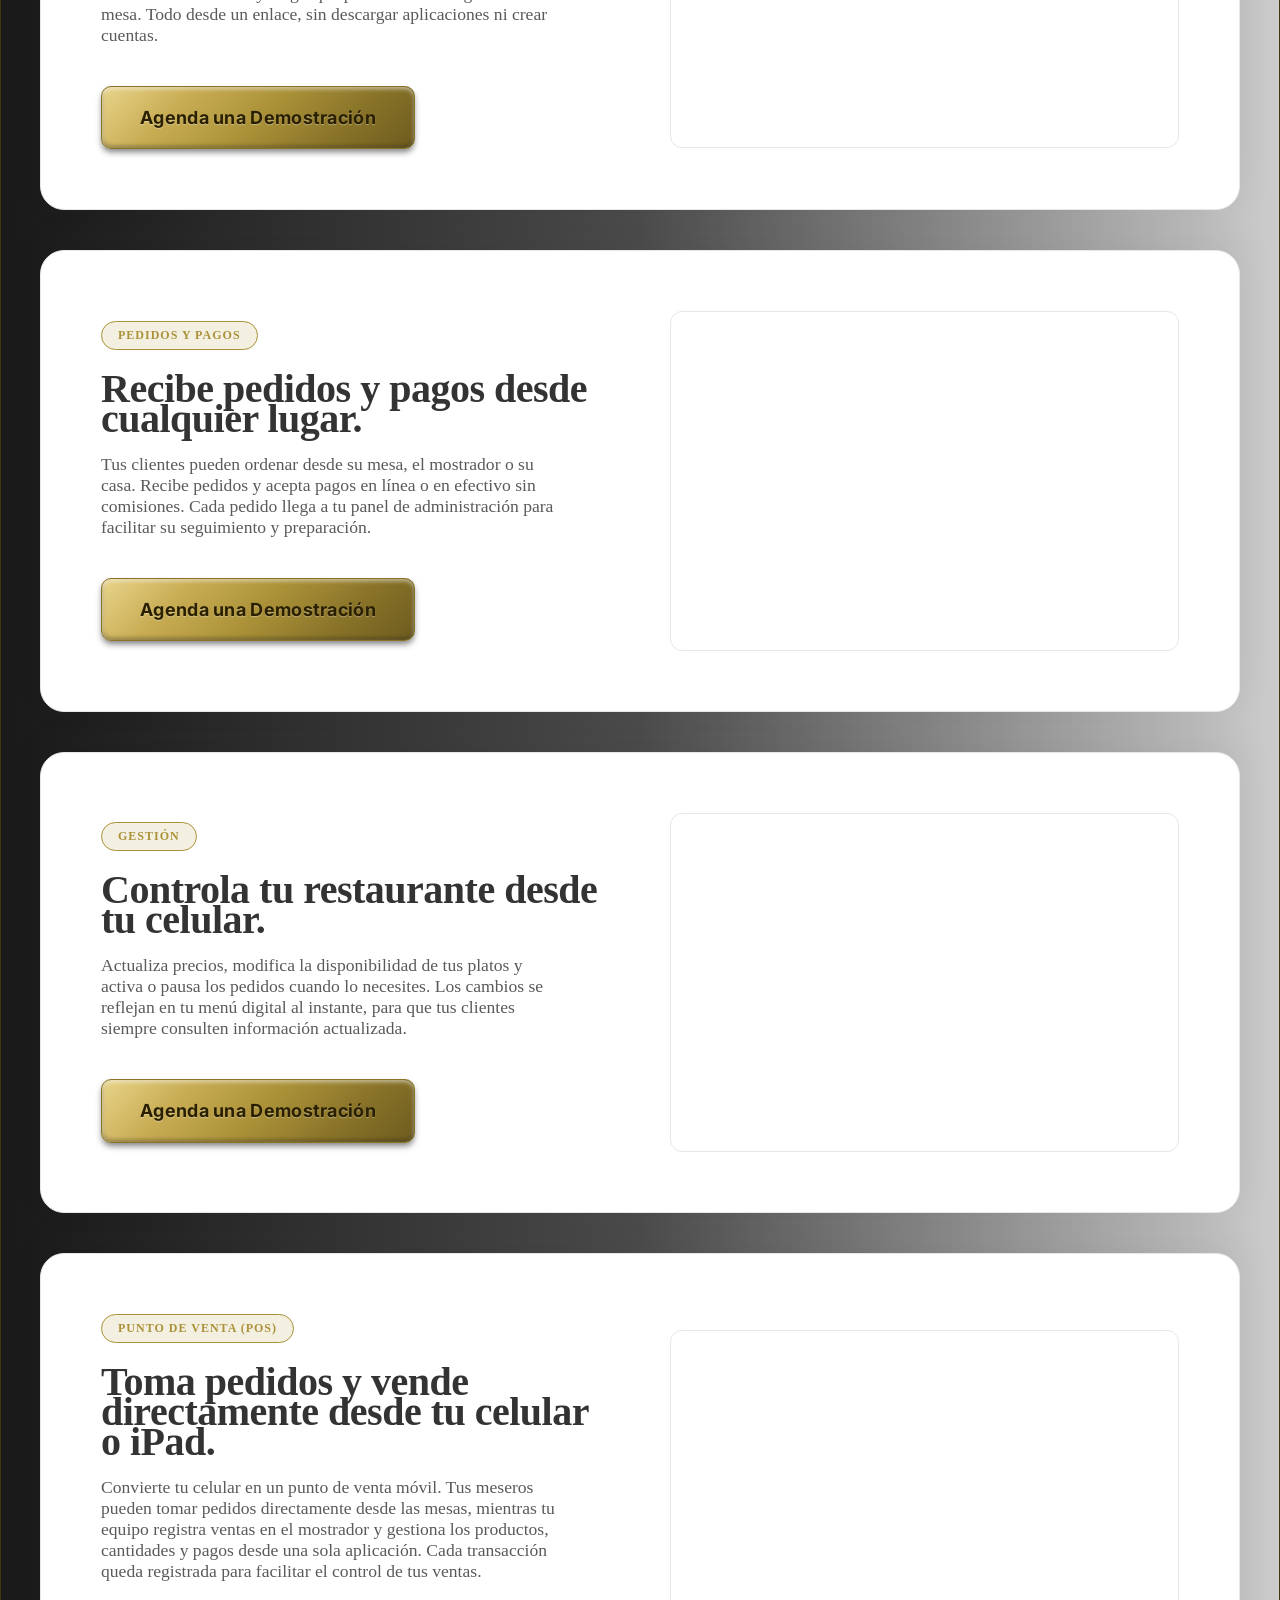
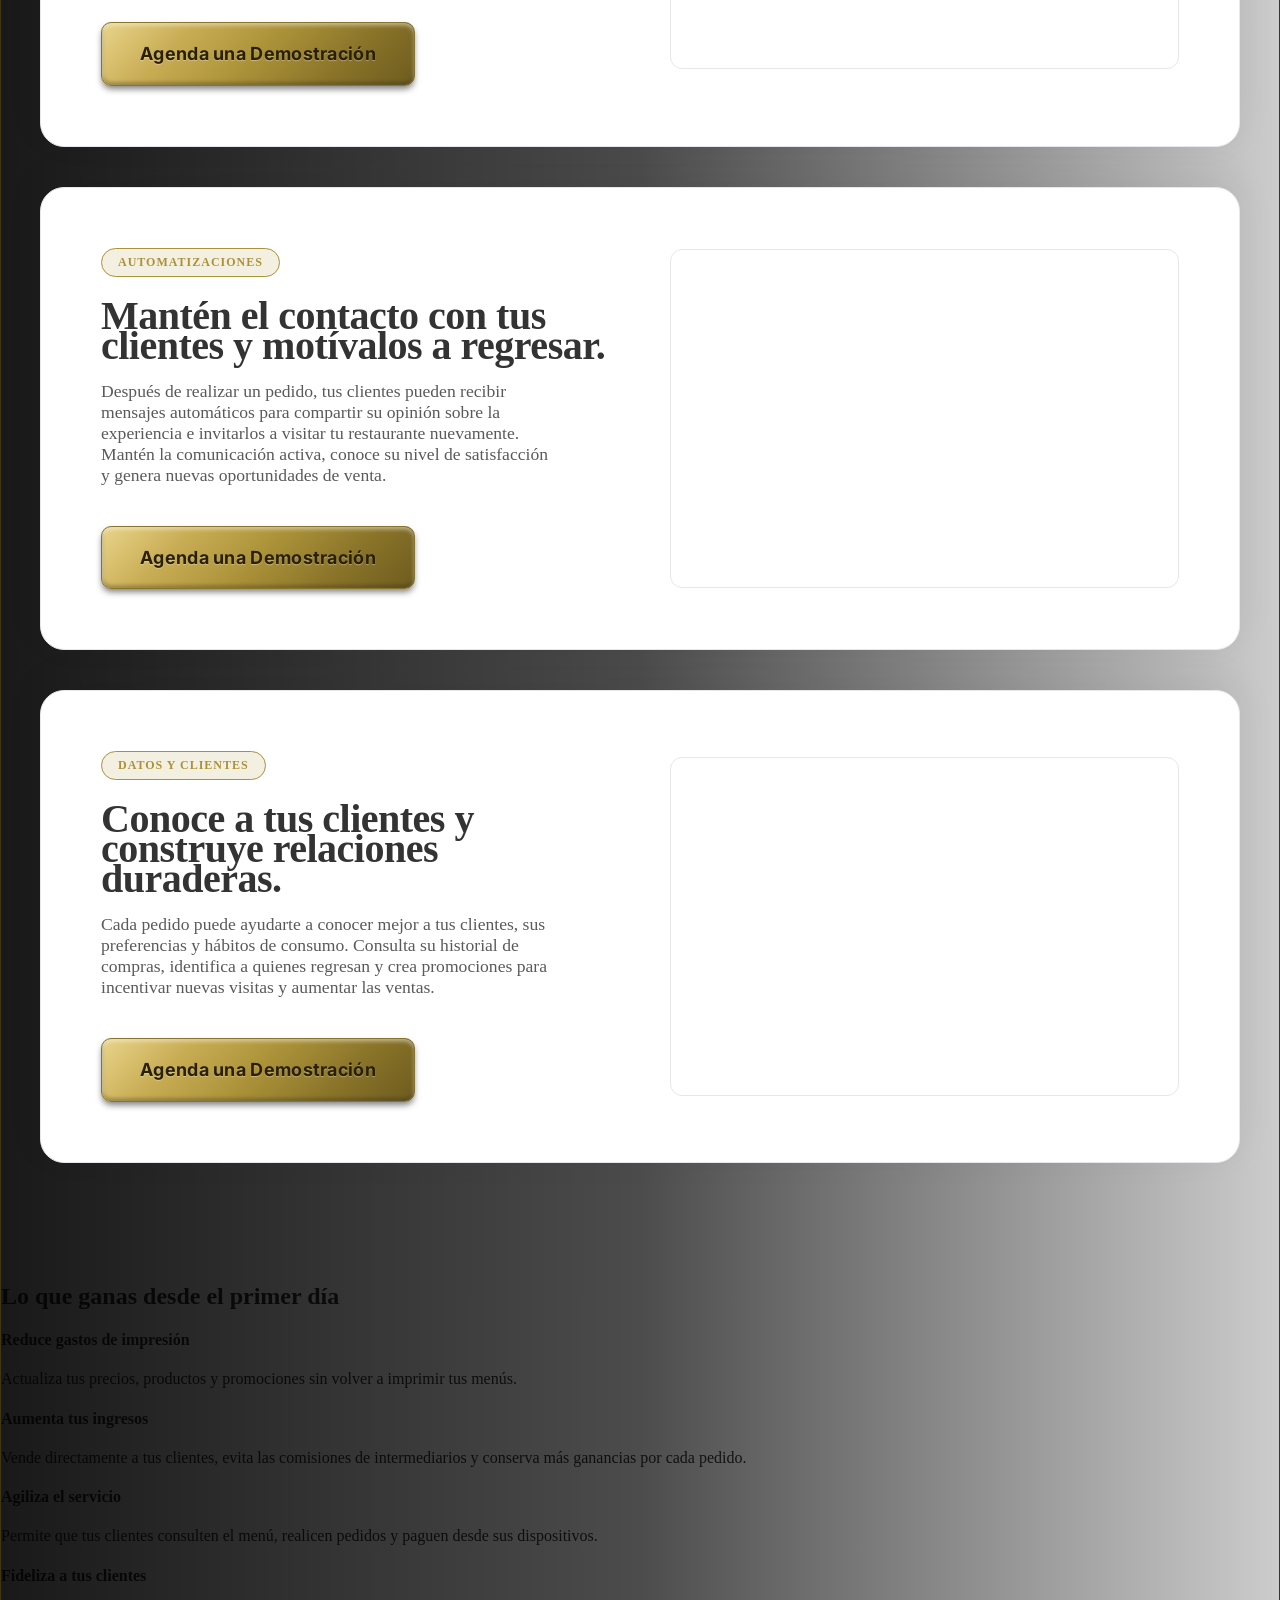
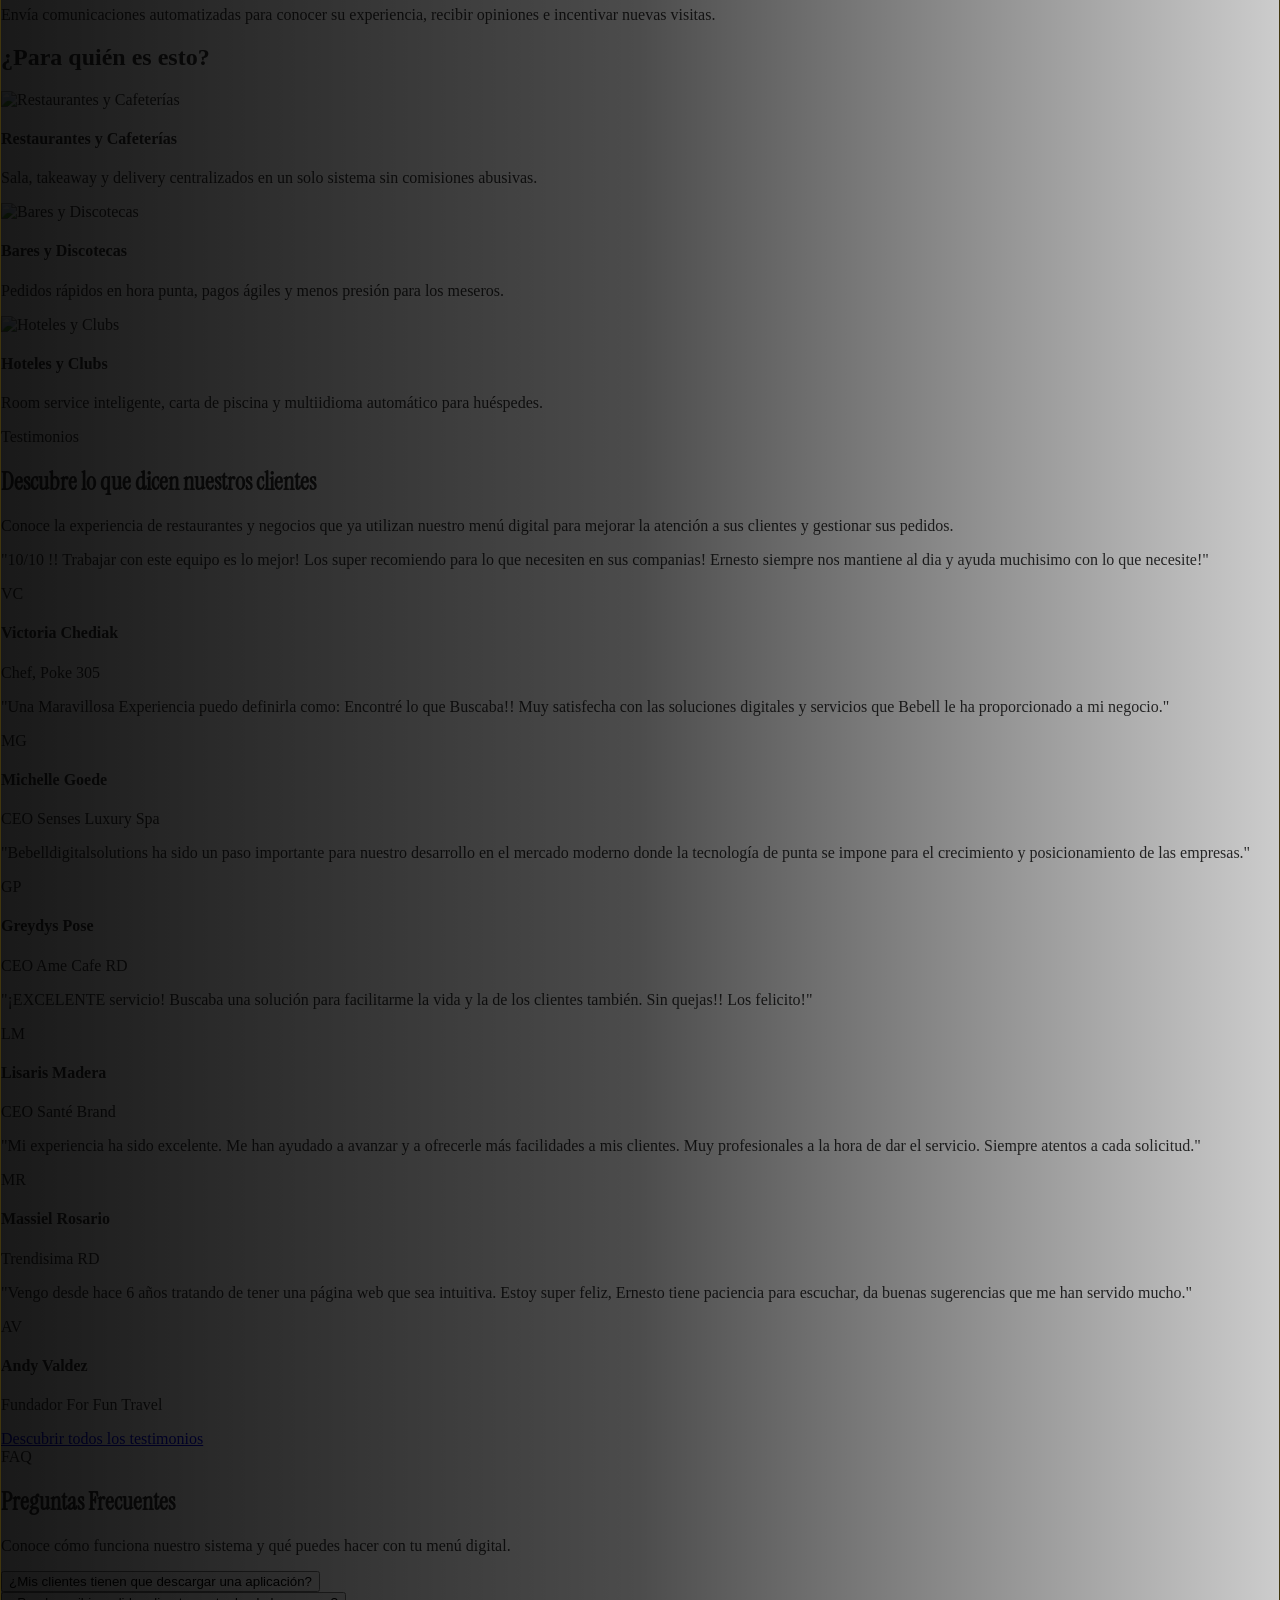
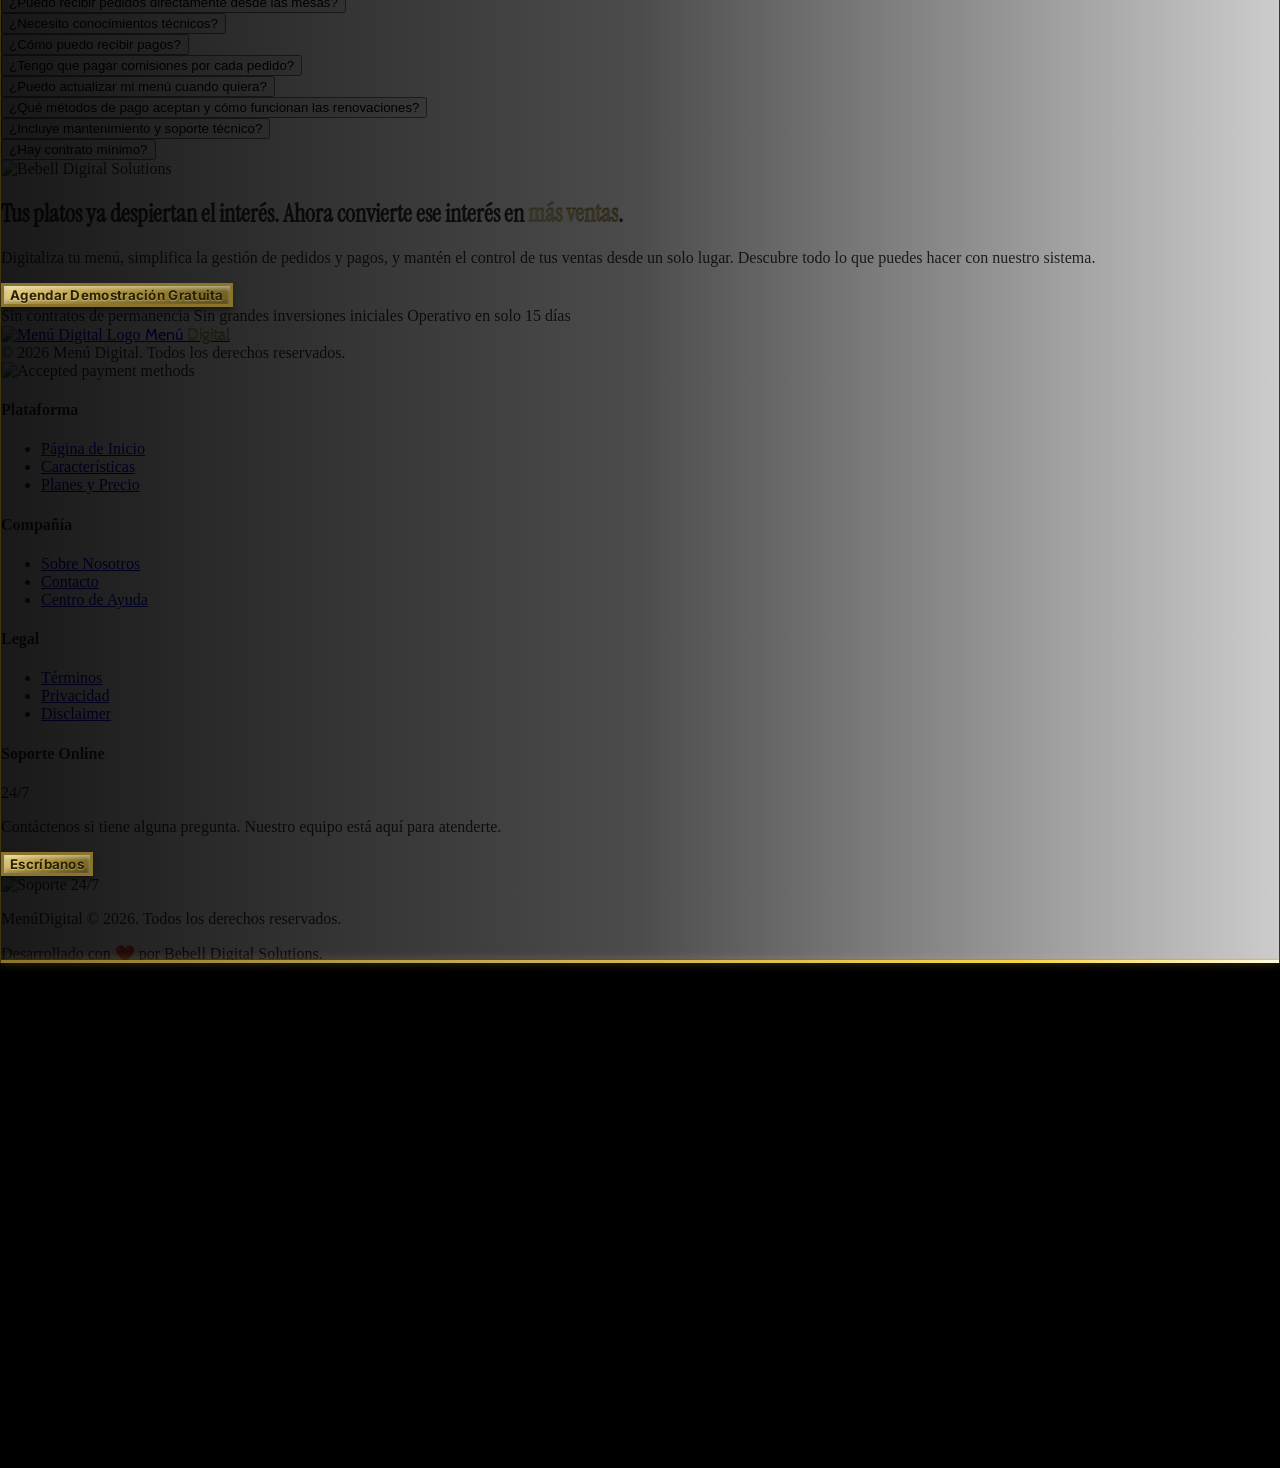
==== commit 40ad32d7: "Fix comment syntax in index.html" ====
--- a/index.html
+++ b/index.html
@@ -1229,7 +1229,7 @@
 
 
 
-         <!-- ============================================ -->
+        <!-- ============================================ -->
         <!-- NAVBAR                                       -->
         <!-- ============================================ -->
        
@@ -1573,6 +1573,9 @@
             </div>
         </div>
     </nav>
+    
+
+       
     
 
 
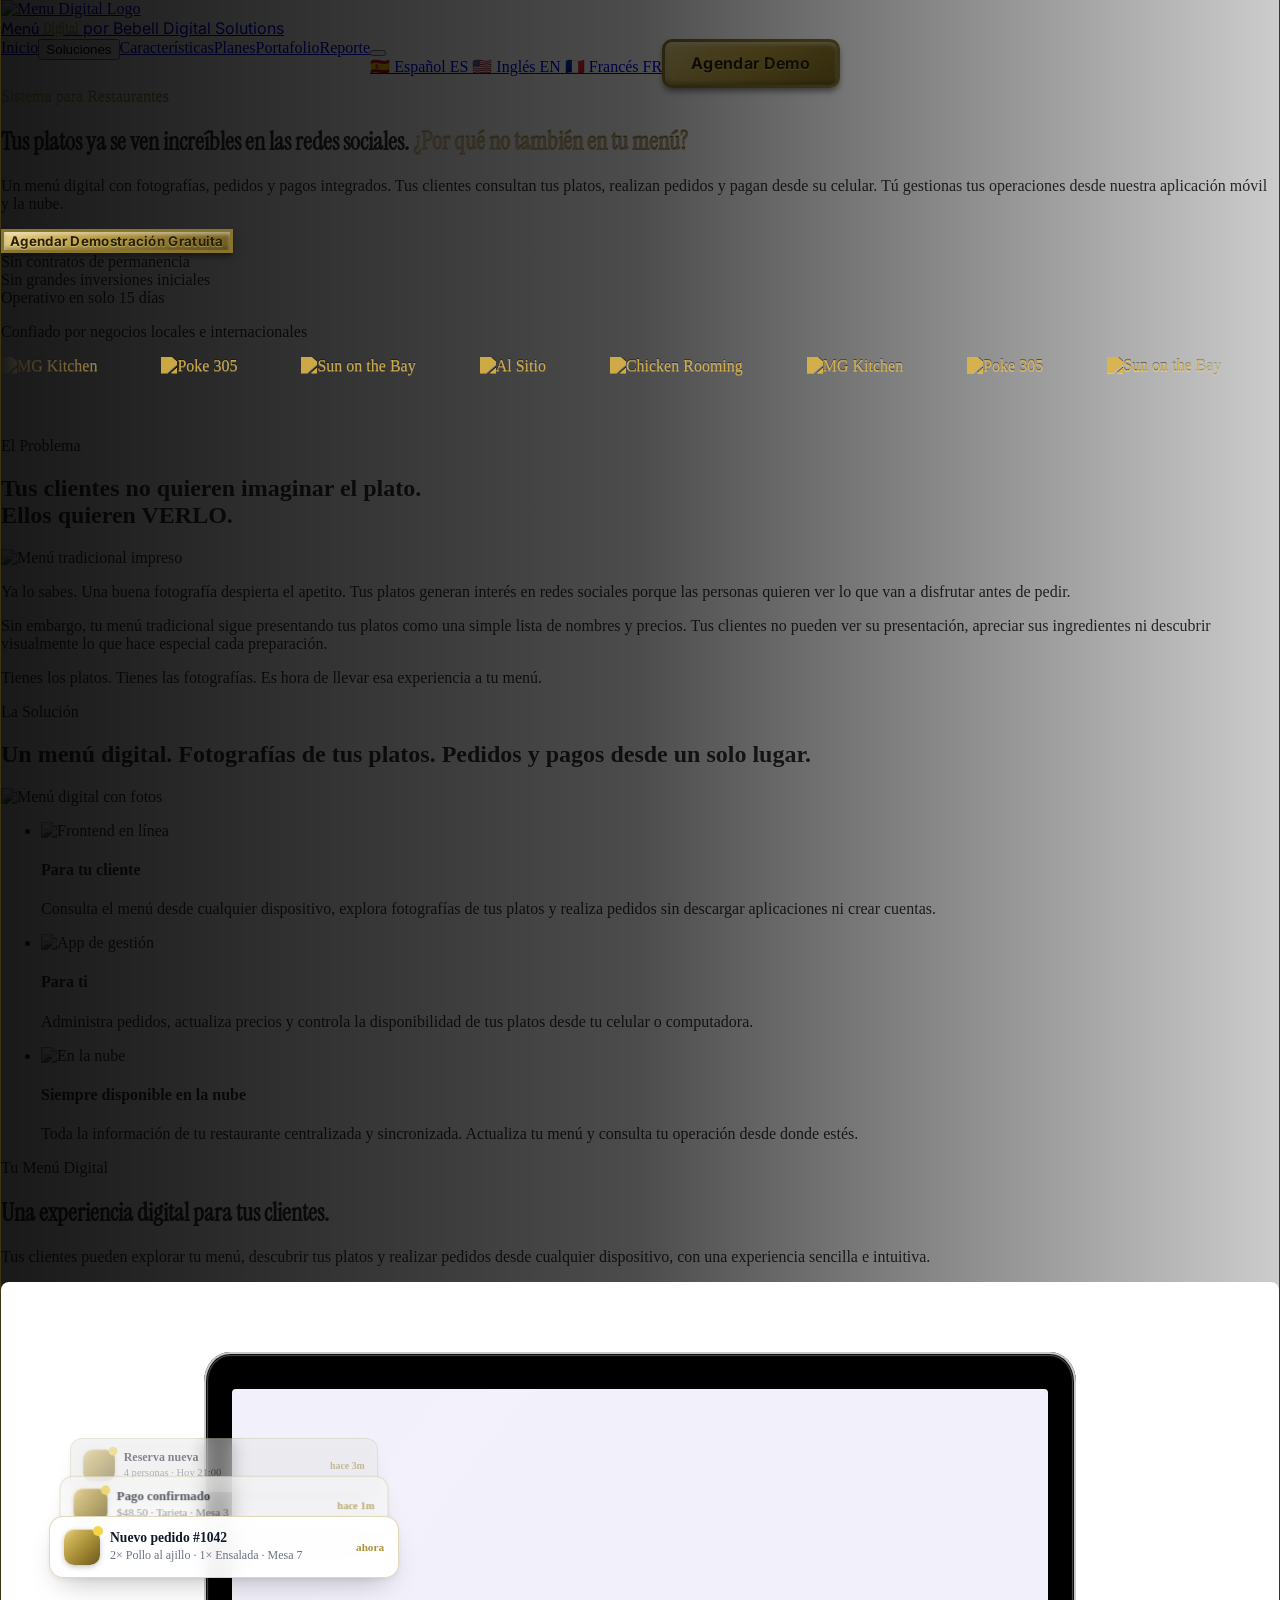
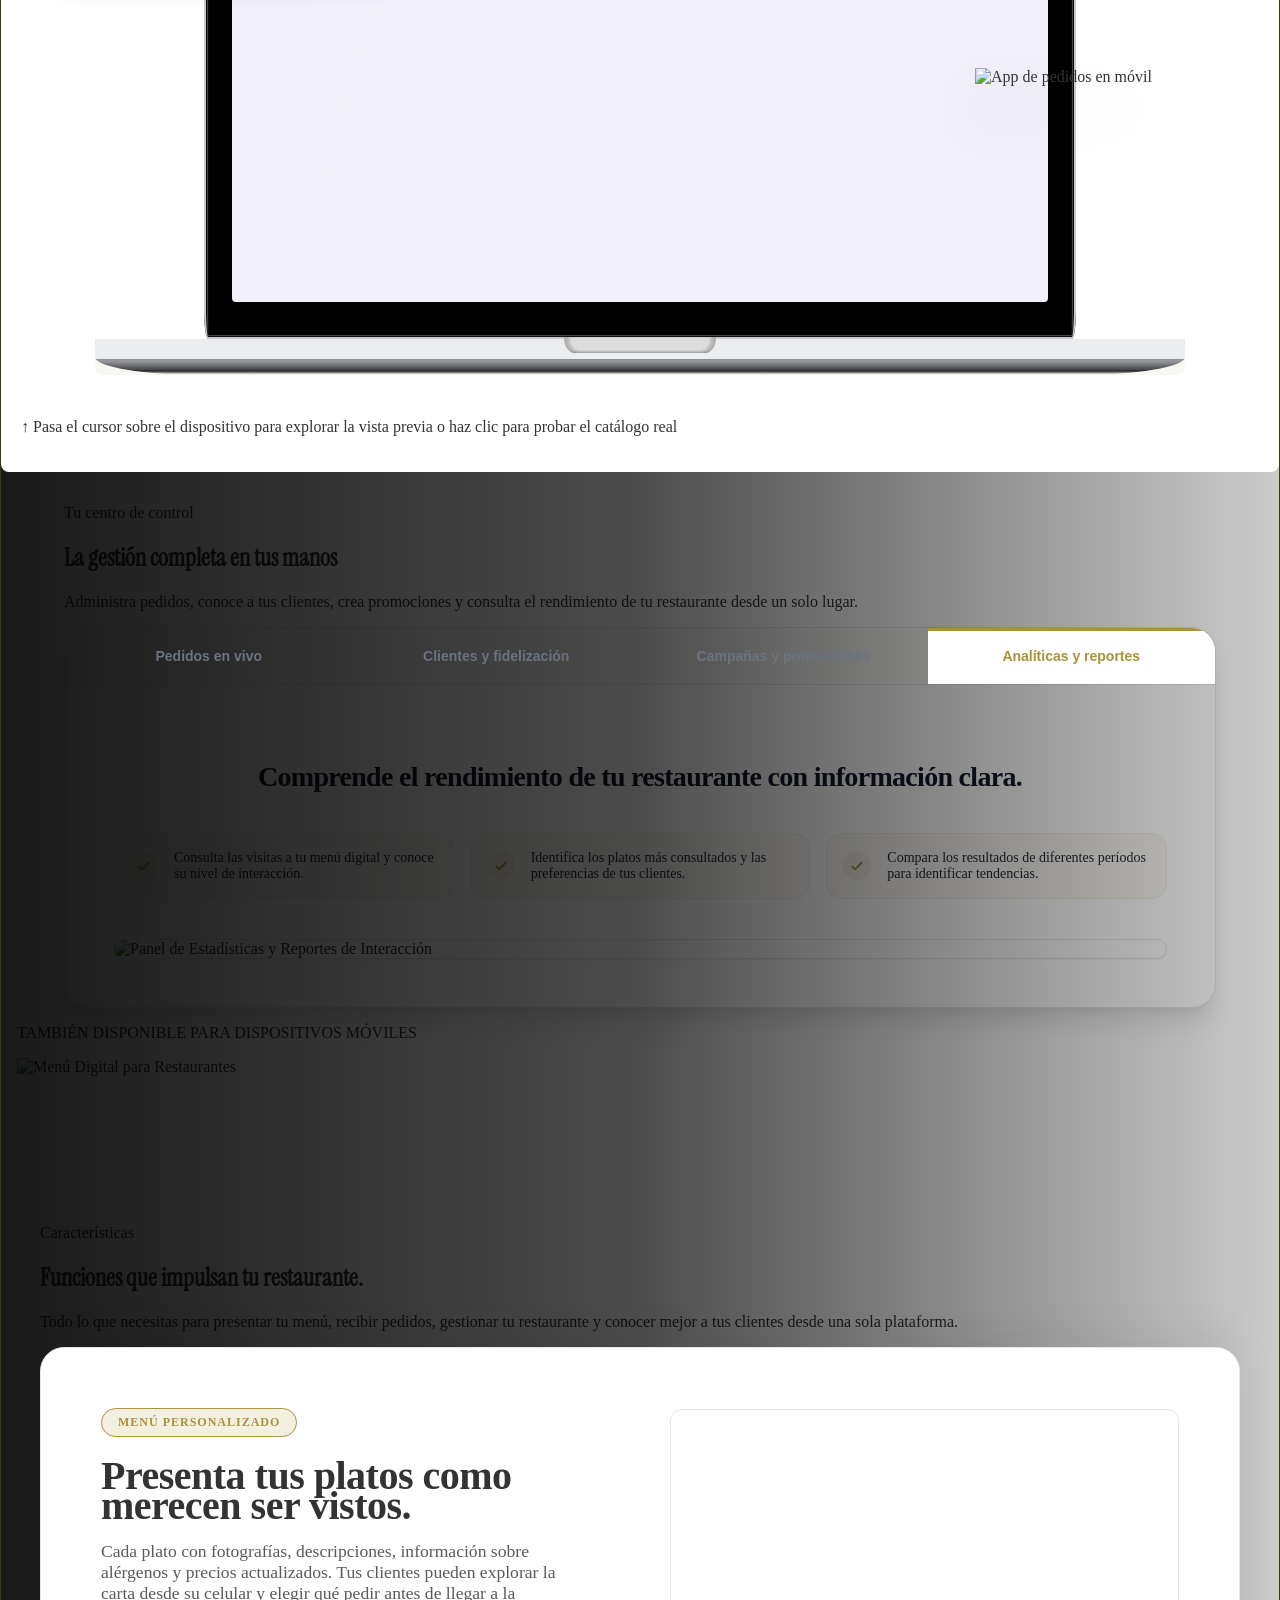
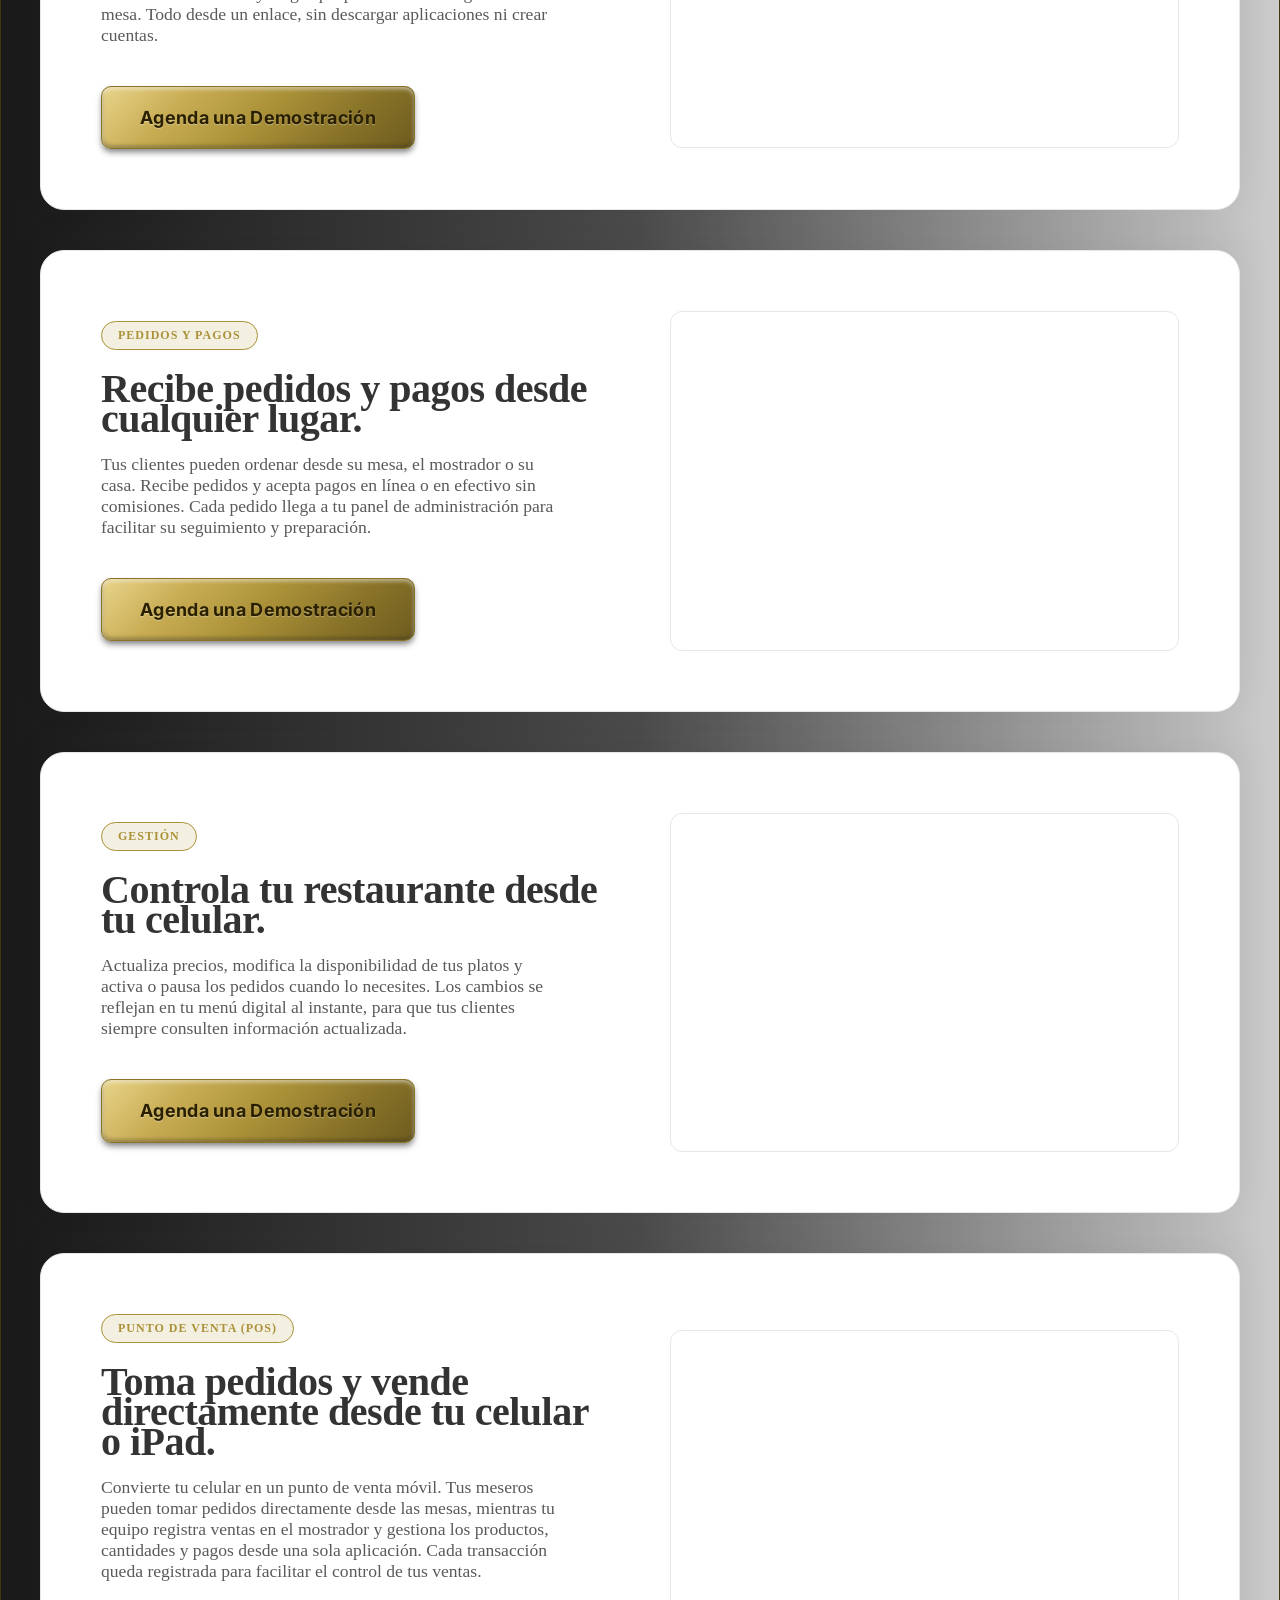
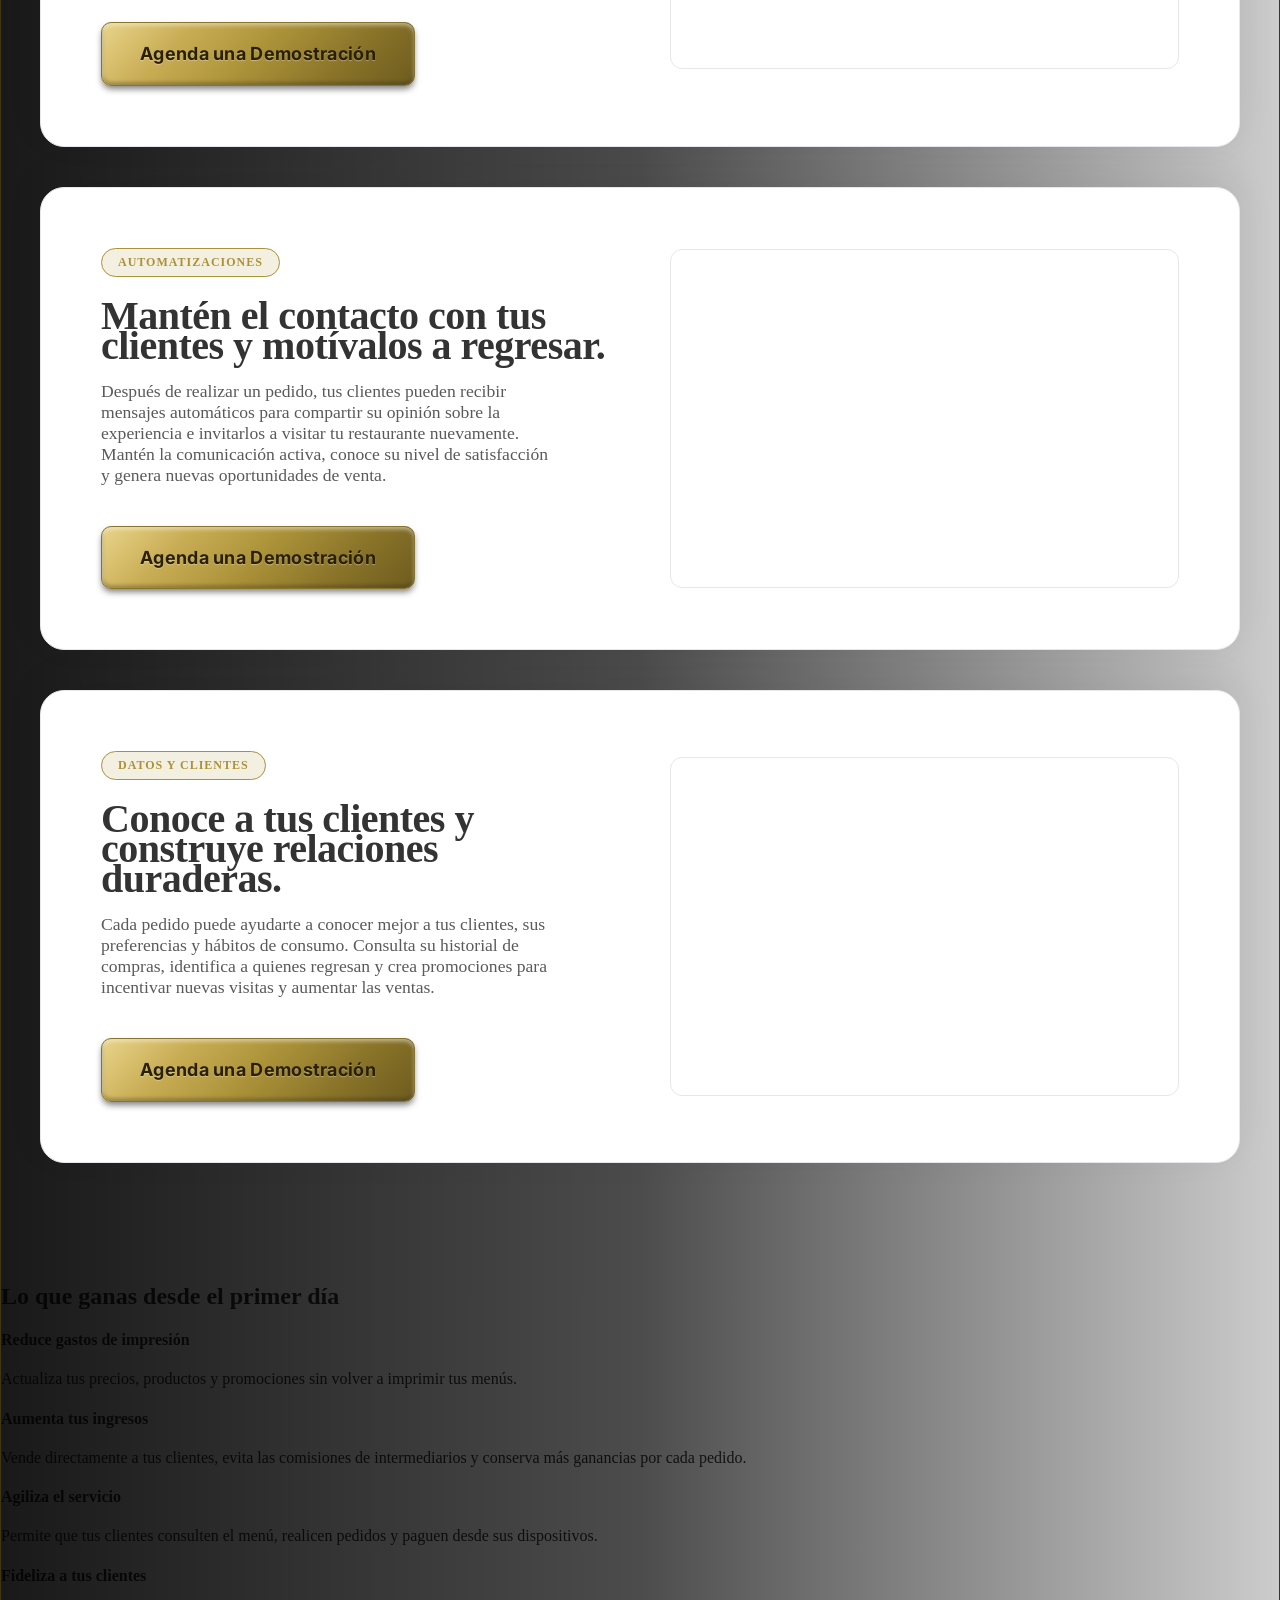
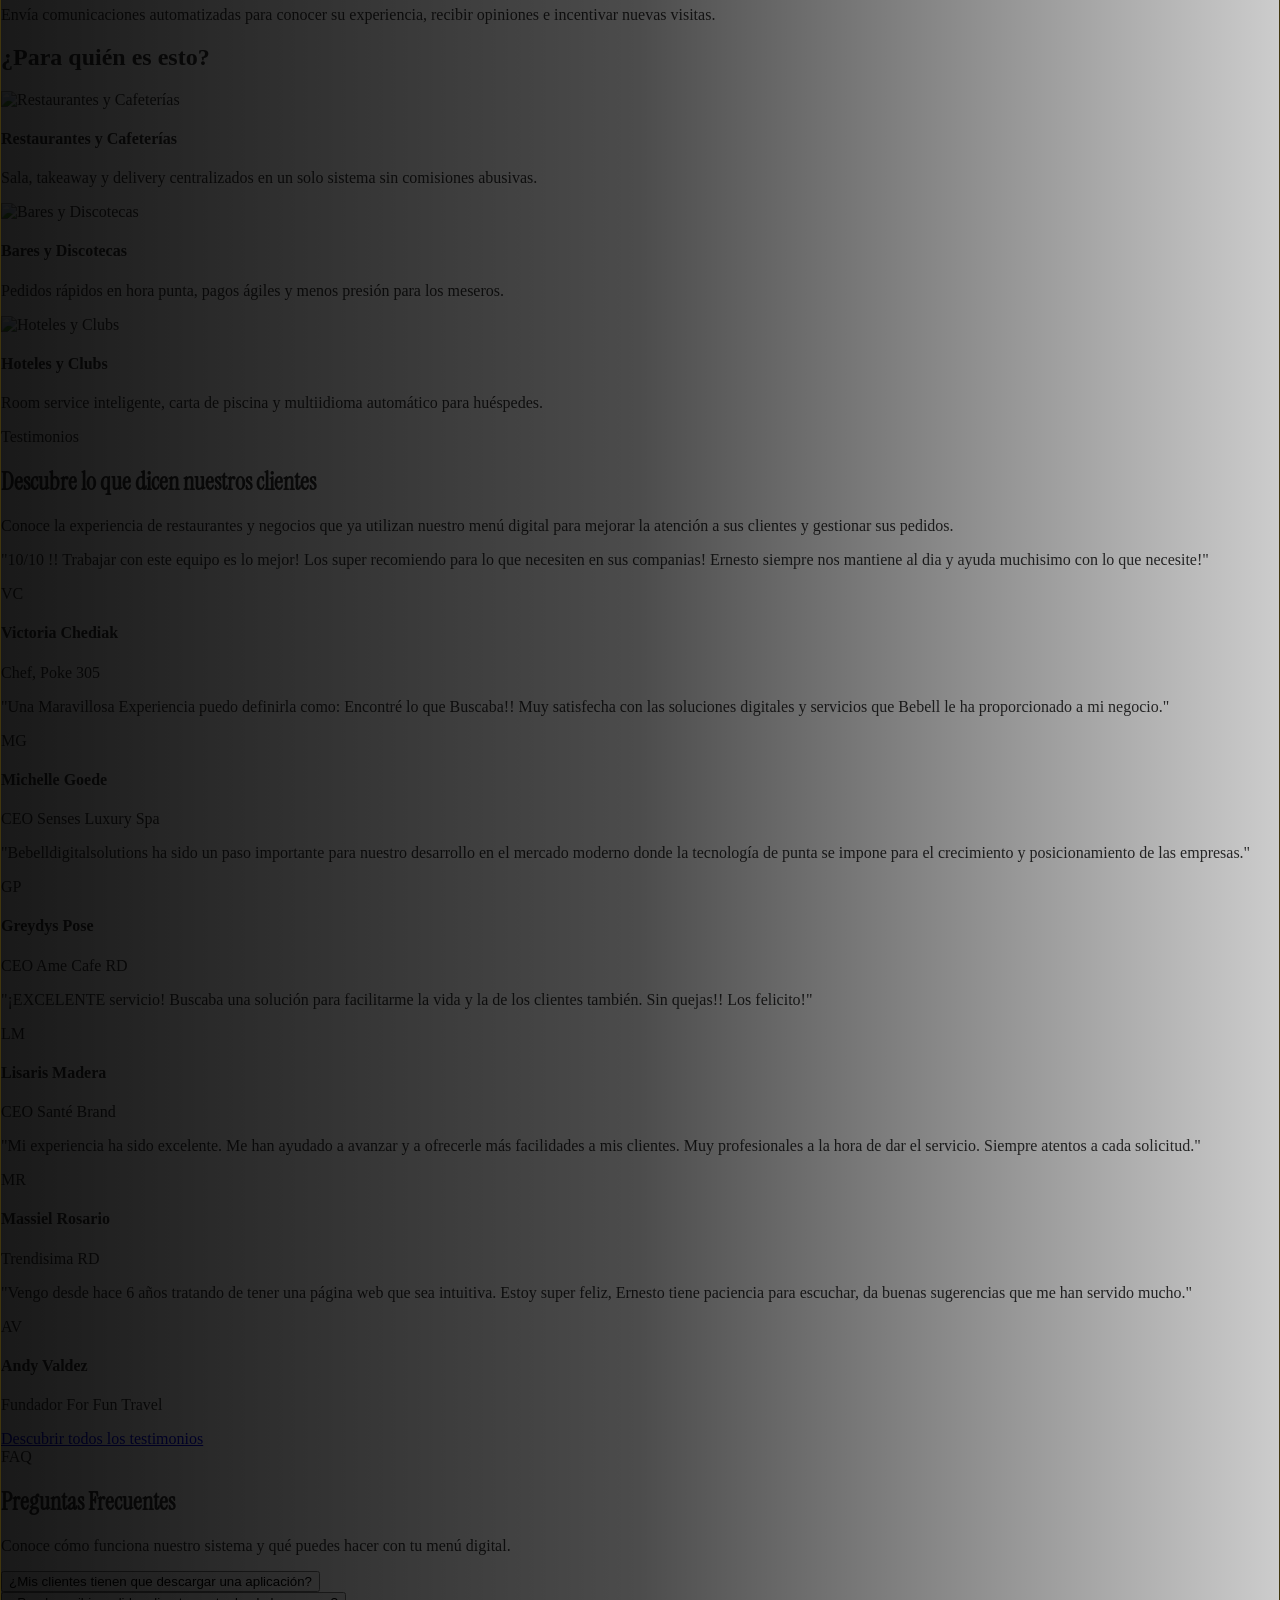
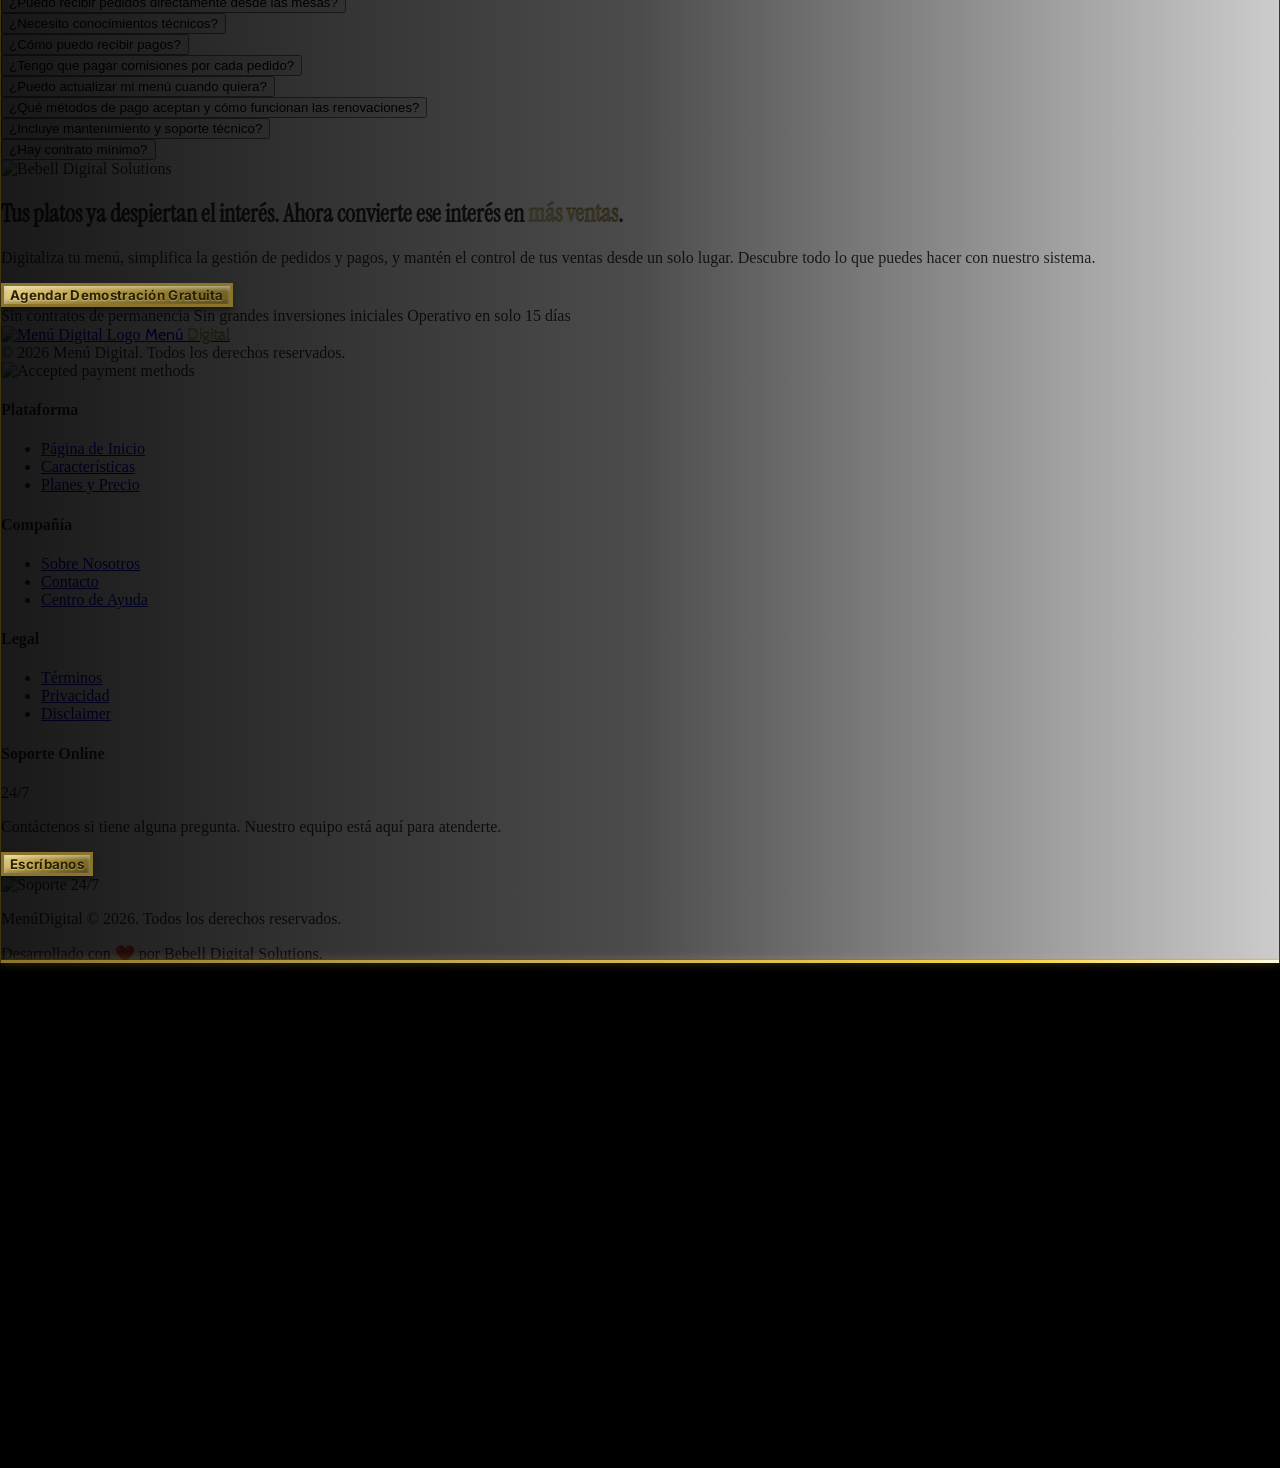
==== commit 547377f5: "Update link to checkout page in index.html" ====
--- a/index.html
+++ b/index.html
@@ -1925,7 +1925,7 @@
 <div class="macbook-wrapper gsap-scale-up relative z-10">
 
     <a
-        href="https://your-destination-url.com"
+        href="https://checkout.compra-online.app/"
         target="_blank"
         rel="noopener noreferrer"
         aria-label="Explorar menú digital"
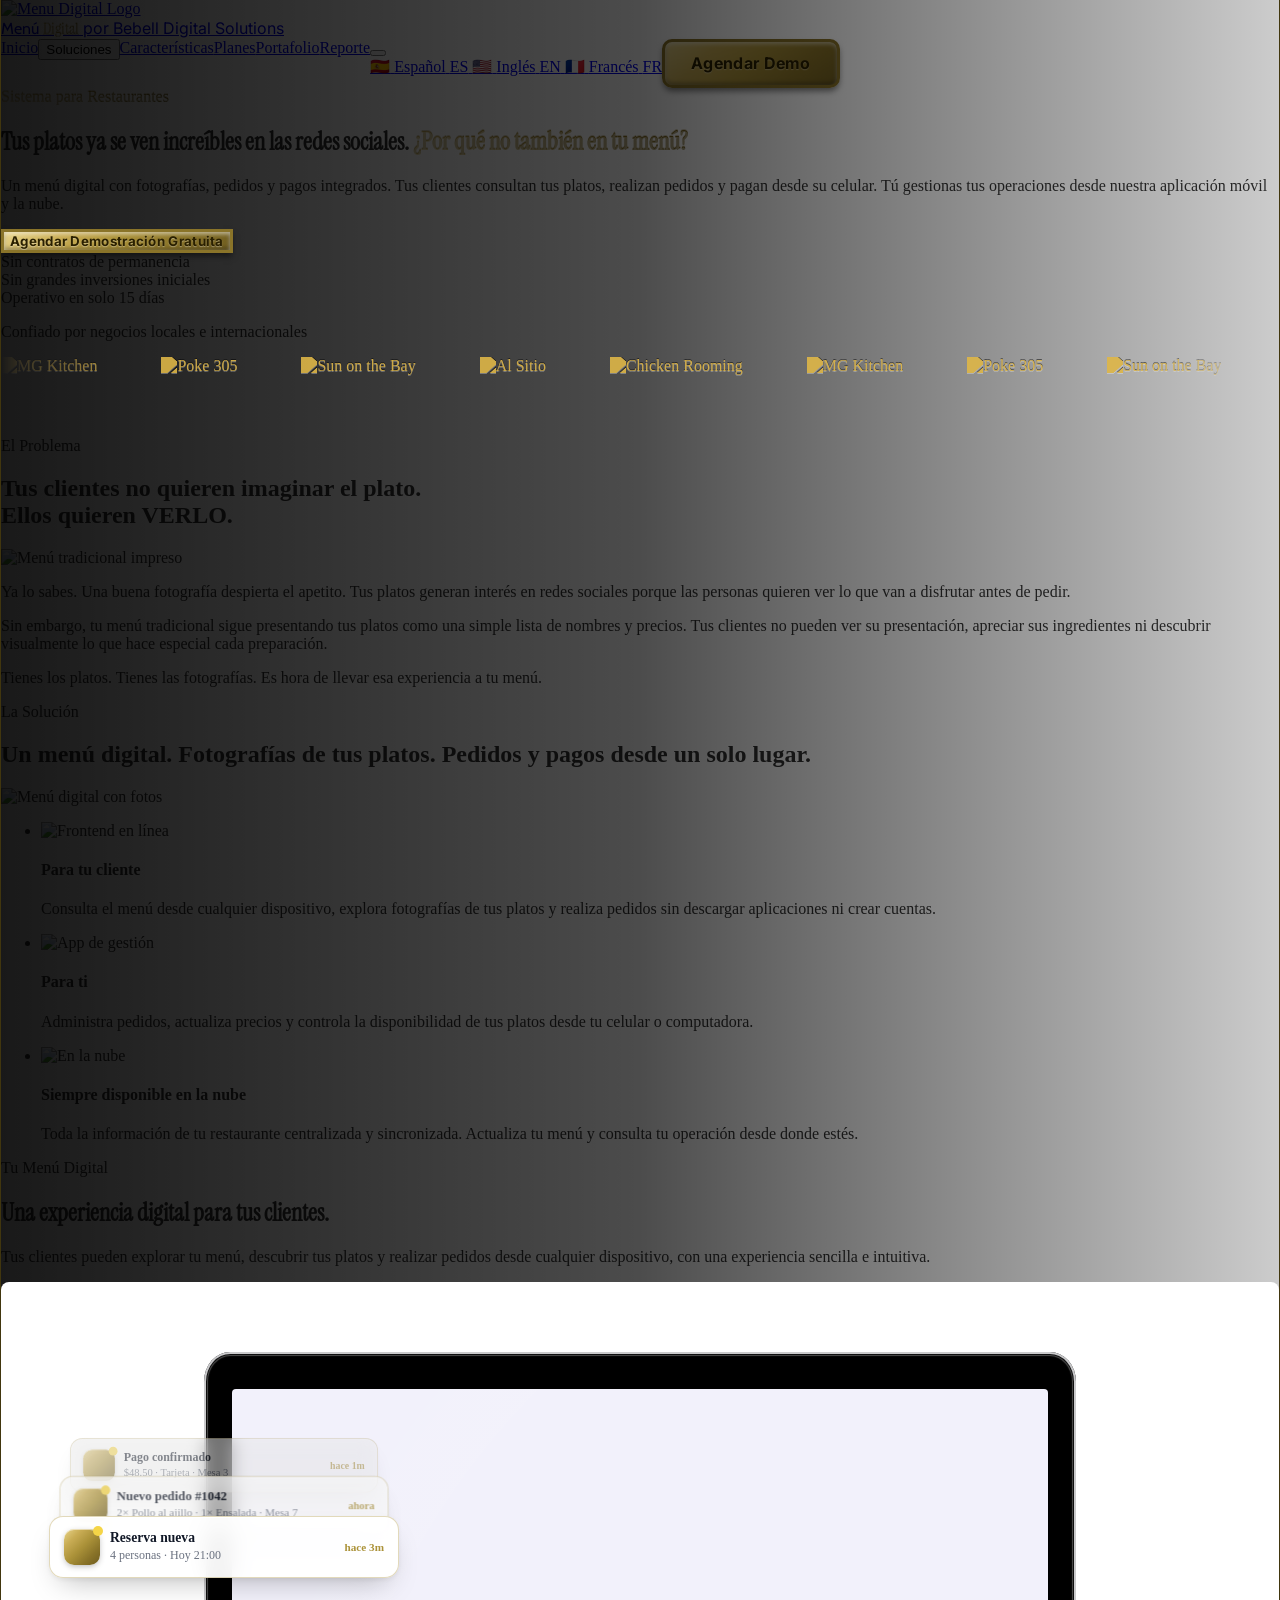
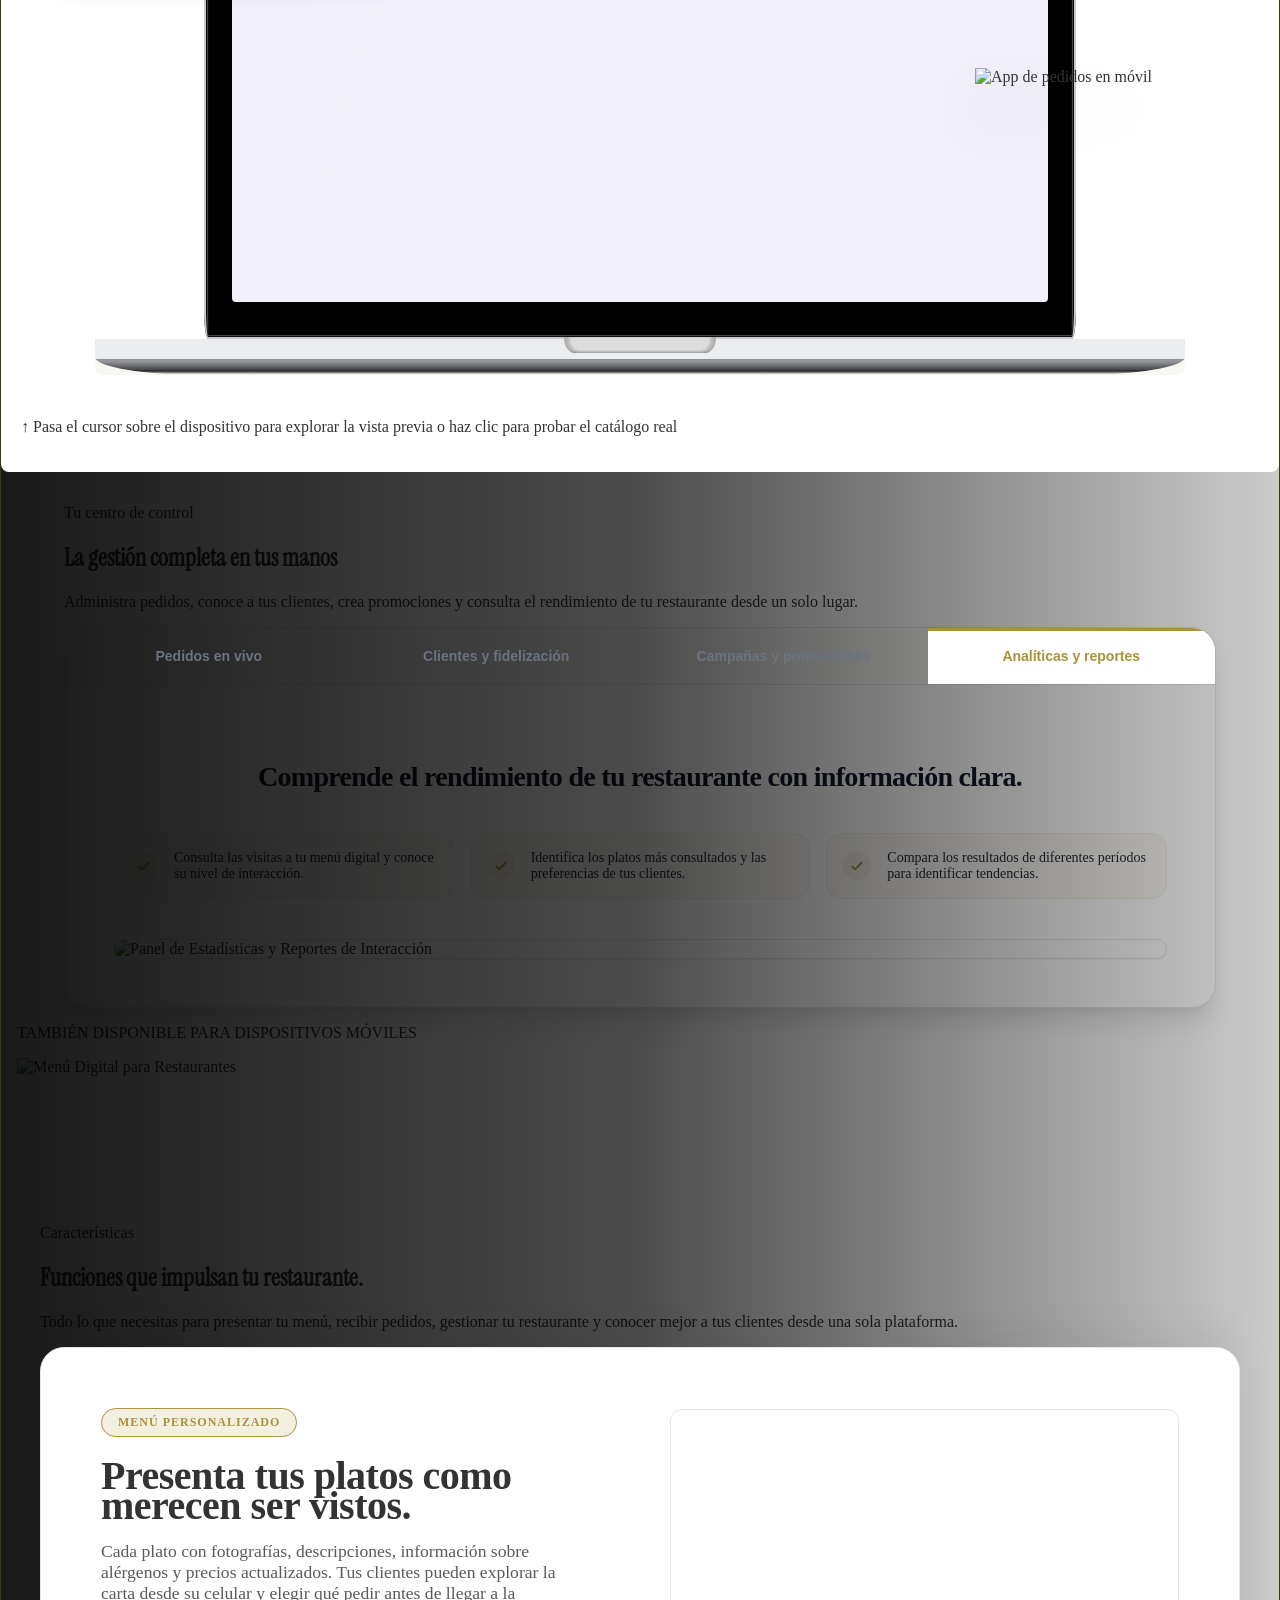
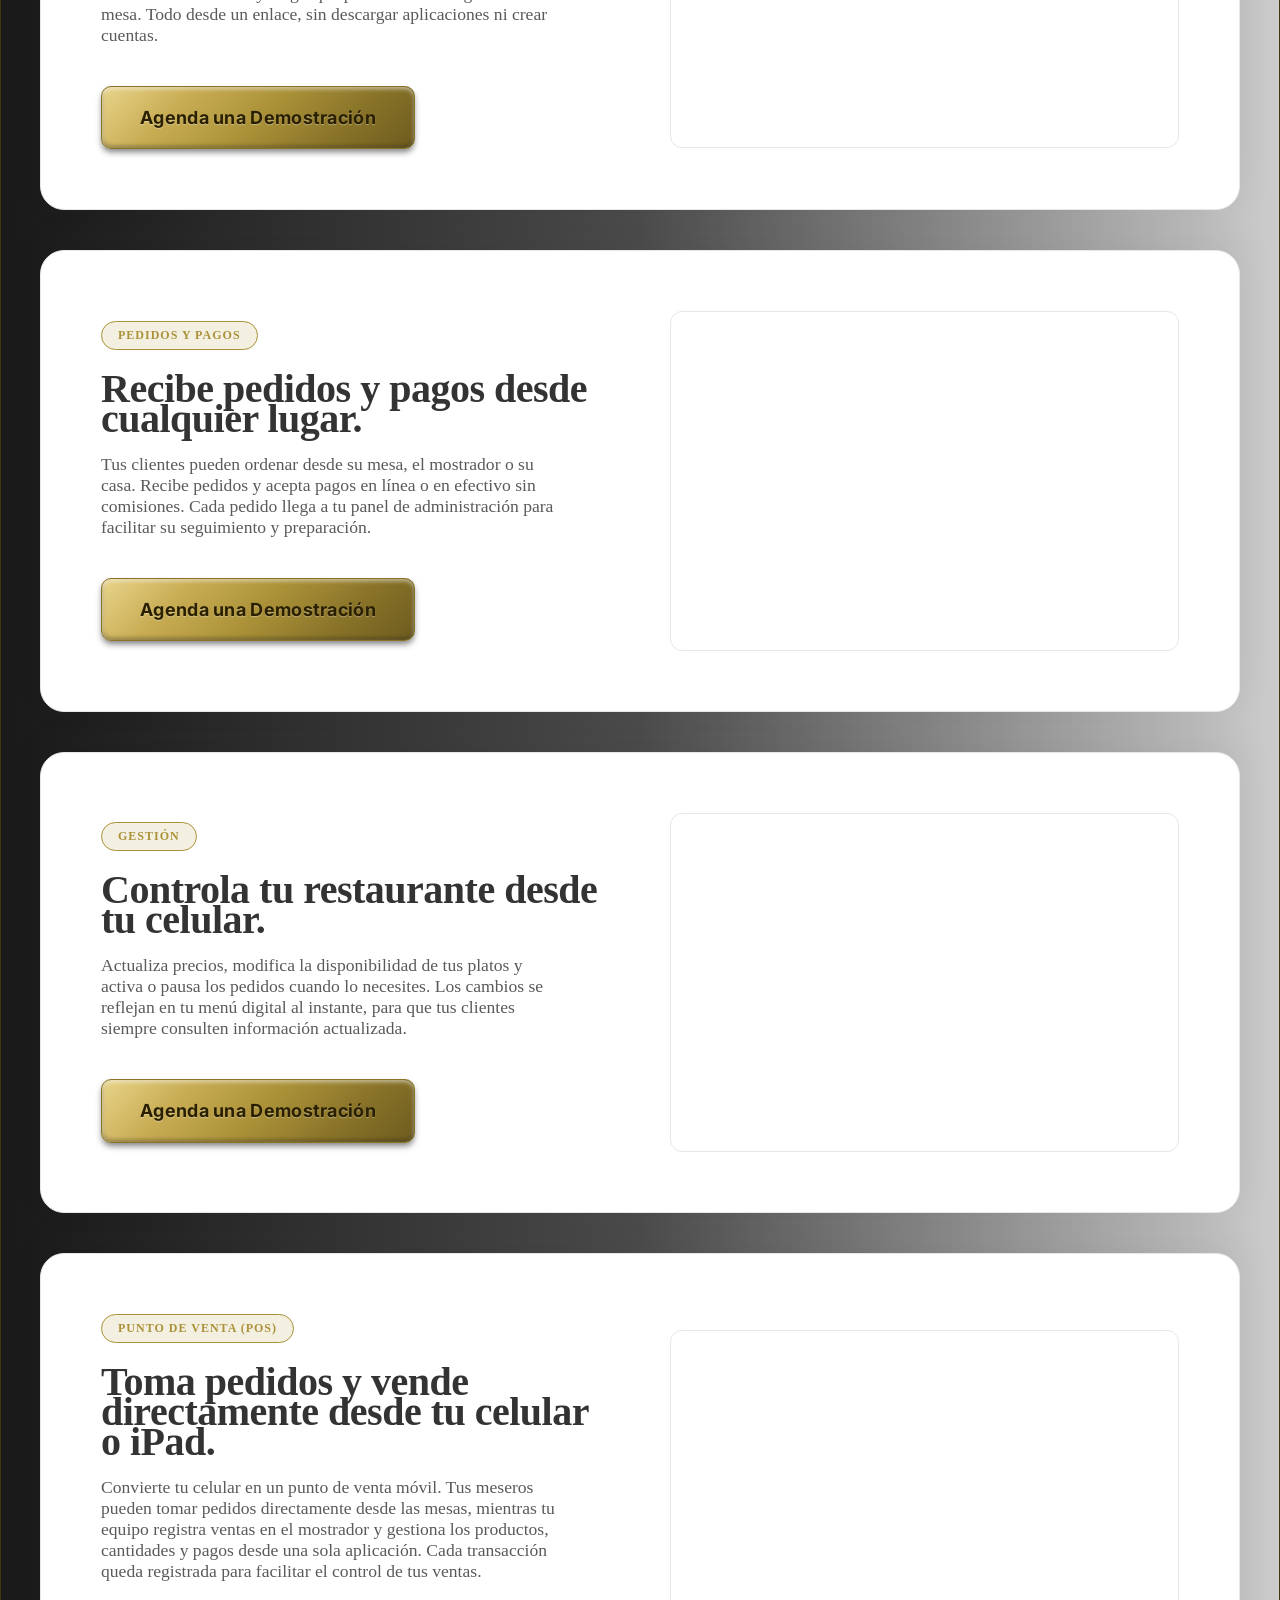
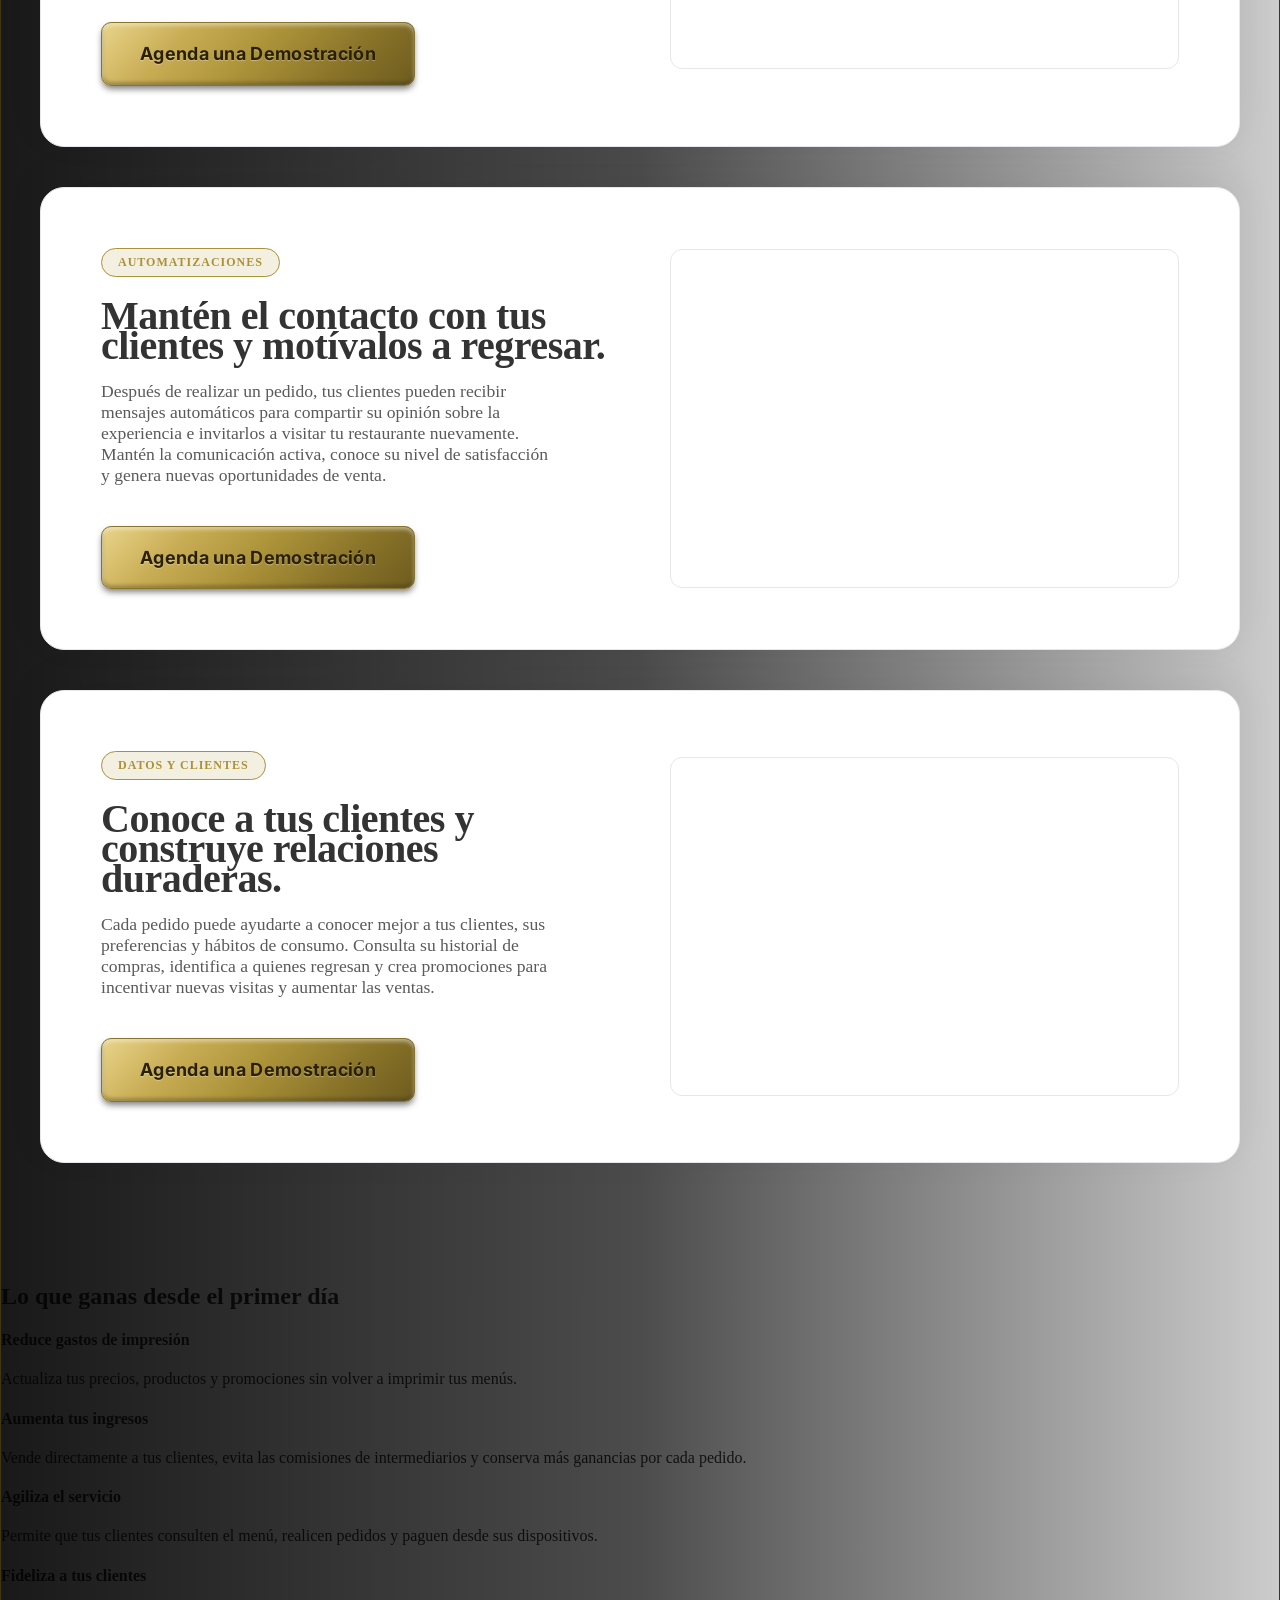
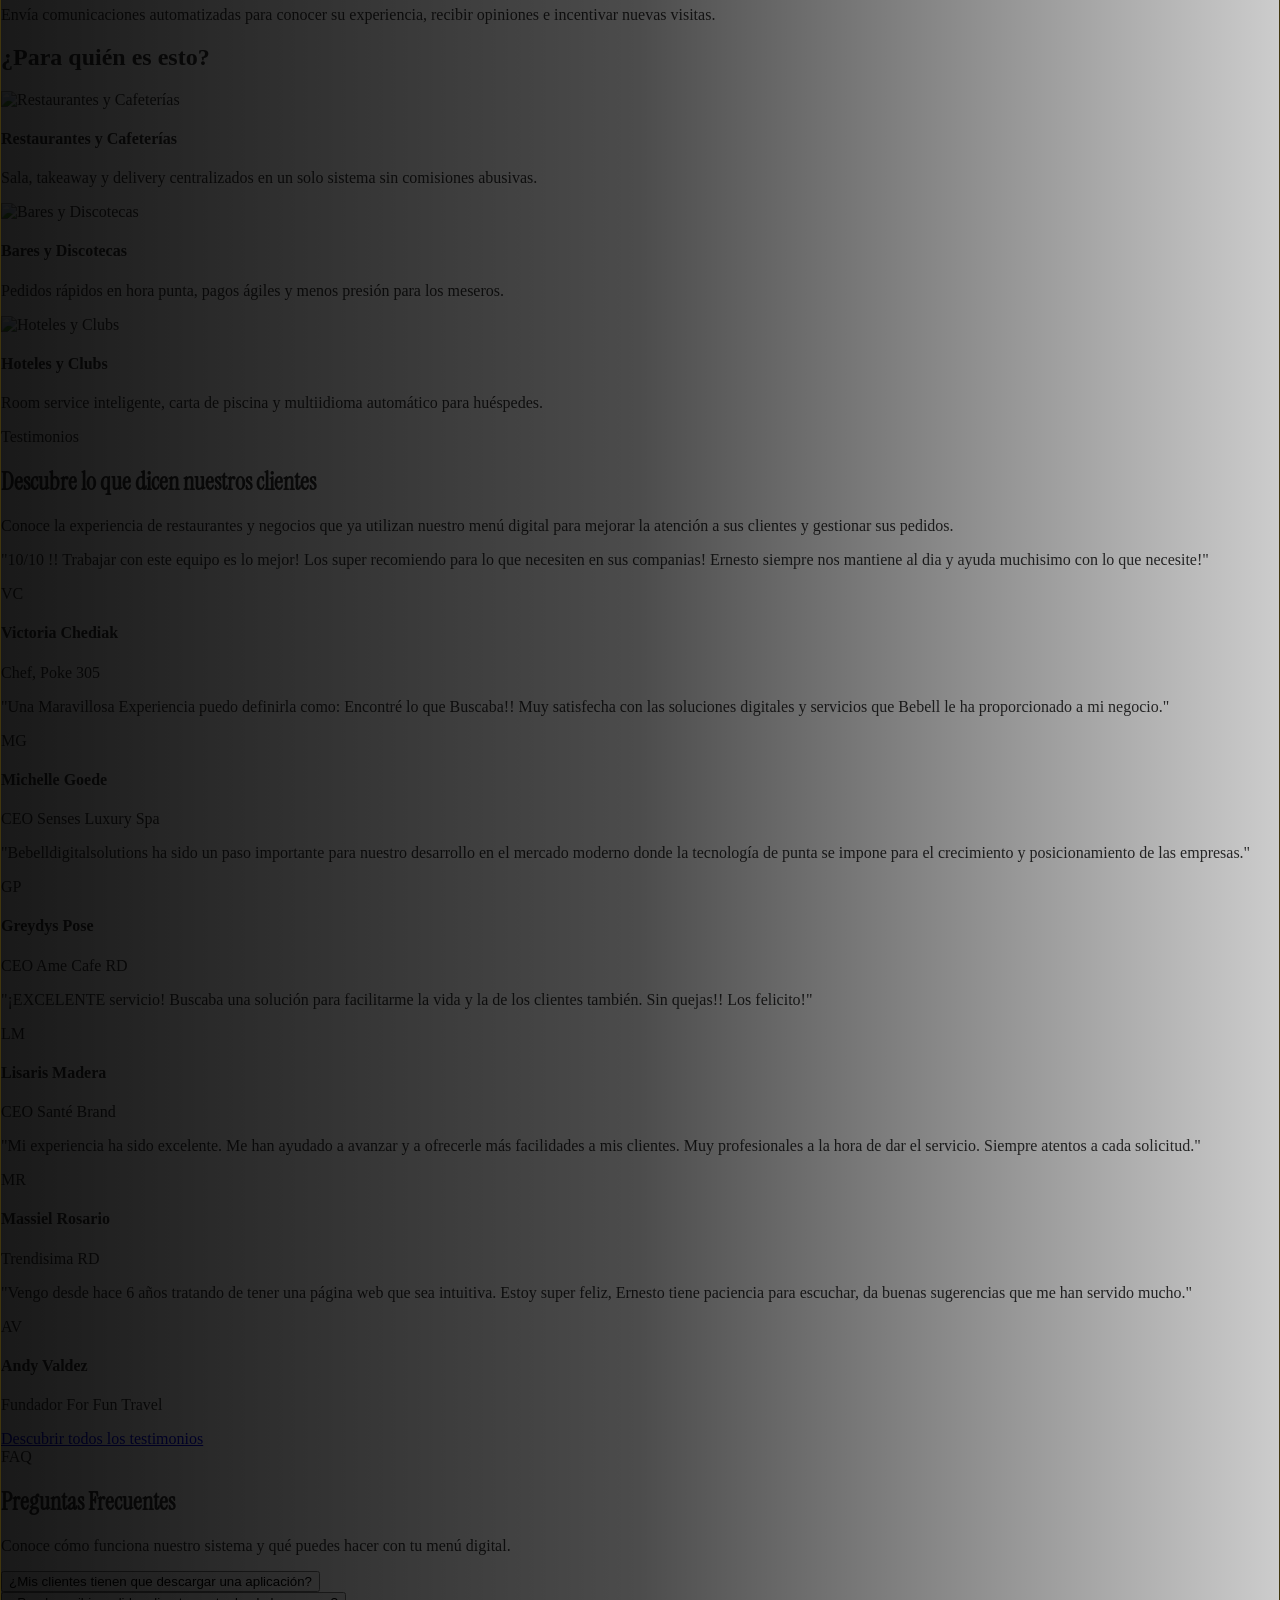
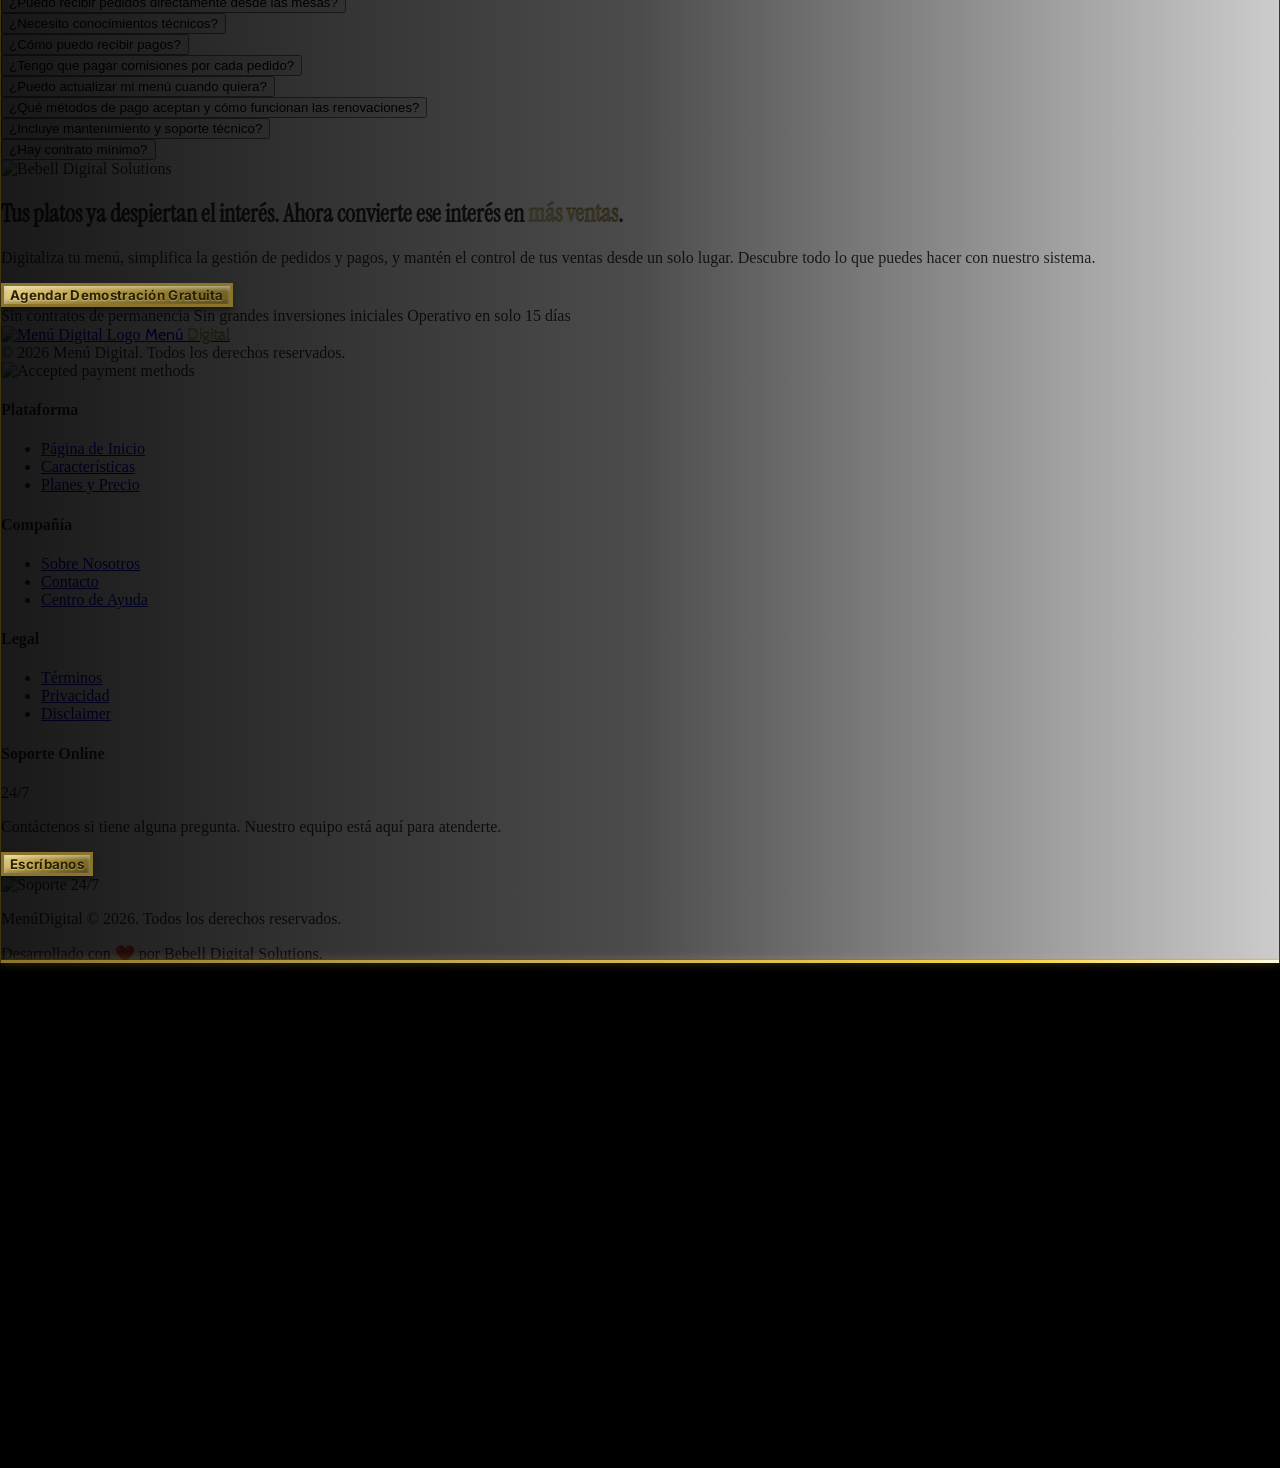
==== commit ed26d5c9: "Update links to point to correct paths" ====
--- a/index.html
+++ b/index.html
@@ -1273,7 +1273,7 @@
 
                 <a href="#caracteristicas" class="text-md font-semibold text-white hover:text-[#ab9239] transition-colors">Características</a>
 
-                <a href="#planes" class="text-md font-semibold text-white hover:text-[#ab9239] transition-colors">Planes</a>
+                <a href="/planes" class="text-md font-semibold text-white hover:text-[#ab9239] transition-colors">Planes</a>
 
                 <a href="/portafolio" class="text-md font-semibold text-white hover:text-[#ab9239] transition-colors">Portafolio</a>
 
@@ -1458,6 +1458,8 @@
             <div class="flex flex-col gap-4 pt-6 pb-2">
 
                 <a href="#" class="text-md font-semibold text-white hover:text-[#ab9239] transition-colors">Inicio</a>
+
+				<a href="/sobre-nosotros" class="text-md font-semibold text-white hover:text-[#ab9239] transition-colors">Sobre Nosotros</a>
 
                 <div>
                 
@@ -1496,10 +1498,10 @@
                 <a href="/planes" class="text-md font-semibold text-white hover:text-[#ab9239] transition-colors">Planes</a>
                 
                 
-                <a href="/portafolio" class="text-md font-semibold text-white hover:text-[#ab9239] transition-colors">Portafolio</a>
+                <a href="/contacto" class="text-md font-semibold text-white hover:text-[#ab9239] transition-colors">Contacto</a>
                 
                 
-                <a href="/reporte" target="_blank" class="text-md font-semibold text-white hover:text-[#ab9239] transition-colors">Reporte</a>
+                <a href="/ayuda" target="_blank" class="text-md font-semibold text-white hover:text-[#ab9239] transition-colors">Ayuda</a>
 
               
                 
@@ -2894,15 +2896,15 @@
                 <ul class="space-y-3 text-sm text-white/60">
                     <li><a href="#" class="hover:text-[#ab9239] transition-colors">Página de Inicio</a></li>
                     <li><a href="#caracteristicas" class="hover:text-[#ab9239] transition-colors">Características</a></li>
-                    <li><a href="#planes" class="hover:text-[#ab9239] transition-colors">Planes y Precio</a></li>
+                    <li><a href="/planes" class="hover:text-[#ab9239] transition-colors">Planes y Precio</a></li>
                 </ul>
             </div>
             <div>
                 <h4 class="font-bold text-[#ab9239] mb-4 text-sm uppercase tracking-wider">Compañía</h4>
                 <ul class="space-y-3 text-sm text-white/60">
-                    <li><a href="#" class="hover:text-[#ab9239] transition-colors">Sobre Nosotros</a></li>
-                    <li><a href="#" class="hover:text-[#ab9239] transition-colors">Contacto</a></li>
-                    <li><a href="#" class="hover:text-[#ab9239] transition-colors">Centro de Ayuda</a></li>
+                    <li><a href="/sobre-nosotros" class="hover:text-[#ab9239] transition-colors">Sobre Nosotros</a></li>
+                    <li><a href="/contacto" class="hover:text-[#ab9239] transition-colors">Contacto</a></li>
+                    <li><a href="/ayuda" class="hover:text-[#ab9239] transition-colors">Centro de Ayuda</a></li>
                 </ul>
             </div>
             <div>
